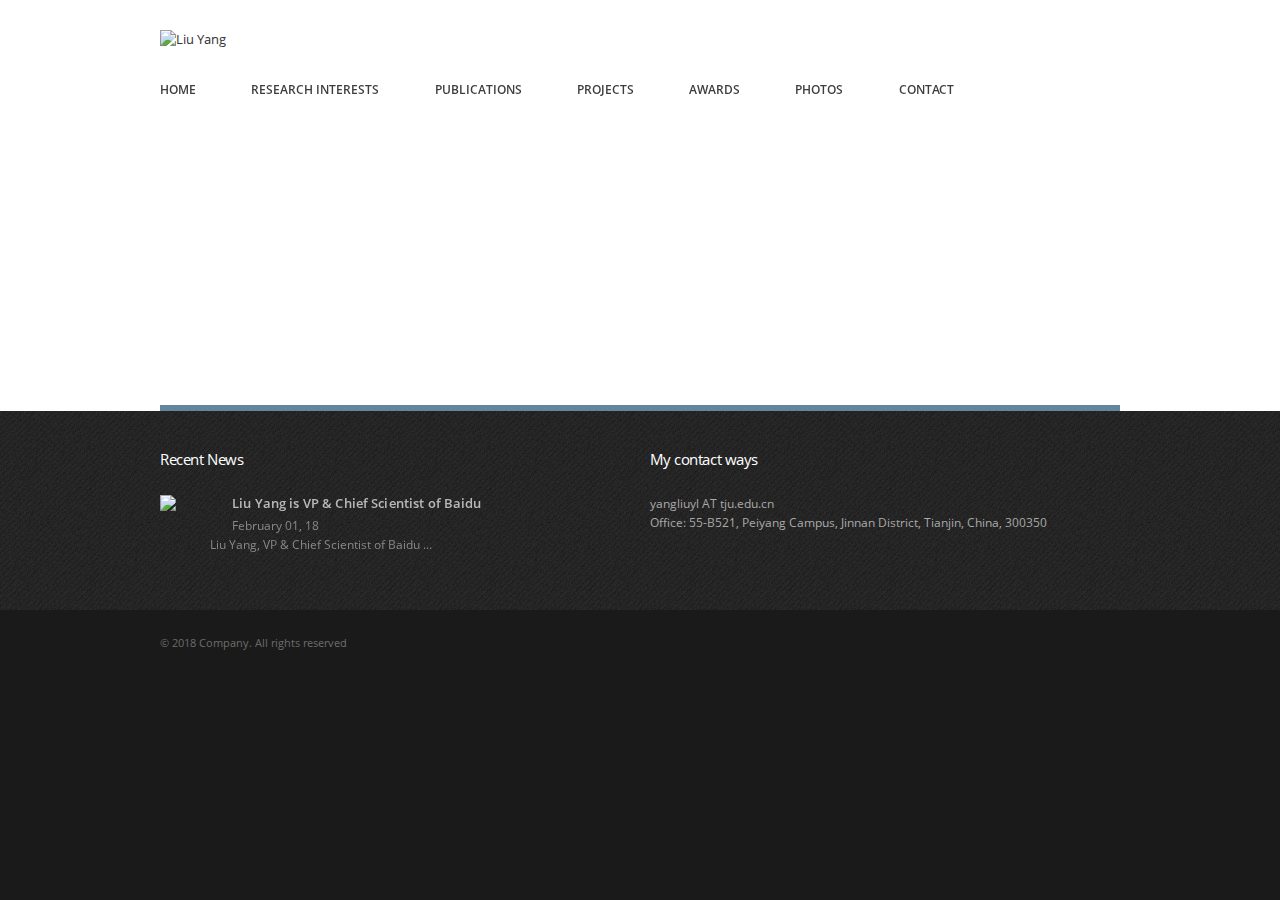
==== public/index.html @ 0d100b4a "init" ====
<!DOCTYPE html>
<!--[if IE 7]>
<html class="no-js oldie ie7 ie" lang="en-US" prefix="og: http://ogp.me/ns#">
<![endif]-->

<!--[if IE 8]>
<html class="no-js oldie ie8 ie" lang="en-US" prefix="og: http://ogp.me/ns#">
<![endif]-->

<!--[if IE 9 ]>
<html class="no-js ie9 ie" lang="en-US" prefix="og: http://ogp.me/ns#">
<![endif]-->

<!--[if (gt IE 9)|!(IE)]><!-->
<html class="no-js" lang="en-US" prefix="og: http://ogp.me/ns#">
<head>
    <meta charset="UTF-8">
    <meta http-equiv="X-UA-Compatible" content="IE=edge,chrome=1">
    <!-- devices setting -->
    <meta name="viewport" content="initial-scale=1,user-scalable=no,width=device-width">
    <!-- Microsoft cleartype rendering -->
    <meta http-equiv="cleartype" content="on">
    <meta name="author" content="">

    <link rel="stylesheet" href='http://fonts.googleapis.com/css?family=Open+Sans:300,400,600,700,800'>
    <!-- stylesheets -->
    <link rel="stylesheet" href="css/base.css" type="text/css" media="screen"/>
    <link rel="stylesheet" href="css/main.min.css" type="text/css" media="all"/>
    <link rel="stylesheet" href="css/superfish.css" type="text/css" media="screen"/>
    <link rel="stylesheet" href="css/responsive.css" type="text/css" media="all"/>
    <link rel="stylesheet" href="css/fonts.css" type="text/css"/>

    <!--[if IE 7]>
    <link rel="stylesheet" href="css/ie7.css" type="text/css" media="screen"/>
    <![endif]-->

    <!-- enables HTML5 elements & feature detects -->
    <script src="https://cdn.bootcss.com/modernizr/2.6.2/modernizr.min.js"></script>
    <!-- outputs by wp_head -->

    <!-- This site is optimized with the Yoast SEO plugin v5.4 - https://yoast.com/wordpress/plugins/seo/ -->
    <title>Home - Liu Yang</title>
    <meta property="og:locale" content="en_US"/>
    <meta property="og:type" content="website"/>
    <meta property="og:title" content="Home - Liu Yang"/>
    <meta property="og:site_name" content="Liu Yang"/>
    <!-- / Yoast SEO plugin. -->

    <link rel='stylesheet' id='userdefined-css' href='css/custom.min.css' type='text/css' media='all'/>
    <script type='text/javascript' src='https://cdn.bootcss.com/jquery/1.8.1/jquery.min.js'></script>
    <!-- end wp_head -->

    <!--  [AC] MOVED DOWN STYLES TO OVERRIDE ALL OTHER STYLES  -->
    <link rel="stylesheet" href="css/style.css" type="text/css" media="all"/>

    <!-- Media query for old IE
    [if lt IE 9]>
    <script src="https://cdn.bootcss.com/livingston-css3-mediaqueries-js/1.0.0/css3-mediaqueries.min.js"></script>
    <![endif]-->
    <base href="/">
</head>
<body class="home page-template-default page page-id-412">
<!--[if lt IE 7]>
<p class=chromeframe>
    Your browser is <em>ancient!</em>
    <a href="http://browsehappy.com/">
        Upgrade to a different browser
    </a> or
    <a href="http://www.google.com/chromeframe/?redirect=true">install Google Chrome Frame</a>
    to experience this site.
</p>
<![endif]-->
<div id="inner-body">
    <header id="siteheader" role="banner" class="wrapper">
        <div class="container">
            <div id="sitetitle">
                <div id="logo" class="fold">
                    <div class="logo_inner">
                        <hgroup>
                            <h2 class="site-title"><a href="/" title="Liu Yang" rel="home">
                                Liu Yang
                            </a>
                            </h2>
                            <h3 class="site-description"></h3>
                        </hgroup>
                        <a href="/" title="Liu Yang" rel="home">
                            <img src="images/logo.png" alt="Liu Yang"/>
                        </a>
                    </div><!-- end logo inner -->
                    <div class="nav-toggle"><a href="#"></a></div>
                </div><!-- end logo fold -->
            </div><!-- end #sitetitle -->

            <!-- start navigation -->
            <nav id="access" class="menu-header-menu-container">
                <ul id="menu-header-menu" class="sf-menu">
                    <li id="index" class="menu-item">
                        <a ui-sref="home">Home</a>
                    </li>
                    <li id="research" class="menu-item">
                        <a ui-sref="research">Research Interests</a>
                    </li>
                    <li id="publications" class="menu-item">
                        <a ui-sref="publications">Publications</a>
                    </li>
                    <li id="projects" class="menu-item">
                        <a ui-sref="projects">Projects</a>
                    </li>
                    <li id="awards" class="menu-item">
                        <a ui-sref="awards">Awards</a>
                    </li>
                    <li id="courses" class="menu-item">
                        <a ui-sref="courses">Photos</a>
                    </li>
                    <li id="contact" class="menu-item">
                        <a ui-sref="contact">Contact</a>
                    </li>
                </ul>
            </nav><!-- end navigation -->
        </div><!-- end of container -->
    </header><!-- end header -->
    <div class="top_content"></div>
    <div id="main" class="no-sidebar">
        <div ui-view></div>
    </div><!-- end main -->
    <div class="container fold subfooter-bar"></div>
    <aside class="wrapper subfooter">
        <div class="container fold">
            <div class="grid_wrapper">
                <section class="widget-area one_half">
                    <section id="recent_news-2" class="widget-container widget_recent_news">
                        <h3 class="widget-title">Recent News</h3>
                        <div class="widget-inner">
                            <article class="mini ">
                                <figure>
                                    <div class="imgHolder">
                                        <a href="/">
                                            <img src="images/quora2-80x80.jpg"/>
                                        </a>
                                    </div>
                                    <figcaption>
                                        <div class="entry-header">
                                            <h4 class="entry-title">
                                                <a href="/">
                                                    Liu Yang is VP &amp; Chief Scientist of Baidu
                                                </a>
                                            </h4>
                                            <div class="entry-format">
                                                <div class="post-format image-format"></div>
                                            </div>
                                        </div>
                                        <div class="entry-content">
                                            <time datetime="2018-01-12" title="2018-01-12">February 01, 18</time>
                                            <p>Liu Yang, VP &amp; Chief Scientist of Baidu ...</p>
                                        </div>
                                    </figcaption>
                                </figure>
                            </article>
                        </div>
                    </section>
                </section>
                <section class="widget-area one_half">
                    <section id="twitter_widget-2" class="widget-container widget_twitter_widget">
                        <h3 class="widget-title">My contact ways</h3>
                        <a class="twitter-timeline" href="/">yangliuyl AT tju.edu.cn</a><br>
                        <a class="twitter-timeline" href="/">Office: 55-B521, Peiyang Campus, Jinnan District,
                            Tianjin, China, 300350</a>
                    </section>
                </section>
            </div>
        </div><!-- end of container -->
    </aside><!-- end footer widget -->

    <footer id="sitefooter" class="wrapper" role="contentinfo">
        <div class="container fold">
            <!--<ul class="socials">
                <li><a class="facebook" href="/" target="_blank"></a></li>
                <li><a class="twitter" href="/" target="_blank"></a></li>
                <li><a class="gplus" href="/" target="_blank"></a></li>
                <li><a class="youtube" href="/" target="_blank"></a></li>
                <li><a class="linkedin" href="/" target="_blank"></a></li>
            </ul>--><!-- end socials -->
            <div id="copyright">
                <small>© 2018 Company. All rights reserved</small>
            </div>
            <!-- end navigation -->
        </div><!-- end of container -->
    </footer><!-- end sitefooter -->
    <!--<div class="scroll2top"></div>-->
    <!--[if (lte IE 8)]>
    <script src="https://cdn.bootcss.com/selectivizr/1.0.2/selectivizr-min.js"></script>
    <![endif]-->
    <script type='text/javascript' src='js/libs/plugins.js'></script>
    <script type='text/javascript' src='https://cdn.bootcss.com/superfish/1.7.9/js/superfish.min.js'></script>
    <script type='text/javascript'
            src='https://cdn.bootcss.com/prettyPhoto/3.1.6/js/jquery.prettyPhoto.min.js'></script>
    <script type='text/javascript'
            src='https://cdn.bootcss.com/jquery.caroufredsel/6.1.0/jquery.carouFredSel.packed.min.js'></script>
    <!-- end wp_footer -->
    <script src="js/libs/script.js"></script>
    <script data-main="js/main.js" src="https://cdn.bootcss.com/require.js/2.2.0/require.min.js"></script>
</div><!--! end of #inner-body -->
</body>
</html>
---- public/css/base.css ----
/*=============================================================
   Table of Content
 ==============================================================
  #Reset
    
  #Domument
    $Body
    $Typography
    $Clear
    $Image
    $Lists
    $Buttons
    $Icons
    $Tabs
    $Table
    $Forms
    $Grid
    $Other
 ============================================================== 

 >>>>>>>>>>>>>>>>>>>>>>>>>> #Reset <<<<<<<<<<<<<<<<<<<<<<<<<<<< */
/*------------ $CSS Reset [html5boilerplate v4.0] --------------- */
article, aside, details, figcaption, figure, footer, header, hgroup, nav, section, summary {
    display: block;
}

audio, canvas, video {
    display: inline-block;
    *display: inline;
    *zoom: 1;
}

audio:not([controls]) {
    display: none;
    height: 0;
}

[hidden] {
    display: none;
}

html {
    font-size: 100%;
    -webkit-text-size-adjust: 100%;
    -ms-text-size-adjust: 100%;
}

html, button, input, select, textarea {
    font-family: sans-serif;
}

body {
    margin: 0;
    font-size: 1em;
    line-height: 1.4;
}

::-moz-selection {
    background: #fe57a1;
    color: #fff;
    text-shadow: none;
}

::-webkit-selection {
    background: #fe57a1;
    color: #fff;
    text-shadow: none;
}

a {
    color: #00e;
}

a:focus {
    outline: thin dotted;
}

a:hover, a:active {
    outline: 0;
}

h1 {
    font-size: 2em;
    margin: .67em 0;
}

h2 {
    font-size: 1.5em;
    margin: .83em 0;
}

h3 {
    font-size: 1.17em;
    margin: 1em 0;
}

h4 {
    font-size: 1em;
    margin: 1.33em 0;
}

h5 {
    font-size: .83em;
    margin: 1.67em 0;
}

h6 {
    font-size: .75em;
    margin: 2.33em 0;
}

abbr[title] {
    border-bottom: 1px dotted;
}

b, strong {
    font-weight: bold;
}

blockquote {
    margin: 1em 40px;
}

hr {
    display: block;
    height: 1px;
    border: 0;
    border-top: 1px solid #ccc;
    margin: 1em 0;
    padding: 0;
}

dfn {
    font-style: italic;
}

mark {
    background: #ff0;
    color: #000;
}

p, pre {
    margin: 1em 0;
}

code, kbd, pre, samp {
    font-family: monospace, serif;
    _font-family: 'courier new', monospace;
    font-size: 1em;
}

pre {
    white-space: pre;
    white-space: pre-wrap;
    word-wrap: break-word;
}

q {
    quotes: none;
}

q:before, q:after {
    content: '';
    content: none;
}

small {
    font-size: 80%;
}

sub, sup {
    font-size: 75%;
    line-height: 0;
    position: relative;
    vertical-align: baseline;
}

sup {
    top: -0.5em;
}

sub {
    bottom: -0.25em;
}

dl, menu, ol, ul {
    margin: 1em 0;
}

dd {
    margin: 0 0 0 40px;
}

menu, ol, ul {
    padding: 0 0 0 40px;
}

nav ul, nav ol {
    list-style: none;
    list-style-image: none;
}

img {
    border: 0;
    -ms-interpolation-mode: bicubic;
}

svg:not(:root) {
    overflow: hidden;
}

figure {
    margin: 0;
}

form {
    margin: 0;
}

fieldset {
    border: 1px solid #c0c0c0;
    margin: 0 2px;
    padding: .35em .625em .75em;
}

legend {
    border: 0;
    padding: 0;
    white-space: normal;
    *margin-left: -7px;
}

button, input, select, textarea {
    font-size: 100%;
    margin: 0;
    vertical-align: baseline;
    *vertical-align: middle;
}

button, input {
    line-height: normal;
}

button, html input[type="button"], input[type="reset"], input[type="submit"] {
    -webkit-appearance: button;
    cursor: pointer;
    *overflow: visible;
}

button[disabled], input[disabled] {
    cursor: default;
}

input[type="checkbox"], input[type="radio"] {
    box-sizing: border-box;
    padding: 0;
    *height: 13px;
    *width: 13px;
}

input[type="search"] {
    -webkit-appearance: textfield;
    -moz-box-sizing: content-box;
    -webkit-box-sizing: content-box;
    box-sizing: content-box;
}

input[type="search"]::-webkit-search-cancel-button, input[type="search"]::-webkit-search-decoration {
    -webkit-appearance: none;
}

button::-moz-focus-inner, input::-moz-focus-inner {
    border: 0;
    padding: 0;
}

textarea {
    overflow: auto;
    vertical-align: top;
}

table {
    border-collapse: collapse;
    border-spacing: 0;
}

td {
    vertical-align: top;
}

.chromeframe {
    margin: 0.2em 0;
    background: #ccc;
    color: black;
    padding: 0.2em 0;
}

/*>>>>>>>>>>>>>>>>>>> #Dodument [averta] <<<<<<<<<<<<<<<<<<<<<< */
/* $Body ==============================
======================================= */
html {
    overflow-y: scroll;
    min-height: 100%;
    font-size: 100.01%;
    -webkit-overflow-scrolling: touch;
    -webkit-tap-highlight-color: rgba(0, 0, 0, 0);
    -webkit-text-size-adjust: 100%;
    -ms-text-size-adjust: 100%;
}

body {
    font: normal 81.25%/1.5 arial, helvetica, sans-serif;
    min-height: 100%;
    background: #eee;
}

body, select, input, textarea {
    color: #444;
    -webkit-font-smoothing: antialiased; /* Fix for webkit rendering */
    text-rendering: optimizelegibility;
}

/* $Typography ========================
======================================= */
/* links ------------- */
a {
    text-decoration: none;
    -webkit-transition: background-color 150ms linear, color 150ms linear;
    -moz-transition: background-color 150ms linear, color 150ms linear;
    -o-transition: background-color 150ms linear, color 150ms linear;
    transition: background-color 150ms linear, color 150ms linear;
    border: none;
    padding: 0;
    margin: 0;
}

a:hover {
    color: #FFD62C;
}

a img {
    display: block;
    border: none;
    padding: 0;
    margin: 0;
}

::-webkit-selection, ::-moz-selection {
    background: #ffb7b7;
}

.chromeframe {
    margin: 0.2em 0;
    background: #FFFF00;
    color: black;
    text-align: center;
}

.chromeframe a {
    color: #007fff;
}

a:focus {
    outline: none;
}

/* paragraph ---------- */
p {
    margin: 0 0 1em 0;
}

p.red::-webkit-selection {
    background: #ffb7b7;
}

p.red::-moz-selection {
    background: #ffb7b7;
}

p.blue::-webkit-selection {
    background: #a8d1ff;
}

p.blue::-moz-selection {
    background: #a8d1ff;
}

p.yellow::-webkit-selection {
    background: #fff2a8;
}

p.yellow::-moz-selection {
    background: #fff2a8;
}

hr, .divider {
    display: block;
    clear: both;
    height: 0;
    line-height: 0;
    border-color: #404040;
    border-bottom-width: 1px;
    border-top-width: 0;
    border-bottom-style: solid;
}

.divider {
    position: relative;
}

.divider > * {
    display: inline-block;
    position: absolute;
    right: 0;
    line-height: 100%;
    cursor: pointer;
}

hr.dotted, .divider.dotted {
    border-bottom-style: dotted;
}

hr.dashed, .divider.dashed {
    border-bottom-style: dashed;
}

hr.both {
    margin-bottom: 1.5em;
    margin-top: 1.5em;
}

hr.both2 {
    margin-bottom: 2em;
    margin-top: 2em;
}

hr.top, article.top {
    margin-top: 1em;
}

hr.top2 {
    margin-top: 2em;
}

hr.bottom {
    margin-bottom: 1em;
}

hr.bottom2 {
    margin-bottom: 2em;
}

aside hr {
    margin-top: 1em;
    margin-bottom: 1em;
}

pre {
    clear: both;
    line-height: 1.5em;
    padding: 0px .5em;
}

pre, code, kbd, samp {
    font-family: monospace, Monaco, Courier New, serif;
}

dl {
    margin: 0 0 1.5em 0;
}

dl dt {
    font-weight: bold;
}

dd {
    margin-left: 1.5em;
}

small {
    font-size: small;
}

big {
    font-size: larger;
}

.alert {
    color: #CA0000 !important;
}

/* headings ----------- */
h1, h2, h3, h4, h5, h6 {
    font-weight: normal;
    font-family: "Georgia", Helvetica, sans-serif;
    letter-spacing: 0;
    margin-top: .2em;
    text-rendering: optimizeSpeed;
}

h1 {
    font-size: 2.76923em;
    line-height: 2;
    margin-bottom: .7em;
    letter-spacing: 0.1em;
}

h2 {
    font-size: 2.15385em;
    line-height: 1.6;
    margin-bottom: .6em;
    letter-spacing: 0.01em;
}

h3 {
    font-size: 1.69231em;
    line-height: 1.4;
    margin-bottom: .4em;
    letter-spacing: 0.015em;
}

h4 {
    font-size: 1.38462em;
    line-height: 1.3;
    margin-bottom: .3em;
    letter-spacing: 0.025em;
}

h5 {
    font-size: 1.23077em;
    line-height: 1.2;
    margin-bottom: .2em;
    letter-spacing: 0.04em;
}

h6 {
    font-size: 1em;
    line-height: 1;
    margin-bottom: .2em;
    letter-spacing: 0.14em;
}

h1 .small, h2 .small, h3 .small, h4 .small {
    font-weight: normal;
}

h1 .small {
    font-size: 1.84615em;
}

h2 .small {
    font-size: 1.38462em;
}

h3 .small {
    font-size: 1.07692em;
}

h4 .small {
    font-size: 1.07692em;
}

/* blockquote ---------- */
blockquote {
    margin: 0 0 1em;
    padding: 1em 1em 1em 2em;
    border-left: 1px solid #ddd;
    *zoom: 1;
    position: relative;
    font-size: 120%;
    line-height: 1.6;
    color: #777;
    font-style: italic;
}

blockquote:before, blockquote:after {
    content: "";
    display: table;
}

blockquote:after {
    clear: both;
}

blockquote > i {
    color: #555;
    font-size: 450%;
    line-height: 1em;
    position: absolute;
    top: 0.1em;
    left: 0.2em;
    color: #B9B9B9;
    *zoom: expression(this.runtimeStyle['zoom'] = '1', this.innerHTML = '&#8220;');
    -webkit-touch-callout: none;
    -webkit-user-select: none;
    -khtml-user-select: none;
    -moz-user-select: none;
    -ms-user-select: none;
    user-select: none;
    z-index: 3;
}

blockquote > i:before {
    content: '\201C';
    -webkit-touch-callout: none;
    -webkit-user-select: none;
    -khtml-user-select: none;
    -moz-user-select: none;
    -ms-user-select: none;
    user-select: none;
}

blockquote > i + p {
    padding-left: 1.5em;
}

blockquote p {
    margin: 0;
}

blockquote cite {
    font-style: normal;
    font-size: 13px;
}

blockquote blockquote {
    font-size: 100%;
}

/* Clear =============================
====================================== */
.clear {
    clear: both;
    display: block;
    overflow: hidden;
    visibility: hidden;
    width: 0;
    height: 0;
}

.clearfix, .container, figure {
    *zoom: 1;
}

.clearfix:before, .container:before, figure:before, .clearfix:after, .container:after, figure:after {
    content: "";
    display: table;
}

.clearfix:after, .container:after, figure:after {
    clear: both;
}

.container {
    max-width: 960px;
    width: 100%;
    margin: 0 auto;
}

/* $Image ==========================
==================================== */
img {
    image-rendering: -webkit-optimizeSpeed;
    max-width: 100%;
    height: auto;
}

.ie7 img {
    -ms-interpolation-mode: bicubic;
}

img.aligncenter {
    display: block;
    margin: 10px auto;
}

img.alignleft {
    margin: 0.4em 1.2em 1em 0;
    float: left;
}

img.alignright {
    margin: 0.4em 0 1em 1.2em;
    float: right;
}

.frame {
    padding: .5em;
    border: 1px solid #c5c5c5;
    background-color: #FFFFFF;
}

.imgHolder {
    display: block;
    position: relative;
    overflow: hidden;
    max-width: 100%;
    text-align: center;
}

.imgHolder img, .imgHolder span, .imgHolder li, .imgHolder li a {
    -webkit-transition: all 250ms ease-out;
    -moz-transition: all 250ms ease-out;
    -o-transition: all 250ms ease-out;
    transition: all 250ms ease-out;
}

.imgHolder > a {
    background: none;
    cursor: pointer;
}

.imgHolder img {
    width: 100%;
    height: auto;
    display: block;
}

.imgHolder span {
    display: block;
    position: absolute;
    top: 0;
    left: 0;
    opacity: 0;
    visibility: hidden;
    width: 100%;
    height: 100%;
    z-index: 99;
    -webkit-box-sizing: border-box;
    -moz-box-sizing: border-box;
    box-sizing: border-box;
}

.imgHolder ul {
    margin: 0;
    display: inline-block;
    position: absolute;
    width: auto;
    height: 52px;
    text-align: center;
    z-index: 99;
    top: 50%;
    margin-top: -26px;
}

.imgHolder ul.ico_2 {
    width: 104px;
    margin-left: -52px;
    left: 50%;
}

.imgHolder ul.lightbox {
    width: 52px;
    margin-left: -26px;
    left: 50%;
}

.imgHolder ul li {
    opacity: 0;
    display: inline-block;
    width: 52px;
    text-align: center;
    margin: 0 auto;
    height: 100%;
    overflow: hidden;
    *display: inline;
    zoom: 1;
    position: relative;
}

.imgHolder ul li a {
    display: block;
    height: 100%;
    position: relative;
}

.imgHolder.lightbox ul {
    width: 52px;
    margin-left: -26px;
    left: 50%;
}

.imgHolder.ico_2 ul {
    width: 104px;
    margin-left: -52px;
    left: 50%;
}

.imgHolder:hover span, .imgHolder a:hover span {
    visibility: visible;
    opacity: 1;
}

.imgHolder:hover ul, .imgHolder a:hover ul {
    visibility: visible;
}

.imgHolder:hover ul li, .imgHolder a:hover ul li {
    opacity: 1;
}

.imgHolder.fade a:hover img {
    opacity: 0.5;
}

.oldie .imgHolder ul {
    visibility: hidden;
}

.oldie .imgHolder:hover ul {
    visibility: visible;
}

/* $Lists ===========================
===================================== */
ul, ol {
    margin-bottom: 1em;
    margin-left: 0;
    padding: 0;
    border: none;
}

ol {
    list-style: decimal;
    list-style-position: inside;
}

ul ul, ul ol, ol ol, ol ul {
    margin: 0.3em 0 0.3em 2.7em;
    font-size: 97%;
}

ul ul li, ul ol li, ol ol li, ol ul li {
    margin-bottom: .8em;
}

li {
    margin-bottom: 1em;
    line-height: 1.5;
    border-color: #ccc;
    border-width: 1px;
}

ul.large li {
    line-height: 100%;
}

/* decorations */
ul.nostyle, ol.nostyle {
    margin-left: 0;
    list-style: none;
}

ul.bordered li, ol.bordered li {
    margin-bottom: 0.4em;
    padding-bottom: 0.4em;
    border-bottom-style: solid;
}

ul.bordered ul, ol.bordered ul {
    margin-bottom: 0;
    margin-top: 0.6em;
}

ul.bordered ul li:last-child, ol.bordered ul li:last-child {
    border-bottom: none;
    padding-bottom: 0;
    margin-bottom: 0;
}

ul.dotted, ol.dotted {
    border-style: none;
}

ul.dotted li, ol.dotted li {
    border-bottom-style: dotted;
}

ul.dashed, ol.dashed {
    border-style: none;
}

ul.dashed li, ol.dashed li {
    border-bottom-style: dashed;
}

ul {
    list-style: none outside;
}

ul.square li {
    list-style: square inside;
}

ul.circle li {
    list-style: circle inside;
}

ul.disc li {
    list-style: disc inside;
}

ol {
    counter-reset: item;
}

ol.decimal {
    list-style: none inside;
    *list-style: decimal inside;
}

ol.decimal li:before {
    content: counter(item);
    counter-increment: item;
    background-color: #b9b9b9;
    color: #fff;
    font-weight: 600;
    margin-right: 0.7em;
    padding: 0 0.5em;
    line-height: 1em;
    font-size: 0.85em;
    -webkit-border-radius: 3px;
    -moz-border-radius: 3px;
    -ms-border-radius: 3px;
    -o-border-radius: 3px;
    border-radius: 3px;
}

/* $Buttons ===========================
======================================= */
a.button, button, input[type="submit"], input[type="reset"], input[type="button"] {
    -webkit-transition: all 200ms linear;
    -webkit-transition-delay: 0s;
    -moz-transition: all 200ms linear 0s;
    -o-transition: all 200ms linear 0s;
    transition: all 200ms linear 0s;
    background-image: url('[data-uri]');
    background-size: 100%;
    background-image: -webkit-gradient(linear, 50% 0%, 50% 100%, color-stop(0%, rgba(255, 255, 255, 0.2)), color-stop(100%, rgba(0, 0, 0, 0.15)));
    background-image: -webkit-linear-gradient(rgba(255, 255, 255, 0.2) 0%, rgba(0, 0, 0, 0.15) 100%);
    background-image: -moz-linear-gradient(rgba(255, 255, 255, 0.2) 0%, rgba(0, 0, 0, 0.15) 100%);
    background-image: -o-linear-gradient(rgba(255, 255, 255, 0.2) 0%, rgba(0, 0, 0, 0.15) 100%);
    background-image: linear-gradient(rgba(255, 255, 255, 0.2) 0%, rgba(0, 0, 0, 0.15) 100%);
    background-size: auto;
    text-shadow: 0 1px rgba(255, 255, 255, 0.1);
    -webkit-border-radius: 3px;
    -moz-border-radius: 3px;
    -ms-border-radius: 3px;
    -o-border-radius: 3px;
    border-radius: 3px;
    border-width: 1px;
    -webkit-box-shadow: 0 1px 1px rgba(0, 0, 0, 0.15), 0 1px 0 0 rgba(255, 255, 255, 0.2) inset;
    -moz-box-shadow: 0 1px 1px rgba(0, 0, 0, 0.15), 0 1px 0 0 rgba(255, 255, 255, 0.2) inset;
    box-shadow: 0 1px 1px rgba(0, 0, 0, 0.15), 0 1px 0 0 rgba(255, 255, 255, 0.2) inset;
    color: #606060;
    background-color: #FFFFFF;
    cursor: pointer;
    display: inline-block;
    font-size: 100%;
    line-height: 100%;
    margin-bottom: 1em;
    padding: 0.75em 1.5em;
    border-color: #555 #444 #333;
}

a.button:hover, button:hover, input[type="submit"]:hover, input[type="reset"]:hover, input[type="button"]:hover {
    background-image: url('[data-uri]');
    background-size: 100%;
    background-image: -webkit-gradient(linear, 50% 0%, 50% 100%, color-stop(0%, rgba(255, 255, 255, 0.25)), color-stop(100%, rgba(0, 0, 0, 0.2)));
    background-image: -webkit-linear-gradient(top, rgba(255, 255, 255, 0.25) 0%, rgba(0, 0, 0, 0.2) 100%);
    background-image: -moz-linear-gradient(top, rgba(255, 255, 255, 0.25) 0%, rgba(0, 0, 0, 0.2) 100%);
    background-image: -o-linear-gradient(top, rgba(255, 255, 255, 0.25) 0%, rgba(0, 0, 0, 0.2) 100%);
    background-image: linear-gradient(top, rgba(255, 255, 255, 0.25) 0%, rgba(0, 0, 0, 0.2) 100%);
}

a.button:active, button:active, input[type="submit"]:active, input[type="reset"]:active, input[type="button"]:active {
    background-image: url('[data-uri]');
    background-size: 100%;
    background-image: -webkit-gradient(linear, 50% 0%, 50% 100%, color-stop(0%, rgba(255, 255, 255, 0.2)), color-stop(100%, rgba(0, 0, 0, 0.15)));
    background-image: -webkit-linear-gradient(top, rgba(255, 255, 255, 0.2) 0%, rgba(0, 0, 0, 0.15) 100%);
    background-image: -moz-linear-gradient(top, rgba(255, 255, 255, 0.2) 0%, rgba(0, 0, 0, 0.15) 100%);
    background-image: -o-linear-gradient(top, rgba(255, 255, 255, 0.2) 0%, rgba(0, 0, 0, 0.15) 100%);
    background-image: linear-gradient(top, rgba(255, 255, 255, 0.2) 0%, rgba(0, 0, 0, 0.15) 100%);
    border: 1px solid #d2d2d2;
    border-bottom: 1px solid #d8d8d8;
    -webkit-box-shadow: 0px 1px 0px rgba(255, 255, 255, 0.58), inset 0px 1px 6px rgba(0, 0, 0, 0.07), inset 0px -14px 12px rgba(255, 255, 255, 0.2);
    -moz-box-shadow: 0px 1px 0px rgba(255, 255, 255, 0.58), inset 0px 1px 6px rgba(0, 0, 0, 0.07), inset 0px -14px 12px rgba(255, 255, 255, 0.2);
    box-shadow: 0px 1px 0px rgba(255, 255, 255, 0.58), inset 0px 1px 6px rgba(0, 0, 0, 0.07), inset 0px -14px 12px rgba(255, 255, 255, 0.2);
}

a.button.active, button.active, input[type="submit"].active, input[type="reset"].active, input[type="button"].active {
    color: #F5F5F5 !important;
    background-color: #606060 !important;
    text-shadow: 0 1px #333333 !important;
    border-color: transparent !important;
    -webkit-box-shadow: 0 1px 1px 0px rgba(0, 0, 0, 0.7) inset !important;
    -moz-box-shadow: 0 1px 1px 0px rgba(0, 0, 0, 0.7) inset !important;
    box-shadow: 0 1px 1px 0px rgba(0, 0, 0, 0.7) inset !important;
    background-image: none; /* W3C */
}

a.button.flat, button.flat, input[type="submit"].flat, input[type="reset"].flat, input[type="button"].flat {
    -webkit-box-shadow: none !important;
    -moz-box-shadow: none !important;
    box-shadow: none !important;
    background-image: none;
    border: none;
}

a.button.large, button.large, input[type="submit"].large, input[type="reset"].large, input[type="button"].large {
    padding: 1.1em 2.8em;
    font-size: 105%;
    text-transform: uppercase;
}

a.button.small, button.small, input[type="submit"].small, input[type="reset"].small, input[type="button"].small {
    padding: 0.6em 1.3em;
    font-size: 90%;
}

a.button.tiny, button.tiny, input[type="submit"].tiny, input[type="reset"].tiny, input[type="button"].tiny {
    padding: 0.4em 1.2em;
    font-size: 80%;
    -webkit-border-radius: 5px;
    -moz-border-radius: 5px;
    -ms-border-radius: 5px;
    -o-border-radius: 5px;
    border-radius: 5px;
    -webkit-box-shadow: none !important;
    -moz-box-shadow: none !important;
    box-shadow: none !important;
    background-image: none;
    border: none;
    font-weight: 600;
}

/* $Colors ===========================
====================================== */
.blue, .red, .yellow, .green, .grey, .black, .night, .white {
    border-style: solid;
}

/* ----------------- white ----------------------- */
.white, a.button.white, button.white, input[type="submit"].white, input[type="reset"].white, input[type="button"].white {
    background-color: #fcfcfc;
}

a.button.white, button.white, input.white {
    color: #505050;
    text-shadow: 0 1px white;
    border-color: #dddddd #c4c4c4 #aaaaaa;
    -webkit-box-shadow: 0 1px 1px rgba(0, 0, 0, 0.15), 0 1px 0 0 rgba(255, 255, 255, 0.7) inset;
    -moz-box-shadow: 0 1px 1px rgba(0, 0, 0, 0.15), 0 1px 0 0 rgba(255, 255, 255, 0.7) inset;
    box-shadow: 0 1px 1px rgba(0, 0, 0, 0.15), 0 1px 0 0 rgba(255, 255, 255, 0.7) inset;
}

a.button.white:hover, button.white:hover, input.white:hover {
    color: #3c3c3c;
    background-color: #efefef;
}

a.button.white.flat, button.white.flat, input.white.flat {
    border: 1px solid #e8e8e8 !important;
}

a.button.white.tiny, button.white.tiny, input.white.tiny {
    border: 1px solid #e8e8e8;
}

.dark a.button.white, .dark a.button.white:hover, .dark button.white, .dark button.white:hover, .dark input.white {
    border-color: #555 #444 #333;
}

/* ------------------- grey ------------------------------ */
.grey, a.button.grey, button.grey, input[type="submit"].grey, input[type="reset"].grey, input[type="button"].grey {
    background-color: silver;
}

a.button.grey, button.grey, input.grey {
    color: white;
    text-shadow: 0 1px #8d8d8d;
    border-color: #cdcdcd #b3b3b3 gray;
    -webkit-box-shadow: 0 1px 1px rgba(0, 0, 0, 0.2), 0 1px 0 0 rgba(255, 255, 255, 0.6) inset;
    -moz-box-shadow: 0 1px 1px rgba(0, 0, 0, 0.2), 0 1px 0 0 rgba(255, 255, 255, 0.6) inset;
    box-shadow: 0 1px 1px rgba(0, 0, 0, 0.2), 0 1px 0 0 rgba(255, 255, 255, 0.6) inset;
}

a.button.grey:hover, button.grey:hover, input.grey:hover {
    color: white;
    background-color: #a7a7a7;
}

a.button.grey.flat, button.grey.flat, input.grey.flat {
    border: 1px solid #a1a1a1 !important;
}

a.button.grey.tiny, button.grey.tiny, input.grey.tiny {
    border: 1px solid #a1a1a1;
}

.dark a.button.grey, .dark a.button.grey:hover, .dark button.grey, .dark button.grey:hover, .dark input.grey {
    border-color: #e1e1e1 #a5a5a5 #808080;
}

/* ------------------ black ----------------------- */
.black, a.button.black, button.black, input[type="submit"].black, input[type="reset"].black, input[type="button"].black {
    background-color: #404245;
}

a.button.black, button.black, input.black {
    color: whitesmoke;
    text-shadow: 0 1px #1b1c1d;
    border-color: #54565a #313335 #191a1b;
    -webkit-box-shadow: 0 1px 1px rgba(0, 0, 0, 0.25), 0 1px 0 0 rgba(255, 255, 255, 0.3) inset;
    -moz-box-shadow: 0 1px 1px rgba(0, 0, 0, 0.25), 0 1px 0 0 rgba(255, 255, 255, 0.3) inset;
    box-shadow: 0 1px 1px rgba(0, 0, 0, 0.25), 0 1px 0 0 rgba(255, 255, 255, 0.3) inset;
}

a.button.black:hover, button.black:hover, input.black:hover {
    color: white;
    background-color: #27292b;
}

a.button.black.flat, button.black.flat, input.black.flat {
    border: 1px solid #232425 !important;
}

a.button.black.tiny, button.black.tiny, input.black.tiny {
    border: 1px solid #232425;
}

.dark a.button.black, .dark a.button.black:hover, .dark button.black, .dark button.black:hover, .dark input.black {
    border-color: #666 #252525 #101010;
}

/* ----------------- night ------------------------- */
.night, a.button.night, button.night, input[type="submit"].night, input[type="reset"].night, input[type="button"].night {
    background-color: #111111;
}

a.button.night, button.night, input.night {
    color: whitesmoke;
    text-shadow: 0 1px black;
    border-color: #535353 #2d2d2d #141414;
    -webkit-box-shadow: 0 1px 1px rgba(0, 0, 0, 0.25), 0 1px 0 0 rgba(255, 255, 255, 0.25) inset;
    -moz-box-shadow: 0 1px 1px rgba(0, 0, 0, 0.25), 0 1px 0 0 rgba(255, 255, 255, 0.25) inset;
    box-shadow: 0 1px 1px rgba(0, 0, 0, 0.25), 0 1px 0 0 rgba(255, 255, 255, 0.25) inset;
}

a.button.night:hover, button.night:hover, input.night:hover {
    color: white;
}

a.button.night.flat, button.night.flat, input.night.flat {
    border: 1px solid #1e1e1e !important;
}

a.button.night.tiny, button.night.tiny, input.night.tiny {
    border: 1px solid #1e1e1e;
}

.dark a.button.night, .dark a.button.night:hover, .dark button.night, .dark button.night:hover, .dark input.night {
    -webkit-box-shadow: 0 1px 1px rgba(0, 0, 0, 0.25), 0 1px 0 0 rgba(255, 255, 255, 0.08) inset;
    -moz-box-shadow: 0 1px 1px rgba(0, 0, 0, 0.25), 0 1px 0 0 rgba(255, 255, 255, 0.08) inset;
    box-shadow: 0 1px 1px rgba(0, 0, 0, 0.25), 0 1px 0 0 rgba(255, 255, 255, 0.08) inset;
    border-color: #555 #202020 #191919;
}

/* ------------------- red ------------------------------ */
.red, a.button.red, button.red, input[type="submit"].red, input[type="reset"].red, input[type="button"].red {
    background-color: #ed1c24;
}

a.button.red, button.red, input.red {
    color: whitesmoke;
    text-shadow: 0 1px rgba(0, 0, 0, 0.3);
    border-color: #ef343b #de1219 #7f0a0f;
    -webkit-box-shadow: 0 1px 1px rgba(0, 0, 0, 0.2), 0 1px 0 0 rgba(255, 255, 255, 0.3) inset;
    -moz-box-shadow: 0 1px 1px rgba(0, 0, 0, 0.2), 0 1px 0 0 rgba(255, 255, 255, 0.3) inset;
    box-shadow: 0 1px 1px rgba(0, 0, 0, 0.2), 0 1px 0 0 rgba(255, 255, 255, 0.3) inset;
}

a.button.red:hover, button.red:hover, input.red:hover {
    color: white;
    background-color: #de1219;
}

a.button.red.flat, button.red.flat, input.red.flat {
    border: 1px solid #d01018 !important;
}

a.button.red.tiny, button.red.tiny, input.red.tiny {
    border: 1px solid #d01018;
}

.dark a.button.red, .dark a.button.red:hover, .dark button.red, .dark button.red:hover, .dark input.red {
    border-color: #e47b7b #e75a45 #A93125;
}

/* ------------------- orange ------------------------------ */
.orange, a.button.orange, button.orange, input[type="submit"].orange, input[type="reset"].orange, input[type="button"].orange {
    background-color: #f48a01;
}

a.button.orange, button.orange, input.orange {
    color: white;
    text-shadow: 0 1px rgba(0, 0, 0, 0.4);
    border: 1px solid #d2d2d2;
    border-color: #fe940b #cb7301 #844b01;
    -webkit-box-shadow: 0 1px 1px rgba(0, 0, 0, 0.1), 0 1px 0 0 rgba(255, 255, 255, 0.2) inset;
    -moz-box-shadow: 0 1px 1px rgba(0, 0, 0, 0.1), 0 1px 0 0 rgba(255, 255, 255, 0.2) inset;
    box-shadow: 0 1px 1px rgba(0, 0, 0, 0.1), 0 1px 0 0 rgba(255, 255, 255, 0.2) inset;
}

a.button.orange:hover, button.orange:hover, input.orange:hover {
    color: white;
    background-color: #db7c01;
}

a.button.orange.flat, button.orange.flat, input.orange.flat {
    border: 1px solid #cb7301 !important;
}

a.button.orange.tiny, button.orange.tiny, input.orange.tiny {
    border: 1px solid #cb7301;
}

.dark a.button.orange, .dark a.button.orange:hover, .dark button.orange, .dark button.orange:hover, .dark input.orange {
    border-color: #FFBB00 #FFAA00 #BB7700;
}

/* ------------------- yellow ------------------------------ */
.yellow, a.button.yellow, button.yellow, input[type="submit"].yellow, input[type="reset"].yellow, input[type="button"].yellow {
    background-color: #ffd62c;
}

a.button.yellow, button.yellow, input.yellow {
    color: #774400;
    text-shadow: 0 1px rgba(255, 255, 255, 0.4);
    border-color: #ffdb46 #dfb300 #ac8a00;
    -webkit-box-shadow: 0 1px 1px rgba(0, 0, 0, 0.1), 0 1px 0 0 rgba(255, 255, 255, 0.2) inset;
    -moz-box-shadow: 0 1px 1px rgba(0, 0, 0, 0.1), 0 1px 0 0 rgba(255, 255, 255, 0.2) inset;
    box-shadow: 0 1px 1px rgba(0, 0, 0, 0.1), 0 1px 0 0 rgba(255, 255, 255, 0.2) inset;
}

a.button.yellow:hover, button.yellow:hover, input.yellow:hover {
    color: #4e2d00;
    background-color: #f8c800;
}

a.button.yellow.flat, button.yellow.flat, input.yellow.flat {
    border: 1px solid #eec000 !important;
}

a.button.yellow.tiny, button.yellow.tiny, input.yellow.tiny {
    border: 1px solid #eec000;
}

.dark a.button.yellow, .dark a.button.yellow:hover, .dark button.yellow, .dark button.yellow:hover, .dark input.yellow {
    border-color: #FFFF99 #FFD62C #FFBB00;
}

/* ------------------- green ------------------------------ */
.green, a.button.green, button.green, input[type="submit"].green, input[type="reset"].green, input[type="button"].green {
    background-color: #a5d12f;
}

a.button.green, button.green, input.green {
    color: white;
    text-shadow: 1px 1px rgba(0, 0, 0, 0.4);
    border-color: #aed644 #95bd2a #536917;
    -webkit-box-shadow: 0 1px 1px rgba(0, 0, 0, 0.2), 0 1px 0 0 rgba(255, 255, 255, 0.3) inset;
    -moz-box-shadow: 0 1px 1px rgba(0, 0, 0, 0.2), 0 1px 0 0 rgba(255, 255, 255, 0.3) inset;
    box-shadow: 0 1px 1px rgba(0, 0, 0, 0.2), 0 1px 0 0 rgba(255, 255, 255, 0.3) inset;
}

a.button.green:hover, button.green:hover, input.green:hover {
    color: #ebebeb;
    background-color: #8bb027;
}

a.button.green.flat, button.green.flat, input.green.flat {
    border: 1px solid #84a825 !important;
}

a.button.green.tiny, button.green.tiny, input.green.tiny {
    border: 1px solid #84a825;
}

.dark a.button.green, .dark a.button.green:hover, .dark button.green, .dark button.green:hover, .dark input.green {
    border-color: #bddd73 #85bd53 #5b8230;
}

/* ------------------- blue ------------------------------ */
.blue, a.button.blue, button.blue, input[type="submit"].blue, input[type="reset"].blue, input[type="button"].blue {
    background-color: #4583b3;
}

a.button.blue, button.blue, input.blue {
    color: #d8f1fe;
    text-shadow: 0 1px rgba(0, 0, 0, 0.45);
    border-color: #548fbd #3e76a1 #224057;
    -webkit-box-shadow: 0 1px 1px rgba(0, 0, 0, 0.1), 0 1px 0 0 rgba(255, 255, 255, 0.3) inset;
    -moz-box-shadow: 0 1px 1px rgba(0, 0, 0, 0.1), 0 1px 0 0 rgba(255, 255, 255, 0.3) inset;
    box-shadow: 0 1px 1px rgba(0, 0, 0, 0.1), 0 1px 0 0 rgba(255, 255, 255, 0.3) inset;
}

a.button.blue:hover, button.blue:hover, input.blue:hover {
    color: white;
    background-color: #37688e;
}

a.button.blue.flat, button.blue.flat, input.blue.flat {
    border: 1px solid #346387 !important;
}

a.button.blue.tiny, button.blue.tiny, input.blue.tiny {
    border: 1px solid #346387;
}

.dark a.button.blue, .dark a.button.blue:hover, .dark button.blue, .dark button.blue:hover, .dark input.blue {
    border-color: #399CD0 #1F78A7 #0A5278;
}

/* $Icons ============================
====================================== */
.ico3 {
    width: 30px;
    height: 30px;
    display: block;
    overflow: hidden;
}

/* $Tabs ============================
====================================== */
ul.tabs {
    display: block;
    margin: 0 0 20px 0;
    padding: 0;
    border-bottom: solid 1px #ddd;
}

ul.tabs li {
    display: block;
    width: auto;
    height: auto;
    padding: 0;
    float: left;
    margin-bottom: 0;
}

ul.tabs li a {
    display: block;
    text-decoration: none;
    width: auto;
    height: 29px;
    padding: 0px 20px;
    line-height: 30px;
    border: solid 1px #ddd;
    border-width: 1px 1px 0 1px;
    margin: 0;
    margin-right: -1px;
    background: #f5f5f5;
    font-size: 80%;
}

ul.tabs li a.active {
    background: #fff;
    height: 30px;
    position: relative;
    top: -4px;
    padding-top: 4px;
    border-left-width: 1px;
    margin: 0 0 0 -1px;
    color: #111;
    -moz-border-radius-topleft: 2px;
    -webkit-border-top-left-radius: 2px;
    border-top-left-radius: 2px;
    -moz-border-radius-topright: 2px;
    -webkit-border-top-right-radius: 2px;
    border-top-right-radius: 2px;
}

ul.tabs li:first-child a {
    border-width: 1px 1px 0 1px;
    -moz-border-radius-topleft: 2px;
    -webkit-border-top-left-radius: 2px;
    border-top-left-radius: 2px;
}

ul.tabs li:first-child a.active {
    margin-left: 0;
}

ul.tabs li:last-child a {
    -moz-border-radius-topright: 2px;
    -webkit-border-top-right-radius: 2px;
    border-top-right-radius: 2px;
}

ul.tabs-content {
    margin: 0;
    display: block;
}

ul.tabs-content > li {
    display: none;
}

ul.tabs-content > li.active {
    display: block;
}

/* Clearfixing tabs for beautiful stacking */
ul.tabs {
    *zoom: 1;
}

ul.tabs:before, ul.tabs:after {
    content: "";
    display: table;
}

ul.tabs:after {
    clear: both;
}

/* $Table ============================
====================================== */
table {
    margin-bottom: 1.4em;
    width: 100%;
    max-width: 100%;
}

th {
    font-weight: bold;
}

thead th {
    background: #aaaaaa;
}

th, td, caption {
    padding: 4px 10px 4px 5px;
}

table.striped tr:nth-child(even) td, table tr.even td {
    background: #fcfcfc;
}

/* $Forms ============================
====================================== */
form {
    margin-bottom: 1em;
}

fieldset {
    margin-bottom: 1em;
}

fieldset legend {
    padding-bottom: .7em;
    padding-top: 1em;
    font-size: 1.3em;
    font-weight: normal;
}

label, legend {
    display: block;
    font-weight: bold;
}

label span, legend span {
    font-weight: normal;
    color: #444;
}

label, input, button, select, textarea {
    vertical-align: baseline;
    *vertical-align: middle;
}

input[type="text"], input[type="password"], input[type="email"], input[type="tel"], input[type="url"], textarea, select {
    border: 1px solid #ccc;
    padding: .5em .7em;
    font-size: 90%;
    line-height: 1.3em;
    outline: none;
    -webkit-border-radius: 2px;
    -moz-border-radius: 2px;
    -ms-border-radius: 2px;
    -o-border-radius: 2px;
    border-radius: 2px;
    color: #777;
    margin: 0;
    width: 210px;
    max-width: 100%;
    display: block;
    margin-bottom: 1em;
    background: #fff;
    -webkit-box-sizing: border-box;
    -moz-box-sizing: border-box;
    box-sizing: border-box;
}

input[type="text"].fat, input[type="password"].fat, input[type="email"].fat, input[type="tel"].fat, input[type="url"].fat, textarea.fat, select.fat {
    padding: .7em;
}

.ie input[type="text"], .ie input[type="password"], .ie input[type="email"], .ie input[type="tel"], .ie input[type="url"], .ie textarea, .ie select {
    padding: .8em;
}

input[type="checkbox"] {
    display: inline;
}

input[type="text"]:focus, input[type="password"]:focus, input[type="email"]:focus, input[type="tel"]:focus, input[type="url"]:focus, textarea:focus {
    border-color: #aaa;
    color: #444;
    -webkit-box-shadow: 0 0 5px rgba(0, 0, 0, 0.2);
    -moz-box-shadow: 0 0 5px rgba(0, 0, 0, 0.2);
    box-shadow: 0 0 5px rgba(0, 0, 0, 0.2);
}

textarea {
    min-height: 60px;
}

select {
    width: 220px;
    padding: 0;
}

/* align =============================
====================================== */
.ie7 img {
    -ms-interpolation-mode: bicubic;
}

.hidden {
    display: none;
}

.left {
    float: left;
}

.right {
    float: right;
}

.center {
    margin-left: auto;
    margin-right: auto;
    display: block;
    clear: both;
}

.alignright, .alignleft {
    margin-bottom: 1em;
}

.alignright {
    float: right;
    margin-left: 1.5em;
}

.alignleft {
    float: left;
    margin-right: 1.5em;
}

/* divider ---------- */
.sep {
    display: block;
    clear: both;
    height: 0;
    line-height: 0;
}

.sep.space {
    height: 45px;
}

/* Grid 
-------------------- */
.one_one, .one_half, .one_third, .two_third, .one_fourth, .two_fourth, .three_fourth, .col {
    margin-left: 1%;
    margin-right: 1%;
    float: left;
    display: block;
}

.one-column .col {
    margin-left: 0;
    margin-right: 0;
}

.grid_wrapper, .row {
    margin-left: -1%;
    margin-right: -1%;
    *zoom: 1;
    position: relative;
}

.grid_wrapper:before, .grid_wrapper:after, .row:before, .row:after {
    content: "";
    display: table;
}

.grid_wrapper:after, .row:after {
    clear: both;
}

.one_one {
    width: 97.98%;
}

.one_one.no-gutter {
    width: 100%;
}

.one_half {
    width: 47.98%;
}

.ie7 .one_half {
    width: 47%;
}

.one_third {
    width: 31.31%;
}

.ie7 .one_third {
    width: 31%;
}

.two_third {
    width: 64.64%;
}

.ie7 .two_third {
    width: 64%;
}

.one_fourth {
    width: 22.98%;
}

.ie7 .one_fourth {
    width: 22%;
}

.two_fourth {
    width: 47.98%;
}

.ie7 .two_fourth {
    width: 47%;
}

.three_fourth {
    width: 72.98%;
}

.ie7 .three_fourth {
    width: 72%;
}

.one_fifth {
    width: 17.98%;
}

.ie7 .one_fifth {
    width: 17%;
}

.one_sixth {
    width: 14.64%;
}

.ie7 .one_sixth {
    width: 14%;
}

.one-column .col, .col1 .col {
    width: 100%;
    margin-right: 0;
}

.one-column .col.height1, .one-column .col.height2, .col1 .col.height1, .col1 .col.height2 {
    overflow: hidden;
}

.two-column, .col2 {
    margin-left: -1%;
    margin-right: -1%;
}

.ie7 .two-column .col, .two-column.isotope .col, .ie7 .col2 .col, .col2.isotope .col {
    width: 47.8%;
}

.two-column .col, .col2 .col {
    width: 47.98%;
}

.three-column, .col3 {
    margin-left: -1%;
    margin-right: -1%;
}

.ie7 .three-column .col, .three-column.isotope .col, .ie7 .col3 .col, .col3.isotope .col {
    width: 31.2%;
}

.three-column .col, .col3 .col {
    width: 31.31%;
}

.four-column, .col4 {
    margin-left: -1%;
    margin-right: -1%;
}

.ie7 .four-column .col, .four-column.isotope .col, .ie7 .col4 .col, .col4.isotope .col {
    width: 22.8%;
}

.four-column .col, .col4 .col {
    width: 22.98%;
}

.five-column, .col5 {
    margin-left: -1%;
    margin-right: -1%;
}

.ie7 .five-column .col, .five-column.isotope .col, .ie7 .col5 .col, .col5.isotope .col {
    width: 17.8%;
}

.five-column .col, .col5 .col {
    width: 17.98%;
}

.six-column, .col6 {
    margin-left: -1%;
    margin-right: -1%;
}

.ie7 .six-column .col, .six-column.isotope .col, .ie7 .col6 .col, .col6.isotope .col {
    width: 14.5%;
}

.six-column .col, .col6 .col {
    width: 14.64%;
}

.first {
    margin-left: 0 !important;
}

.last {
    margin-right: 0 !important;
}

.top {
    margin-top: 0;
    padding-top: 0;
}

.bottom {
    margin-bottom: 0;
    padding-bottom: 0;
}

/* easing ============================
====================================== */
.ease-out-quint {
    -webkit-transition-timing-function: cubic-bezier(0.23, 1, 0.32, 1);
    -moz-transition-timing-function: cubic-bezier(0.23, 1, 0.32, 1);
    -o-transition-timing-function: cubic-bezier(0.23, 1, 0.32, 1);
    transition-timing-function: cubic-bezier(0.23, 1, 0.32, 1);
}

.ease-out-expo {
    -webkit-transition-timing-function: cubic-bezier(0.19, 1, 0.22, 1);
    -moz-transition-timing-function: cubic-bezier(0.19, 1, 0.22, 1);
    -o-transition-timing-function: cubic-bezier(0.19, 1, 0.22, 1);
    transition-timing-function: cubic-bezier(0.19, 1, 0.22, 1);
}

.ease-out-circ {
    -webkit-transition-timing-function: cubic-bezier(0.075, 0.82, 0.165, 1);
    -moz-transition-timing-function: cubic-bezier(0.075, 0.82, 0.165, 1);
    -o-transition-timing-function: cubic-bezier(0.075, 0.82, 0.165, 1);
    transition-timing-function: cubic-bezier(0.075, 0.82, 0.165, 1);
}

.ease-out-quart {
    -webkit-transition-timing-function: cubic-bezier(0.165, 0.84, 0.44, 1);
    -moz-transition-timing-function: cubic-bezier(0.165, 0.84, 0.44, 1);
    -o-transition-timing-function: cubic-bezier(0.165, 0.84, 0.44, 1);
    transition-timing-function: cubic-bezier(0.165, 0.84, 0.44, 1);
}

.ease-out-cubic {
    -webkit-transition-timing-function: cubic-bezier(0.215, 0.61, 0.355, 1);
    -moz-transition-timing-function: cubic-bezier(0.215, 0.61, 0.355, 1);
    -o-transition-timing-function: cubic-bezier(0.215, 0.61, 0.355, 1);
    transition-timing-function: cubic-bezier(0.215, 0.61, 0.355, 1);
}

.flexslider {
    position: relative;
}

.flexslider li {
    margin-bottom: 0;
}

.flexslider.flex-carousel .slides li img {
    opacity: 0.3;
    cursor: pointer;
}

.flexslider.flex-carousel .slides .flex-active-slide img {
    opacity: 1;
    cursor: auto;
}

/**** Isotope Filtering ****/
.isotope-item {
    z-index: 2;
}

.isotope-hidden.isotope-item {
    pointer-events: none;
    z-index: 1;
}

/**** Isotope CSS3 transitions ****/
.isotope, .isotope .isotope-item {
    -webkit-transition-duration: 0.8s;
    -moz-transition-duration: 0.8s;
    -ms-transition-duration: 0.8s;
    -o-transition-duration: 0.8s;
    transition-duration: 0.8s;
}

.isotope {
    -webkit-transition-property: height, width;
    -moz-transition-property: height, width;
    -ms-transition-property: height, width;
    -o-transition-property: height, width;
    transition-property: height, width;
}

.isotope .isotope-item {
    -webkit-transition-property: -webkit-transform, opacity;
    -moz-transition-property: -moz-transform, opacity;
    -ms-transition-property: -ms-transform, opacity;
    -o-transition-property: top, left, opacity;
    transition-property: transform, opacity;
}

/**** disabling Isotope CSS3 transitions ****/
.isotope.no-transition, .isotope.no-transition .isotope-item, .isotope .isotope-item.no-transition {
    -webkit-transition-duration: 0s;
    -moz-transition-duration: 0s;
    -ms-transition-duration: 0s;
    -o-transition-duration: 0s;
    transition-duration: 0s;
}

.about-list {
    display: inline-block;
    list-style: disc;
    margin-left: 1em;
}

.about-list li {
    margin-bottom: .1em;
}

.center span {
    display: block;
}

.center, .center-left, .center-right {
    text-align: center;
}

.center .center-left {
    width: 50%;
    float: left;
}

.center .center-right {
    width: 50%;
    float: right;
}

@media (min-width: 992px) {
    .col-md-3 {
        width: 25%;
        float: left;
    }
}

.col-xs-3, .col-xs-6 {
    position: relative;
    min-height: 1px;
    padding-right: 15px;
    padding-left: 15px;
}

.thumbnail {
    display: block;
    padding: 4px;
    margin-bottom: 20px;
    line-height: 1.42857143;
    background-color: #fff;
    border: 1px solid #ddd;
    border-radius: 4px;
    -webkit-transition: border .2s ease-in-out;
    -o-transition: border .2s ease-in-out;
    transition: border .2s ease-in-out;
}

.thumbnail a > img, .thumbnail > img {
    margin-right: auto;
    margin-left: auto;
    height: 180px;
    display: block;
}
---- public/css/main.min.css ----
.col,.one_fourth,.one_half,.one_one,.one_third,.single-axi_product .left-layout .entry-content,.single-axi_product .left-layout .entry-media,.single-axi_product .right-layout .entry-content,.single-axi_product .right-layout .entry-media,.single-portfolio .full-layout .entry-content .overview,.single-portfolio .full-layout .entry-content .single-info,.single-portfolio .left-layout .entry-content,.single-portfolio .left-layout .entry-media,.single-portfolio .no-layout .entry-content .overview,.single-portfolio .no-layout .entry-content .single-info,.single-portfolio .right-layout .entry-content,.single-portfolio .right-layout .entry-media,.three_fourth,.two_fourth,.two_third{margin-left:1%;margin-right:1%;float:left;display:block}.one-column .col{margin-left:0;margin-right:0}.grid_wrapper,.row,.single-axi_product .left-layout .entry-wrapper,.single-axi_product .right-layout .entry-wrapper,.single-portfolio .full-layout .entry-content,.single-portfolio .left-layout .entry-wrapper,.single-portfolio .no-layout .entry-content,.single-portfolio .right-layout .entry-wrapper,.type-staff.hentry .entry-wrapper{margin-left:-1%;margin-right:-1%;position:relative}.grid_wrapper:after,.grid_wrapper:before,.row:after,.row:before,.single-axi_product .left-layout .entry-wrapper:after,.single-axi_product .left-layout .entry-wrapper:before,.single-axi_product .right-layout .entry-wrapper:after,.single-axi_product .right-layout .entry-wrapper:before,.single-portfolio .full-layout .entry-content:after,.single-portfolio .full-layout .entry-content:before,.single-portfolio .left-layout .entry-wrapper:after,.single-portfolio .left-layout .entry-wrapper:before,.single-portfolio .no-layout .entry-content:after,.single-portfolio .no-layout .entry-content:before,.single-portfolio .right-layout .entry-wrapper:after,.single-portfolio .right-layout .entry-wrapper:before,.type-staff.hentry .entry-wrapper:after,.type-staff.hentry .entry-wrapper:before{content:"";display:table}.grid_wrapper:after,.row:after,.single-axi_product .left-layout .entry-wrapper:after,.single-axi_product .right-layout .entry-wrapper:after,.single-portfolio .full-layout .entry-content:after,.single-portfolio .left-layout .entry-wrapper:after,.single-portfolio .no-layout .entry-content:after,.single-portfolio .right-layout .entry-wrapper:after,.type-staff.hentry .entry-wrapper:after{clear:both}.one_one{width:97.98%}.one_one.no-gutter{width:100%}.one_half{width:47.98%}.ie7 .one_half{width:47%}.one_third,.single-axi_product .left-layout .entry-content,.single-axi_product .right-layout .entry-content,.single-portfolio .full-layout .entry-content .single-info,.single-portfolio .left-layout .entry-content,.single-portfolio .no-layout .entry-content .single-info,.single-portfolio .right-layout .entry-content{width:31.31%}.ie7 .one_third,.ie7 .single-axi_product .left-layout .entry-content,.ie7 .single-axi_product .right-layout .entry-content,.ie7 .single-portfolio .full-layout .entry-content .single-info,.ie7 .single-portfolio .left-layout .entry-content,.ie7 .single-portfolio .no-layout .entry-content .single-info,.ie7 .single-portfolio .right-layout .entry-content,.single-axi_product .left-layout .ie7 .entry-content,.single-axi_product .right-layout .ie7 .entry-content,.single-portfolio .full-layout .entry-content .ie7 .single-info,.single-portfolio .left-layout .ie7 .entry-content,.single-portfolio .no-layout .entry-content .ie7 .single-info,.single-portfolio .right-layout .ie7 .entry-content{width:31%}.single-axi_product .left-layout .entry-media,.single-axi_product .right-layout .entry-media,.single-portfolio .full-layout .entry-content .overview,.single-portfolio .left-layout .entry-media,.single-portfolio .no-layout .entry-content .overview,.single-portfolio .right-layout .entry-media,.two_third{width:64.64%}.ie7 .single-axi_product .left-layout .entry-media,.ie7 .single-axi_product .right-layout .entry-media,.ie7 .single-portfolio .full-layout .entry-content .overview,.ie7 .single-portfolio .left-layout .entry-media,.ie7 .single-portfolio .no-layout .entry-content .overview,.ie7 .single-portfolio .right-layout .entry-media,.ie7 .two_third,.single-axi_product .left-layout .ie7 .entry-media,.single-axi_product .right-layout .ie7 .entry-media,.single-portfolio .full-layout .entry-content .ie7 .overview,.single-portfolio .left-layout .ie7 .entry-media,.single-portfolio .no-layout .entry-content .ie7 .overview,.single-portfolio .right-layout .ie7 .entry-media{width:64%}.one_fourth{width:22.98%}.ie7 .one_fourth{width:22%}.two_fourth{width:47.98%}.ie7 .two_fourth{width:47%}.three_fourth{width:72.98%}.ie7 .three_fourth{width:72%}.one_fifth{width:17.98%}.ie7 .one_fifth{width:17%}.one_sixth{width:14.64%}.ie7 .one_sixth{width:14%}.col1 .col,.one-column .col{width:100%;margin-right:0}.col1 .col.height1,.col1 .col.height2,.one-column .col.height1,.one-column .col.height2{overflow:hidden}.col2,.two-column{margin-left:-1%;margin-right:-1%}.col2.isotope .col,.ie7 .col2 .col,.ie7 .two-column .col,.two-column.isotope .col{width:47.8%}.col2 .col,.two-column .col{width:47.98%}.col3,.three-column{margin-left:-1%;margin-right:-1%}.col3.isotope .col,.ie7 .col3 .col,.ie7 .three-column .col,.three-column.isotope .col{width:31.2%}.col3 .col,.three-column .col{width:31.31%}.col4,.four-column{margin-left:-1%;margin-right:-1%}.col4.isotope .col,.four-column.isotope .col,.ie7 .col4 .col,.ie7 .four-column .col{width:22.8%}.col4 .col,.four-column .col{width:22.98%}.col5,.five-column{margin-left:-1%;margin-right:-1%}.col5.isotope .col,.five-column.isotope .col,.ie7 .col5 .col,.ie7 .five-column .col{width:17.8%}.col5 .col,.five-column .col{width:17.98%}.col6,.six-column{margin-left:-1%;margin-right:-1%}.col6.isotope .col,.ie7 .col6 .col,.ie7 .six-column .col,.six-column.isotope .col{width:14.5%}.col6 .col,.six-column .col{width:14.64%}.first{margin-left:0!important}.last{margin-right:0!important}.top{margin-top:0;padding-top:0}.bottom{margin-bottom:0;padding-bottom:0}body{background-color:#cfcfcf;color:#3d3d3d;font-family:'Open Sans',arial,sans-serif}#inner-body{background-color:#fff}::-moz-selection,::selection{background:#78acc2;color:#f5f5f5}.callout a.featured_btn,.callout p,.flexslider.side-circle-slider .slides>li p,.open-sans,.stunning a.featured_btn,.stunning p,.widget-testimonial .testimonial-author,.widget_testimonial .testimonial-author,h1,h2,h3,h4,h5,h6,header#siteheader #logo h2,header#siteheader #logo h3{font-family:'Open Sans',arial,sans-serif;font-weight:400}.callout .widget-title,.merri,.page-title,.stunning .widget-title{font-family:Merriweather,georgia,serif;font-weight:400}a{color:#78acc2}a:hover{color:#5c9bb5}#comments,#reply-title,.hbar,.pat5_1,.respond-title,.widget-title-bar{background:url(images/pattern/av_pat_5_1.png) left top repeat}.hbar{height:15px}.divider,hr{border-color:#e9e9e9}.divider span{top:-7px;padding-left:10px;background:#fff}.wrapper{width:100%;margin-left:auto;margin-right:auto}.container{max-width:960px;margin:0 auto}#primary{position:relative}.block{margin-top:0;margin-bottom:2em}.row{padding:2.5em 0}.inner{padding-right:2.5em;padding-left:2.5em}.seperator{border-bottom:.5em solid #B8B8B8}.thickhr{height:2.5em;background-color:#dcdcdc;margin-bottom:1em}.widget-container{padding-bottom:1em}aside .widget-container{margin-bottom:1em}figcaption,figure{position:relative}figcaption:after,figcaption:before,figure:after,figure:before{content:"";display:table}figcaption:after,figure:after{clear:both}.imgHolder .overlay{background-color:#fff}.imgHolder span.text{color:#333;background-color:#FF0;padding:3px 7px}.block{margin-bottom:40px}.mulicolumn{margin-right:-17px}figure figcaption h4{margin-top:30px;margin-bottom:10px}.caption-over figcaption{position:absolute;top:0;z-index:-1}.col .imgHolder{margin-bottom:0}#main{min-height:260px}#primary .content{margin-bottom:3em}.boxed #inner-body{max-width:1000px;margin:0 auto;-webkit-box-shadow:0 2px 6px rgba(100,100,100,.3);-moz-box-shadow:0 2px 6px rgba(100,100,100,.3);box-shadow:0 2px 6px rgba(100,100,100,.3)}.entry-builder-wrapper{width:100%;margin-left:auto;margin-right:auto}.entry-builder-frame{margin-right:-1%;margin-left:-1%;position:relative}@font-face{font-family:FontAwesome;src:url(fonts/font-awesome/fontawesome-webfont.eot?v=3.0.1);src:url(fonts/font-awesome/fontawesome-webfont.eot?#iefix&v=3.0.1) format("embedded-opentype"),url(fonts/font-awesome/fontawesome-webfont.woff?v=3.0.1) format("woff"),url(fonts/font-awesome/fontawesome-webfont.ttf?v=3.0.1) format("truetype"),url(fonts/font-awesome/fontawesome-webfont.svg#fontawesomeregular) format("svg");font-weight:400;font-style:normal}@media screen and (-webkit-min-device-pixel-ratio:0){@font-face{font-family:FontAwesome;src:url(fonts/font-awesome/fontawesome-webfont.svg#fontawesomeregular) format("svg");font-weight:400}}[class*=" icon-"],[class^=icon-]{font-family:FontAwesome;font-weight:400;font-style:normal;text-decoration:inherit;-webkit-font-smoothing:antialiased;display:inline;width:auto;height:auto;line-height:normal;vertical-align:baseline;background-image:none;background-position:0 0;background-repeat:repeat;margin-top:0}.dropdown-menu>.active>a>[class*=" icon-"],.dropdown-menu>.active>a>[class^=icon-],.dropdown-menu>li>a:hover>[class*=" icon-"],.dropdown-menu>li>a:hover>[class^=icon-],.dropdown-submenu:hover>a>[class*=" icon-"],.dropdown-submenu:hover>a>[class^=icon-],.icon-white,.nav-list>.active>a>[class*=" icon-"],.nav-list>.active>a>[class^=icon-],.nav-pills>.active>a>[class*=" icon-"],.nav-pills>.active>a>[class^=icon-],.navbar-inverse .nav>.active>a>[class*=" icon-"],.navbar-inverse .nav>.active>a>[class^=icon-]{background-image:none}[class*=" icon-"]:before,[class^=icon-]:before{text-decoration:inherit;display:inline-block;speak:none}a [class*=" icon-"],a [class^=icon-]{display:inline-block}.icon-large:before{vertical-align:-10%;font-size:1.3333333333333333em}.btn [class*=" icon-"],.btn [class^=icon-],.nav [class*=" icon-"],.nav [class^=icon-]{display:inline}.btn [class*=" icon-"].icon-large,.btn [class^=icon-].icon-large,.nav [class*=" icon-"].icon-large,.nav [class^=icon-].icon-large{line-height:.9em}.btn [class*=" icon-"].icon-spin,.btn [class^=icon-].icon-spin,.nav [class*=" icon-"].icon-spin,.nav [class^=icon-].icon-spin{display:inline-block}.nav-pills [class*=" icon-"],.nav-pills [class*=" icon-"].icon-large,.nav-pills [class^=icon-],.nav-pills [class^=icon-].icon-large,.nav-tabs [class*=" icon-"],.nav-tabs [class*=" icon-"].icon-large,.nav-tabs [class^=icon-],.nav-tabs [class^=icon-].icon-large{line-height:.9em}.nav li [class*=" icon-"],.nav li [class^=icon-],li [class*=" icon-"],li [class^=icon-]{display:inline-block;width:1.25em;text-align:center}.nav li [class*=" icon-"].icon-large,.nav li [class^=icon-].icon-large,li [class*=" icon-"].icon-large,li [class^=icon-].icon-large{width:1.5625em}ul.icons{list-style-type:none;text-indent:-.75em}ul.icons li [class*=" icon-"],ul.icons li [class^=icon-]{width:.75em}.icon-muted{color:#eee}.icon-border{border:solid 1px #eee;padding:.2em .25em .15em;-webkit-border-radius:3px;-moz-border-radius:3px;-ms-border-radius:3px;-o-border-radius:3px;border-radius:3px}.icon-2x{font-size:2em}.icon-2x.icon-border{border-width:2px;-webkit-border-radius:4px;-moz-border-radius:4px;-ms-border-radius:4px;-o-border-radius:4px;border-radius:4px}.icon-3x{font-size:3em}.icon-3x.icon-border{border-width:3px;-webkit-border-radius:5px;-moz-border-radius:5px;-ms-border-radius:5px;-o-border-radius:5px;border-radius:5px}.icon-4x{font-size:4em}.icon-4x.icon-border{border-width:4px;-webkit-border-radius:6px;-moz-border-radius:6px;-ms-border-radius:6px;-o-border-radius:6px;border-radius:6px}.pull-right{float:right}.pull-left{float:left}[class*=" icon-"].pull-left,[class^=icon-].pull-left{margin-right:.3em}[class*=" icon-"].pull-right,[class^=icon-].pull-right{margin-left:.3em}.btn [class*=" icon-"].pull-left.icon-2x,.btn [class*=" icon-"].pull-right.icon-2x,.btn [class^=icon-].pull-left.icon-2x,.btn [class^=icon-].pull-right.icon-2x{margin-top:.18em}.btn [class*=" icon-"].icon-spin.icon-large,.btn [class^=icon-].icon-spin.icon-large{line-height:.8em}.btn.btn-small [class*=" icon-"].pull-left.icon-2x,.btn.btn-small [class*=" icon-"].pull-right.icon-2x,.btn.btn-small [class^=icon-].pull-left.icon-2x,.btn.btn-small [class^=icon-].pull-right.icon-2x{margin-top:.25em}.btn.btn-large [class*=" icon-"],.btn.btn-large [class^=icon-]{margin-top:0}.btn.btn-large [class*=" icon-"].pull-left.icon-2x,.btn.btn-large [class*=" icon-"].pull-right.icon-2x,.btn.btn-large [class^=icon-].pull-left.icon-2x,.btn.btn-large [class^=icon-].pull-right.icon-2x{margin-top:.05em}.btn.btn-large [class*=" icon-"].pull-left.icon-2x,.btn.btn-large [class^=icon-].pull-left.icon-2x{margin-right:.2em}.btn.btn-large [class*=" icon-"].pull-right.icon-2x,.btn.btn-large [class^=icon-].pull-right.icon-2x{margin-left:.2em}.icon-spin{display:inline-block;-moz-animation:spin 2s infinite linear;-o-animation:spin 2s infinite linear;-webkit-animation:spin 2s infinite linear;animation:spin 2s infinite linear}@-moz-keyframes spin{0%{-moz-transform:rotate(0)}100%{-moz-transform:rotate(359deg)}}@-webkit-keyframes spin{0%{-webkit-transform:rotate(0)}100%{-webkit-transform:rotate(359deg)}}@-o-keyframes spin{0%{-o-transform:rotate(0)}100%{-o-transform:rotate(359deg)}}@-ms-keyframes spin{0%{-ms-transform:rotate(0)}100%{-ms-transform:rotate(359deg)}}@keyframes spin{0%{transform:rotate(0)}100%{transform:rotate(359deg)}}@-moz-document url-prefix(){.icon-spin{height:.9em}.btn .icon-spin{height:auto}.icon-spin.icon-large{height:1.25em}.btn .icon-spin.icon-large{height:.75em}}.icon-glass:before{content:"\f000"}.icon-music:before{content:"\f001"}.icon-search:before{content:"\f002"}.icon-envelope:before{content:"\f003"}.icon-heart:before{content:"\f004"}.icon-star:before{content:"\f005"}.icon-star-empty:before{content:"\f006"}.icon-user:before{content:"\f007"}.icon-film:before{content:"\f008"}.icon-th-large:before{content:"\f009"}.icon-th:before{content:"\f00a"}.icon-th-list:before{content:"\f00b"}.icon-ok:before{content:"\f00c"}.icon-remove:before{content:"\f00d"}.icon-zoom-in:before{content:"\f00e"}.icon-zoom-out:before{content:"\f010"}.icon-off:before{content:"\f011"}.icon-signal:before{content:"\f012"}.icon-cog:before{content:"\f013"}.icon-trash:before{content:"\f014"}.icon-home:before{content:"\f015"}.icon-file:before{content:"\f016"}.icon-time:before{content:"\f017"}.icon-road:before{content:"\f018"}.icon-download-alt:before{content:"\f019"}.icon-download:before{content:"\f01a"}.icon-upload:before{content:"\f01b"}.icon-inbox:before{content:"\f01c"}.icon-play-circle:before{content:"\f01d"}.icon-repeat:before{content:"\f01e"}.icon-refresh:before{content:"\f021"}.icon-list-alt:before{content:"\f022"}.icon-lock:before{content:"\f023"}.icon-flag:before{content:"\f024"}.icon-headphones:before{content:"\f025"}.icon-volume-off:before{content:"\f026"}.icon-volume-down:before{content:"\f027"}.icon-volume-up:before{content:"\f028"}.icon-qrcode:before{content:"\f029"}.icon-barcode:before{content:"\f02a"}.icon-tag:before{content:"\f02b"}.icon-tags:before{content:"\f02c"}.icon-book:before{content:"\f02d"}.icon-bookmark:before{content:"\f02e"}.icon-print:before{content:"\f02f"}.icon-camera:before{content:"\f030"}.icon-font:before{content:"\f031"}.icon-bold:before{content:"\f032"}.icon-italic:before{content:"\f033"}.icon-text-height:before{content:"\f034"}.icon-text-width:before{content:"\f035"}.icon-align-left:before{content:"\f036"}.icon-align-center:before{content:"\f037"}.icon-align-right:before{content:"\f038"}.icon-align-justify:before{content:"\f039"}.icon-list:before{content:"\f03a"}.icon-indent-left:before{content:"\f03b"}.icon-indent-right:before{content:"\f03c"}.icon-facetime-video:before{content:"\f03d"}.icon-picture:before{content:"\f03e"}.icon-pencil:before{content:"\f040"}.icon-map-marker:before{content:"\f041"}.icon-adjust:before{content:"\f042"}.icon-tint:before{content:"\f043"}.icon-edit:before{content:"\f044"}.icon-share:before{content:"\f045"}.icon-check:before{content:"\f046"}.icon-move:before{content:"\f047"}.icon-step-backward:before{content:"\f048"}.icon-fast-backward:before{content:"\f049"}.icon-backward:before{content:"\f04a"}.icon-play:before{content:"\f04b"}.icon-pause:before{content:"\f04c"}.icon-stop:before{content:"\f04d"}.icon-forward:before{content:"\f04e"}.icon-fast-forward:before{content:"\f050"}.icon-step-forward:before{content:"\f051"}.icon-eject:before{content:"\f052"}.icon-chevron-left:before{content:"\f053"}.icon-chevron-right:before{content:"\f054"}.icon-plus-sign:before{content:"\f055"}.icon-minus-sign:before{content:"\f056"}.icon-remove-sign:before{content:"\f057"}.icon-ok-sign:before{content:"\f058"}.icon-question-sign:before{content:"\f059"}.icon-info-sign:before{content:"\f05a"}.icon-screenshot:before{content:"\f05b"}.icon-remove-circle:before{content:"\f05c"}.icon-ok-circle:before{content:"\f05d"}.icon-ban-circle:before{content:"\f05e"}.icon-arrow-left:before{content:"\f060"}.icon-arrow-right:before{content:"\f061"}.icon-arrow-up:before{content:"\f062"}.icon-arrow-down:before{content:"\f063"}.icon-share-alt:before{content:"\f064"}.icon-resize-full:before{content:"\f065"}.icon-resize-small:before{content:"\f066"}.icon-plus:before{content:"\f067"}.icon-minus:before{content:"\f068"}.icon-asterisk:before{content:"\f069"}.icon-exclamation-sign:before{content:"\f06a"}.icon-gift:before{content:"\f06b"}.icon-leaf:before{content:"\f06c"}.icon-fire:before{content:"\f06d"}.icon-eye-open:before{content:"\f06e"}.icon-eye-close:before{content:"\f070"}.icon-warning-sign:before{content:"\f071"}.icon-plane:before{content:"\f072"}.icon-calendar:before{content:"\f073"}.icon-random:before{content:"\f074"}.icon-comment:before{content:"\f075"}.icon-magnet:before{content:"\f076"}.icon-chevron-up:before{content:"\f077"}.icon-chevron-down:before{content:"\f078"}.icon-retweet:before{content:"\f079"}.icon-shopping-cart:before{content:"\f07a"}.icon-folder-close:before{content:"\f07b"}.icon-folder-open:before{content:"\f07c"}.icon-resize-vertical:before{content:"\f07d"}.icon-resize-horizontal:before{content:"\f07e"}.icon-bar-chart:before{content:"\f080"}.icon-twitter-sign:before{content:"\f081"}.icon-facebook-sign:before{content:"\f082"}.icon-camera-retro:before{content:"\f083"}.icon-key:before{content:"\f084"}.icon-cogs:before{content:"\f085"}.icon-comments:before{content:"\f086"}.icon-thumbs-up:before{content:"\f087"}.icon-thumbs-down:before{content:"\f088"}.icon-star-half:before{content:"\f089"}.icon-heart-empty:before{content:"\f08a"}.icon-signout:before{content:"\f08b"}.icon-linkedin-sign:before{content:"\f08c"}.icon-pushpin:before{content:"\f08d"}.icon-external-link:before{content:"\f08e"}.icon-signin:before{content:"\f090"}.icon-trophy:before{content:"\f091"}.icon-github-sign:before{content:"\f092"}.icon-upload-alt:before{content:"\f093"}.icon-lemon:before{content:"\f094"}.icon-phone:before{content:"\f095"}.icon-check-empty:before{content:"\f096"}.icon-bookmark-empty:before{content:"\f097"}.icon-phone-sign:before{content:"\f098"}.icon-twitter:before{content:"\f099"}.icon-facebook:before{content:"\f09a"}.icon-github:before{content:"\f09b"}.icon-unlock:before{content:"\f09c"}.icon-credit-card:before{content:"\f09d"}.icon-rss:before{content:"\f09e"}.icon-hdd:before{content:"\f0a0"}.icon-bullhorn:before{content:"\f0a1"}.icon-bell:before{content:"\f0a2"}.icon-certificate:before{content:"\f0a3"}.icon-hand-right:before{content:"\f0a4"}.icon-hand-left:before{content:"\f0a5"}.icon-hand-up:before{content:"\f0a6"}.icon-hand-down:before{content:"\f0a7"}.icon-circle-arrow-left:before{content:"\f0a8"}.icon-circle-arrow-right:before{content:"\f0a9"}.icon-circle-arrow-up:before{content:"\f0aa"}.icon-circle-arrow-down:before{content:"\f0ab"}.icon-globe:before{content:"\f0ac"}.icon-wrench:before{content:"\f0ad"}.icon-tasks:before{content:"\f0ae"}.icon-filter:before{content:"\f0b0"}.icon-briefcase:before{content:"\f0b1"}.icon-fullscreen:before{content:"\f0b2"}.icon-group:before{content:"\f0c0"}.icon-link:before{content:"\f0c1"}.icon-cloud:before{content:"\f0c2"}.icon-beaker:before{content:"\f0c3"}.icon-cut:before{content:"\f0c4"}.icon-copy:before{content:"\f0c5"}.icon-paper-clip:before{content:"\f0c6"}.icon-save:before{content:"\f0c7"}.icon-sign-blank:before{content:"\f0c8"}.icon-reorder:before{content:"\f0c9"}.icon-list-ul:before{content:"\f0ca"}.icon-list-ol:before{content:"\f0cb"}.icon-strikethrough:before{content:"\f0cc"}.icon-underline:before{content:"\f0cd"}.icon-table:before{content:"\f0ce"}.icon-magic:before{content:"\f0d0"}.icon-truck:before{content:"\f0d1"}.icon-pinterest:before{content:"\f0d2"}.icon-pinterest-sign:before{content:"\f0d3"}.icon-google-plus-sign:before{content:"\f0d4"}.icon-google-plus:before{content:"\f0d5"}.icon-money:before{content:"\f0d6"}.icon-caret-down:before{content:"\f0d7"}.icon-caret-up:before{content:"\f0d8"}.icon-caret-left:before{content:"\f0d9"}.icon-caret-right:before{content:"\f0da"}.icon-columns:before{content:"\f0db"}.icon-sort:before{content:"\f0dc"}.icon-sort-down:before{content:"\f0dd"}.icon-sort-up:before{content:"\f0de"}.icon-envelope-alt:before{content:"\f0e0"}.icon-linkedin:before{content:"\f0e1"}.icon-undo:before{content:"\f0e2"}.icon-legal:before{content:"\f0e3"}.icon-dashboard:before{content:"\f0e4"}.icon-comment-alt:before{content:"\f0e5"}.icon-comments-alt:before{content:"\f0e6"}.icon-bolt:before{content:"\f0e7"}.icon-sitemap:before{content:"\f0e8"}.icon-umbrella:before{content:"\f0e9"}.icon-paste:before{content:"\f0ea"}.icon-lightbulb:before{content:"\f0eb"}.icon-exchange:before{content:"\f0ec"}.icon-cloud-download:before{content:"\f0ed"}.icon-cloud-upload:before{content:"\f0ee"}.icon-user-md:before{content:"\f0f0"}.icon-stethoscope:before{content:"\f0f1"}.icon-suitcase:before{content:"\f0f2"}.icon-bell-alt:before{content:"\f0f3"}.icon-coffee:before{content:"\f0f4"}.icon-food:before{content:"\f0f5"}.icon-file-alt:before{content:"\f0f6"}.icon-building:before{content:"\f0f7"}.icon-hospital:before{content:"\f0f8"}.icon-ambulance:before{content:"\f0f9"}.icon-medkit:before{content:"\f0fa"}.icon-fighter-jet:before{content:"\f0fb"}.icon-beer:before{content:"\f0fc"}.icon-h-sign:before{content:"\f0fd"}.icon-plus-sign-alt:before{content:"\f0fe"}.icon-double-angle-left:before{content:"\f100"}.icon-double-angle-right:before{content:"\f101"}.icon-double-angle-up:before{content:"\f102"}.icon-double-angle-down:before{content:"\f103"}.icon-angle-left:before{content:"\f104"}.icon-angle-right:before{content:"\f105"}.icon-angle-up:before{content:"\f106"}.icon-angle-down:before{content:"\f107"}.icon-desktop:before{content:"\f108"}.icon-laptop:before{content:"\f109"}.icon-tablet:before{content:"\f10a"}.icon-mobile-phone:before{content:"\f10b"}.icon-circle-blank:before{content:"\f10c"}.icon-quote-left:before{content:"\f10d"}.icon-quote-right:before{content:"\f10e"}.icon-spinner:before{content:"\f110"}.icon-circle:before{content:"\f111"}.icon-reply:before{content:"\f112"}.icon-github-alt:before{content:"\f113"}.icon-folder-close-alt:before{content:"\f114"}.icon-folder-open-alt:before{content:"\f115"}@-webkit-keyframes fadeInLeft{0%{opacity:0;-webkit-transform:translateX(-20px)}100%{opacity:1;-webkit-transform:translateX(0)}}@-moz-keyframes fadeInLeft{0%{opacity:0;-moz-transform:translateX(-20px)}100%{opacity:1;-moz-transform:translateX(0)}}@-o-keyframes fadeInLeft{0%{opacity:0;-o-transform:translateX(-20px)}100%{opacity:1;-o-transform:translateX(0)}}@keyframes fadeInLeft{0%{opacity:0;transform:translateX(-20px)}100%{opacity:1;transform:translateX(0)}}.fadeInLeft{-webkit-animation-name:fadeInLeft;-moz-animation-name:fadeInLeft;-o-animation-name:fadeInLeft;animation-name:fadeInLeft}b,dl dt,strong{font-weight:600}h1,h2,h3,h4,h5,h6{letter-spacing:-.05em}h6{font-weight:700}dl dt{position:relative}dl dd{margin-bottom:1em}a.more,button.more{font-size:85%;padding:.25em .5em;font-size:90%}a.more.inline,button.more.inline{padding:0 .2em;text-decoration:underline}.button.more,button.more{padding:.4em .7em}a.more,button.more{padding:2px 10px;background-color:#78acc2;color:#fff!important;font-size:10px;display:inline-block;-webkit-border-radius:9px;-moz-border-radius:9px;-ms-border-radius:9px;-o-border-radius:9px;border-radius:9px}a.more:hover,button.more:hover{background-color:#5596b2}.cell-comment,.entry-tax a[rel=category],.linkblock,a.linkblock{background:#b9b9b9;color:#fff;-webkit-border-radius:3px;-moz-border-radius:3px;-ms-border-radius:3px;-o-border-radius:3px;border-radius:3px;padding:0 8px;font-size:10px;display:inline-block;float:left;font-weight:600;line-height:19px}.entry-tax a[rel=category],a.cell-comment,a.linkblock{color:#fff!important}.entry-tax a[rel=category]:hover,a.cell-comment:hover,a.linkblock:hover{background-color:#5c9bb5}a.linkbutton{display:inline-block;font-size:13px}ul.arrow li,ul.arrow2 li,ul.arrow3 li,ul.arrow4 li,ul.bookmark li,ul.check li,ul.cross li,ul.disc li,ul.download li,ul.pen li,ul.plus li,ul.star li{list-style-position:inside}ul.arrow li{list-style-image:url(images/icons/list/arrow1.png)}ul.arrow2 li{list-style-image:url(images/icons/list/arrow2.png)}ul.arrow3 li{list-style-image:url(images/icons/list/arrow3.png)}ul.arrow4 li{list-style-image:url(images/icons/list/arrow4.png)}ul.plus li{list-style-image:url(images/icons/list/plus.png)}ul.pen li{list-style-image:url(images/icons/list/pen.png)}ul.star li{list-style-image:url(images/icons/list/star.png)}ul.check li{list-style-image:url(images/icons/list/ok.png)}ul.cross li{list-style-image:url(images/icons/list/cross.png)}ul.disc li{list-style-image:url(images/icons/list/disc.png)}ul.bookmark li{list-style-image:url(images/icons/list/bookmark.png)}ul.download li{list-style-image:url(images/icons/list/download.png)}blockquote{background-color:#f8f8f8;border:none}blockquote p{color:#6d6d6d}.dropcap{font-size:315%;padding:0;margin-right:.3em;height:.7em;line-height:.85em;float:left;color:#333}.dropcap.round{-webkit-border-radius:3px;-moz-border-radius:3px;-ms-border-radius:3px;-o-border-radius:3px;border-radius:3px}.dropcap.circle,.dropcap.square{font-size:260%;padding:.4em;line-height:.7em;margin-top:.05em;background-color:#78acc2;color:#fff}.dropcap.circle{-webkit-border-radius:50%;-moz-border-radius:50%;-ms-border-radius:50%;-o-border-radius:50%;border-radius:50%}form{margin-bottom:1em}input[type=submit]{padding:.8em 2em}input[type=email],input[type=password],input[type=tel],input[type=text],input[type=url],textarea{padding:13px}header#siteheader .container{min-height:80px;position:relative}#logo{position:relative}#logo h1,#logo h3,#logo h4,#logo img{position:absolute;top:0;left:0;margin:0;color:#333}#logo a{background:0 0}header#siteheader .container{z-index:2000;margin-bottom:0}header#siteheader nav{position:absolute;bottom:0;right:0}header#siteheader .sf-menu:after,header#siteheader .sf-menu:before{content:"";display:table}header#siteheader .sf-menu:after{clear:both}.sf-menu li li{background:#C5C5C5;font-family:Arial,Helvetica,sans-serif}#top-header{min-height:3em;background-color:#3d3d3d;color:#b9b9b9;position:relative}#top-header .container{position:relative;min-height:38px}#top-header p{margin:0 450px 0 0;padding:.7em 0}#top-header .header-tools{position:absolute;top:50%;right:0;margin-top:-14px;overflow:hidden}#top-header #searchform{float:right}#top-header #searchform #s,#top-header #searchform form{margin:0}#top-header #searchform #s{padding:.5em 2em .5em 1em;background:#171717 url(images/icons/sprite24.png) right top no-repeat;border-color:#3d3d3d;-webkit-border-radius:7px;-moz-border-radius:7px;-ms-border-radius:7px;-o-border-radius:7px;border-radius:7px;min-width:90px;width:100px;-webkit-transition:width .2s ease-out;-moz-transition:width .2s ease-out;-o-transition:width .2s ease-out;transition:width .2s ease-out;filter:alpha(Opacity=70);opacity:.7}#top-header #searchform #s:focus{color:#fff;width:200px;filter:alpha(Opacity=90);opacity:.9}#sitefooter .socials,#top-header .socials{float:right;margin-top:2px}#sitefooter .socials li,#top-header .socials li{width:22px;height:22px;margin-right:10px}#sitefooter .socials li a,#top-header .socials li a{background:url(images/icons/socials/social16.png) left top no-repeat;width:22px;height:22px;text-indent:-9999px;display:inline-block;-webkit-transition:opacity .3s ease-out;-moz-transition:opacity .3s ease-out;-o-transition:opacity .3s ease-out;transition:opacity .3s ease-out;filter:alpha(Opacity=25);opacity:.25}#sitefooter .socials li a.digg,#top-header .socials li a.digg{background-position:-9px 2px}#sitefooter .socials li a.delicious,#top-header .socials li a.delicious{background-position:-56px 2px}#sitefooter .socials li a.twitter,#top-header .socials li a.twitter{background-position:-108px 2px}#sitefooter .socials li a.dribble,#top-header .socials li a.dribble{background-position:-157px 2px}#sitefooter .socials li a.stuble,#top-header .socials li a.stuble{background-position:-207px 2px}#sitefooter .socials li a.lastfm,#top-header .socials li a.lastfm{background-position:-256px 2px}#sitefooter .socials li a.youtube,#top-header .socials li a.youtube{background-position:-307px 2px}#sitefooter .socials li a.vimeo,#top-header .socials li a.vimeo{background-position:-356px 2px}#sitefooter .socials li a.vimeo2,#top-header .socials li a.vimeo2{background-position:-406px 2px}#sitefooter .socials li a.skype,#top-header .socials li a.skype{background-position:-456px 2px}#sitefooter .socials li a.facebook,#top-header .socials li a.facebook{background-position:-507px 2px}#sitefooter .socials li a.gplus,#top-header .socials li a.gplus{background-position:-557px 2px}#sitefooter .socials li a.rss,#top-header .socials li a.rss{background-position:-607px 2px}#sitefooter .socials li a.linkedin,#top-header .socials li a.linkedin{background-position:-657px 2px}#sitefooter .socials li a.tumbler,#top-header .socials li a.tumbler{background-position:-707px 2px}#sitefooter .socials li a.flicker,#top-header .socials li a.flicker{background-position:-757px 2px}#sitefooter .socials li a:hover,#top-header .socials li a:hover{filter:alpha(Opacity=100);opacity:1}header#siteheader{background-color:#4a9bdc;border-bottom:1px solid #358fd8}header#siteheader .container{min-height:85px;color:#fff}header#siteheader #logo{padding:0;position:relative}header#siteheader #logo a{color:#fff}header#siteheader #logo h2,header#siteheader #logo h3{font-weight:600;line-height:80px;margin:0;text-indent:-9999px;display:inline-block}header#siteheader #logo .logo_inner{width:200px;height:80px}header#siteheader #logo .logo_inner>a{top:18px;position:absolute;display:inline-block}header#siteheader #logo img{max-width:none}header#siteheader #logo .nav-toggle{display:none;position:absolute;right:0;top:50%;height:30px}header#siteheader #logo .nav-toggle a{display:block;width:30px;height:30px;position:relative;margin-top:-50%;background:url(images/icons/menu-toggle.png) 1px 1px no-repeat;-webkit-border-radius:3px;-moz-border-radius:3px;-ms-border-radius:3px;-o-border-radius:3px;border-radius:3px}header#siteheader #logo .nav-toggle.active a{background-position:0 -25px}header#siteheader .sf-menu{z-index:1001;-webkit-transform:translate3d(0,0,0);-moz-transform:translate3d(0,0,0);-ms-transform:translate3d(0,0,0);-o-transform:translate3d(0,0,0);transform:translate3d(0,0,0);-webkit-perspective:1000;-moz-perspective:1000;-ms-perspective:1000;-o-perspective:1000;perspective:1000}header#siteheader .sf-menu>li a{color:#fff}header#siteheader .sf-menu>li>a{font-weight:600}@media only screen and (max-width:959px){header#siteheader #logo{min-height:85px}}.sf-menu li li{font-family:'Open Sans',sans-serif}#page-title-section+#site_topslider{margin-top:40px}.g1 .col,.g1.one_fourth,.g1.one_half,.g1.one_one,.g1.one_third,.g1.three_fourth,.g1.two_fourth,.g1.two_third,.single-axi_product .left-layout .g1.entry-content,.single-axi_product .left-layout .g1.entry-media,.single-axi_product .right-layout .g1.entry-content,.single-axi_product .right-layout .g1.entry-media,.single-portfolio .full-layout .entry-content .g1.overview,.single-portfolio .full-layout .entry-content .g1.single-info,.single-portfolio .left-layout .g1.entry-content,.single-portfolio .left-layout .g1.entry-media,.single-portfolio .no-layout .entry-content .g1.overview,.single-portfolio .no-layout .entry-content .g1.single-info,.single-portfolio .right-layout .g1.entry-content,.single-portfolio .right-layout .g1.entry-media{margin-left:.1%;margin-right:.1%;float:left;display:block}.g1.one-column .col{margin-left:0;margin-right:0}.g1.grid_wrapper,.g1.row,.single-axi_product .left-layout .g1.entry-wrapper,.single-axi_product .right-layout .g1.entry-wrapper,.single-portfolio .full-layout .g1.entry-content,.single-portfolio .left-layout .g1.entry-wrapper,.single-portfolio .no-layout .g1.entry-content,.single-portfolio .right-layout .g1.entry-wrapper,.type-staff.hentry .g1.entry-wrapper{margin-left:-.1%;margin-right:-.1%;position:relative}.g1.grid_wrapper:after,.g1.grid_wrapper:before,.g1.row:after,.g1.row:before,.single-axi_product .left-layout .g1.entry-wrapper:after,.single-axi_product .left-layout .g1.entry-wrapper:before,.single-axi_product .right-layout .g1.entry-wrapper:after,.single-axi_product .right-layout .g1.entry-wrapper:before,.single-portfolio .full-layout .g1.entry-content:after,.single-portfolio .full-layout .g1.entry-content:before,.single-portfolio .left-layout .g1.entry-wrapper:after,.single-portfolio .left-layout .g1.entry-wrapper:before,.single-portfolio .no-layout .g1.entry-content:after,.single-portfolio .no-layout .g1.entry-content:before,.single-portfolio .right-layout .g1.entry-wrapper:after,.single-portfolio .right-layout .g1.entry-wrapper:before,.type-staff.hentry .g1.entry-wrapper:after,.type-staff.hentry .g1.entry-wrapper:before{content:"";display:table}.g1.grid_wrapper:after,.g1.row:after,.single-axi_product .left-layout .g1.entry-wrapper:after,.single-axi_product .right-layout .g1.entry-wrapper:after,.single-portfolio .full-layout .g1.entry-content:after,.single-portfolio .left-layout .g1.entry-wrapper:after,.single-portfolio .no-layout .g1.entry-content:after,.single-portfolio .right-layout .g1.entry-wrapper:after,.type-staff.hentry .g1.entry-wrapper:after{clear:both}.g1.one_one{width:99.78%}.g1.one_one.no-gutter{width:100%}.g1.one_half{width:49.78%}.ie7 .g1.one_half{width:49%}.g1.one_third,.single-axi_product .left-layout .g1.entry-content,.single-axi_product .right-layout .g1.entry-content,.single-portfolio .full-layout .entry-content .g1.single-info,.single-portfolio .left-layout .g1.entry-content,.single-portfolio .no-layout .entry-content .g1.single-info,.single-portfolio .right-layout .g1.entry-content{width:33.11%}.ie7 .g1.one_third,.ie7 .single-axi_product .left-layout .g1.entry-content,.ie7 .single-axi_product .right-layout .g1.entry-content,.ie7 .single-portfolio .full-layout .entry-content .g1.single-info,.ie7 .single-portfolio .left-layout .g1.entry-content,.ie7 .single-portfolio .no-layout .entry-content .g1.single-info,.ie7 .single-portfolio .right-layout .g1.entry-content,.single-axi_product .left-layout .ie7 .g1.entry-content,.single-axi_product .right-layout .ie7 .g1.entry-content,.single-portfolio .full-layout .entry-content .ie7 .g1.single-info,.single-portfolio .left-layout .ie7 .g1.entry-content,.single-portfolio .no-layout .entry-content .ie7 .g1.single-info,.single-portfolio .right-layout .ie7 .g1.entry-content{width:33%}.g1.two_third,.single-axi_product .left-layout .g1.entry-media,.single-axi_product .right-layout .g1.entry-media,.single-portfolio .full-layout .entry-content .g1.overview,.single-portfolio .left-layout .g1.entry-media,.single-portfolio .no-layout .entry-content .g1.overview,.single-portfolio .right-layout .g1.entry-media{width:66.44%}.ie7 .g1.two_third,.ie7 .single-axi_product .left-layout .g1.entry-media,.ie7 .single-axi_product .right-layout .g1.entry-media,.ie7 .single-portfolio .full-layout .entry-content .g1.overview,.ie7 .single-portfolio .left-layout .g1.entry-media,.ie7 .single-portfolio .no-layout .entry-content .g1.overview,.ie7 .single-portfolio .right-layout .g1.entry-media,.single-axi_product .left-layout .ie7 .g1.entry-media,.single-axi_product .right-layout .ie7 .g1.entry-media,.single-portfolio .full-layout .entry-content .ie7 .g1.overview,.single-portfolio .left-layout .ie7 .g1.entry-media,.single-portfolio .no-layout .entry-content .ie7 .g1.overview,.single-portfolio .right-layout .ie7 .g1.entry-media{width:66%}.g1.one_fourth{width:24.78%}.ie7 .g1.one_fourth{width:24%}.g1.two_fourth{width:49.78%}.ie7 .g1.two_fourth{width:49%}.g1.three_fourth{width:74.78%}.ie7 .g1.three_fourth{width:74%}.g1.one_fifth{width:19.78%}.ie7 .g1.one_fifth{width:19%}.g1.one_sixth{width:16.44%}.ie7 .g1.one_sixth{width:16%}.g1.col1 .col,.g1.one-column .col{width:100%;margin-right:0}.g1.col1 .col.height1,.g1.col1 .col.height2,.g1.one-column .col.height1,.g1.one-column .col.height2{overflow:hidden}.g1.col2,.g1.two-column{margin-left:-.1%;margin-right:-.1%}.g1.col2.isotope .col,.g1.two-column.isotope .col,.ie7 .g1.col2 .col,.ie7 .g1.two-column .col{width:49.6%}.g1.col2 .col,.g1.two-column .col{width:49.78%}.g1.col3,.g1.three-column{margin-left:-.1%;margin-right:-.1%}.g1.col3.isotope .col,.g1.three-column.isotope .col,.ie7 .g1.col3 .col,.ie7 .g1.three-column .col{width:33%}.g1.col3 .col,.g1.three-column .col{width:33.11%}.g1.col4,.g1.four-column{margin-left:-.1%;margin-right:-.1%}.g1.col4.isotope .col,.g1.four-column.isotope .col,.ie7 .g1.col4 .col,.ie7 .g1.four-column .col{width:24.6%}.g1.col4 .col,.g1.four-column .col{width:24.78%}.g1.col5,.g1.five-column{margin-left:-.1%;margin-right:-.1%}.g1.col5.isotope .col,.g1.five-column.isotope .col,.ie7 .g1.col5 .col,.ie7 .g1.five-column .col{width:19.6%}.g1.col5 .col,.g1.five-column .col{width:19.78%}.g1.col6,.g1.six-column{margin-left:-.1%;margin-right:-.1%}.g1.col6.isotope .col,.g1.six-column.isotope .col,.ie7 .g1.col6 .col,.ie7 .g1.six-column .col{width:16.3%}.g1.col6 .col,.g1.six-column .col{width:16.44%}.left-sidebar .g1,.right-sidebar .g1{margin-right:-.15%;margin-left:-.15%}.left-sidebar .g1 .col,.right-sidebar .g1 .col{margin-right:.15%;margin-left:.15%;margin-bottom:.15%}.left-sidebar .g1.two-column .col,.right-sidebar .g1.two-column .col{width:49.68%}.left-sidebar .g1.three-column .col,.right-sidebar .g1.three-column .col{width:33.01%}.left-sidebar .g1.four-column .col,.right-sidebar .g1.four-column .col{width:24.68%}.left-sidebar .g1.five-column .col,.right-sidebar .g1.five-column .col{width:19.68%}.left-sidebar .g1.six-column .col,.right-sidebar .g1.six-column .col{width:16.34%}.left-sidebar>.wrapper,.no-sidebar>.wrapper,.right-sidebar>.wrapper{margin-right:auto;margin-left:auto;max-width:960px}.no-sidebar aside.sidebar{display:none;float:none;width:0}.no-sidebar #primary{float:none;width:100%}.left-sidebar #primary,.left-sidebar aside.sidebar,.right-sidebar #primary,.right-sidebar aside.sidebar{display:block}.left-sidebar #primary,.right-sidebar #primary{max-width:960px;margin:0 auto}.left-sidebar aside.sidebar,.right-sidebar aside.sidebar{padding:0}.right-sidebar #primary{float:left;width:70%;margin-right:3.96%}.right-sidebar aside.sidebar{float:left;width:25%;margin-right:0}.left-sidebar #primary{float:right;width:70%;margin-right:0}.left-sidebar aside.sidebar{float:left;width:25%;margin-right:3.96%}.widget-container figcaption h4,figcaption h4{margin-bottom:.5em;margin-top:1.5em}aside .widget-inner{margin:0}aside blockquote{padding:0;border:none}aside blockquote p{margin:1em 1.2em}.col,.imgHolder{-webkit-transition:height .7s ease-out;-moz-transition:height .7s ease-out;-o-transition:height .7s ease-out;transition:height .7s ease-out}.imgHolder{-webkit-transform:translateZ(0);-moz-transform:translateZ(0);-ms-transform:translateZ(0);-o-transform:translateZ(0);transform:translateZ(0)}.imgHolder ul{left:50%;margin-left:-51px}.imgHolder ul li{-webkit-transform:scale(.3) rotate(.09deg);-moz-transform:scale(.3) rotate(.09deg);-ms-transform:scale(.3) rotate(.09deg);-o-transform:scale(.3) rotate(.09deg);transform:scale(.3) rotate(.09deg)}.imgHolder ul li.hover-link a{background:url(images/icons/common/link-dark-50.png) center center no-repeat}.imgHolder ul li.hover-plus a{background:url(images/icons/common/plus-dark-50.png) center center no-repeat}.imgHolder.lightbox ul li a{left:1px}.imgHolder span{-webkit-transition:all .4s linear;-moz-transition:all .4s linear;-o-transition:all .4s linear;transition:all .4s linear;background:url(images/pattern/av_pat_5_2.png) top left repeat}.imgHolder span em,.imgHolder span i{font-style:normal}.imgHolder span em{position:relative;top:40%;display:block;width:100%}.imgHolder span em h4,.imgHolder span em i{position:relative}.imgHolder span em h4{margin:0;font-size:17px;-webkit-transition:opacity .3s ease-out;-webkit-transition-delay:0;-moz-transition:opacity .3s ease-out 0;-o-transition:opacity .3s ease-out 0;transition:opacity .3s ease-out 0;opacity:0}.imgHolder span em i{font-size:13px;color:#b9b9b9;opacity:0;font-size:13px;-webkit-transition:all 2s ease-out;-webkit-transition-delay:.1s;-moz-transition:all 2s ease-out .1s;-o-transition:all 2s ease-out .1s;transition:all 2s ease-out .1s;-webkit-transition-timing-function:cubic-bezier(.165,.84,.44,1);-moz-transition-timing-function:cubic-bezier(.165,.84,.44,1);-o-transition-timing-function:cubic-bezier(.165,.84,.44,1);transition-timing-function:cubic-bezier(.165,.84,.44,1)}.imgHolder a:hover span,.imgHolder:hover span{visibility:visible;opacity:1}.imgHolder a:hover span em h4,.imgHolder:hover span em h4{opacity:1}.imgHolder a:hover span em i,.imgHolder:hover span em i{opacity:1}.imgHolder a:hover li,.imgHolder:hover li{opacity:1;-webkit-transform:scale(1) rotate(.09deg);-moz-transform:scale(1) rotate(.09deg);-ms-transform:scale(1) rotate(.09deg);-o-transform:scale(1) rotate(.09deg);transform:scale(1) rotate(.09deg)}.slider{max-width:960px;margin:0 auto}.comment-body h1,.comment-body h2,.comment-body h3,.comment-body h4,.comment-body h5,.hentry .entry-content h1,.hentry .entry-content h2,.hentry .entry-content h3,.hentry .entry-content h4,.hentry .entry-content h5{font-weight:600;clear:both}.comment-body h1,.hentry .entry-content h1{font-size:21px;font-size:1.5rem;line-height:1.5;margin:24px 0;margin:1.714285714rem 0}.comment-body h2,.hentry .entry-content h2{font-size:18px;font-size:1.285714286rem;line-height:1.6;margin:24px 0;margin:1.714285714rem 0}.comment-body h3,.hentry .entry-content h3{font-size:16px;font-size:1.142857143rem;line-height:1.846153846;margin:24px 0;margin:1.714285714rem 0}.comment-body h4,.hentry .entry-content h4{font-size:14px;font-size:1rem;line-height:1.846153846;margin:24px 0;margin:1.714285714rem 0}.comment-body h5,.hentry .entry-content h5{font-size:13px;font-size:.928571429rem;line-height:1.846153846;margin:24px 0;margin:1.714285714rem 0}.comment-body h6,.hentry .entry-content h6{font-size:12px;font-size:.857142857rem;line-height:1.846153846;margin:24px 0;margin:1.714285714rem 0}.comment-body img.size-thumbnail,.hentry .entry-content img.size-thumbnail{margin:0 5px 0 0}.comment-body pre,.hentry .entry-content pre{border:1px solid #EDEDED;color:#666;font-family:Consolas,Monaco,Lucida Console,monospace;font-size:12px;font-size:.857142857rem;line-height:1.714285714;margin:24px 0;margin:1.714285714rem 0;overflow:auto;padding:24px;padding:1.714285714rem}.comment-body ul,.hentry .entry-content ul{list-style:initial;list-style-type:disk}.comment-body li,.hentry .entry-content li{margin-bottom:.4em;margin-left:20px}.hentry .entry-content .wp-caption-dt{display:inline-block;padding:2px 2px 5px;letter-spacing:0;background:#f5f5f5;font-weight:400;font-size:15px}.wp-caption{margin-bottom:8px}.wp-caption .wp-caption-container{display:inline-block}.wp-caption.aligncenter{width:100%!important;text-align:center}.wp-caption.alignleft,.wp-caption.alignright{display:inline-block;margin-top:5px}.wp-caption.alignleft{text-align:left;margin-right:1.2em}.wp-caption.alignright{text-align:right;margin-left:1.2em}.wp-caption-text{background-color:#ebebeb;padding:8px;text-align:center}aside .widget-container{margin-bottom:30px}aside .widget-container .widget-title{position:relative}aside .widget-container .entry-title{font-size:1.05em}aside .widget-container ul{margin-top:0}aside .widget-container ul li{font-size:12px}aside .widget-container ul li:last-child{border-bottom:none!important}aside .widget-container input,aside .widget-container textarea{-webkit-border-radius:0;-moz-border-radius:0;-ms-border-radius:0;-o-border-radius:0;border-radius:0}aside .widget-container img{max-width:100%}aside .widget-container input[type=email],aside .widget-container input[type=text],aside .widget-container input[type=url],aside .widget-container textarea{-webkit-box-shadow:none;-moz-box-shadow:none;box-shadow:none;-webkit-transition:all .2s;-moz-transition:all .2s;-o-transition:all .2s;transition:all .2s}aside .widget_archive li,aside .widget_categories li,aside .widget_links li,aside .widget_meta li,aside .widget_nav_menu li,aside .widget_pages li,aside .widget_recent_comments li,aside .widget_recent_entries li{margin-bottom:.75em;padding-bottom:.75em;border-bottom:1px dotted #cfcfcf}aside .widget_recent_blog article:last-child,aside .widget_recent_news article:last-child,aside .widget_recent_tweets article:last-child{border-bottom:none!important}aside .widget_recent_products .imgHolder{display:inline-block;float:left;margin:0 1px 1px 0;max-width:60px;max-height:60px}aside .widget_recent_portfolios .imgHolder{display:inline-block;float:left;margin:0 1px 1px 0;max-width:60px;max-height:60px}aside .widget_archive li{line-height:100%;margin-bottom:.9em;padding-bottom:.9em}aside .widget_recent_blog .entry-title,aside .widget_recent_news .entry-title{margin-top:0;display:inline}aside .widget_recent_blog .mini,aside .widget_recent_news .mini{margin-bottom:15px;padding-bottom:5px;border-bottom:1px dotted #4a4a4a}aside .widget_recent_blog .imgHolder,aside .widget_recent_news .imgHolder{width:50px}aside .widget_recent_blog .imgHolder+figcaption .entry-content,aside .widget_recent_blog .imgHolder+figcaption .entry-header,aside .widget_recent_news .imgHolder+figcaption .entry-content,aside .widget_recent_news .imgHolder+figcaption .entry-header{margin-left:59px!important}aside .widget_recent_blog time,aside .widget_recent_news time{font-size:12px;font-style:normal;color:inherit}aside .widget_recent_blog p,aside .widget_recent_news p{margin-bottom:5px!important}aside .widget_recent_blog .post-format{display:inline-block;width:35px;height:35px}aside .widget_recent_blog .entry-format{display:inline-block;top:auto;float:left;z-index:20}aside .widget_recent_blog .entry-format+figcaption{z-index:19}aside .widget_recent_blog .entry-format+figcaption .entry-content,aside .widget_recent_blog .entry-format+figcaption .entry-header{margin-left:45px!important}aside .widget_recent_news .entry-format{display:none}aside .widget_recent_news .mini .imgHolder{margin-right:12px}aside .widget_recent_news .mini .imgHolder+figcaption .entry-title{margin-left:0!important}aside .widget_recent_news .imgHolder+figcaption .entry-content,aside .widget_recent_news .imgHolder+figcaption .entry-header{margin-left:59px!important}aside .widget_recent_tweets .tweet:last-child{border-bottom:none!important}aside .widget_recent_tweets .tweet{border-bottom:1px dotted #4a4a4a}aside .widget_recent_tweets .mt_text{font-size:90%}aside .widget_contact_form form input,aside .widget_contact_form form textarea{margin-bottom:3px;margin-top:0}aside .widget_contact_form form input,aside .widget_contact_form form textarea{padding:.7em 1.2em;font-size:100%!important}aside .widget_contact_form form input[type=submit]{padding:7px 22px;font-size:11px!important}aside .widget_contact_form form textarea{min-height:130px!important}aside .widget_contact_form form input[type=text]{margin-right:0!important}aside .widget_contact_form form input[type=email],aside .widget_contact_form form input[type=text],aside .widget_contact_form form input[type=url],aside .widget_contact_form form textarea{width:100%!important;float:none;font-style:italic}aside .widget_contactinfowidget .contact-detail li i{font-size:13px;margin-right:3px}aside .widget_rss .widget-title img{display:inline-block}aside .widget_rss ul a.rsswidget{font-size:1.05em;font-weight:600;letter-spacing:.01em;line-height:100%}aside .widget_rss ul li{border-bottom:1px dotted #b9b9b9;padding-bottom:1em}aside .widget_rss ul a:hover{text-decoration:underline}aside .widget_rss .rss_date{font-size:85%}aside .widget_tag_cloud .tagcloud>a{display:inline-block;margin:0 2px 4px 0;font-style:italic;font-size:12px!important;padding:2px 8px}aside .widget_links li a{text-decoration:underline}aside .widget_nav_menu ul li{background:url(images/icons/list/arrow-right1.png) left 5px no-repeat;padding-left:12px;background-position:left 13px;border-bottom:1px dotted #CFCFCF;margin-bottom:0;padding-top:.9em}aside .widget_nav_menu ul li.current-menu-item{background:#fbfbfb;border-right:1px dotted #cfcfcf;border-left:2px solid #78acc2;border-bottom:1px dotted #cfcfcf!important}aside .widget_nav_menu ul ul{margin:10px 0 0 10px;border-top:1px dotted #cfcfcf}aside .widget_nav_menu ul ul li:last-child{padding-bottom:0}aside .widget_calendar td,aside .widget_calendar th{padding:0 5px;background-color:transparent;line-height:2.4em}aside .widget_calendar th{background-color:#f8f8f8}aside .widget_calendar caption{padding:0 0 .9em;line-height:100%;text-align:left}aside .widget_testimonial .testimonial-author a{color:#78acc2!important}aside .widget_testimonial .testimonial-author a:hover{text-decoration:underline}aside .widget_testimonial blockquote p{line-height:1.45;font-size:12px}aside .widget_testimonial blockquote>img{width:50px;height:50px;margin:7px 10px 5px 5px}aside .widget_testimonial blockquote>img~p{margin:.3em .6em;padding-left:0}aside .widget_testimonial blockquote>img~i{display:none!important}aside .widget_contact_info li i{font-size:120%;margin-right:5px}footer#sitefooter{margin:0;font-size:11px;padding:20px 0}.subfooter-bar{background:#c5c5c5;height:6px}.subfooter{background:#343434 url(images/pattern/noise-1.png) repeat left top;width:100%;position:relative;color:#888;border-top:none;font-size:96%}.subfooter>.container{padding-top:35px}.subfooter .entry-title a,.subfooter a{color:#a9a9a9}.subfooter .entry-title a:hover,.subfooter a:hover{color:#78acc2}.subfooter blockquote,.subfooter blockquote p{font-size:100%}.subfooter .widget-container{padding-bottom:0}.subfooter .widget-container .widget-title{font-size:1.2em;margin-bottom:1.7em;font-weight:400;letter-spacing:-.03em}.subfooter .widget-container .widget-title,.subfooter .widget-container .widget-title a{color:#fff}.subfooter .widget-container .entry-title,.subfooter .widget-container h4{color:#fff;font-size:1.05em;font-weight:600;letter-spacing:.01em}.subfooter .widget-container h5{font-weight:700}.subfooter .widget-container p{margin-bottom:25px}.subfooter .widget-container input[type=email],.subfooter .widget-container input[type=text],.subfooter .widget-container input[type=url],.subfooter .widget-container textarea{border-color:#4a4a4a;background-color:#4a4a4a;color:#a9a9a9!important}.subfooter .widget-container input[type=email]:focus,.subfooter .widget-container input[type=text]:focus,.subfooter .widget-container input[type=url]:focus,.subfooter .widget-container textarea:focus{border-color:#5a5a5a;color:#b9b9b9!important}.subfooter .widget_archive li,.subfooter .widget_categories li,.subfooter .widget_links li,.subfooter .widget_meta li,.subfooter .widget_nav_menu li,.subfooter .widget_pages li,.subfooter .widget_recent_comments li,.subfooter .widget_recent_entries li{border-bottom:1px dotted #4a4a4a;-webkit-box-shadow:0 1px 1px rgba(0,0,0,.1);-moz-box-shadow:0 1px 1px rgba(0,0,0,.1);box-shadow:0 1px 1px rgba(0,0,0,.1)}.subfooter .widget_recent_blog .entry-title a,.subfooter .widget_recent_news .entry-title a{color:#b9b9b9}.subfooter .widget_recent_blog .post-format{background-color:#555}.subfooter .widget_recent_blog .mini{margin-bottom:18px;padding-bottom:9px}.subfooter .widget_recent_news .mini p{margin-bottom:8px}.subfooter .widget-testimonial blockquote,.subfooter .widget_testimonial blockquote{background-color:#1f1f1f}.subfooter .widget-testimonial .testimonial-author div,.subfooter .widget_testimonial .testimonial-author div{border-top-color:#1f1f1f}.subfooter .widget-testimonial .testimonial-author em,.subfooter .widget_testimonial .testimonial-author em{color:#fff}.subfooter .widget-testimonial .testimonial-author a,.subfooter .widget_testimonial .testimonial-author a{color:#78acc2}.subfooter .widget_contact_form form input[type=submit]{font-size:11px!important}.subfooter .widget_contact_form form input[type=submit]:active{background-image:none!important}.subfooter .widget_text a{color:#fff}.subfooter .widget_text a:hover{text-decoration:underline}.subfooter .widget_rss ul li{border-bottom:1px dotted #4a4a4a!important}.subfooter .widget_tag_cloud .tagcloud>a{background-color:#4a4a4a}.subfooter .widget_tag_cloud .tagcloud>a:hover{background-color:#575757}.subfooter .widget_recent_comments .recentcomments a{color:#cfcfcf}.subfooter .widget_recent_comments .recentcomments a:hover{text-decoration:underline}.subfooter .widget_calendar th{background-color:#4a4a4a}.subfooter .widget_calendar td,.subfooter .widget_calendar th{border-color:#4a4a4a}.subfooter .widget_nav_menu ul li.current-menu-item{background:#454545;border-right:1px dotted #4a4a4a;border-left:2px solid #78acc2;border-bottom:1px dotted #4a4a4a!important}footer#sitefooter{background-color:#1a1a1a;color:#6d6d6d;position:relative;font-size:11px;padding:25px 0;margin:0}footer#sitefooter ul:after,footer#sitefooter ul:before{content:"";display:table}footer#sitefooter ul:after{clear:both}footer#sitefooter li a,footer#sitefooter small{font-size:11px;line-height:100%}footer#sitefooter #copyright,footer#sitefooter #footer_nav{float:left}footer#sitefooter #copyright{margin:0 10px 0 0}footer#sitefooter ul.footer-menu{margin:0;display:block;margin-left:-1em;text-align:center}footer#sitefooter ul.footer-menu li{display:inline-block;float:left;margin:0}footer#sitefooter ul.footer-menu li a{padding:0 1em;border-right:1px solid #292929;color:#6d6d6d;-webkit-transition:color 250ms ease-out;-moz-transition:color 250ms ease-out;-o-transition:color 250ms ease-out;transition:color 250ms ease-out}footer#sitefooter ul.footer-menu li a:hover{color:#888}footer#sitefooter ul.footer-menu li:last-child a{border-right:none}footer#sitefooter .container{position:relative}footer#sitefooter ul.socials{position:absolute;top:50%;right:0;margin-top:-12px}aside.sidebar .widget-container .widget-title-bar{margin-top:0}aside.sidebar .widget-container .widget-title,aside.sidebar .widget-container h4{font-size:12px;font-weight:600;letter-spacing:-.07em;text-transform:uppercase;margin-bottom:1em}aside.sidebar .widget-container a{color:#6d6d6d}aside.sidebar .widget-container a:hover{color:#78acc2}aside.sidebar .widget-container input[type=email],aside.sidebar .widget-container input[type=text],aside.sidebar .widget-container input[type=url],aside.sidebar .widget-container textarea{border-color:transparent;background-color:#f8f8f8}aside.sidebar .widget-container input[type=email]:focus,aside.sidebar .widget-container input[type=text]:focus,aside.sidebar .widget-container input[type=url]:focus,aside.sidebar .widget-container textarea:focus{border-color:#ebebeb;color:#b9b9b9!important}aside.sidebar .widget-container blockquote p{margin:.3em .6em}aside.sidebar .widget_recent_comments .recentcomments a{text-decoration:underline}aside.sidebar .widget_search input[type=text]{color:#6d6d6d}aside.sidebar .widget_search input[type=text]:focus{color:#6d6d6d!important}aside.sidebar .widget_tag_cloud .tagcloud>a{color:#6d6d6d;background-color:#f5f5f5}aside.sidebar .widget_tag_cloud .tagcloud>a:hover{background-color:#6d6d6d!important;color:#f8f8f8}aside.sidebar .widget_calendar td,aside.sidebar .widget_calendar th{border-color:#ebebeb}aside.sidebar .widget_recent_blog article,aside.sidebar .widget_recent_news article,aside.sidebar .widget_recent_tweets article{border-bottom:1px dotted #cfcfcf}aside.sidebar .widget_recent_tweets .tweet{border-bottom:1px dotted #cfcfcf}aside.sidebar .widget_contact_info li i{color:#888}aside.sidebar .widget_testimonial blockquote>img~p{padding-left:0}.cell-date{width:35px;height:40px;position:relative;display:inline-block}.cell-date em{width:100%;height:14px;display:block;background:#78acc2;margin-bottom:1px;-moz-border-radius-bottomleft:3px;-webkit-border-bottom-left-radius:3px;border-bottom-left-radius:3px;-moz-border-radius-bottomright:3px;-webkit-border-bottom-right-radius:3px;border-bottom-right-radius:3px}.cell-date em:first-child{-moz-border-radius-bottomleft:0;-webkit-border-bottom-left-radius:0;border-bottom-left-radius:0;-moz-border-radius-bottomright:0;-webkit-border-bottom-right-radius:0;border-bottom-right-radius:0;-moz-border-radius-topleft:3px;-webkit-border-top-left-radius:3px;border-top-left-radius:3px;-moz-border-radius-topright:3px;-webkit-border-top-right-radius:3px;border-top-right-radius:3px}.cell-date span,.cell-date strong{position:absolute;text-align:center;letter-spacing:-.07em;display:inline-block;width:100%;left:0;font-weight:400;font-weight:600}.cell-date strong{font-size:25px;top:0;line-height:28px;color:#fff}.cell-date span{font-size:12px;color:#78acc2;text-transform:uppercase}.cell-date.weight1{width:24px}.cell-date.weight1 em{height:9px;background:#b9b9b9}.cell-date.weight1 strong{font-size:17px;line-height:17px}.cell-date.weight1 span{font-size:10px;color:#b9b9b9;top:17px}.cell-comment{padding-right:8px;padding-left:8px;font-size:12px;font-weight:700;text-align:center;letter-spacing:-.07em;line-height:19px}.flex-container{max-height:100%;overflow:hidden;-webkit-transform:translate3d(0,0,0);-moz-transform:translate3d(0,0,0);-ms-transform:translate3d(0,0,0);-o-transform:translate3d(0,0,0);transform:translate3d(0,0,0);-webkit-perspective:1000;-moz-perspective:1000;-ms-perspective:1000;-o-perspective:1000;perspective:1000}.flexslider{display:none}.flexslider .flex-dir-nav{position:absolute;top:0;right:20px;height:18px;margin-left:0;width:auto;background-color:transparent;z-index:20}.flexslider .flex-dir-nav.pagination a{background-color:#fff}.flexslider .flex-dir-nav.pagination a.disabled{background-color:#fff}.flexslider .flex-dir-nav.pagination a.w_next{background-position:-20px 0}.flexslider .flex-dir-nav.pagination a.w_prev{background-position:0 0}.flexslider.side-circle-slider .flex-dir-nav{width:100%;top:50%;right:0;margin-top:-20px}.flexslider.side-circle-slider .flex-dir-nav.disabled{opacity:.4!important}.flexslider.side-circle-slider .flex-dir-nav a.w_next,.flexslider.side-circle-slider .flex-dir-nav a.w_prev{background:url(images/controls/slider/slider-circle-arrows.png) -5px -5px no-repeat;position:relative;width:40px;height:40px;text-indent:-9999px;-webkit-transition:all .3s ease-out;-moz-transition:all .3s ease-out;-o-transition:all .3s ease-out;transition:all .3s ease-out}.flexslider.side-circle-slider .flex-dir-nav a.w_next{background-position:-55px -5px;float:right;opacity:0}.flexslider.side-circle-slider .flex-dir-nav a.w_prev{background-position:-5px -5px;float:left;opacity:0}.flexslider.side-circle-slider:hover .side-arrows a.w_next{opacity:1;-webkit-transform:translate3d(-25px,0,0);-moz-transform:translate3d(-25px,0,0);-ms-transform:translate3d(-25px,0,0);-o-transform:translate3d(-25px,0,0);transform:translate3d(-25px,0,0)}.flexslider.side-circle-slider:hover .side-arrows a.w_prev{opacity:1;-webkit-transform:translate3d(25px,0,0);-moz-transform:translate3d(25px,0,0);-ms-transform:translate3d(25px,0,0);-o-transform:translate3d(25px,0,0);transform:translate3d(25px,0,0)}.flexslider.side-circle-slider .flex-control-nav{top:20px;bottom:auto;display:inline-block;width:auto;right:25px}.flexslider.side-circle-slider .flex-control-nav li{margin:0 4px}.flexslider.side-circle-slider .flex-control-nav li a{background:url(images/controls/slider/bullets.png) -5px -3px no-repeat;text-indent:-9999px;width:13px;height:13px;-webkit-box-shadow:none;-moz-box-shadow:none;box-shadow:none;border:none}.flexslider.side-circle-slider .flex-control-nav li a.flex-active{background-position:-5px -25px}.flexslider.side-circle-slider .slides>li{position:relative}.flexslider.side-circle-slider .slides>li p{position:absolute;bottom:30px;padding:20px;background:#eee;background:rgba(255,255,255,.5);margin:0;color:#191919;font-size:1.6em;text-transform:uppercase;font-weight:700;width:auto;letter-spacing:-.07em;max-width:370px;line-height:1.15}.flexslider.side-circle-slider .slides>li p a,.flexslider.side-circle-slider .slides>li p em,.flexslider.side-circle-slider .slides>li p i,.flexslider.side-circle-slider .slides>li p small,.flexslider.side-circle-slider .slides>li p span,.flexslider.side-circle-slider .slides>li p strong{font-weight:400;text-transform:none;letter-spacing:0;line-height:1.4}.flexslider.side-circle-slider .slides>li p a{color:#4583b3}.flexslider.side-circle-slider .slides>li p a:hover{color:ligten(#4583b3,5%);text-decoration:underline}.circle-style .nivo-caption{position:absolute;bottom:30px;padding:20px;margin:0;color:#191919;font-size:1.6em;text-transform:uppercase;font-weight:700;width:auto;letter-spacing:-.07em;max-width:370px;line-height:1.15;background:0 0\9;background-color:rgba(255,255,255,.5);zoom:1;filter:progid:DXImageTransform.Microsoft.gradient(startColorstr=#80FFFFFF, endColorstr=#80FFFFFF)}.circle-style .nivo-caption a,.circle-style .nivo-caption em,.circle-style .nivo-caption i,.circle-style .nivo-caption small,.circle-style .nivo-caption span,.circle-style .nivo-caption strong{font-size:13px;font-weight:400;text-transform:none;letter-spacing:0;line-height:1.4}.circle-style .nivo-caption a{color:#4583b3}.circle-style .nivo-caption a:hover{text-decoration:underline}.nivoSlider a.nivo-imageLink{background:#fff;filter:alpha(opacity=0);opacity:0}.rev_slider .tp-bannertimer{height:1px}.rev_slider .caption iframe{border:none}.tp-bannertimer{height:1px}thead{background-color:#f8f8f8}th,thead td{font-weight:600}td,th{text-align:center;border:1px solid #ebebeb;line-height:3em;padding-top:0;padding-bottom:0}td{font-weight:400}a.button.flat,button.flat,input[type=button].flat,input[type=reset].flat,input[type=submit].flat{-webkit-border-radius:0;-moz-border-radius:0;-ms-border-radius:0;-o-border-radius:0;border-radius:0}a.button.tiny,button.tiny,input[type=button].tiny,input[type=reset].tiny,input[type=submit].tiny{text-shadow:none}div.scroll2top{display:inline-block;position:fixed;right:50px;bottom:66px;width:46px;height:46px;background:url(images/controls/arrows/scrolltop.png) no-repeat left top;z-index:9;cursor:pointer}.msgbox{border:1px solid #ccc;display:block;padding:.8em 1em .8em 1em;position:relative;margin-top:5px;background-color:#fff;color:#909090;border-color:#d5d5d5}.msgbox i:first-child{font-size:2em;line-height:100%;position:absolute;top:.25em;left:.5em;margin-right:.3em;display:inline-block}.ie .msgbox i:first-child{top:.3em}.msgbox a.close{position:absolute;right:1em}.msgbox.error,.msgbox.info,.msgbox.notice,.msgbox.success,.msgbox.warn{padding-left:3.3em;padding-right:2.3em}.msgbox.error.no-icon,.msgbox.info.no-icon,.msgbox.notice.no-icon,.msgbox.success.no-icon,.msgbox.warn.no-icon{padding-left:1em}.msgbox.success{background-color:#ebf5de;color:#598527;border-color:#a6d570;text-shadow:0 1px 1px #fff}.msgbox.success .close,.msgbox.success i:first-child{color:#598527;text-shadow:0 1px 1px #fff}.msgbox.warn{background-color:#fefbee;color:#b2950e;border-color:#f9db50;text-shadow:0 1px 1px #fff}.msgbox.warn .close,.msgbox.warn i:first-child{color:#dcb607;text-shadow:0 1px 1px #fff}.msgbox.error{background-color:#fef1f1;color:#dc171f;border-color:#f8aaad;text-shadow:0 1px 1px #fff}.msgbox.error .close,.msgbox.error i:first-child{color:#dc171f;text-shadow:0 1px 1px #fff}.msgbox.info{background-color:#e8f0f6;color:#4583b3;border-color:#b0cce1;text-shadow:0 1px 1px #fff}.msgbox.info .close,.msgbox.info i:first-child{color:#4583b3;text-shadow:0 1px 1px #fff}.msgbox.notice{background-color:#fff;color:#909090;border-color:#d5d5d5;color:#6d6d6d}.msgbox.notice .close,.msgbox.notice i:first-child{color:#999}.wrapper_carousel{position:relative;padding-left:10px;padding-right:10px}.wrapper_carousel ul{display:block;text-align:center;margin:0;padding:0;list-style:none;min-height:55px}.wrapper_carousel li{display:inline-block;float:left;margin:0 25px 0 0}.wrapper_carousel li>a{display:block;float:left}.caroufredsel_wrapper{cursor:auto!important;width:auto!important}.axi_paginate_nav{margin-bottom:40px;display:block}.axi_paginate_nav .page-numbers{width:23px;height:23px;display:inline-block;text-align:center;margin-right:0;color:#6d6d6d;line-height:23px;border:1px solid #ebebeb}.axi_paginate_nav a.page-numbers:hover{background-color:#78acc2;color:#fff}.axi_paginate_nav a.next,.axi_paginate_nav a.prev{background:transparent url(images/controls/slider/arrows_18.png) left top no-repeat;text-indent:-9999px}.axi_paginate_nav a.next:hover,.axi_paginate_nav a.prev:hover{background-color:#3d3d3d}.axi_paginate_nav a.next{background-position:-17px 3px}.axi_paginate_nav a.next:hover{background-position:-17px -17px}.axi_paginate_nav a.prev{background-position:3px 3px}.axi_paginate_nav a.prev:hover{background-position:3px -17px}.axi_paginate_nav .current,.axi_paginate_nav .current:hover{background:#cfcfcf;color:#fff;border-color:transparent}.widget-inner{overflow:hidden}.widget-inner:after,.widget-inner:before{content:"";display:table}.widget-inner:after{clear:both}.widget-title-bar{height:20px;position:relative}.widget-title-bar h2,.widget-title-bar h3{position:relative;display:inline-block;line-height:100%}.fig-title{letter-spacing:-.07em;margin-bottom:.5em;margin-top:1.5em;font-weight:600;color:#6d6d6d}.widget-container{position:relative}.widget-container .entry-title{font-weight:600}.widget-container h4{letter-spacing:-.07em}.widget-container figure{-webkit-transform:translate3d(0,0,0);-moz-transform:translate3d(0,0,0);-ms-transform:translate3d(0,0,0);-o-transform:translate3d(0,0,0);transform:translate3d(0,0,0);-webkit-perspective:1000px;-moz-perspective:1000px;-ms-perspective:1000px;-o-perspective:1000px;perspective:1000px}.widget-container .col{margin-bottom:10px}.widget-container .land .entry-header,.widget-container .mini .entry-header{margin-top:0}.widget-container .land figcaption{width:100%}.widget-container .land .imgHolder,.widget-container .land figcaption{float:left}.widget-container .land .imgHolder,.widget-container .land figure>.flex-container,.widget-container .land figure>.widget-video{margin-right:2.3%;width:47%}.widget-container .land .imgHolder+figcaption,.widget-container .land figure>.flex-container+figcaption,.widget-container .land figure>.widget-video+figcaption{width:50%;margin-top:0;display:inline}.widget-container .mini{margin-bottom:30px}.widget-container .mini .imgHolder{float:left;margin-right:3%;margin-bottom:.8em;display:inline-block;width:60px;z-index:20}.widget-container .mini .entry-format{top:0}.widget-container .mini .entry-header{margin-bottom:3px}.widget-container .mini .entry-title{line-height:100%}.widget-container .mini figcaption{z-index:19}.widget-container .mini .entry-content,.widget-container .mini .entry-title{margin-left:0!important}.widget-container .mini .imgHolder+figcaption{display:inline}.widget-container .mini .imgHolder+figcaption .entry-content,.widget-container .mini .imgHolder+figcaption .entry-title{margin-left:50px!important}.widget-container.caption-over .col:hover .imgHolder span{visibility:visible;opacity:1;top:0;left:0}.widget-container.caption-over .col:hover .imgHolder span em h4,.widget-container.caption-over .col:hover .imgHolder span em i{top:0}.widget-container .imgHolder ul li{-webkit-transition-timing-function:cubic-bezier(.165,.84,.44,1);-moz-transition-timing-function:cubic-bezier(.165,.84,.44,1);-o-transition-timing-function:cubic-bezier(.165,.84,.44,1);transition-timing-function:cubic-bezier(.165,.84,.44,1);-webkit-transition-duration:1.1s;-moz-transition-duration:1.1s;-o-transition-duration:1.1s;transition-duration:1.1s}.widget-container .imgHolder ul li:first-child{-webkit-transition-delay:50ms;-moz-transition-delay:50ms;-o-transition-delay:50ms;transition-delay:50ms}.widget-container .imgHolder ul li:nth-child(2){-webkit-transition-delay:150ms;-moz-transition-delay:150ms;-o-transition-delay:150ms;transition-delay:150ms}.widget-container .imgHolder a img{-webkit-transition:-webkit-transform 1.4s;-moz-transition:-moz-transform 1.4s;-o-transition:-o-transform 1.4s;transition:transform 1.4s;-webkit-transform:scale(1) rotate(0);-moz-transform:scale(1) rotate(0);-ms-transform:scale(1) rotate(0);-o-transform:scale(1) rotate(0);transform:scale(1) rotate(0)}.widget-container .imgHolder a:hover img{-webkit-transform:scale(1.1) rotate(.09deg);-moz-transform:scale(1.1) rotate(.09deg);-ms-transform:scale(1.1) rotate(.09deg);-o-transform:scale(1.1) rotate(.09deg);transform:scale(1.1) rotate(.09deg)}.widget-container .arr_small_next,.widget-container .arr_small_prev{position:absolute;top:50%;width:10px;height:50px;text-indent:-9999px;margin-top:-25px;background:url(images/controls/arrows/widget-side-arrows-small.png) left center no-repeat}.widget-container .arr_small_prev{left:0;background-position:2px center}.widget-container .arr_small_next{right:0;background-position:-10px center}.entry-header{margin-top:30px;margin-bottom:15px}.widget-title{letter-spacing:-.07em}.widget-title-bar{margin:10px 0 21px;position:relative;height:18px;z-index:1}.widget-title-bar .widget-title{margin:0;bottom:3px;padding-right:14px;background-color:#fff;z-index:2;letter-spacing:-.07em;display:inline;width:auto;position:relative;font-weight:600}.widget-title-bar h5.widget-title{bottom:2px}.widget-title-bar h3{padding-bottom:2px}.widget-nav{font-size:13px;display:inline-block;height:100%;position:absolute;bottom:0;right:0;background-color:#fff}.widget-nav a,.widget-nav span{display:inline-block;height:18px}.widget-nav.pagination a{text-indent:-9999px;width:18px;background:#6d6d6d url(images/controls/slider/arrows_18.png) left top no-repeat;float:right;margin-left:1px}.widget-nav.pagination a.disabled{background-color:#b9b9b9;cursor:default}.widget-nav.pagination a.w_next{background-position:-19px -20px}.widget-nav.pagination a.w_prev{background-position:0 -20px;margin-left:12px}.widget-nav.filterable{padding-left:15px}.widget-nav.filterable span{margin-left:3px;color:#b9b9b9}.widget-nav.filterable a{margin-left:3px;font-weight:400;color:#6d6d6d}.widget-nav.filterable a:hover{color:#000}.widget-nav.filterable a.active{color:#000;font-weight:600}.widget-inner{position:relative}.widget-inner:after,.widget-inner:before{content:"";display:table}.widget-inner:after{clear:both}.motion-wrapper:after,.motion-wrapper:before{content:"";display:table}.motion-wrapper:after{clear:both}.g1 .col{margin-bottom:2px}.entry-related .fig-title{margin-bottom:0;margin-top:.5em}.entry-related .fig-title a{color:#6d6d6d}.entry-related .fig-title a:hover{color:#78acc2}.entry-builder .widget-container.one_one{margin-right:1%!important;margin-left:1%!important}.entry-meta{height:20px;width:auto;margin-top:40px;background:url(images/pattern/meta-hr.png) left 1px repeat-x;position:relative}.entry-meta .cell-date,.entry-meta>a{margin-right:3px}.entry-meta .readmore{background-color:#fff;display:inline-block}.entry-meta .readmore .cell-comment,.entry-meta .readmore .entry-tax a[rel=category],.entry-meta .readmore .linkblock,.entry-meta .readmore .linkbutton,.entry-tax .entry-meta .readmore a[rel=category]{float:right;margin-left:5px}.entry-meta .readmore .cell-comment,.entry-meta .readmore .entry-tax a[rel=category],.entry-meta .readmore .linkblock,.entry-tax .entry-meta .readmore a[rel=category]{font:700 11px/18px arial,sans-serif;padding:0 5px;background:#78acc2;letter-spacing:1px}.entry-meta .readmore .cell-comment:hover,.entry-meta .readmore .entry-tax a[rel=category]:hover,.entry-meta .readmore .linkblock:hover,.entry-tax .entry-meta .readmore a[rel=category]:hover{background:#5c9bb5}.callout{position:relative}.featured_btn{display:inline-block}.callout,.stunning{position:relative}.callout:after,.callout:before,.stunning:after,.stunning:before{content:"";display:table}.callout:after,.stunning:after{clear:both}.callout .widget-title,.callout p,.stunning .widget-title,.stunning p{font-weight:400;display:block;text-align:center}.callout p,.stunning p{font-size:13px}.callout a.featured_btn,.stunning a.featured_btn{display:inline-block;position:absolute;background-color:#78acc2;font-weight:700;text-transform:uppercase;font-size:12px;margin:0;border-color:transparent}.callout>a~.widget-title,.callout>a~p,.stunning>a~.widget-title,.stunning>a~p{margin-right:170px;text-align:left}.callout{background-color:#3d3d3d}.callout .widget-title,.callout p{color:#fff;text-shadow:0 1px 2px #000;margin:35px}.callout .widget-title+p{margin-top:-37px}.callout a.featured_btn{padding:0 40px;height:100%;color:#fff;border-top:none;top:0;right:0;line-height:100%;border-left:2px solid #fff;text-shadow:0 1px 2px rgba(0,0,0,.5)}.callout a.featured_btn span{position:relative;top:47%;z-index:1000}.callout a.featured_btn:hover{background-color:#5596b2}.stunning{background-color:transparent;padding:1.4em 0}.stunning a.featured_btn{top:50%;right:0;padding:12px 22px;color:#fff;margin-top:-19px}.stunning .widget-title,.stunning p{margin-top:0;margin-bottom:0;color:#3d3d3d}.stunning .widget-title{font-size:2em}.stunning.center,.stunning.center .widget-title,.stunning.center p{text-align:center}.left-sidebar .one_half.callout,.left-sidebar .one_half.stunning,.right-sidebar .one_half.callout,.right-sidebar .one_half.stunning{padding-bottom:10px}.left-sidebar .one_half.callout .widget-title,.left-sidebar .one_half.stunning .widget-title,.right-sidebar .one_half.callout .widget-title,.right-sidebar .one_half.stunning .widget-title{display:block}.left-sidebar .one_half.callout>.widget-title,.left-sidebar .one_half.callout>p,.left-sidebar .one_half.stunning>.widget-title,.left-sidebar .one_half.stunning>p,.right-sidebar .one_half.callout>.widget-title,.right-sidebar .one_half.callout>p,.right-sidebar .one_half.stunning>.widget-title,.right-sidebar .one_half.stunning>p{text-align:center}.left-sidebar .one_half.callout,.right-sidebar .one_half.callout{padding-bottom:60px}.left-sidebar .one_half.callout>a~.widget-title,.left-sidebar .one_half.callout>a~p,.right-sidebar .one_half.callout>a~.widget-title,.right-sidebar .one_half.callout>a~p{margin-right:35px}.left-sidebar .one_half.callout a.featured_btn,.right-sidebar .one_half.callout a.featured_btn{border-top:1px solid #fff;padding:0;height:60px;width:100%;text-align:center;top:auto;bottom:0;right:auto;left:0;border-left:none}.left-sidebar .one_half.callout a.featured_btn span,.right-sidebar .one_half.callout a.featured_btn span{top:auto;display:inline-block;line-height:60px}.left-sidebar .one_half.stunning>a~.widget-title,.left-sidebar .one_half.stunning>a~p,.right-sidebar .one_half.stunning>a~.widget-title,.right-sidebar .one_half.stunning>a~p{margin-right:0}.left-sidebar .one_half.stunning a.featured_btn,.right-sidebar .one_half.stunning a.featured_btn{top:auto;bottom:0;right:auto;left:50%;margin-left:-60px}.widget-folio .fig-title a{color:#6d6d6d}.widget-folio .fig-title a:hover{color:#78acc2}.widget-folio.caption-over .g1 .col{margin-bottom:2px}.widget-folio.caption-over .isotope .col{margin-left:0!important;margin-right:2px!important}.widget-folio.caption-over .imgHolder span em i{color:#a9a9a9}.widget-folio.caption-over .imgHolder em{display:block;position:absolute;left:0;background:#fff;padding:7px 10px;font-style:normal;width:100%;-webkit-box-sizing:border-box;-moz-box-sizing:border-box;box-sizing:border-box;-webkit-transition:all 1.6s;-moz-transition:all 1.6s;-o-transition:all 1.6s;transition:all 1.6s;-webkit-transition-timing-function:cubic-bezier(.23,1,.32,1);-moz-transition-timing-function:cubic-bezier(.23,1,.32,1);-o-transition-timing-function:cubic-bezier(.23,1,.32,1);transition-timing-function:cubic-bezier(.23,1,.32,1)}.widget-folio.caption-over .imgHolder em h4{font-weight:600;line-height:1;color:#78acc2;letter-spacing:0}.widget-folio.caption-over .imgHolder em i{font-style:normal;color:#6d6d6d}.widget-folio.caption-over .imgHolder a img{-webkit-transition:all .6s;-moz-transition:all .6s;-o-transition:all .6s;transition:all .6s;-webkit-transform:translate3d(0,0,0);-moz-transform:translate3d(0,0,0);-ms-transform:translate3d(0,0,0);-o-transform:translate3d(0,0,0);transform:translate3d(0,0,0);position:relative}.widget-folio.caption-over .imgHolder a em{bottom:0;-webkit-transform:translate3d(0,90px,0);-moz-transform:translate3d(0,90px,0);-ms-transform:translate3d(0,90px,0);-o-transform:translate3d(0,90px,0);transform:translate3d(0,90px,0)}.widget-folio.caption-over .imgHolder a:hover img{-webkit-transition:all 1.2s;-moz-transition:all 1.2s;-o-transition:all 1.2s;transition:all 1.2s;-webkit-transform:scale3d(1.08,1.08,1) translate3d(0,-25px,0) rotate(.1deg);-moz-transform:scale3d(1.08,1.08,1) translate3d(0,-25px,0) rotate(.1deg);-ms-transform:scale3d(1.08,1.08,1) translate3d(0,-25px,0) rotate(.1deg);-o-transform:scale3d(1.08,1.08,1) translate3d(0,-25px,0) rotate(.1deg);transform:scale3d(1.08,1.08,1) translate3d(0,-25px,0) rotate(.1deg)}.widget-folio.caption-over .imgHolder a:hover em{-webkit-transition:all .6s;-moz-transition:all .6s;-o-transition:all .6s;transition:all .6s;-webkit-transform:translate3d(0,0,0);-moz-transform:translate3d(0,0,0);-ms-transform:translate3d(0,0,0);-o-transform:translate3d(0,0,0);transform:translate3d(0,0,0)}.widget-folio .col{margin-bottom:35px}.no-csstransforms3d .widget-folio.caption-over .imgHolder a em{bottom:-90px}.no-csstransforms3d .widget-folio.caption-over .imgHolder a:hover em{bottom:0}.ie9 .widget-container .imgHolder a:hover img,.ie9 .widget-folio.caption-over .imgHolder a:hover img,.oldie .widget-container .imgHolder a:hover img,.oldie .widget-folio.caption-over .imgHolder a:hover img{-ms-transform:none!important;transform:none!important}.widget-product .col{margin-bottom:15px}.widget-product figure{-webkit-transition:background-color .3s linear;-moz-transition:background-color .3s linear;-o-transition:background-color .3s linear;transition:background-color .3s linear}.widget-product figure:hover{background-color:#ebebeb}.widget-product figure:hover .item-title{background-image:url(images/pattern/meta-hr-w.png)}.widget-product figure:hover .item-title a{background-color:#ebebeb}.widget-product figure .imgHolder{border-bottom:2px solid #fff;margin-bottom:0}.widget-product figcaption{padding-bottom:10px;min-height:115px}.widget-product figcaption .item-title,.widget-product figcaption del,.widget-product figcaption p{text-align:center}.widget-product figcaption del,.widget-product figcaption p{font-weight:600;line-height:100%;margin-bottom:0}.widget-product figcaption .item-title{background-color:#fff;background:url(images/pattern/meta-hr.png) left 6px repeat-x;line-height:1.5;font-size:140%;font-weight:600}.widget-product figcaption .item-title a{background-color:#fff;padding:0 7px;color:#6d6d6d;-webkit-transition:background-color .3s linear;-moz-transition:background-color .3s linear;-o-transition:background-color .3s linear;transition:background-color .3s linear}.widget-product figcaption .item-title a:hover{color:#78acc2}.widget-product figcaption del{font-size:18px;color:#cfcfcf;display:block}.widget-product figcaption .current-price{font-size:21px}.widget-product.no-price figcaption{min-height:80px}.widget-product.no-price .current-price,.widget-product.no-price del{display:none}.widget-product .isotope{margin-left:0;margin-right:-2%}.widget-product .isotope .col{margin-left:0;margin-right:2%}.widget-product .product-list-item{position:relative;min-height:70px;margin-bottom:15px;padding-bottom:5px;border-bottom:1px solid #ebebeb}.widget-product .product-list-item .item-title,.widget-product .product-list-item>p{margin-right:60px}.widget-product .product-list-item .item-title{margin-right:60px;margin-top:0;line-height:100%;margin-bottom:12px;font-weight:600}.widget-product .product-list-item .pr-prices-wrapper{position:absolute;right:0;top:2px}.widget-product .product-list-item.isotope-item .pr-prices-wrapper{right:12px}.widget-product .product-list-item .current-price,.widget-product .product-list-item del{display:block;text-align:center;width:100%}.widget-product .product-list-item .current-price{font-size:18px;font-weight:600;line-height:100%}.widget-product .product-list-item del{color:#cfcfcf;font-size:14px}.widget-product .product-list-item .imgHolder{width:70px;height:70px;float:left;margin-right:14px;margin-bottom:9px}.widget-pages .col{margin-bottom:15px}.widget-pages figure{-webkit-transition:background-color .3s linear;-moz-transition:background-color .3s linear;-o-transition:background-color .3s linear;transition:background-color .3s linear}.widget-pages figure:hover{background-color:#ebebeb}.widget-pages figure:hover .item-title{background-image:url(images/pattern/meta-hr-w.png)}.widget-pages figure:hover .item-title a{background-color:#ebebeb}.widget-pages figure .imgHolder{border-bottom:2px solid #fff;margin-bottom:0}.widget-pages figcaption{padding-bottom:10px;min-height:115px}.widget-pages figcaption .item-title,.widget-pages figcaption del,.widget-pages figcaption p{text-align:center}.widget-pages figcaption p{margin-bottom:0;padding:0 1em 1em}.widget-pages figcaption .item-title{background-color:#fff;background:url(images/pattern/meta-hr.png) left 6px repeat-x;line-height:1.5;font-size:140%}.widget-pages figcaption .item-title a{background-color:#fff;padding:0 7px;-webkit-transition:background-color .3s linear;-moz-transition:background-color .3s linear;-o-transition:background-color .3s linear;transition:background-color .3s linear}.widget-pages.no-excerpt figcaption{min-height:80px}.list-post .entry-title,.widget-blog .entry-title,.widget_recent_blog .entry-title{margin:0;color:#6d6d6d}.list-post .entry-title a,.widget-blog .entry-title a,.widget_recent_blog .entry-title a{color:#6d6d6d}.list-post .entry-title a:hover,.widget-blog .entry-title a:hover,.widget_recent_blog .entry-title a:hover{color:#78acc2}.list-post .post-format,.widget-blog .post-format,.widget_recent_blog .post-format{width:35px;height:34px;background:#b9b9b9 url(images/icons/format-sprite.png) 1px 0 no-repeat;-webkit-border-radius:3px;-moz-border-radius:3px;-ms-border-radius:3px;-o-border-radius:3px;border-radius:3px;-webkit-transition:background-color .6s;-moz-transition:background-color .6s;-o-transition:background-color .6s;transition:background-color .6s;-webkit-touch-callout:none;-webkit-user-select:none;-khtml-user-select:none;-moz-user-select:none;-ms-user-select:none;user-select:none;margin-bottom:5px;display:inline-block}.list-post .post-format:hover,.widget-blog .post-format:hover,.widget_recent_blog .post-format:hover{background-color:#78acc2}.list-post .post-format.format-image,.widget-blog .post-format.format-image,.widget_recent_blog .post-format.format-image{background-position:0 -40px}.list-post .post-format.format-video,.widget-blog .post-format.format-video,.widget_recent_blog .post-format.format-video{background-position:0 -120px}.list-post .post-format.format-link,.widget-blog .post-format.format-link,.widget_recent_blog .post-format.format-link{background-position:0 -200px}.list-post .post-format.format-gallery,.widget-blog .post-format.format-gallery,.widget_recent_blog .post-format.format-gallery{background-position:0 -240px}.list-post .post-format.format-audio,.widget-blog .post-format.format-audio,.widget_recent_blog .post-format.format-audio{background-position:0 -280px}.list-post .post-format.format-quote,.widget-blog .post-format.format-quote,.widget_recent_blog .post-format.format-quote{background-position:0 -320px}.list-post .post-format.format-aside,.widget-blog .post-format.format-aside,.widget_recent_blog .post-format.format-aside{background-position:0 -360px}.list-post .entry-header,.widget-blog .entry-header,.widget_recent_blog .entry-header{margin-top:0}.list-post .entry-content time,.widget-blog .entry-content time,.widget_recent_blog .entry-content time{display:block;color:#6d6d6d;font-style:italic;font-size:12px;margin-bottom:3px}.list-post .imgHolder+figcaption,.widget-blog .imgHolder+figcaption,.widget_recent_blog .imgHolder+figcaption{margin-top:30px}.list-post .flex-container~figcaption,.list-post .widget-audio+figcaption,.list-post .widget-video+figcaption,.list-post iframe+figcaption,.widget-blog .flex-container~figcaption,.widget-blog .widget-audio+figcaption,.widget-blog .widget-video+figcaption,.widget-blog iframe+figcaption,.widget_recent_blog .flex-container~figcaption,.widget_recent_blog .widget-audio+figcaption,.widget_recent_blog .widget-video+figcaption,.widget_recent_blog iframe+figcaption{margin-top:30px}.list-post .entry-format,.widget-blog .entry-format{width:36px;height:90px;position:absolute;top:3px;left:0}.list-post.format-image .post-format,.widget-blog.format-image .post-format{background-position:0 -40px}.list-post.format-video .post-format,.widget-blog.format-video .post-format{background-position:0 -120px}.list-post.format-link .post-format,.widget-blog.format-link .post-format{background-position:0 -200px}.list-post.format-gallery .post-format,.widget-blog.format-gallery .post-format{background-position:0 -240px}.list-post.format-audio .post-format,.widget-blog.format-audio .post-format{background-position:0 -280px}.list-post.format-quote .post-format,.widget-blog.format-quote .post-format{background-position:0 -320px}.list-post.format-aside .post-format,.widget-blog.format-aside .post-format{background-position:0 -360px}.list-post .entry-format,.widget-blog .entry-format{top:0}.list-post .entry-title,.widget-blog .entry-title{top:-.23em}.list-post .land .flex-container,.list-post .land figure>.widget-video,.widget-blog .land .flex-container,.widget-blog .land figure>.widget-video{display:inline-block}.list-post .land .flex-container~figcaption,.list-post .land figure>.widget-video~figcaption,.widget-blog .land .flex-container~figcaption,.widget-blog .land figure>.widget-video~figcaption{margin-top:0;display:inline;width:50%;float:right}.widget-blog .land .entry-header,.widget-blog .land .entry-title{margin-top:0}.widget-blog .col{margin-bottom:30px}.widget-blog .entry-content,.widget-blog .entry-meta,.widget-blog .entry-title{margin-left:50px}.widget-blog .imgHolder{position:relative}.widget-blog .imgHolder a{display:block;position:relative;text-align:center}.widget-blog .imgHolder a img{-webkit-transition:-webkit-transform 1.4s;-moz-transition:-moz-transform 1.4s;-o-transition:-o-transform 1.4s;transition:transform 1.4s;-webkit-transform:scale(1) rotate(0);-moz-transform:scale(1) rotate(0);-ms-transform:scale(1) rotate(0);-o-transform:scale(1) rotate(0);transform:scale(1) rotate(0)}.widget-blog .imgHolder a:hover img{-webkit-transform:scale(1.1) rotate(.09deg);-moz-transform:scale(1.1) rotate(.09deg);-ms-transform:scale(1.1) rotate(.09deg);-o-transform:scale(1.1) rotate(.09deg);transform:scale(1.1) rotate(.09deg)}.widget-blog .mini .entry-content,.widget-blog .mini .entry-title{margin-left:50px!important}.widget-blog .mini .imgHolder+figcaption{display:inline}.widget-blog .mini .imgHolder+figcaption .entry-content,.widget-blog .mini .imgHolder+figcaption .entry-title{margin-left:70px!important}.widget-blog .mini .entry-content,.widget-blog .mini .entry-title{margin-left:0!important}.widget-blog .date-type-big.thumb_top .entry-content,.widget-blog .date-type-big.thumb_top .entry-title{margin-left:47px!important}.widget-blog .date-type-big.mini{min-height:100px}.widget-blog .date-type-big.mini .entry-content,.widget-blog .date-type-big.mini .entry-title{margin-left:47px!important}.widget-blog .date-type-big.mini .imgHolder+figcaption{display:inline}.widget-blog .date-type-big.mini .imgHolder+figcaption .entry-content,.widget-blog .date-type-big.mini .imgHolder+figcaption .entry-title{margin-left:115px!important}.widget-blog .date-type-big.mini .imgHolder+figcaption .entry-format{left:70px}.widget-blog .date-type-big.land .imgHolder+figcaption{display:inline}.widget-blog .date-type-big.land .imgHolder+figcaption .entry-content,.widget-blog .date-type-big.land .imgHolder+figcaption .entry-title{margin-left:47px!important}.widget-blog .date-type-big.land .imgHolder+figcaption .entry-format{left:0}.widget-blog .date-type-inline.thumb_top .entry-content,.widget-blog .date-type-inline.thumb_top .entry-title,.widget-blog .date-type-none.thumb_top .entry-content,.widget-blog .date-type-none.thumb_top .entry-title{margin-left:47px!important}.widget-blog .date-type-inline.mini .entry-content,.widget-blog .date-type-inline.mini .entry-title,.widget-blog .date-type-none.mini .entry-content,.widget-blog .date-type-none.mini .entry-title{margin-left:47px!important}.widget-blog .date-type-inline.mini .imgHolder+figcaption,.widget-blog .date-type-none.mini .imgHolder+figcaption{display:inline}.widget-blog .date-type-inline.mini .imgHolder+figcaption .entry-content,.widget-blog .date-type-inline.mini .imgHolder+figcaption .entry-title,.widget-blog .date-type-none.mini .imgHolder+figcaption .entry-content,.widget-blog .date-type-none.mini .imgHolder+figcaption .entry-title{margin-left:80px!important}.widget-blog .date-type-inline.mini .imgHolder+figcaption .entry-format,.widget-blog .date-type-none.mini .imgHolder+figcaption .entry-format{display:none}.widget-blog .date-type-inline.land .entry-format,.widget-blog .date-type-none.land .entry-format{display:none}.widget-blog .date-type-inline.land .entry-content,.widget-blog .date-type-inline.land .entry-title,.widget-blog .date-type-none.land .entry-content,.widget-blog .date-type-none.land .entry-title{margin-left:0!important}.widget-blog .date-type-inline.land .imgHolder+figcaption,.widget-blog .date-type-none.land .imgHolder+figcaption{display:inline}.list-post .mini,.widget-blog .mini,.widget-news .mini{margin-bottom:15px;padding-bottom:5px;border-bottom:1px dotted #cfcfcf}.list-post .mini:last-child,.widget-blog .mini:last-child,.widget-news .mini:last-child{border-bottom:none}.list-post .caroufredsel_wrapper .mini,.widget-blog .caroufredsel_wrapper .mini,.widget-news .caroufredsel_wrapper .mini{border-bottom:none}.widget-news .post-format{display:none}.widget-news .mini{min-height:65px}.widget-news .mini .imgHolder{position:absolute}.widget-news .mini .entry-content,.widget-news .mini .entry-title{margin-left:0!important}.widget-news .mini .entry-title{top:-.1em}.widget-news .land .imgHolder{margin-right:2%}.widget-news .date-type-big.thumb_top .entry-content,.widget-news .date-type-big.thumb_top .entry-title{margin-left:47px!important}.widget-news .date-type-big.mini{min-height:65px}.widget-news .date-type-big.mini .entry-content,.widget-news .date-type-big.mini .entry-title{margin-left:47px!important}.widget-news .date-type-big.mini .imgHolder+figcaption{display:inline}.widget-news .date-type-big.mini .imgHolder+figcaption .entry-content,.widget-news .date-type-big.mini .imgHolder+figcaption .entry-title{margin-left:115px!important}.widget-news .date-type-big.mini .imgHolder+figcaption .entry-format{left:70px}.widget-news .date-type-big.land .imgHolder+figcaption{display:inline}.widget-news .date-type-big.land .imgHolder+figcaption .entry-content,.widget-news .date-type-big.land .imgHolder+figcaption .entry-title{margin-left:47px!important}.widget-news .date-type-big.land .imgHolder+figcaption .entry-format{left:0}.widget-news .date-type-inline.thumb_top .entry-content,.widget-news .date-type-inline.thumb_top .entry-title,.widget-news .date-type-none.thumb_top .entry-content,.widget-news .date-type-none.thumb_top .entry-title{margin-left:0!important}.widget-news .date-type-inline.mini .entry-content,.widget-news .date-type-inline.mini .entry-title,.widget-news .date-type-none.mini .entry-content,.widget-news .date-type-none.mini .entry-title{margin-left:0!important}.widget-news .date-type-inline.mini .entry-content,.widget-news .date-type-none.mini .entry-content{margin-top:7px}.widget-news .date-type-inline.mini .imgHolder+figcaption,.widget-news .date-type-none.mini .imgHolder+figcaption{display:inline}.widget-news .date-type-inline.mini .imgHolder+figcaption .entry-content,.widget-news .date-type-inline.mini .imgHolder+figcaption .entry-title,.widget-news .date-type-none.mini .imgHolder+figcaption .entry-content,.widget-news .date-type-none.mini .imgHolder+figcaption .entry-title{margin-left:80px!important}.widget-news .date-type-inline.mini .imgHolder+figcaption .entry-format,.widget-news .date-type-none.mini .imgHolder+figcaption .entry-format{display:none}.widget-news .date-type-inline.land .entry-format,.widget-news .date-type-none.land .entry-format{display:none}.widget-news .date-type-inline.land .entry-content,.widget-news .date-type-inline.land .entry-title,.widget-news .date-type-none.land .entry-content,.widget-news .date-type-none.land .entry-title{margin-left:0!important}.widget-news .date-type-inline.land .imgHolder+figcaption,.widget-news .date-type-none.land .imgHolder+figcaption{display:inline}.widget-column .col,.widget-column section{margin-bottom:20px}.widget-column .col>span,.widget-column section>span{display:block;text-align:center;color:#78acc2;font-size:4em;line-height:100%;height:auto;-webkit-touch-callout:none;-webkit-user-select:none;-khtml-user-select:none;-moz-user-select:none;-ms-user-select:none;user-select:none;margin-bottom:15px}.widget-column img{margin-bottom:15px}.widget-column h4{margin-top:0}.widget-column .col-title{font-weight:600;color:#6d6d6d}.widget-column .img-left,.widget-column .img-right{position:relative}.widget-column .img-left img,.widget-column .img-left>span,.widget-column .img-right img,.widget-column .img-right>span{max-width:45px;position:absolute;top:4px;height:auto;max-height:80px}.widget-column .img-left>span,.widget-column .img-right>span{width:45px;height:50px;font-size:3.1em;top:0}.widget-column .img-left blockquote,.widget-column .img-left h4,.widget-column .img-left p{margin-left:60px}.widget-column .img-left blockquote p{margin-left:0}.widget-column .img-left img,.widget-column .img-left>span{left:0}.widget-column .img-right h4,.widget-column .img-right p{margin-right:60px}.widget-column .img-right img,.widget-column .img-right>span{right:0}.widget-column .img-top>img{display:block;margin-left:auto;margin-right:auto;max-width:100%}.widget-column .entry-content ul{list-style:initial;list-style-type:disk}.widget-column .entry-content li{margin-bottom:.4em;margin-left:20px}.widget-testimonial blockquote,.widget_testimonial blockquote{background-color:#f8f8f8;margin-bottom:0;padding:1.3em;font-size:100%;border:none}.widget-testimonial blockquote img,.widget_testimonial blockquote img{border:3px solid #cfcfcf;max-width:60px;width:60px;float:left}.widget-testimonial blockquote>i,.widget_testimonial blockquote>i{display:none}.widget-testimonial blockquote p,.widget_testimonial blockquote p{margin-bottom:0!important;line-height:1.4;font-style:normal;padding-left:0}.widget-testimonial blockquote>img~p,.widget_testimonial blockquote>img~p{margin-left:85px;margin-top:1em;position:relative;padding-left:1.4em}.widget-testimonial blockquote>img~i,.widget_testimonial blockquote>img~i{font-size:4.2em;position:absolute;left:90px;top:.2em;line-height:100%;display:inline!important}.widget-testimonial aside blockquote,.widget_testimonial aside blockquote{padding:.5em}.widget-testimonial .testimonial-author,.widget_testimonial .testimonial-author{height:40px;position:relative;overflow:hidden;padding-left:63px}.widget-testimonial .testimonial-author div,.widget_testimonial .testimonial-author div{display:inline-block;width:0;height:0;border:20px solid #f8f8f8;border-top-width:50px;border-bottom-width:50px;border-right-color:transparent;border-left-color:transparent;border-bottom-color:transparent;position:absolute;top:-25px;left:30px;-webkit-transform:rotate(-20deg);-moz-transform:rotate(-20deg);-ms-transform:rotate(-20deg);-o-transform:rotate(-20deg);transform:rotate(-20deg);zoom:1}.widget-testimonial .testimonial-author a,.widget-testimonial .testimonial-author em,.widget_testimonial .testimonial-author a,.widget_testimonial .testimonial-author em{font-size:12px;font-style:normal;font-weight:600;margin:10px 5px 0 0;display:inline-block}.widget-testimonial .testimonial-author em,.widget_testimonial .testimonial-author em{color:#3d3d3d}.widget-testimonial .testimonial-author a,.widget_testimonial .testimonial-author a{color:#78acc2}.widget-testimonial .testimonial_slider,.widget_testimonial .testimonial_slider{display:inline-block;width:100%!important}.widget-testimonial .testimonial_slider>div,.widget_testimonial .testimonial_slider>div{margin-bottom:5px}.widget-testimonial.max .testimonial_slider{width:auto!important}.widget-testimonial.max blockquote{text-align:center;background-color:transparent}.widget-testimonial.max blockquote>i{font-size:5em;display:block;height:50px;position:relative;left:0}.widget-testimonial.max blockquote>p{text-align:center;color:#3d3d3d;font-size:110%}.widget-testimonial.max blockquote>img{display:none}.widget-testimonial.max .testimonial-author{text-align:center;padding-left:0;height:auto}.widget-testimonial.max .testimonial-author div{display:none}.widget-testimonial.max .testimonial-author em{display:block;margin-right:0;font-size:1.9em;font-family:'Open Sans';letter-spacing:-.07em}.widget-testimonial.max .testimonial-author a{margin:0}.widget-testimonial.max .caroufredsel_wrapper{margin-right:10px!important;margin-left:10px!important}.widget-testimonial.max .widget-nav{display:none}.testi-nav{position:absolute;bottom:30px;right:0}.testi-nav .w_next,.testi-nav .w_prev{width:18px;height:18px;text-indent:-9999px;float:right;background:url(images/controls/carousel/carousel-nav.png) left center no-repeat}.testi-nav .w_prev{background-position:6px 4px;margin-right:1px}.testi-nav .w_next{background-position:-6px 4px}.socials{display:block;margin:0;display:inline-block;width:auto}.socials:after,.socials:before{content:"";display:table}.socials:after{clear:both}.socials li{margin:0;font-size:22px;float:left}.socials a{display:inline-block;width:20px;color:#b9b9b9}.socials a:hover{background:0 0;color:#78acc2}.socials.small a,.socials.small li{line-height:18px}.socials.small li{font-size:22px}.socials.small .icon-twitter{font-size:20px}.socials.sort li{margin-right:5px}.widget-tabs ul ol,.widget-tabs ul ul{margin:1em 0 1em 0}.widget-tabs .tabs,.widget-tabs .tabs-content{list-style:none!important}.widget-tabs .tabs-content>li,.widget-tabs .tabs>li{margin:0!important}.widget-tabs .tabs{border-bottom-color:#ebebeb}.widget-tabs .tabs>li{-webkit-touch-callout:none;-webkit-user-select:none;-khtml-user-select:none;-moz-user-select:none;-ms-user-select:none;user-select:none}.widget-tabs .tabs>li a{padding:5px 20px;font-size:1em;font-weight:600;border-color:#ebebeb;background-color:#f8f8f8;color:#6d6d6d}.widget-tabs .tabs>li a:hover{color:#78acc2}.widget-tabs .tabs>li.active a{border-bottom-color:#fff;background-color:#fff;color:#78acc2;padding-bottom:6px;margin-bottom:-1px;border-top-color:#78acc2}.widget-tabs .tabs>li p{margin:0}.widget-tabs .tabs-content{background:#fff}.widget-tabs .tabs-content>li p{margin:0 0 15px 0}.widget-tabs.bordered .tabs{margin-bottom:0}.widget-tabs.bordered .tabs-content{border:1px solid #ebebeb;border-top:none;padding:1.3em}.widget-tabs .entry-editor:after,.widget-tabs .entry-editor:before{content:"";display:table}.widget-tabs .entry-editor:after{clear:both}.widget-staff .col{margin-bottom:55px}.widget-staff figure{-webkit-transition:background-color .3s linear;-moz-transition:background-color .3s linear;-o-transition:background-color .3s linear;transition:background-color .3s linear}.widget-staff figure:hover{background-color:#f8f8f8}.widget-staff figure:hover .item-title{background-image:url(images/pattern/meta-hr-w.png)}.widget-staff figure:hover .item-title a{background-color:#f8f8f8}.widget-staff figure:hover .imgHolder{border-bottom-color:#78acc2}.widget-staff figure .imgHolder{border-bottom:5px solid transparent;margin-bottom:0;-webkit-transition:border-color 250ms linear;-moz-transition:border-color 250ms linear;-o-transition:border-color 250ms linear;transition:border-color 250ms linear}.widget-staff figcaption{padding-bottom:10px;text-align:center}.widget-staff figcaption .item-title,.widget-staff figcaption p{text-align:center}.widget-staff figcaption p.staff-spes{font-weight:600;line-height:100%;margin-bottom:0;color:#78acc2}.widget-staff figcaption p.staff-bio{margin-top:22px}.widget-staff figcaption .item-title{background-color:#fff;background:url(images/pattern/meta-hr.png) left 6px repeat-x;color:#6d6d6d}.widget-staff figcaption .item-title a{font-weight:600;font-size:1.1em;background-color:#fff;padding:0 7px;-webkit-transition:background-color .3s linear;-moz-transition:background-color .3s linear;-o-transition:background-color .3s linear;transition:background-color .3s linear;color:#6d6d6d}.widget-staff figcaption .item-title a:hover{color:#78acc2}.widget-staff figcaption .socials{margin-top:10px;text-align:center;display:inline-block}.widget-staff figcaption .socials li{margin-right:8px}.widget-staff figcaption .socials li:last-child{margin-right:0}.widget-staff figcaption .socials a{font-size:20px;color:#cfcfcf;text-shadow:0 1px 1px #fff}.widget-staff figcaption .socials a:hover{color:#78acc2}.widget-contact .widget-title{font-weight:600;margin-bottom:20px}.widget-contact .c_info ul{margin:0}.widget-contact .c_info ul i{font-style:normal}.c_form input#cURL,.c_form input[type=email],.c_form input[type=password],.c_form input[type=tel],.c_form input[type=text],.c_form input[type=url],.c_form textarea,.wpcf7 input#cURL,.wpcf7 input[type=email],.wpcf7 input[type=password],.wpcf7 input[type=tel],.wpcf7 input[type=text],.wpcf7 input[type=url],.wpcf7 textarea{background-color:#ebebeb;font-size:12px;color:#b9b9b9;border-color:transparent;width:100%}.c_form input#cURL:focus,.c_form input[type=email]:focus,.c_form input[type=password]:focus,.c_form input[type=tel]:focus,.c_form input[type=text]:focus,.c_form input[type=url]:focus,.c_form textarea:focus,.wpcf7 input#cURL:focus,.wpcf7 input[type=email]:focus,.wpcf7 input[type=password]:focus,.wpcf7 input[type=tel]:focus,.wpcf7 input[type=text]:focus,.wpcf7 input[type=url]:focus,.wpcf7 textarea:focus{border-color:#cfcfcf;-webkit-box-shadow:none;-moz-box-shadow:none;box-shadow:none;color:#6d6d6d!important}.c_form input[type=email],.c_form input[type=text],.wpcf7 input[type=email],.wpcf7 input[type=text]{display:inline-block;width:49%}.c_form input[type=text],.wpcf7 input[type=text]{margin-right:1%}.c_form input[type=email],.wpcf7 input[type=email]{width:49%;float:right}.c_form textarea,.wpcf7 textarea{min-height:160px}.c_form input[type=submit],.wpcf7 input[type=submit]{background-image:none}.c_form .wpcf7-submit,.wpcf7 .wpcf7-submit{background-color:#111;color:#f5f5f5}.widget-faq .widget-title-bar{margin-bottom:2em}.widget-faq dl{margin-top:20px}.widget-faq dt{margin:0 0 1em 30px;line-height:18px;border-bottom:1px solid #cfcfcf;padding-bottom:1em;-webkit-transition:border-color .3s;-moz-transition:border-color .3s;-o-transition:border-color .3s;transition:border-color .3s}.widget-faq dt i{font-style:normal;display:inline-block;width:18px;height:18px;background-color:#b9b9b9;-webkit-border-radius:3px;-moz-border-radius:3px;-ms-border-radius:3px;-o-border-radius:3px;border-radius:3px;line-height:100%;float:left;margin-right:12px;margin-left:-30px;text-align:center;font-size:1.32em;font-weight:700;color:#fff;-webkit-touch-callout:none;-webkit-user-select:none;-khtml-user-select:none;-moz-user-select:none;-ms-user-select:none;user-select:none}.widget-faq dt.active{border-bottom-color:transparent;margin-bottom:5px}.widget-faq dt.active i{background-color:#78acc2}.widget-faq dd{padding-left:20px;margin-left:9px;border-left:1px solid #cfcfcf;margin-bottom:30px}.widget-pricetable .widget-inner{overflow:visible}.widget-pricetable.col1,.widget-pricetable.col2,.widget-pricetable.col3,.widget-pricetable.col4,.widget-pricetable.col5,.widget-pricetable.col6{margin:0}.widget-pricetable.col1 .col{width:99.5%}.widget-pricetable.col2 .col{width:49.75%}.widget-pricetable.col3 .col{width:33.16667%}.widget-pricetable.col4 .col{width:24.875%}.widget-pricetable.col5 .col{width:19%}.widget-pricetable.col6 .col{width:16.2%}.widget-pricetable .pt-header{text-align:center;min-height:142px}.widget-pricetable .pt-header>*{line-height:2.5em;color:#fff;margin:0}.widget-pricetable .pt-header .period,.widget-pricetable .pt-header .plan{font-size:1.7em;line-height:2.4em}.widget-pricetable .pt-header .plan{background-color:#3d3d3d;min-height:2.4em}.widget-pricetable .pt-header .period{background-color:#8a8a8a;font-weight:600;min-height:2.6em}.widget-pricetable .pt-header .period span{font-size:60%;font-weight:300}.widget-pricetable .pt-header .desc{background-color:#969696;min-height:2.5em}.widget-pricetable .pt-content{margin:0 0 1px}.widget-pricetable .pt-content li{text-align:center;padding:1.2em 0;background-color:#f8f8f8;margin:1px 0 0;height:1.46154em;max-height:1.46154em}.widget-pricetable .pt-content li:nth-child(2n){background-color:#f3f3f3}.widget-pricetable .pt-content li i{background:0 0}.widget-pricetable .pt-footer{text-align:center;background-color:#ebebeb}.widget-pricetable .pt-footer>a{font-size:90%;padding:.8em 1.6em;margin:1em 0;background-color:#1f1f1f;color:#fff}.widget-pricetable .pt-footer>a:hover{background-color:#333}.widget-pricetable .price-table-col{margin:0 1px 3em 0;position:relative}.widget-pricetable .price-table-col.featured{margin-top:-1.64em;margin-bottom:-3em;-webkit-box-shadow:1px 0 20px rgba(0,0,0,.25);-moz-box-shadow:1px 0 20px rgba(0,0,0,.25);box-shadow:1px 0 20px rgba(0,0,0,.25);z-index:5;margin-right:-2px;margin-left:-2px}.widget-pricetable .price-table-col.featured .plan{font-size:1.9em;line-height:3em}.widget-pricetable .price-table-col.featured .period span{font-weight:400}.widget-pricetable .price-table-col.featured .desc{font-weight:400}.widget-pricetable .price-table-col.featured .pt-footer button{font-size:110%;padding:.8em 2em}.widget-pricetable .price-table-col.theading li{font-weight:600}.widget-pricetable .price-table-col.theading .desc,.widget-pricetable .price-table-col.theading .period,.widget-pricetable .price-table-col.theading .plan,.widget-pricetable .price-table-col.theading .pt-footer{background-color:transparent}.widget-pricetable .price-table-col.theading .pt-content li{padding-right:5px;padding-left:5px}.widget-pricetable .price-table-col.theading .pt-footer a{display:none}.widget-pricetable .price-table-col.pts-blue .plan{background-color:#4583b3}.widget-pricetable .price-table-col.pts-blue .period{background-color:#8cb4d2}.widget-pricetable .price-table-col.pts-blue .desc{background-color:#9ec0da}.widget-pricetable .price-table-col.pts-blue i{color:#4583b3;background:0 0}.widget-pricetable .price-table-col.pts-blue .pt-footer>a{background-color:#4583b3}.widget-pricetable .price-table-col.pts-red .plan{background-color:#c43131}.widget-pricetable .price-table-col.pts-red .period{background-color:#d76060}.widget-pricetable .price-table-col.pts-red .desc{background-color:#db7171}.widget-pricetable .price-table-col.pts-red i{color:#c43131;background:0 0}.widget-pricetable .price-table-col.pts-red .pt-footer>a{background-color:#b02c2c}.widget-pricetable .price-table-col.pts-orange .plan{background-color:#e48a20}.widget-pricetable .price-table-col.pts-orange .period{background-color:#eba757}.widget-pricetable .price-table-col.pts-orange .desc{background-color:#edb069}.widget-pricetable .price-table-col.pts-orange i{color:#e48a20;background:0 0}.widget-pricetable .price-table-col.pts-orange .pt-footer>a{background-color:#e48a20}.widget-pricetable .price-table-col.pts-yellow .plan{background-color:#e9aa00}.widget-pricetable .price-table-col.pts-yellow .period{background-color:#ffbf13}.widget-pricetable .price-table-col.pts-yellow .desc{background-color:#ffc937}.widget-pricetable .price-table-col.pts-yellow i{color:#e9aa00;background:0 0}.widget-pricetable .price-table-col.pts-yellow .pt-footer>a{background-color:#e9aa00}.widget-pricetable .price-table-col.pts-green .plan{background-color:#8faa0f}.widget-pricetable .price-table-col.pts-green .period{background-color:#b2d413}.widget-pricetable .price-table-col.pts-green .desc{background-color:#c2e715}.widget-pricetable .price-table-col.pts-green i{color:#8faa0f;background:0 0}.widget-pricetable .price-table-col.pts-green .pt-footer>a{background-color:#839c0e}.widget-pricetable .price-table-col.pts-green2 .plan{background-color:#4b9a25}.widget-pricetable .price-table-col.pts-green2 .period{background-color:#63cb31}.widget-pricetable .price-table-col.pts-green2 .desc{background-color:#78d44c}.widget-pricetable .price-table-col.pts-green2 i{color:#4b9a25;background:0 0}.widget-pricetable .price-table-col.pts-green2 .pt-footer>a{background-color:#418520}.widget-pricetable .price-table-col.pts-brown .plan{background-color:#987f47}.widget-pricetable .price-table-col.pts-brown .period{background-color:#b9a068}.widget-pricetable .price-table-col.pts-brown .desc{background-color:#c0a976}.widget-pricetable .price-table-col.pts-brown i{color:#987f47;background:0 0}.widget-pricetable .price-table-col.pts-brown .pt-footer>a{background-color:#957c45}.widget-pricetable .price-table-col .pt-footer>a:hover{background-color:#777}.oldie .widget-pricetable .featured{border:1px solid #cfcfcf;border-top:none}.widget-pricetable .sep.space{height:25px}.widget-toggle .widget-inner{background:#fff}.widget-toggle .widget-inner>section{margin-top:-1px}.widget-toggle .widget-inner>section:first-child{margin-top:0}.widget-toggle .toggle-header{font-size:1em;line-height:35px;background-color:#f8f8f8;cursor:pointer;position:relative;border:1px solid #ebebeb;margin-top:0;margin-bottom:0;font-weight:600}.widget-toggle .toggle-header:after,.widget-toggle .toggle-header:before{content:"";display:table}.widget-toggle .toggle-header:after{clear:both}.widget-toggle .toggle-header i{font-style:normal;display:inline-block;width:18px;height:18px;position:relative;top:9px;left:5px;-webkit-border-radius:3px;-moz-border-radius:3px;-ms-border-radius:3px;-o-border-radius:3px;border-radius:3px;line-height:100%;float:left;margin-right:12px;text-align:center;font-size:120%;font-weight:700;-webkit-touch-callout:none;-webkit-user-select:none;-khtml-user-select:none;-moz-user-select:none;-ms-user-select:none;user-select:none}.widget-toggle .toggle-content{margin:1.3em 0 1.3em 1.2em;padding-left:1.3em;border-left:1px solid #ebebeb}.widget-toggle .toggle-content p{margin:0}.wrapper_brands{position:relative}.wrapper_brands ul{display:block;text-align:center;margin:0;padding:0;list-style:none;min-height:55px}.wrapper_brands li{display:inline-block;float:left;margin:0 15px 0 0}.wrapper_brands li>a{display:block;float:left}.wrapper_carousel.wrapper_brands li{display:none}.tweet{font-size:13px;margin-bottom:10px;padding-bottom:10px}.tweet a:hover{color:#78acc2}.tweet .avatar{margin-right:10px;margin-top:2px}.tweet .avatar,.tweet .avatar img{width:32px;height:32px;float:left}.tweet .avatar .icon-twitter{font-size:30px;line-height:100%;margin-top:-5px;color:#b9b9b9;-webkit-transition:all 250ms;-moz-transition:all 250ms;-o-transition:all 250ms;transition:all 250ms}.tweet .avatar .icon-twitter:hover{color:#78acc2}.tweet .mt_footer,.tweet .mt_header,.tweet .mt_text{margin-left:42px}.tweet .mt_header{position:relative}.tweet .mt_header .mt_user{font-weight:600}.tweet .mt_header .mt_screen_name{font-size:12px;color:#b9b9b9}.tweet .mt_header .time{color:#b9b9b9;font-size:11px;font-style:italic}.tweet .mt_footer{font-size:12px;color:#b9b9b9}.tweet .mt_footer .mt_retweet{color:#888}.tweet .mt_footer .mt_retweet:hover{text-decoration:underline}.tweet .mt_footer .image_r{background:url(images/icons/retweet.png) left 3px no-repeat;display:inline-block;width:16px;height:12px}.subfooter .tweet .mt_user{color:#a9a9a9!important}.subfooter .tweet .mt_user:hover{color:#78acc2!important}form.searchform{position:relative;max-width:400px}form.searchform input[type=text]{width:100%;padding:13px 45px 13px 13px;font-style:italic}form.searchform input[type=submit]{width:40px;height:40px;text-indent:-9999px;position:absolute;top:1px;right:1px;border:none;-webkit-box-shadow:none;-moz-box-shadow:none;box-shadow:none;background:transparent url(images/icons/sprite24.png) 18px 7px no-repeat}form.searchform input[type=submit]:active,form.searchform input[type=submit]:hover{background-image:url(images/icons/sprite24.png)}.widget-chart .widget-inner div{height:38px;width:auto}.widget-chart .widget-inner div div{background:#78acc2}.widget-chart .widget-inner>div{background:#ebebeb;margin-bottom:10px;position:relative}.widget-chart .widget-inner span{position:absolute;left:13px;top:9px;color:#fff;z-index:1}.widget-chart .widget-inner span em{font-style:normal;margin-left:6px}.widget-map img{max-width:none}.widget-list ul{margin-top:7px}.widget-list ul li{line-height:100%;padding-bottom:2px}.widget-list ul.dashed li,.widget-list ul.dotted li{padding-bottom:10px;margin-bottom:10px}.widget-image .imgHolder ul{margin-left:-25px}.widget-image .imgHolder li{margin:0!important}.carousel_list.brands_slider>li{display:none}.caroufredsel_wrapper .one-column .col{max-width:100%}.widget-gallery .col{margin-bottom:15px}.widget-gallery figcaption{margin:0!important;background:#f5f5f5;-webkit-transition:all 1.5s;-moz-transition:all 1.5s;-o-transition:all 1.5s;transition:all 1.5s;-webkit-transition-timing-function:cubic-bezier(.23,1,.32,1);-moz-transition-timing-function:cubic-bezier(.23,1,.32,1);-o-transition-timing-function:cubic-bezier(.23,1,.32,1);transition-timing-function:cubic-bezier(.23,1,.32,1);position:absolute;bottom:-70px;width:100%;-webkit-transform:translate3d(0,0,0);-moz-transform:translate3d(0,0,0);-ms-transform:translate3d(0,0,0);-o-transform:translate3d(0,0,0);transform:translate3d(0,0,0)}.widget-gallery figcaption p{margin:0;padding:1em}.widget-gallery figure{overflow:hidden}.widget-gallery figure:hover figcaption{-webkit-transform:translate3d(0,-70px,0);-moz-transform:translate3d(0,-70px,0);-ms-transform:translate3d(0,-70px,0);-o-transform:translate3d(0,-70px,0);transform:translate3d(0,-70px,0);-webkit-transition:all .6s;-moz-transition:all .6s;-o-transition:all .6s;transition:all .6s}.no-csstransforms3d .widget-gallery figure figcaption{bottom:-70px}.no-csstransforms3d .widget-gallery figure:hover figcaption{bottom:0}.hentry{margin-bottom:50px;position:relative;min-height:130px}.hentry:after,.hentry:before{content:"";display:table}.hentry:after{clear:both}.type-page.hentry{min-height:0;margin-bottom:0}.entry-content img,.entry-main img{max-width:100%}.page #primary .poat_content ul{list-style:initial;list-style-type:disk}.page #primary .poat_content li{margin-bottom:.4em;margin-left:20px}.page .page-header{margin-bottom:0}.page #comments{margin-top:40px}.page-title{letter-spacing:0;margin-bottom:0;line-height:100%;font-size:2.1em;display:inline-block}.page-subtitle{font-size:1.15em;margin-top:3px}.page-header{margin-bottom:50px;border:1px solid #ebebeb;border-width:1px 0 1px;padding:35px 0;position:relative;top:0}.page-header .page-title{position:relative;margin:0}.page-header .container{position:relative}#axi_breadcrumbs{margin:5px 0 0 0;font-size:11px;text-align:center;text-align:left;position:absolute;right:0;top:50%;margin-top:-8px}#axi_breadcrumbs span{color:#3d3d3d;font-weight:600}#axi_breadcrumbs a{color:#6d6d6d;font-weight:400}#axi_breadcrumbs a:hover{color:#78acc2;text-decoration:underline}@media only screen and (min-width:1024px){#axi_breadcrumbs{text-align:left;position:absolute;right:0;top:50%;margin-top:-8px;max-width:250px}#page-title-section hgroup{margin-right:260px}}.entry-title{position:relative;letter-spacing:-.07em;font-weight:600;color:#3d3d3d}.entry-title cite{font-size:12px;color:#b9b9b9;letter-spacing:0;font-weight:400}h2.entry-title{font-weight:600}.entry-header{display:block;position:relative}.entry-info{font-size:11px;margin-bottom:25px}.entry-info .entry-date{display:inline}.entry-info .author.vcard,.entry-info .entry-date{color:#6d6d6d}.entry-header+.entry-info{margin-top:-17px}.entry-meta .entry-tax{float:left}.entry-tax{display:inline-block;font-size:11px;background-color:#fff;line-height:18px;padding-right:5px}.entry-tax a,.entry-tax i,.entry-tax span{margin-right:1px;margin-bottom:1px}.entry-tax .cell-comment+span,.entry-tax .linkblock+span,.entry-tax a.linkblock+span,.entry-tax a[rel=category]+span{margin-left:8px}.entry-tax a,.entry-tax i{font-style:normal;color:#6d6d6d}.entry-share{float:right;background-color:#fff}.entry-share li{float:right;padding-left:7px}.entry-nav{font-size:13px;width:320px;position:absolute;top:0;right:0;height:23px}.entry-nav .p_next.disable,.entry-nav .p_prev.disable{color:#b9b9b9}.entry-nav span{color:#b9b9b9}.entry-nav .entry-nav-inner{display:inline-block;position:relative;float:right;top:7px;margin-bottom:-1px}.entry-related{margin-top:50px}#main.land .hentry{margin-bottom:65px;min-height:165px}#main.land .hentry div.jp-video div.jp-jplayer{min-height:180px}#main.land .hentry .entry-media{width:50%;float:left;margin-left:0;margin-bottom:0}#main.land .hentry .entry-media~.entry-main{margin-left:3%;width:47%;position:absolute;top:0;left:50%;height:100%}#main.land .hentry .entry-media~.entry-main .entry-title{margin-top:0}#main.land .hentry .entry-media~.entry-main .entry-format{display:none}#main.land .hentry .entry-media~.entry-main .entry-meta{bottom:-29px;position:absolute;bottom:0;width:100%}.page-links{margin-top:30px}.page-links span{height:20px;display:inline-block;padding:0 4px;border:1px solid #ddd;line-height:20px}.page-links a{display:inline-block;width:20px;height:20px;text-align:center;line-height:20px;border:1px solid #ddd;color:#6d6d6d}.page-links a,.page-links span{background:#fff}.single-content:after,.single-content:before{content:"";display:table}.single-content:after{clear:both}.single-info{position:relative}.single-info ul:first-child a{color:#78acc2}.single-info strong,.single-info ul{font-size:13px}.single-info ul{margin-top:20px}.single-info strong{font-weight:600}.single-info li{margin-bottom:4px}.single-info ul.socials{margin-top:10px}.single-info ul.socials li{margin-right:5px}.single-info ul.socials .icon-twitter{font-size:20px}.top_content{height:50px}#comments,#reply-title,.respond-title{height:18px}#comments h3,#reply-title span,.respond-title h3{font-size:1.3em;font-weight:600;background-color:#fff;letter-spacing:-.07;display:inline;position:relative;width:auto;padding-right:14px;bottom:3px}.commentlist{list-style:none;margin-top:28px;font-size:13px}.commentlist ul.children{margin:0 0 0 72px;padding-top:3em;border-top:1px solid #ebebeb}.commentlist ul.children,.commentlist ul.children>li{margin-top:2.4em;padding-top:2.9em;border-top:1px solid #ebebeb}.commentlist ul.children>li:first-child{padding-top:0;margin-top:0;border:none}.commentlist cite{font-style:normal;font-weight:600;font-size:14px}.commentlist>li{padding-bottom:2em;margin-bottom:3em;border-bottom:1px solid #ebebeb}.commentlist .comment{position:relative}.commentlist .comment .comment-body,.commentlist .comment>header,.commentlist .comment>nav{margin-left:72px}.commentlist .comment>header cite,.commentlist .comment>header time{display:block}.commentlist .comment>header time{margin-bottom:2px}.commentlist .comment>header time a{font-size:11px;color:#888}.commentlist .comment>header em{color:red}.commentlist .comment .comment-edit-link,.commentlist .comment>nav{position:absolute;top:0;right:2px;font-size:11px}.commentlist .comment .comment-edit-link{top:20px}.commentlist .avatar{float:left;margin-right:0;border:3px solid #ebebeb}.comments-navi{height:20px;margin-top:30px}.comments-navi .comments-pre-page{float:left}.comments-navi .comment-next-page{float:right}#respond{margin:45px 0 40px;max-width:800px}.respond-title h3{font-size:18px;bottom:4px}#reply-title span{font-size:18px;bottom:9px}#reply-title,#respond,.respond-title{position:relative}#commentform{margin-top:20px}#commentform input[type=text]{margin-right:1%}#commentform input[type=email]{float:right}#commentform input[type=email],#commentform input[type=text]{display:inline-block;width:49%}#commentform input[type=url],#commentform textarea{width:100%}#commentform textarea{min-height:160px}#commentform input[type=email],#commentform input[type=text],#commentform input[type=url],#commentform textarea{background-color:#EBEBEB;font-size:12px;color:#3d3d3d;border-color:transparent}#commentform input[type=email]:focus,#commentform input[type=text]:focus,#commentform input[type=url]:focus,#commentform textarea:focus{border-color:#cfcfcf;-webkit-box-shadow:none;-moz-box-shadow:none;box-shadow:none}#commentform input[type=submit]{background-image:none;color:#f5f5f5;background-color:#111;text-shadow:0 1px #000;border-color:#535353 #2d2d2d #141414;-webkit-box-shadow:0 1px 1px rgba(0,0,0,.25),0 1px 0 0 rgba(255,255,255,.25) inset;-moz-box-shadow:0 1px 1px rgba(0,0,0,.25),0 1px 0 0 rgba(255,255,255,.25) inset;box-shadow:0 1px 1px rgba(0,0,0,.25),0 1px 0 0 rgba(255,255,255,.25) inset}#commentform input[type=submit]:hover{color:#fff}#commentform textarea{font-size:13px}#cancel-comment-reply-link{position:absolute;top:0;right:0;background:#fff;padding-left:7px;letter-spacing:0}.single-portfolio .page-header{margin-bottom:0}.single-portfolio .entry-header{margin-top:0}.single-portfolio .entry-content .overview h5{font-weight:600;font-size:14px;margin:0 0 10px;letter-spacing:.05em}.single-portfolio .entry-content .single-info ul{list-style:none}.single-portfolio .entry-content .single-info ul li{margin-left:0}.single-portfolio .flexslider .slides img{width:auto}.single-portfolio .imgHolder img{width:auto;min-width:auto}.single-portfolio .left-layout .entry-header,.single-portfolio .right-layout .entry-header{height:25px;margin-bottom:0}.single-portfolio .right-layout .entry-nav{border-bottom:1px solid #e9e9e9;width:310px}.single-portfolio .right-layout .entry-nav-inner{background-color:#fff;padding-left:10px}.single-portfolio .left-layout .entry-content,.single-portfolio .left-layout .entry-media{float:right}.single-portfolio .left-layout .entry-nav{border-bottom:1px solid #e9e9e9;width:310px;right:auto;left:0}.single-portfolio .left-layout .entry-nav-inner{background-color:#fff;padding-right:10px;float:left}.single-portfolio .full-layout .entry-header,.single-portfolio .no-layout .entry-header{height:25px;display:none}.single-portfolio .full-layout .entry-media,.single-portfolio .no-layout .entry-media{width:100%;float:none}.single-portfolio .full-layout .entry-content,.single-portfolio .no-layout .entry-content{margin-top:3.5em}.single-portfolio .full-layout .entry-content .overview,.single-portfolio .no-layout .entry-content .overview{float:right}.single-portfolio .full-layout .entry-content .single-info,.single-portfolio .no-layout .entry-content .single-info{margin-bottom:0}.single-portfolio .full-layout .entry-content .single-info ul,.single-portfolio .no-layout .entry-content .single-info ul{margin-top:0}.single-portfolio .full-layout .entry-content .single-info ul.socials,.single-portfolio .no-layout .entry-content .single-info ul.socials{margin-top:30px;padding-top:23px;border-top:1px solid #e9e9e9;width:100%}.single-portfolio .full-layout .entry-content .single-info .sep.hbar,.single-portfolio .no-layout .entry-content .single-info .sep.hbar{display:none}.single-portfolio .full-layout .entry-content .single-info span,.single-portfolio .no-layout .entry-content .single-info span{color:#b9b9b9}.single-portfolio .widget-related h4{margin-top:1em}.type-staff.hentry{margin-bottom:50px}.type-staff.hentry .entry-header{margin-top:0;margin-bottom:0}.type-staff.hentry .entry-header .entry-title2{color:#78acc2;font-size:1.15em;line-height:1.5;margin:0;font-weight:400}.type-staff.hentry .entry-title{margin-top:0;line-height:100%;margin-bottom:6px}.type-staff.hentry .entry-content .socials{display:block;background:url(images/pattern/meta-hr.png) left 10px repeat-x;margin-bottom:20px;list-style:none}.type-staff.hentry .entry-content .socials li{float:right;padding-left:10px;background-color:#fff;margin-left:0}.type-staff.hentry .entry-content .socials a{color:#cfcfcf}.list-post #primary .entry-media,.single-post #primary .entry-media{margin-bottom:30px}.list-post #primary .entry-header,.single-post #primary .entry-header{height:auto}.list-post #primary .entry-title,.single-post #primary .entry-title{margin-bottom:20px;margin-top:0;font-weight:600;top:-.25em}.list-post #primary .entry-format,.single-post #primary .entry-format{left:-50px}.list-post #primary .entry-main,.single-post #primary .entry-main{margin-left:50px}.list-post #primary .entry-content ul,.single-post #primary .entry-content ul{list-style:initial;list-style-type:disk}.list-post #primary .entry-content li,.single-post #primary .entry-content li{margin-bottom:.4em;margin-left:20px}.list-post #primary .imgHolder img,.single-post #primary .imgHolder img{width:auto}.land .list-post #primary .entry-title{line-height:100%}#entry-author-info{background-color:#f8f8f8;padding:2em 1.5em;margin-top:50px}#author-avatar{display:inline-block;position:absolute}#author-avatar img{border:3px solid #cfcfcf}#author-description{margin-left:90px;position:relative}#author-description dl{position:relative}#author-description dt{font-size:19px;font-weight:600;line-height:100%}#author-description dt a{color:#6d6d6d}#author-description dt a:hover{color:#78acc2}#author-description dd{margin:40px 0 10px}#author-description dd span{font-size:13px;color:#b9b9b9;position:absolute;top:18px;font-style:italic}#author-description .socials{position:relative;bottom:-8px}.sticky{background:#F4FAFF;border:1px solid #eee;padding:10px}.sticky .entry-meta .readmore,.sticky .entry-tax{background-color:#F4FAFF!important}.list-news #primary .entry-media,.single-news #primary .entry-media{margin-bottom:30px}.list-news #primary .entry-header,.single-news #primary .entry-header{height:auto}.list-news #primary .entry-header .cell-date,.single-news #primary .entry-header .cell-date{position:absolute;top:0;left:-50px}.list-news #primary .entry-title,.single-news #primary .entry-title{margin-bottom:20px;margin-top:0;font-weight:600;top:-.25em;color:#6d6d6d}.list-news #primary .entry-title a,.single-news #primary .entry-title a{color:#6d6d6d}.list-news #primary .entry-title a:hover,.single-news #primary .entry-title a:hover{color:#78acc2}.list-news #primary .entry-main,.single-news #primary .entry-main{margin-left:50px}.list-news #primary a.cell-comment,.single-news #primary a.cell-comment{margin-right:3px}.list-news #primary .entry-content ul,.single-news #primary .entry-content ul{list-style:initial;list-style-type:disk}.list-news #primary .entry-content li,.single-news #primary .entry-content li{margin-bottom:.4em;margin-left:20px}.list-news #primary .imgHolder img,.single-news #primary .imgHolder img{width:auto}.list-news.land #primary .entry-header,.single-news.land #primary .entry-header{margin-top:0}.list-news.land #primary .entry-header .cell-date,.single-news.land #primary .entry-header .cell-date{left:-50px}.list-news.land #primary .entry-tax,.single-news.land #primary .entry-tax{display:none}.list-news.land .hentry .entry-media~.entry-main,.single-news.land .hentry .entry-media~.entry-main{margin-left:10%!important;width:40%!important}.list-news.land .hentry .entry-media~.entry-main .entry-header,.single-news.land .hentry .entry-media~.entry-main .entry-header{margin-left:-18%}.list-news.land .hentry .entry-media~.entry-main .entry-header .cell-date,.single-news.land .hentry .entry-media~.entry-main .entry-header .cell-date{position:absolute;bottom:-64px!important;top:auto!important;left:0!important}.list-news.land .hentry .entry-media~.entry-main .entry-content:after,.list-news.land .hentry .entry-media~.entry-main .entry-content:before,.single-news.land .hentry .entry-media~.entry-main .entry-content:after,.single-news.land .hentry .entry-media~.entry-main .entry-content:before{content:"";display:table}.list-news.land .hentry .entry-media~.entry-main .entry-content:after,.single-news.land .hentry .entry-media~.entry-main .entry-content:after{clear:both}.ie7 .list-news .entry-header .cell-date,.ie7 .single-news .entry-header .cell-date{bottom:-44px!important}.single-axi_product .page-header{margin-bottom:0}.single-axi_product .hentry{margin-bottom:45px}.single-axi_product .single-info ul{list-style:none}.single-axi_product .single-info ul li{margin-left:0}.single-axi_product .single-info .meta-product{margin-top:0}.single-axi_product .single-info .meta-product li .current-price{font-size:30px;font-weight:600;color:#78acc2;line-height:100%}.single-axi_product .single-info .meta-product li del{font-size:18px;color:#b9b9b9;font-weight:600}.single-axi_product .single-info .meta-product li .p_stock_label{font-size:1.3em;font-weight:400;color:#0a0}.single-axi_product .single-info .meta-product li .p_not_stock{color:#a00;font-size:1.2em}.single-axi_product .single-info .buy-btn a{color:#fff;background-color:#78acc2}.single-axi_product .single-info .buy-btn a:hover{background-color:#5596b2}.single-axi_product .widget-title-bar h5.widget-title{font-size:16px;clear:none;line-height:1.2}.single-axi_product .entry-wrapper{position:relative}.single-axi_product .editor-entry{margin-top:40px}.single-axi_product #main .hentry .entry-content,.single-axi_product #main .hentry .entry-media{min-height:410px}.single-axi_product #main .entry-content{position:absolute;right:0;top:0;height:100%}.single-axi_product #main .entry-content .flex-container{position:absolute;bottom:0;width:100%}.single-axi_product .entry-header{margin-top:0}.single-axi_product .entry-title{margin-top:-3px;line-height:100%}.single-axi_product .flexslider .slides img{width:auto}.single-axi_product .flexslider.flex-carousel .slides img{width:100%}.single-axi_product .imgHolder img{width:auto;min-width:auto}.single-axi_product .right-layout .entry-content{right:0}.single-axi_product .left-layout .entry-content{left:0}.single-axi_product .left-layout .entry-media{float:right}.single-axi_product .widget-related h4{margin-top:1em}#single-product-carousel{width:100%}#single-product-carousel .slides{margin:0}#single-product-carousel .slides>li{margin-right:2px;margin-bottom:0;min-height:60px;max-height:120px;margin-left:0;border-top:1px solid transparent}#single-product-carousel .slides>li.flex-active-slide{border-top-color:#78acc2}#single-product-carousel .widget-nav a{-webkit-transition-duration:50ms;-moz-transition-duration:50ms;-o-transition-duration:50ms;transition-duration:50ms}#single-product-carousel .widget-title-bar{margin:10px 0}.type-service .entry-header{margin-top:0}.type-service .hentry{margin-bottom:0}.single-service .hentry{margin-bottom:0}.error404 #primary .entry-header{text-align:center}.error404 #primary .entry-header h1{font-weight:300;font-size:6em;line-height:100%;margin:0}.error404 #primary .entry-header .entry-title{margin-top:0;font-weight:700;text-transform:uppercase;font-size:1.5em}.error404 #primary .message404{text-align:center;border-top:1px solid #ebebeb;padding-top:1.5em;margin-bottom:2em}.error404 #primary .searchform{margin-right:auto;margin-left:auto}.search-resault .hentry{margin-bottom:50px}
---- public/css/superfish.css ----
/*** ESSENTIAL STYLES ***/
.sf-menu { line-height: 1.0; }
.sf-menu, .sf-menu * { margin: 0; padding: 0; list-style: none; }
.sf-menu ul { position: absolute; top: -999em; width: 16em; /* left offset of submenus need to match (see below) */ }
.sf-menu ul li { width: 100%; }
.sf-menu li { float: left; position: relative; }
.sf-menu li :hover { visibility: inherit; /* fixes IE7 'sticky bug' */ }
.sf-menu, .sf-menu a { display: block; position: relative; }

.sf-menu li:hover ul, .sf-menu li.sfHover ul { left: 0; top: 85px; /* match top ul list item height { submenu offset }   */ z-index: 99; }

ul.sf-menu li:hover li ul, ul.sf-menu li.sfHover li ul { top: -999em; }

ul.sf-menu li li:hover ul, ul.sf-menu li li.sfHover ul { left: 16.5em; /* match ul width */ top: 0; }

ul.sf-menu li li:hover li ul, ul.sf-menu li li.sfHover li ul { top: -999em; }

ul.sf-menu li li li:hover ul, ul.sf-menu li li li.sfHover ul { left: 10em; /* match ul width */ top: 0; }

/*** -------- SKIN -------- ***/
.sf-menu { float: left; margin-bottom: 0px; color: #f0f0f0; }

.sf-menu a { /*border-left:  1px solid #fff;
border-top:   1px solid #CFDEFF;*/ padding: 0 1.5em; text-align: center; text-decoration: none; font-size: 92%; text-transform: uppercase; -webkit-transition: background-color 250ms linear, color 250ms linear; -moz-transition: background-color 250ms linear, color 250ms linear; -o-transition: background-color 250ms linear, color 250ms linear; transition: background-color 250ms linear, color 250ms linear; }

.sf-menu > li a { border-bottom: 4px solid transparent; line-height: 81px; /* height of parents */ }

.sf-menu li:hover, .sf-menu li.sfHover, .sf-menu a:focus, .sf-menu a:hover, .sf-menu a:active { outline: 0; }

.sf-menu li li { border-top: 1px solid #3f3f3f; border-bottom: 1px solid #262626; }

.sf-menu li li a, .sf-menu li.sfHover li a, .sf-menu li li li a { line-height: normal; text-align: left; padding-top: 1em; padding-bottom: 1em; border: none; font-size: 11px; color: #e3e3e3; background-color: #333333; }

.sf-menu li li, .sf-menu li li li { color: #e3e3e3; }
.sf-menu li li:first-child, .sf-menu li li li:first-child { border-top: none; }
.sf-menu li li:last-child, .sf-menu li li li:last-child { border-bottom: none; }
.sf-menu li li a, .sf-menu li li li a { text-transform: none; }
.sf-menu li li a:hover, .sf-menu li li li a:hover { background-color: #262626; color: #f5f5f5; }
.sf-menu li.sfHover li.sfHover > a { background-color: #262626; color: #f5f5f5; }
.sf-menu li ul { left: 30px; }
.sf-menu > li a:hover, .sf-menu li.sfHover, .sf-menu li.sfHover > a { background-color: #305b7c; border-bottom-color: #2a2a2a; }
.sf-menu li.current-menu-ancestor, .sf-menu li.current-menu-ancestor > a, .sf-menu li.current-menu-parent, .sf-menu li.current-menu-parent > a, .sf-menu li.current_page_item, .sf-menu li.current_page_item > a { background-color: #4583b3 !important; border-bottom-color: #2a2a2a; }
.sf-menu li.current-menu-item, .sf-menu li.current-menu-item > a { background-color: #4583b3 !important; }

/******** arrows ***********/
.sf-menu a.sf-with-ul { min-width: 1px; /* trigger IE7 hasLayout so spans position accurately */ }

.sf-sub-indicator { position: absolute; display: block; right: .75em; top: 1.05em; /* IE6 only */ width: 10px; height: 10px; text-indent: -999em; overflow: hidden; /* background:    url('../images/arrows-ffffff.png') no-repeat -10px -100px;  8-bit indexed alpha png. IE6 gets solid image only */ }

a > .sf-sub-indicator { /* give all except IE6 the correct values */ top: .8em; background-position: 0 -100px; /* use translucent arrow for modern browsers*/ }

/* apply hovers to modern browsers */
a:focus > .sf-sub-indicator, a:hover > .sf-sub-indicator, a:active > .sf-sub-indicator, li:hover > a > .sf-sub-indicator, li.sfHover > a > .sf-sub-indicator { background-position: -10px -100px; /* arrow hovers for modern browsers*/ }

/* point right for anchors in subs */
.sf-menu ul .sf-sub-indicator { background-position: -10px 0; }

.sf-menu ul a > .sf-sub-indicator { background-position: 0 0; }

/* apply hovers to modern browsers */
.sf-menu ul a:focus > .sf-sub-indicator, .sf-menu ul a:hover > .sf-sub-indicator, .sf-menu ul a:active > .sf-sub-indicator, .sf-menu ul li:hover > a > .sf-sub-indicator, .sf-menu ul li.sfHover > a > .sf-sub-indicator { background-position: -10px 0; /* arrow hovers for modern browsers*/ }

/*** shadows for all but IE6 ***/
.sf-shadow ul { padding: 0 8px 9px 0; -moz-border-radius-bottomleft: 17px; -moz-border-radius-topright: 17px; -webkit-border-top-right-radius: 17px; -webkit-border-bottom-left-radius: 17px; }

.sf-shadow ul.sf-shadow-off { background: transparent; }
---- public/css/responsive.css ----
@media only screen and (max-width: 499px) { .fold { width: 85%; } }
@media only screen and (min-width: 500px) and (max-width: 649px) { .fold, header#siteheader nav, #access.fold { width: 65% !important; } }
@media only screen and (max-width: 479px) { .widget-pricetable .pt-content { *zoom: 1; margin-right: -0.6%; }
  .widget-pricetable .pt-content:before, .widget-pricetable .pt-content:after { content: ""; display: table; }
  .widget-pricetable .pt-content:after { clear: both; }
  .widget-pricetable .pt-content li { float: left; width: 49.5%; margin-right: 0.4%; }
  .widget-pricetable .pt-content li:nth-child(2n) { background-color: #f8f8f8; }
  .widget-pricetable .pt-content li:nth-child(4n+4), .widget-pricetable .pt-content li:nth-child(4n+3) { background-color: #f3f3f3; }
  .widget-pricetable .price-table-col { -webkit-box-shadow: 0 0 3px 1px rgba(0, 0, 0, 0.05); -moz-box-shadow: 0 0 3px 1px rgba(0, 0, 0, 0.05); box-shadow: 0 0 3px 1px rgba(0, 0, 0, 0.05); }
  .single-axi_product .left-layout .entry-media { width: 98%; }
  .widget-contact .c_form input[type="email"], .widget-contact .c_form input[type="text"] { width: 100%; margin-right: 0; }
  .ie7 .widget-container.col2, .ie7 .widget-container.col3, .ie7 .widget-container.col4, .ie7 .widget-container.col5, .ie7 .widget-container.col6 { width: 99.5%; }
  .widget-container.col2 .col, .widget-container.col3 .col, .widget-container.col4 .col, .widget-container.col5 .col, .widget-container.col6 .col { width: 99.65% !important; } }
@media only screen and (max-width: 649px) { .one-column .col, .col1 .col { margin-bottom: 2.5em; }
  .g1 .col { margin-bottom: 2px; }
  .col.img-top * { text-align: center; }
  .widget-tabs .tabs > li a { font-size: 85%; padding-right: 1em; padding-left: 1em; }
  .col2 .col { width: 49.5% !important; }
  footer#sitefooter ul.footer-menu li { float: none; }
  footer#sitefooter #copyright { width: 100%; padding: 0.5em 0; }
  footer#sitefooter #copyright small { float: none; display: block; margin: 0; padding: 0 1em; text-align: center; }
  .single-portfolio .entry-header .entry-title, .sinle-axi_product .entry-header .entry-title { text-align: center; }
  .single-portfolio .entry-header .entry-nav, .sinle-axi_product .entry-header .entry-nav { position: relative; width: auto !important; text-align: center; }
  .single-portfolio .entry-header .entry-nav-inner, .sinle-axi_product .entry-header .entry-nav-inner { float: none; }
  .single-post .entry-main, .single-news .entry-main { margin-left: 0 !important; }
  .single-post .entry-title, .single-post .entry-info, .single-news .entry-title, .single-news .entry-info { text-align: center !important; }
  .single-post .entry-format { display: none; }
  .widget-container .two-column .col, .widget-container .two-column.isotope .col, .widget-container .three-column .col, .widget-container .three-column.isotope .col, .widget-container .four-column .col, .widget-container .four-column.isotope .col, .widget-container .five-column .col, .widget-container .five-column.isotope .col, .widget-container .six-column .col, .widget-container .six-column.isotope .col, .subfooter .two-column .col, .subfooter .two-column.isotope .col, .subfooter .three-column .col, .subfooter .three-column.isotope .col, .subfooter .four-column .col, .subfooter .four-column.isotope .col, .subfooter .five-column .col, .subfooter .five-column.isotope .col, .subfooter .six-column .col, .subfooter .six-column.isotope .col { width: 100%; margin-right: 0; margin-right: 0; margin-left: 0; }
  .widget-container .two-column .col.height1, .widget-container .two-column .col.height2, .widget-container .two-column.isotope .col.height1, .widget-container .two-column.isotope .col.height2, .widget-container .three-column .col.height1, .widget-container .three-column .col.height2, .widget-container .three-column.isotope .col.height1, .widget-container .three-column.isotope .col.height2, .widget-container .four-column .col.height1, .widget-container .four-column .col.height2, .widget-container .four-column.isotope .col.height1, .widget-container .four-column.isotope .col.height2, .widget-container .five-column .col.height1, .widget-container .five-column .col.height2, .widget-container .five-column.isotope .col.height1, .widget-container .five-column.isotope .col.height2, .widget-container .six-column .col.height1, .widget-container .six-column .col.height2, .widget-container .six-column.isotope .col.height1, .widget-container .six-column.isotope .col.height2, .subfooter .two-column .col.height1, .subfooter .two-column .col.height2, .subfooter .two-column.isotope .col.height1, .subfooter .two-column.isotope .col.height2, .subfooter .three-column .col.height1, .subfooter .three-column .col.height2, .subfooter .three-column.isotope .col.height1, .subfooter .three-column.isotope .col.height2, .subfooter .four-column .col.height1, .subfooter .four-column .col.height2, .subfooter .four-column.isotope .col.height1, .subfooter .four-column.isotope .col.height2, .subfooter .five-column .col.height1, .subfooter .five-column .col.height2, .subfooter .five-column.isotope .col.height1, .subfooter .five-column.isotope .col.height2, .subfooter .six-column .col.height1, .subfooter .six-column .col.height2, .subfooter .six-column.isotope .col.height1, .subfooter .six-column.isotope .col.height2 { overflow: hidden; }
  .widget-container .two-column .col.height1, .widget-container .two-column .col .height1, .widget-container .two-column.isotope .col.height1, .widget-container .two-column.isotope .col .height1, .widget-container .three-column .col.height1, .widget-container .three-column .col .height1, .widget-container .three-column.isotope .col.height1, .widget-container .three-column.isotope .col .height1, .widget-container .four-column .col.height1, .widget-container .four-column .col .height1, .widget-container .four-column.isotope .col.height1, .widget-container .four-column.isotope .col .height1, .widget-container .five-column .col.height1, .widget-container .five-column .col .height1, .widget-container .five-column.isotope .col.height1, .widget-container .five-column.isotope .col .height1, .widget-container .six-column .col.height1, .widget-container .six-column .col .height1, .widget-container .six-column.isotope .col.height1, .widget-container .six-column.isotope .col .height1, .subfooter .two-column .col.height1, .subfooter .two-column .col .height1, .subfooter .two-column.isotope .col.height1, .subfooter .two-column.isotope .col .height1, .subfooter .three-column .col.height1, .subfooter .three-column .col .height1, .subfooter .three-column.isotope .col.height1, .subfooter .three-column.isotope .col .height1, .subfooter .four-column .col.height1, .subfooter .four-column .col .height1, .subfooter .four-column.isotope .col.height1, .subfooter .four-column.isotope .col .height1, .subfooter .five-column .col.height1, .subfooter .five-column .col .height1, .subfooter .five-column.isotope .col.height1, .subfooter .five-column.isotope .col .height1, .subfooter .six-column .col.height1, .subfooter .six-column .col .height1, .subfooter .six-column.isotope .col.height1, .subfooter .six-column.isotope .col .height1 { height: 60.606%; max-height: 60.60%; }
  .widget-container .two-column .col.height2, .widget-container .two-column .col .height2, .widget-container .two-column.isotope .col.height2, .widget-container .two-column.isotope .col .height2, .widget-container .three-column .col.height2, .widget-container .three-column .col .height2, .widget-container .three-column.isotope .col.height2, .widget-container .three-column.isotope .col .height2, .widget-container .four-column .col.height2, .widget-container .four-column .col .height2, .widget-container .four-column.isotope .col.height2, .widget-container .four-column.isotope .col .height2, .widget-container .five-column .col.height2, .widget-container .five-column .col .height2, .widget-container .five-column.isotope .col.height2, .widget-container .five-column.isotope .col .height2, .widget-container .six-column .col.height2, .widget-container .six-column .col .height2, .widget-container .six-column.isotope .col.height2, .widget-container .six-column.isotope .col .height2, .subfooter .two-column .col.height2, .subfooter .two-column .col .height2, .subfooter .two-column.isotope .col.height2, .subfooter .two-column.isotope .col .height2, .subfooter .three-column .col.height2, .subfooter .three-column .col .height2, .subfooter .three-column.isotope .col.height2, .subfooter .three-column.isotope .col .height2, .subfooter .four-column .col.height2, .subfooter .four-column .col .height2, .subfooter .four-column.isotope .col.height2, .subfooter .four-column.isotope .col .height2, .subfooter .five-column .col.height2, .subfooter .five-column .col .height2, .subfooter .five-column.isotope .col.height2, .subfooter .five-column.isotope .col .height2, .subfooter .six-column .col.height2, .subfooter .six-column .col .height2, .subfooter .six-column.isotope .col.height2, .subfooter .six-column.isotope .col .height2 { height: 123.212%; max-height: 123.21%; }
  .fold > .two-column, .fold > .three-column, .fold > .four-column, .fold > .five-column, .fold > .six-column { margin-left: 0; margin-right: 0; }
  .one_one, .one_half, .one_third, .two_third, .one_fourth, .two_fourth, .three_fourth, .one_fifth, .one_sixth { width: 97.98%; }
  .subfooter .one_fourth { width: 97.98% !important; }
  .one-column, .two-column, .three-column, .four-column, .five-column, .six-column { margin-right: 0; margin-left: 0; }
  .page-header .page-title, .page-header .page-subtitle { display: block; text-align: center; }
  div.scroll2top { right: 0; bottom: 0; }
  header#siteheader #logo img { max-width: 270px; } }
@media only screen and (max-width: 650px) { #axi_breadcrumbs { text-align: center !important; }
  .single-axi_product #main .left-layout .entry-content, .single-axi_product #main .right-layout .entry-content { margin-top: 0; }
  .single-axi_product #main .left-layout .entry-content .single-info, .single-axi_product #main .right-layout .entry-content .single-info { margin-top: 150px !important; } }
@media only screen and (min-width: 650px) and (max-width: 767px) { .fold { width: 95%; }
  header#siteheader nav#access, #top-header .container, #logo.fold { width: 80% !important; }
  .widget-container .two-column .col, .widget-container .three-column .col, .widget-container .four-column .col, .widget-container .five-column .col, .widget-container .six-column .col, .subfooter .two-column .col, .subfooter .three-column .col, .subfooter .four-column .col, .subfooter .five-column .col, .subfooter .six-column .col { width: 47.98%; }
  header#siteheader #logo img { max-width: 550px; } }
@media only screen and (max-width: 767px) { header#siteheader { text-align: center; }
  header#siteheader > .container { width: 100% !important; min-height: 80px; }
  header#siteheader #sitetitle { background-color: #308dd7; }
  header#siteheader #logo { display: block; }
  header#siteheader #logo.fold { width: 90%; margin: 0 auto; }
  header#siteheader #logo .logo_inner { margin: 0; }
  header#siteheader #logo .logo_inner hgroup { display: none; }
  header#siteheader #logo .logo_inner > a { top: 16px; position: relative; display: block; height: 80px; }
  header#siteheader #logo .nav-toggle { display: block; }
  header#siteheader nav { position: relative; width: 90%; margin: 0 auto; }
  header#siteheader .sf-menu { display: none; float: none; }
  header#siteheader .sf-menu li { float: none; }
  header#siteheader .sf-menu li:hover ul, header#siteheader .sf-menu li.sfHover ul { top: 0px; }
  header#siteheader .sf-menu li:hover ul ul > li > a, header#siteheader .sf-menu li.sfHover ul ul > li > a { background-color: #2b2b2b; }
  header#siteheader .sf-menu li.sfHover .sfHover > a { border-bottom: 1px solid #1a1a1a; }
  header#siteheader .sf-menu li li li { border-bottom: 1px solid #181818; border-top: 1px solid #343434; }
  header#siteheader .sf-menu li li li:last-child { border-bottom: none; }
  header#siteheader .sf-menu > li > a { line-height: 44px; border-bottom: 1px solid #2782cc; text-align: left; border-top: 1px solid #75b3e4; }
  header#siteheader .sf-menu ul { left: 0; width: 100%; position: relative; }
  header#siteheader .sf-menu .sf-with-ul { background-image: url(images/controls/menu/ul-arrow.png); background-position: right center; background-repeat: no-repeat; }
  header#siteheader .sf-menu .sf-with-ul a.sf-with-ul { background-color: black !important; }
  .callout, .stunning { padding-bottom: 10px; }
  .callout .widget-title, .stunning .widget-title { display: block; }
  .callout > p, .callout > .widget-title, .stunning > p, .stunning > .widget-title { text-align: center !important; }
  .callout.has_btn { padding-bottom: 60px; }
  .callout > a ~ p, .callout > a ~ .widget-title { margin-right: 35px; }
  .callout a.featured_btn { border-top: 1px solid #fff; padding: 0; height: 60px; width: 100%; text-align: center; top: auto; bottom: 0; right: auto; left: 0; border-left: none; }
  .callout a.featured_btn span { top: auto; display: inline-block; line-height: 60px; }
  .stunning { padding-bottom: 70px; }
  .stunning > a ~ p, .stunning > a ~ .widget-title { margin-right: 0px; }
  .stunning > a ~ p { min-height: 110px; }
  .stunning a.featured_btn { top: auto; bottom: 0; right: auto; left: 50%; margin-left: -60px; }
  .widget-pricetable .price-table-col.featured { margin-bottom: 1em; }
  .single-axi_product #main .left-layout .entry-media, .single-axi_product #main .right-layout .entry-media, .single-portfolio #main .left-layout .entry-media, .single-portfolio #main .right-layout .entry-media { width: 98%; min-height: 0; }
  .single-axi_product #main .left-layout .entry-content, .single-axi_product #main .right-layout .entry-content, .single-portfolio #main .left-layout .entry-content, .single-portfolio #main .right-layout .entry-content { margin-top: 3em; width: 98%; position: relative; }
  .single-axi_product #main .left-layout .entry-content .meta-folio, .single-axi_product #main .right-layout .entry-content .meta-folio, .single-portfolio #main .left-layout .entry-content .meta-folio, .single-portfolio #main .right-layout .entry-content .meta-folio { margin-right: 60px; }
  .single-axi_product #main .left-layout .entry-content .socials, .single-axi_product #main .right-layout .entry-content .socials, .single-portfolio #main .left-layout .entry-content .socials, .single-portfolio #main .right-layout .entry-content .socials { position: absolute; top: 20px; right: 0; }
  .single-axi_product #main .left-layout .entry-content, .single-axi_product #main .right-layout .entry-content { margin-top: 0; }
  .single-axi_product #main .left-layout .entry-content .single-info, .single-axi_product #main .right-layout .entry-content .single-info { margin-top: 210px; }
  .single-axi_product #main .left-layout .entry-content .flex-container, .single-axi_product #main .right-layout .entry-content .flex-container { top: 0; bottom: auto; }
  .single-axi_product #main .hentry .entry-content, .single-axi_product #main .hentry .entry-media { min-height: auto; }
  .single-portfolio #main .entry-header { display: none; }
  /* sidebars */
  .right-sidebar #primary, .right-sidebar aside.sidebar, .left-sidebar #primary, .left-sidebar aside.sidebar { width: 100%; margin: 0 auto; }
  .right-sidebar aside.sidebar, .left-sidebar aside.sidebar { margin-bottom: 2em; padding-top: 2em; border-top: 1px dotted #cfcfcf; }
  #top-header { text-align: center; }
  #top-header p { margin: 0; }
  #top-header .header-tools { position: relative; top: auto; right: auto; margin-top: 0; min-height: 60px; }
  #top-header #searchform { float: none; position: relative; top: auto; left: auto; }
  #top-header #searchform form, #top-header #searchform #search { margin: 0; }
  #top-header #searchform form { position: relative; display: inline-block; }
  #top-header #searchform #search { padding: 0.5em 1em; min-width: 250px; max-width: 320px; width: 80%; margin: 0 auto; }
  #top-header #searchform #search:focus { width: 80%; }
  #top-header .socials { float: none; margin-top: 5px; margin-bottom: 5px; }
  #top-header .socials li:last-child { margin-right: 0; }
  .ie7 .widget-container.col2, .ie7 .widget-container.col3, .ie7 .widget-container.col4, .ie7 .widget-container.col5, .ie7 .widget-container.col6 { width: 49.5%; }
  .widget-container.col2 .col, .widget-container.col3 .col, .widget-container.col4 .col, .widget-container.col5 .col, .widget-container.col6 .col { width: 49.65%; }
  .commentlist ul.children { margin-left: 0; }
  #commentform input[type="text"], #commentform input[type="email"] { float: none; width: 100%; margin-right: 0; }
  .widget-title-bar.mob { height: auto; background-image: none; text-align: center; }
  .widget-title-bar.mob .widget-title { display: block; padding-right: 0; }
  .widget-title-bar.mob .widget-nav.filterable { position: relative; margin-top: 0.5em; }
  .widget-title-bar .widget-nav { padding: 0; }
  .header_flags_lan_selector { display: inline-block; width: 100%; float: none !important; border: none !important; padding-bottom: 20px; } }
@media only screen and (max-width: 768px) { footer#sitefooter .container { text-align: center; }
  footer#sitefooter ul.footer-menu, footer#sitefooter ul.socials { float: none; display: inline-block; margin-bottom: 5px; }
  footer#sitefooter nav#footer_nav { display: block; text-align: center; width: 100%; margin-bottom: 0; }
  footer#sitefooter ul.socials { position: relative; top: auto; left: auto; margin-top: 0; }
  footer#sitefooter div#copyright { float: none; display: block; text-align: center; margin: 0 0 5px; }
  footer#sitefooter div#copyright small { display: inline-block; float: none; }
  .subfooter .one_fourth { width: 47.9%; } }
@media only screen and (min-width: 769px) { #copyright ~ #footer_nav li:first-child a { padding-left: 10px; margin-left: 12px; border-left: 1px solid #292929; } }
@media only screen and (min-width: 768px) { header#siteheader .sf-menu { display: inline-block !important; *display: inline !important; } }
@media only screen and (min-width: 768px) and (max-width: 959px) { 
 header#siteheader { margin-left:20px;}
 /* header#siteheader { text-align: center; }
header#siteheader > .container { width: 100% !important; }
  header#siteheader #logo { display: block; background-color: #4196da; }
  header#siteheader #logo .logo_inner { margin: 0 auto; }
  header#siteheader #logo .logo_inner hgroup { display: none; }
  header#siteheader #logo .logo_inner > a { top: 18px; position: relative; display: block; height: 80px; }
  header#siteheader nav { position: relative; width: 100%; float: left; height: 85px; }
  header#siteheader .sf-menu { float: none; display: inline-block; *display: inline; }
  */
  .left-sidebar .commentlist ul.children, .right-sidebar .commentlist ul.children { margin-left: 0; }
  .left-sidebar #commentform input[type="text"], .left-sidebar #commentform input[type="email"], .right-sidebar #commentform input[type="text"], .right-sidebar #commentform input[type="email"] { float: none; width: 100%; margin-right: 0; } }
@media only screen and (min-width: 960px) and (max-width: 989px) { header#siteheader > .container { width: 90%; }
  /*header#siteheader .sf-menu > li > a { padding-right: 1.1em; padding-left: 1.1em; font-size: 90%; }*/ }
@media only screen and (min-width: 768px) and (max-width: 990px) { .fold { width: 90%; }
  /*#logo.fold { width: 100%; }*/ }
@media only screen and (max-width: 960px) { #axi_breadcrumbs { text-align: left; position: relative; right: auto; top: auto; margin-top: 5px; } }
@media only screen and (min-width: 1024px) { .boxed #inner-body { max-width: 1050px; margin: 0 auto; } }
@media only screen and (-webkit-min-device-pixel-ratio: 1.5), only screen and (min--moz-device-pixel-ratio: 1.5), only screen and (min-device-pixel-ratio: 1.5) { /* 2x =================================================== */ }
---- public/css/fonts.css ----
@font-face {
  font-family: 'Open Sans';
  font-style: normal;
  font-weight: 300;
  src: local('Open Sans Light'), local('OpenSans-Light'), 
  url(fonts/opensans/opensans-300.woff) format('woff');
}
@font-face {
  font-family: 'Open Sans';
  font-style: normal;
  font-weight: 400;
  src: local('Open Sans'), local('OpenSans'), 
  url(fonts/opensans/opensans-400.woff) format('woff');
}
@font-face {
  font-family: 'Open Sans';
  font-style: normal;
  font-weight: 600;
  src: local('Open Sans Semibold'), local('OpenSans-Semibold'), 
  url(fonts/opensans/opensans-600.woff) format('woff');
}
@font-face {
  font-family: 'Open Sans';
  font-style: normal;
  font-weight: 700;
  src: local('Open Sans Bold'), local('OpenSans-Bold'),
  url(fonts/opensans/opensans-700.woff) format('woff');
}


@font-face {
    font-family: 'Merriweather';
    src: url('fonts/merriweather/Merriweather-webfont.eot');
    src: url('fonts/merriweather/Merriweather-webfont.eot?#iefix') format('embedded-opentype'),
         url('fonts/merriweather/Merriweather-webfont.woff') format('woff'),
         url('fonts/merriweather/Merriweather-webfont.ttf') format('truetype'),
         url('fonts/merriweather/Merriweather-webfont.svg#webfontXi7LqEKj') format('svg');
    font-weight: 400;
    font-style: normal;
}

@media screen and (-webkit-min-device-pixel-ratio:0) {
    @font-face {
        font-family: 'Merriweather';
        src: url('fonts/merriweather/Merriweather-webfont.svg#webfontXi7LqEKj') format('svg');
        font-weight: 400;
    }
}

@font-face {
    font-family: 'Merriweather';
    src: url('fonts/merriweather/Merriweather-Bold-webfont.eot');
    src: url('fonts/merriweather/Merriweather-Bold-webfont.eot?#iefix') format('embedded-opentype'),
         url('fonts/merriweather/Merriweather-Bold-webfont.woff') format('woff'),
         url('fonts/merriweather/Merriweather-Bold-webfont.ttf') format('truetype'),
         url('fonts/merriweather/Merriweather-Bold-webfont.svg#MerriweatherBold') format('svg');
    font-weight: 700;
    font-style: normal;
}

@media screen and (-webkit-min-device-pixel-ratio:0) {
    @font-face {
        font-family: 'Merriweather';
        src: url('fonts/merriweather/Merriweather-Bold-webfont.svg#MerriweatherBold') format('svg');
        font-weight: 700;
    }
}
---- public/css/ie7.css ----
/*!
 *  Font Awesome 3.0.1
 *  the iconic font designed for use with Twitter Bootstrap
 *  -------------------------------------------------------
 *  The full suite of pictographic icons, examples, and documentation
 *  can be found at: http://fortawesome.github.com/Font-Awesome/
 *
 *  License
 *  -------------------------------------------------------
 *  - The Font Awesome font is licensed under the SIL Open Font License - http://scripts.sil.org/OFL
 *  - Font Awesome CSS, LESS, and SASS files are licensed under the MIT License -
 *    http://opensource.org/licenses/mit-license.html
 *  - The Font Awesome pictograms are licensed under the CC BY 3.0 License - http://creativecommons.org/licenses/by/3.0/
 *  - Attribution is no longer required in Font Awesome 3.0, but much appreciated:
 *    "Font Awesome by Dave Gandy - http://fortawesome.github.com/Font-Awesome"

 *  Contact
 *  -------------------------------------------------------
 *  Email: dave@davegandy.com
 *  Twitter: http://twitter.com/fortaweso_me
 *  Work: Lead Product Designer @ http://kyruus.com
 */[class^="icon-"],[class*=" icon-"]{padding-right:.3em}.icon-large{font-size:1.3333333333333333em;margin-top:-4px;padding-top:3px;margin-bottom:-4px;padding-bottom:3px;vertical-align:-20%}.btn [class^="icon-"],.nav [class^="icon-"],.btn [class*=" icon-"],.nav [class*=" icon-"]{vertical-align:inherit;margin-top:-4px;padding-top:3px;margin-bottom:-4px;padding-bottom:3px;line-height:.9em}a [class^="icon-"],a [class*=" icon-"]{cursor:pointer}ul.icons{text-indent:-1.5em;margin-left:3em}.icon-glass{*zoom:expression(this.runtimeStyle['zoom'] = '1',this.innerHTML = '&#xf000;')}.icon-music{*zoom:expression(this.runtimeStyle['zoom'] = '1',this.innerHTML = '&#xf001;')}.icon-search{*zoom:expression(this.runtimeStyle['zoom'] = '1',this.innerHTML = '&#xf002;')}.icon-envelope{*zoom:expression(this.runtimeStyle['zoom'] = '1',this.innerHTML = '&#xf003;')}.icon-heart{*zoom:expression(this.runtimeStyle['zoom'] = '1',this.innerHTML = '&#xf004;')}.icon-star{*zoom:expression(this.runtimeStyle['zoom'] = '1',this.innerHTML = '&#xf005;')}.icon-star-empty{*zoom:expression(this.runtimeStyle['zoom'] = '1',this.innerHTML = '&#xf006;')}.icon-user{*zoom:expression(this.runtimeStyle['zoom'] = '1',this.innerHTML = '&#xf007;')}.icon-film{*zoom:expression(this.runtimeStyle['zoom'] = '1',this.innerHTML = '&#xf008;')}.icon-th-large{*zoom:expression(this.runtimeStyle['zoom'] = '1',this.innerHTML = '&#xf009;')}.icon-th{*zoom:expression(this.runtimeStyle['zoom'] = '1',this.innerHTML = '&#xf00a;')}.icon-th-list{*zoom:expression(this.runtimeStyle['zoom'] = '1',this.innerHTML = '&#xf00b;')}.icon-ok{*zoom:expression(this.runtimeStyle['zoom'] = '1',this.innerHTML = '&#xf00c;')}.icon-remove{*zoom:expression(this.runtimeStyle['zoom'] = '1',this.innerHTML = '&#xf00d;')}.icon-zoom-in{*zoom:expression(this.runtimeStyle['zoom'] = '1',this.innerHTML = '&#xf00e;')}.icon-zoom-out{*zoom:expression(this.runtimeStyle['zoom'] = '1',this.innerHTML = '&#xf010;')}.icon-off{*zoom:expression(this.runtimeStyle['zoom'] = '1',this.innerHTML = '&#xf011;')}.icon-signal{*zoom:expression(this.runtimeStyle['zoom'] = '1',this.innerHTML = '&#xf012;')}.icon-cog{*zoom:expression(this.runtimeStyle['zoom'] = '1',this.innerHTML = '&#xf013;')}.icon-trash{*zoom:expression(this.runtimeStyle['zoom'] = '1',this.innerHTML = '&#xf014;')}.icon-home{*zoom:expression(this.runtimeStyle['zoom'] = '1',this.innerHTML = '&#xf015;')}.icon-file{*zoom:expression(this.runtimeStyle['zoom'] = '1',this.innerHTML = '&#xf016;')}.icon-time{*zoom:expression(this.runtimeStyle['zoom'] = '1',this.innerHTML = '&#xf017;')}.icon-road{*zoom:expression(this.runtimeStyle['zoom'] = '1',this.innerHTML = '&#xf018;')}.icon-download-alt{*zoom:expression(this.runtimeStyle['zoom'] = '1',this.innerHTML = '&#xf019;')}.icon-download{*zoom:expression(this.runtimeStyle['zoom'] = '1',this.innerHTML = '&#xf01a;')}.icon-upload{*zoom:expression(this.runtimeStyle['zoom'] = '1',this.innerHTML = '&#xf01b;')}.icon-inbox{*zoom:expression(this.runtimeStyle['zoom'] = '1',this.innerHTML = '&#xf01c;')}.icon-play-circle{*zoom:expression(this.runtimeStyle['zoom'] = '1',this.innerHTML = '&#xf01d;')}.icon-repeat{*zoom:expression(this.runtimeStyle['zoom'] = '1',this.innerHTML = '&#xf01e;')}.icon-refresh{*zoom:expression(this.runtimeStyle['zoom'] = '1',this.innerHTML = '&#xf021;')}.icon-list-alt{*zoom:expression(this.runtimeStyle['zoom'] = '1',this.innerHTML = '&#xf022;')}.icon-lock{*zoom:expression(this.runtimeStyle['zoom'] = '1',this.innerHTML = '&#xf023;')}.icon-flag{*zoom:expression(this.runtimeStyle['zoom'] = '1',this.innerHTML = '&#xf024;')}.icon-headphones{*zoom:expression(this.runtimeStyle['zoom'] = '1',this.innerHTML = '&#xf025;')}.icon-volume-off{*zoom:expression(this.runtimeStyle['zoom'] = '1',this.innerHTML = '&#xf026;')}.icon-volume-down{*zoom:expression(this.runtimeStyle['zoom'] = '1',this.innerHTML = '&#xf027;')}.icon-volume-up{*zoom:expression(this.runtimeStyle['zoom'] = '1',this.innerHTML = '&#xf028;')}.icon-qrcode{*zoom:expression(this.runtimeStyle['zoom'] = '1',this.innerHTML = '&#xf029;')}.icon-barcode{*zoom:expression(this.runtimeStyle['zoom'] = '1',this.innerHTML = '&#xf02a;')}.icon-tag{*zoom:expression(this.runtimeStyle['zoom'] = '1',this.innerHTML = '&#xf02b;')}.icon-tags{*zoom:expression(this.runtimeStyle['zoom'] = '1',this.innerHTML = '&#xf02c;')}.icon-book{*zoom:expression(this.runtimeStyle['zoom'] = '1',this.innerHTML = '&#xf02d;')}.icon-bookmark{*zoom:expression(this.runtimeStyle['zoom'] = '1',this.innerHTML = '&#xf02e;')}.icon-print{*zoom:expression(this.runtimeStyle['zoom'] = '1',this.innerHTML = '&#xf02f;')}.icon-camera{*zoom:expression(this.runtimeStyle['zoom'] = '1',this.innerHTML = '&#xf030;')}.icon-font{*zoom:expression(this.runtimeStyle['zoom'] = '1',this.innerHTML = '&#xf031;')}.icon-bold{*zoom:expression(this.runtimeStyle['zoom'] = '1',this.innerHTML = '&#xf032;')}.icon-italic{*zoom:expression(this.runtimeStyle['zoom'] = '1',this.innerHTML = '&#xf033;')}.icon-text-height{*zoom:expression(this.runtimeStyle['zoom'] = '1',this.innerHTML = '&#xf034;')}.icon-text-width{*zoom:expression(this.runtimeStyle['zoom'] = '1',this.innerHTML = '&#xf035;')}.icon-align-left{*zoom:expression(this.runtimeStyle['zoom'] = '1',this.innerHTML = '&#xf036;')}.icon-align-center{*zoom:expression(this.runtimeStyle['zoom'] = '1',this.innerHTML = '&#xf037;')}.icon-align-right{*zoom:expression(this.runtimeStyle['zoom'] = '1',this.innerHTML = '&#xf038;')}.icon-align-justify{*zoom:expression(this.runtimeStyle['zoom'] = '1',this.innerHTML = '&#xf039;')}.icon-list{*zoom:expression(this.runtimeStyle['zoom'] = '1',this.innerHTML = '&#xf03a;')}.icon-indent-left{*zoom:expression(this.runtimeStyle['zoom'] = '1',this.innerHTML = '&#xf03b;')}.icon-indent-right{*zoom:expression(this.runtimeStyle['zoom'] = '1',this.innerHTML = '&#xf03c;')}.icon-facetime-video{*zoom:expression(this.runtimeStyle['zoom'] = '1',this.innerHTML = '&#xf03d;')}.icon-picture{*zoom:expression(this.runtimeStyle['zoom'] = '1',this.innerHTML = '&#xf03e;')}.icon-pencil{*zoom:expression(this.runtimeStyle['zoom'] = '1',this.innerHTML = '&#xf040;')}.icon-map-marker{*zoom:expression(this.runtimeStyle['zoom'] = '1',this.innerHTML = '&#xf041;')}.icon-adjust{*zoom:expression(this.runtimeStyle['zoom'] = '1',this.innerHTML = '&#xf042;')}.icon-tint{*zoom:expression(this.runtimeStyle['zoom'] = '1',this.innerHTML = '&#xf043;')}.icon-edit{*zoom:expression(this.runtimeStyle['zoom'] = '1',this.innerHTML = '&#xf044;')}.icon-share{*zoom:expression(this.runtimeStyle['zoom'] = '1',this.innerHTML = '&#xf045;')}.icon-check{*zoom:expression(this.runtimeStyle['zoom'] = '1',this.innerHTML = '&#xf046;')}.icon-move{*zoom:expression(this.runtimeStyle['zoom'] = '1',this.innerHTML = '&#xf047;')}.icon-step-backward{*zoom:expression(this.runtimeStyle['zoom'] = '1',this.innerHTML = '&#xf048;')}.icon-fast-backward{*zoom:expression(this.runtimeStyle['zoom'] = '1',this.innerHTML = '&#xf049;')}.icon-backward{*zoom:expression(this.runtimeStyle['zoom'] = '1',this.innerHTML = '&#xf04a;')}.icon-play{*zoom:expression(this.runtimeStyle['zoom'] = '1',this.innerHTML = '&#xf04b;')}.icon-pause{*zoom:expression(this.runtimeStyle['zoom'] = '1',this.innerHTML = '&#xf04c;')}.icon-stop{*zoom:expression(this.runtimeStyle['zoom'] = '1',this.innerHTML = '&#xf04d;')}.icon-forward{*zoom:expression(this.runtimeStyle['zoom'] = '1',this.innerHTML = '&#xf04e;')}.icon-fast-forward{*zoom:expression(this.runtimeStyle['zoom'] = '1',this.innerHTML = '&#xf050;')}.icon-step-forward{*zoom:expression(this.runtimeStyle['zoom'] = '1',this.innerHTML = '&#xf051;')}.icon-eject{*zoom:expression(this.runtimeStyle['zoom'] = '1',this.innerHTML = '&#xf052;')}.icon-chevron-left{*zoom:expression(this.runtimeStyle['zoom'] = '1',this.innerHTML = '&#xf053;')}.icon-chevron-right{*zoom:expression(this.runtimeStyle['zoom'] = '1',this.innerHTML = '&#xf054;')}.icon-plus-sign{*zoom:expression(this.runtimeStyle['zoom'] = '1',this.innerHTML = '&#xf055;')}.icon-minus-sign{*zoom:expression(this.runtimeStyle['zoom'] = '1',this.innerHTML = '&#xf056;')}.icon-remove-sign{*zoom:expression(this.runtimeStyle['zoom'] = '1',this.innerHTML = '&#xf057;')}.icon-ok-sign{*zoom:expression(this.runtimeStyle['zoom'] = '1',this.innerHTML = '&#xf058;')}.icon-question-sign{*zoom:expression(this.runtimeStyle['zoom'] = '1',this.innerHTML = '&#xf059;')}.icon-info-sign{*zoom:expression(this.runtimeStyle['zoom'] = '1',this.innerHTML = '&#xf05a;')}.icon-screenshot{*zoom:expression(this.runtimeStyle['zoom'] = '1',this.innerHTML = '&#xf05b;')}.icon-remove-circle{*zoom:expression(this.runtimeStyle['zoom'] = '1',this.innerHTML = '&#xf05c;')}.icon-ok-circle{*zoom:expression(this.runtimeStyle['zoom'] = '1',this.innerHTML = '&#xf05d;')}.icon-ban-circle{*zoom:expression(this.runtimeStyle['zoom'] = '1',this.innerHTML = '&#xf05e;')}.icon-arrow-left{*zoom:expression(this.runtimeStyle['zoom'] = '1',this.innerHTML = '&#xf060;')}.icon-arrow-right{*zoom:expression(this.runtimeStyle['zoom'] = '1',this.innerHTML = '&#xf061;')}.icon-arrow-up{*zoom:expression(this.runtimeStyle['zoom'] = '1',this.innerHTML = '&#xf062;')}.icon-arrow-down{*zoom:expression(this.runtimeStyle['zoom'] = '1',this.innerHTML = '&#xf063;')}.icon-share-alt{*zoom:expression(this.runtimeStyle['zoom'] = '1',this.innerHTML = '&#xf064;')}.icon-resize-full{*zoom:expression(this.runtimeStyle['zoom'] = '1',this.innerHTML = '&#xf065;')}.icon-resize-small{*zoom:expression(this.runtimeStyle['zoom'] = '1',this.innerHTML = '&#xf066;')}.icon-plus{*zoom:expression(this.runtimeStyle['zoom'] = '1',this.innerHTML = '&#xf067;')}.icon-minus{*zoom:expression(this.runtimeStyle['zoom'] = '1',this.innerHTML = '&#xf068;')}.icon-asterisk{*zoom:expression(this.runtimeStyle['zoom'] = '1',this.innerHTML = '&#xf069;')}.icon-exclamation-sign{*zoom:expression(this.runtimeStyle['zoom'] = '1',this.innerHTML = '&#xf06a;')}.icon-gift{*zoom:expression(this.runtimeStyle['zoom'] = '1',this.innerHTML = '&#xf06b;')}.icon-leaf{*zoom:expression(this.runtimeStyle['zoom'] = '1',this.innerHTML = '&#xf06c;')}.icon-fire{*zoom:expression(this.runtimeStyle['zoom'] = '1',this.innerHTML = '&#xf06d;')}.icon-eye-open{*zoom:expression(this.runtimeStyle['zoom'] = '1',this.innerHTML = '&#xf06e;')}.icon-eye-close{*zoom:expression(this.runtimeStyle['zoom'] = '1',this.innerHTML = '&#xf070;')}.icon-warning-sign{*zoom:expression(this.runtimeStyle['zoom'] = '1',this.innerHTML = '&#xf071;')}.icon-plane{*zoom:expression(this.runtimeStyle['zoom'] = '1',this.innerHTML = '&#xf072;')}.icon-calendar{*zoom:expression(this.runtimeStyle['zoom'] = '1',this.innerHTML = '&#xf073;')}.icon-random{*zoom:expression(this.runtimeStyle['zoom'] = '1',this.innerHTML = '&#xf074;')}.icon-comment{*zoom:expression(this.runtimeStyle['zoom'] = '1',this.innerHTML = '&#xf075;')}.icon-magnet{*zoom:expression(this.runtimeStyle['zoom'] = '1',this.innerHTML = '&#xf076;')}.icon-chevron-up{*zoom:expression(this.runtimeStyle['zoom'] = '1',this.innerHTML = '&#xf077;')}.icon-chevron-down{*zoom:expression(this.runtimeStyle['zoom'] = '1',this.innerHTML = '&#xf078;')}.icon-retweet{*zoom:expression(this.runtimeStyle['zoom'] = '1',this.innerHTML = '&#xf079;')}.icon-shopping-cart{*zoom:expression(this.runtimeStyle['zoom'] = '1',this.innerHTML = '&#xf07a;')}.icon-folder-close{*zoom:expression(this.runtimeStyle['zoom'] = '1',this.innerHTML = '&#xf07b;')}.icon-folder-open{*zoom:expression(this.runtimeStyle['zoom'] = '1',this.innerHTML = '&#xf07c;')}.icon-resize-vertical{*zoom:expression(this.runtimeStyle['zoom'] = '1',this.innerHTML = '&#xf07d;')}.icon-resize-horizontal{*zoom:expression(this.runtimeStyle['zoom'] = '1',this.innerHTML = '&#xf07e;')}.icon-bar-chart{*zoom:expression(this.runtimeStyle['zoom'] = '1',this.innerHTML = '&#xf080;')}.icon-twitter-sign{*zoom:expression(this.runtimeStyle['zoom'] = '1',this.innerHTML = '&#xf081;')}.icon-facebook-sign{*zoom:expression(this.runtimeStyle['zoom'] = '1',this.innerHTML = '&#xf082;')}.icon-camera-retro{*zoom:expression(this.runtimeStyle['zoom'] = '1',this.innerHTML = '&#xf083;')}.icon-key{*zoom:expression(this.runtimeStyle['zoom'] = '1',this.innerHTML = '&#xf084;')}.icon-cogs{*zoom:expression(this.runtimeStyle['zoom'] = '1',this.innerHTML = '&#xf085;')}.icon-comments{*zoom:expression(this.runtimeStyle['zoom'] = '1',this.innerHTML = '&#xf086;')}.icon-thumbs-up{*zoom:expression(this.runtimeStyle['zoom'] = '1',this.innerHTML = '&#xf087;')}.icon-thumbs-down{*zoom:expression(this.runtimeStyle['zoom'] = '1',this.innerHTML = '&#xf088;')}.icon-star-half{*zoom:expression(this.runtimeStyle['zoom'] = '1',this.innerHTML = '&#xf089;')}.icon-heart-empty{*zoom:expression(this.runtimeStyle['zoom'] = '1',this.innerHTML = '&#xf08a;')}.icon-signout{*zoom:expression(this.runtimeStyle['zoom'] = '1',this.innerHTML = '&#xf08b;')}.icon-linkedin-sign{*zoom:expression(this.runtimeStyle['zoom'] = '1',this.innerHTML = '&#xf08c;')}.icon-pushpin{*zoom:expression(this.runtimeStyle['zoom'] = '1',this.innerHTML = '&#xf08d;')}.icon-external-link{*zoom:expression(this.runtimeStyle['zoom'] = '1',this.innerHTML = '&#xf08e;')}.icon-signin{*zoom:expression(this.runtimeStyle['zoom'] = '1',this.innerHTML = '&#xf090;')}.icon-trophy{*zoom:expression(this.runtimeStyle['zoom'] = '1',this.innerHTML = '&#xf091;')}.icon-github-sign{*zoom:expression(this.runtimeStyle['zoom'] = '1',this.innerHTML = '&#xf092;')}.icon-upload-alt{*zoom:expression(this.runtimeStyle['zoom'] = '1',this.innerHTML = '&#xf093;')}.icon-lemon{*zoom:expression(this.runtimeStyle['zoom'] = '1',this.innerHTML = '&#xf094;')}.icon-phone{*zoom:expression(this.runtimeStyle['zoom'] = '1',this.innerHTML = '&#xf095;')}.icon-check-empty{*zoom:expression(this.runtimeStyle['zoom'] = '1',this.innerHTML = '&#xf096;')}.icon-bookmark-empty{*zoom:expression(this.runtimeStyle['zoom'] = '1',this.innerHTML = '&#xf097;')}.icon-phone-sign{*zoom:expression(this.runtimeStyle['zoom'] = '1',this.innerHTML = '&#xf098;')}.icon-twitter{*zoom:expression(this.runtimeStyle['zoom'] = '1',this.innerHTML = '&#xf099;')}.icon-facebook{*zoom:expression(this.runtimeStyle['zoom'] = '1',this.innerHTML = '&#xf09a;')}.icon-github{*zoom:expression(this.runtimeStyle['zoom'] = '1',this.innerHTML = '&#xf09b;')}.icon-unlock{*zoom:expression(this.runtimeStyle['zoom'] = '1',this.innerHTML = '&#xf09c;')}.icon-credit-card{*zoom:expression(this.runtimeStyle['zoom'] = '1',this.innerHTML = '&#xf09d;')}.icon-rss{*zoom:expression(this.runtimeStyle['zoom'] = '1',this.innerHTML = '&#xf09e;')}.icon-hdd{*zoom:expression(this.runtimeStyle['zoom'] = '1',this.innerHTML = '&#xf0a0;')}.icon-bullhorn{*zoom:expression(this.runtimeStyle['zoom'] = '1',this.innerHTML = '&#xf0a1;')}.icon-bell{*zoom:expression(this.runtimeStyle['zoom'] = '1',this.innerHTML = '&#xf0a2;')}.icon-certificate{*zoom:expression(this.runtimeStyle['zoom'] = '1',this.innerHTML = '&#xf0a3;')}.icon-hand-right{*zoom:expression(this.runtimeStyle['zoom'] = '1',this.innerHTML = '&#xf0a4;')}.icon-hand-left{*zoom:expression(this.runtimeStyle['zoom'] = '1',this.innerHTML = '&#xf0a5;')}.icon-hand-up{*zoom:expression(this.runtimeStyle['zoom'] = '1',this.innerHTML = '&#xf0a6;')}.icon-hand-down{*zoom:expression(this.runtimeStyle['zoom'] = '1',this.innerHTML = '&#xf0a7;')}.icon-circle-arrow-left{*zoom:expression(this.runtimeStyle['zoom'] = '1',this.innerHTML = '&#xf0a8;')}.icon-circle-arrow-right{*zoom:expression(this.runtimeStyle['zoom'] = '1',this.innerHTML = '&#xf0a9;')}.icon-circle-arrow-up{*zoom:expression(this.runtimeStyle['zoom'] = '1',this.innerHTML = '&#xf0aa;')}.icon-circle-arrow-down{*zoom:expression(this.runtimeStyle['zoom'] = '1',this.innerHTML = '&#xf0ab;')}.icon-globe{*zoom:expression(this.runtimeStyle['zoom'] = '1',this.innerHTML = '&#xf0ac;')}.icon-wrench{*zoom:expression(this.runtimeStyle['zoom'] = '1',this.innerHTML = '&#xf0ad;')}.icon-tasks{*zoom:expression(this.runtimeStyle['zoom'] = '1',this.innerHTML = '&#xf0ae;')}.icon-filter{*zoom:expression(this.runtimeStyle['zoom'] = '1',this.innerHTML = '&#xf0b0;')}.icon-briefcase{*zoom:expression(this.runtimeStyle['zoom'] = '1',this.innerHTML = '&#xf0b1;')}.icon-fullscreen{*zoom:expression(this.runtimeStyle['zoom'] = '1',this.innerHTML = '&#xf0b2;')}.icon-group{*zoom:expression(this.runtimeStyle['zoom'] = '1',this.innerHTML = '&#xf0c0;')}.icon-link{*zoom:expression(this.runtimeStyle['zoom'] = '1',this.innerHTML = '&#xf0c1;')}.icon-cloud{*zoom:expression(this.runtimeStyle['zoom'] = '1',this.innerHTML = '&#xf0c2;')}.icon-beaker{*zoom:expression(this.runtimeStyle['zoom'] = '1',this.innerHTML = '&#xf0c3;')}.icon-cut{*zoom:expression(this.runtimeStyle['zoom'] = '1',this.innerHTML = '&#xf0c4;')}.icon-copy{*zoom:expression(this.runtimeStyle['zoom'] = '1',this.innerHTML = '&#xf0c5;')}.icon-paper-clip{*zoom:expression(this.runtimeStyle['zoom'] = '1',this.innerHTML = '&#xf0c6;')}.icon-save{*zoom:expression(this.runtimeStyle['zoom'] = '1',this.innerHTML = '&#xf0c7;')}.icon-sign-blank{*zoom:expression(this.runtimeStyle['zoom'] = '1',this.innerHTML = '&#xf0c8;')}.icon-reorder{*zoom:expression(this.runtimeStyle['zoom'] = '1',this.innerHTML = '&#xf0c9;')}.icon-list-ul{*zoom:expression(this.runtimeStyle['zoom'] = '1',this.innerHTML = '&#xf0ca;')}.icon-list-ol{*zoom:expression(this.runtimeStyle['zoom'] = '1',this.innerHTML = '&#xf0cb;')}.icon-strikethrough{*zoom:expression(this.runtimeStyle['zoom'] = '1',this.innerHTML = '&#xf0cc;')}.icon-underline{*zoom:expression(this.runtimeStyle['zoom'] = '1',this.innerHTML = '&#xf0cd;')}.icon-table{*zoom:expression(this.runtimeStyle['zoom'] = '1',this.innerHTML = '&#xf0ce;')}.icon-magic{*zoom:expression(this.runtimeStyle['zoom'] = '1',this.innerHTML = '&#xf0d0;')}.icon-truck{*zoom:expression(this.runtimeStyle['zoom'] = '1',this.innerHTML = '&#xf0d1;')}.icon-pinterest{*zoom:expression(this.runtimeStyle['zoom'] = '1',this.innerHTML = '&#xf0d2;')}.icon-pinterest-sign{*zoom:expression(this.runtimeStyle['zoom'] = '1',this.innerHTML = '&#xf0d3;')}.icon-google-plus-sign{*zoom:expression(this.runtimeStyle['zoom'] = '1',this.innerHTML = '&#xf0d4;')}.icon-google-plus{*zoom:expression(this.runtimeStyle['zoom'] = '1',this.innerHTML = '&#xf0d5;')}.icon-money{*zoom:expression(this.runtimeStyle['zoom'] = '1',this.innerHTML = '&#xf0d6;')}.icon-caret-down{*zoom:expression(this.runtimeStyle['zoom'] = '1',this.innerHTML = '&#xf0d7;')}.icon-caret-up{*zoom:expression(this.runtimeStyle['zoom'] = '1',this.innerHTML = '&#xf0d8;')}.icon-caret-left{*zoom:expression(this.runtimeStyle['zoom'] = '1',this.innerHTML = '&#xf0d9;')}.icon-caret-right{*zoom:expression(this.runtimeStyle['zoom'] = '1',this.innerHTML = '&#xf0da;')}.icon-columns{*zoom:expression(this.runtimeStyle['zoom'] = '1',this.innerHTML = '&#xf0db;')}.icon-sort{*zoom:expression(this.runtimeStyle['zoom'] = '1',this.innerHTML = '&#xf0dc;')}.icon-sort-down{*zoom:expression(this.runtimeStyle['zoom'] = '1',this.innerHTML = '&#xf0dd;')}.icon-sort-up{*zoom:expression(this.runtimeStyle['zoom'] = '1',this.innerHTML = '&#xf0de;')}.icon-envelope-alt{*zoom:expression(this.runtimeStyle['zoom'] = '1',this.innerHTML = '&#xf0e0;')}.icon-linkedin{*zoom:expression(this.runtimeStyle['zoom'] = '1',this.innerHTML = '&#xf0e1;')}.icon-undo{*zoom:expression(this.runtimeStyle['zoom'] = '1',this.innerHTML = '&#xf0e2;')}.icon-legal{*zoom:expression(this.runtimeStyle['zoom'] = '1',this.innerHTML = '&#xf0e3;')}.icon-dashboard{*zoom:expression(this.runtimeStyle['zoom'] = '1',this.innerHTML = '&#xf0e4;')}.icon-comment-alt{*zoom:expression(this.runtimeStyle['zoom'] = '1',this.innerHTML = '&#xf0e5;')}.icon-comments-alt{*zoom:expression(this.runtimeStyle['zoom'] = '1',this.innerHTML = '&#xf0e6;')}.icon-bolt{*zoom:expression(this.runtimeStyle['zoom'] = '1',this.innerHTML = '&#xf0e7;')}.icon-sitemap{*zoom:expression(this.runtimeStyle['zoom'] = '1',this.innerHTML = '&#xf0e8;')}.icon-umbrella{*zoom:expression(this.runtimeStyle['zoom'] = '1',this.innerHTML = '&#xf0e9;')}.icon-paste{*zoom:expression(this.runtimeStyle['zoom'] = '1',this.innerHTML = '&#xf0ea;')}.icon-lightbulb{*zoom:expression(this.runtimeStyle['zoom'] = '1',this.innerHTML = '&#xf0eb;')}.icon-exchange{*zoom:expression(this.runtimeStyle['zoom'] = '1',this.innerHTML = '&#xf0ec;')}.icon-cloud-download{*zoom:expression(this.runtimeStyle['zoom'] = '1',this.innerHTML = '&#xf0ed;')}.icon-cloud-upload{*zoom:expression(this.runtimeStyle['zoom'] = '1',this.innerHTML = '&#xf0ee;')}.icon-user-md{*zoom:expression(this.runtimeStyle['zoom'] = '1',this.innerHTML = '&#xf0f0;')}.icon-stethoscope{*zoom:expression(this.runtimeStyle['zoom'] = '1',this.innerHTML = '&#xf0f1;')}.icon-suitcase{*zoom:expression(this.runtimeStyle['zoom'] = '1',this.innerHTML = '&#xf0f2;')}.icon-bell-alt{*zoom:expression(this.runtimeStyle['zoom'] = '1',this.innerHTML = '&#xf0f3;')}.icon-coffee{*zoom:expression(this.runtimeStyle['zoom'] = '1',this.innerHTML = '&#xf0f4;')}.icon-food{*zoom:expression(this.runtimeStyle['zoom'] = '1',this.innerHTML = '&#xf0f5;')}.icon-file-alt{*zoom:expression(this.runtimeStyle['zoom'] = '1',this.innerHTML = '&#xf0f6;')}.icon-building{*zoom:expression(this.runtimeStyle['zoom'] = '1',this.innerHTML = '&#xf0f7;')}.icon-hospital{*zoom:expression(this.runtimeStyle['zoom'] = '1',this.innerHTML = '&#xf0f8;')}.icon-ambulance{*zoom:expression(this.runtimeStyle['zoom'] = '1',this.innerHTML = '&#xf0f9;')}.icon-medkit{*zoom:expression(this.runtimeStyle['zoom'] = '1',this.innerHTML = '&#xf0fa;')}.icon-fighter-jet{*zoom:expression(this.runtimeStyle['zoom'] = '1',this.innerHTML = '&#xf0fb;')}.icon-beer{*zoom:expression(this.runtimeStyle['zoom'] = '1',this.innerHTML = '&#xf0fc;')}.icon-h-sign{*zoom:expression(this.runtimeStyle['zoom'] = '1',this.innerHTML = '&#xf0fd;')}.icon-plus-sign-alt{*zoom:expression(this.runtimeStyle['zoom'] = '1',this.innerHTML = '&#xf0fe;')}.icon-double-angle-left{*zoom:expression(this.runtimeStyle['zoom'] = '1',this.innerHTML = '&#xf100;')}.icon-double-angle-right{*zoom:expression(this.runtimeStyle['zoom'] = '1',this.innerHTML = '&#xf101;')}.icon-double-angle-up{*zoom:expression(this.runtimeStyle['zoom'] = '1',this.innerHTML = '&#xf102;')}.icon-double-angle-down{*zoom:expression(this.runtimeStyle['zoom'] = '1',this.innerHTML = '&#xf103;')}.icon-angle-left{*zoom:expression(this.runtimeStyle['zoom'] = '1',this.innerHTML = '&#xf104;')}.icon-angle-right{*zoom:expression(this.runtimeStyle['zoom'] = '1',this.innerHTML = '&#xf105;')}.icon-angle-up{*zoom:expression(this.runtimeStyle['zoom'] = '1',this.innerHTML = '&#xf106;')}.icon-angle-down{*zoom:expression(this.runtimeStyle['zoom'] = '1',this.innerHTML = '&#xf107;')}.icon-desktop{*zoom:expression(this.runtimeStyle['zoom'] = '1',this.innerHTML = '&#xf108;')}.icon-laptop{*zoom:expression(this.runtimeStyle['zoom'] = '1',this.innerHTML = '&#xf109;')}.icon-tablet{*zoom:expression(this.runtimeStyle['zoom'] = '1',this.innerHTML = '&#xf10a;')}.icon-mobile-phone{*zoom:expression(this.runtimeStyle['zoom'] = '1',this.innerHTML = '&#xf10b;')}.icon-circle-blank{*zoom:expression(this.runtimeStyle['zoom'] = '1',this.innerHTML = '&#xf10c;')}.icon-quote-left{*zoom:expression(this.runtimeStyle['zoom'] = '1',this.innerHTML = '&#xf10d;')}.icon-quote-right{*zoom:expression(this.runtimeStyle['zoom'] = '1',this.innerHTML = '&#xf10e;')}.icon-spinner{*zoom:expression(this.runtimeStyle['zoom'] = '1',this.innerHTML = '&#xf110;')}.icon-circle{*zoom:expression(this.runtimeStyle['zoom'] = '1',this.innerHTML = '&#xf111;')}.icon-reply{*zoom:expression(this.runtimeStyle['zoom'] = '1',this.innerHTML = '&#xf112;')}.icon-github-alt{*zoom:expression(this.runtimeStyle['zoom'] = '1',this.innerHTML = '&#xf113;')}.icon-folder-close-alt{*zoom:expression(this.runtimeStyle['zoom'] = '1',this.innerHTML = '&#xf114;')}.icon-folder-open-alt{*zoom:expression(this.runtimeStyle['zoom'] = '1',this.innerHTML = '&#xf115;')}
---- public/css/custom.min.css ----
body{background:#eee repeat fixed left top}header#siteheader #logo .logo_inner{width:200px;height:85px}a{color:#b2c0cd}a:hover{color:#8f9ba8}.entry-meta .readmore a.linkblock{background-color:#b2c0cd}.entry-meta .readmore a.linkblock:hover,.entry-tax a[rel=category]:hover,a.cell-comment:hover{background-color:#8f9ba8}.left-sidebar .one_half.callout a.featured_btn,.right-sidebar .one_half.callout a.featured_btn{border-top-color:#fff}.callout a.featured_btn{border-left-color:#fff}.widget-pages figure .imgHolder,.widget-product figure .imgHolder{border-bottom-color:#fff}#cancel-comment-reply-link,#comments h3,#inner-body,#reply-title span,.divider span,.entry-meta .readmore,.entry-share,.entry-tax,.flexslider .flex-dir-nav.pagination a,.flexslider .flex-dir-nav.pagination a.disabled,.respond-title h3,.single-portfolio .right-layout .entry-nav-inner,.type-staff.hentry .entry-content .socials li,.widget-nav,.widget-pages figcaption .item-title a,.widget-product figcaption .item-title a,.widget-staff figcaption .item-title a,.widget-tabs .tabs>li.active a,.widget-title-bar .widget-title{background-color:#fff}.widget-tabs .tabs>li.active a{border-bottom-color:#fff}.widget-chart .widget-inner>div,.widget-product figure:hover,.widget-product figure:hover .item-title a,.widget-staff figure:hover,.widget-staff figure:hover .item-title a,blockquote{background-color:#f5f5f5}.widget-staff figcaption .socials a{color:#FFF}@media only screen and (max-width:767px){.callout a.featured_btn{border-top-color:#fff}}.divider,hr{border-color:#b9b9b9}aside .widget_nav_menu ul li.current-menu-item{border-left:2px solid #78acc2}#author-description dt a:hover,#axi_breadcrumbs a:hover,.cell-date span,.entry-related .fig-title a:hover,.list-news #primary .entry-title a:hover,.list-post .entry-title a:hover,.single-axi_product .single-info .meta-product li .current-price,.single-info ul:first-child a,.single-news #primary .entry-title a:hover,.socials a:hover,.subfooter .entry-title a:hover,.subfooter .widget-testimonial .testimonial-author a,.subfooter a:hover,.tweet .avatar .icon-twitter:hover,.tweet a:hover,.type-staff.hentry .entry-header .entry-title2,.widget-blog .entry-title a:hover,.widget-column .col>span,.widget-column section>span,.widget-folio .fig-title a:hover,.widget-folio.caption-over .imgHolder em h4,.widget-product figcaption .item-title a:hover,.widget-staff figcaption .item-title a:hover,.widget-staff figcaption .socials a:hover,.widget-staff figcaption p.staff-spes,.widget-tabs .tabs>li a:hover,.widget-tabs .tabs>li.active a,.widget-testimonial .testimonial-author a,.widget_recent_blog .entry-title a:hover,aside.sidebar .widget-container a:hover{color:#78acc2}.subfooter .tweet .mt_user:hover,.subfooter .widget_testimonial .testimonial-author a,aside .widget_testimonial .testimonial-author a{color:#78acc2!important}.axi_paginate_nav .current,.axi_paginate_nav a.page-numbers:hover,.callout a.featured_btn,.cell-date em,.dropcap.circle,.dropcap.square,.entry-meta .readmore .cell-comment,.entry-meta .readmore .entry-tax a[rel=category],.entry-tax .entry-meta .readmore a[rel=category],.list-post .post-format:hover,.single-axi_product .single-info .buy-btn a,.widget-blog .post-format:hover,.widget-chart .widget-inner div div,.widget-faq section.active dt i,.widget_recent_blog .post-format:hover,a.linkblock:hover,a.more,button.more{background-color:#78acc2}::selection{background-color:#78acc2}::-moz-selection{background-color:#78acc2}#single-product-carousel .slides>li.flex-active-slide,.widget-tabs .tabs>li.active a{border-top-color:#78acc2}.widget-staff figure:hover .imgHolder{border-bottom-color:#78acc2}.single-axi_product .single-info .buy-btn a:hover,a.more:hover,button.more:hover{background-color:#6ea2b8}.widget-column section>span,[class*=" icon-"],[class^=icon-]{color:#78acc2}.callout a.featured_btn,.stunning a.featured_btn{background-color:#78acc2}.callout a.featured_btn:hover,.stunning a.featured_btn:hover{background-color:#6ea2b8}#top-header{background-color:#3d3d3d}#top-header #searchform #s{background-color:#292929}#top-header #searchform #s,.header-tools .socials+.header_flags_lan_selector{border-color:#242424}#top-header #searchform #s,#top-header #searchform #s:focus,#top-header p{color:#b9b9b9}header#siteheader{background-color:#fff;border-bottom:1px solid #fff}@media only screen and (max-width:767px){header#siteheader #sitetitle{background-color:#6c7479}}@media only screen and (max-width:959px) and (min-width:768px){header#siteheader #logo{background-color:#6c7479}}header#siteheader .sf-menu>li a{color:#3d3d3d}@media only screen and (min-width:960px){header#siteheader .container{height:85px}}@media only screen and (max-width:959px){header#siteheader #logo{height:85px}}.sf-menu>li a:hover,.sf-menu>li.sfHover,.sf-menu>li.sfHover>a{color:#3d3d3d!important;background-color:#f5f5f5}header#siteheader .sf-menu li li a{color:#fff}.sfHover li a:hover,header#siteheader .sf-menu li.sfHover li.sfHover>a{color:#999!important}.sf-menu li.current-menu-ancestor,.sf-menu li.current-menu-ancestor>a,.sf-menu li.current-menu-item,.sf-menu li.current-menu-item>a,.sf-menu li.current-menu-parent,.sf-menu li.current-menu-parent>a,.sf-menu li.current_page_item,.sf-menu li.current_page_item>a{color:#3d3d3d!important;background-color:#f5f5f5!important}.sf-menu li.current-menu-ancestor>a,.sf-menu li.current-menu-item>a,.sf-menu li.current-menu-parent>a,.sf-menu li.current_page_item>a,.sf-menu>li.sfHover,.sf-menu>li.sfHover>a,.sf-menu>li>a:hover{border-bottom-color:#b2c0cd}@media only screen and (max-width:767px){header#siteheader .sf-menu>li>a{border-bottom:1px solid #e5e5e5;border-top:1px solid #fcfcfc}}footer#sitefooter{background-color:#1a1a1a}footer#sitefooter,footer#sitefooter ul.footer-menu li a{color:#6d6d6d}footer#sitefooter ul.footer-menu li a{border-color:#292929!important}footer#sitefooter ul.footer-menu li a:hover{color:#636363}
---- public/css/style.css ----
/* ==============================================================================
Theme Name: Lotus v1
Theme URI: http://demo.averta.net/themes/lotus
Description: Powerful Multipurpose Wordpress Theme
Author: averta
Author URI: http://www.averta.net
Version: 1.7
License:GNU General Public License
License URI:license.txt
================================================================================= */



/* --------------------------------------------------------------------------------------------------------------  */
/* ------------------------------------------ [AC] ADDED 2013-4-9 -----------------------------------------------  */
/* --------------------------------------------------------------------------------------------------------------  */

body {
	color:#6d6e71;
	background-color:#1A1A1A;
}
H1.page-title, H1 {
    display: inline-block;
    font-size: 1.9em;
    letter-spacing: 0;
    line-height: 100%;
    margin-bottom: 0;
	
	/*color:#63859d;*/
	color:#a3988c;
	font-weight:normal;
    font-family:'Open Sans',arial,sans-serif;
}

.single-portfolio H1 {
	color:#63859d;
}



#primary H2 {
	font-size: 1.6em;
    letter-spacing: 0.015em;
    line-height: normal;
    margin-bottom:10px;
	padding:0px;
	font-weight:normal;
	color:#63859d;
	
}
#primary H3 {
	font-size: 1.8em;
    letter-spacing: 0.015em;
    margin: 0px 0px 6px 0px;
	padding:0px;
	font-weight:bold;
	color: #63859D;
	line-height:normal;
}
#primary H3 img {
	margin-top:0px;
}

#primary .widget-contact H3 {
	color:#000;
	font-weight:normal;
	line-height:normal;
	padding-right:5px;
	font-size:1.6em;
}
.widget-contact .widget-title-bar {
	margin-top:25px;
	margin-bottom:20px;
	
}
#primary .widget-faq H3{
	font-weight:normal;
	padding-right:10px;
}

#primary H4 {
	font-size: 1.1em;
    letter-spacing: 0.015em;
    line-height: 1.4;
    margin-top: 0;
    margin-bottom: 0.2em;
	padding-top:0px;
	font-weight:bold;
	color:#aa9a8d;
}
#primary H4.fig-title {
    margin-bottom: 1.4em;
}

#primary .widget-folio H4.fig-title {
    margin:10px 0px 10px 0px;
	
}
/*  STYLES FOR RESEARCH LIST */
#primary .widget-folio .four-column figcaption {
	text-align:center;
	color:#a3988c;
}
#primary .widget-folio .four-column h4 {
	/*background:url("css/images/pattern/meta-hr.png") repeat-x scroll left 10px transparent;*/
}
#primary .widget-folio .four-column h4 a {
	background-color:#FFF;
}

#primary H5 {
	font-size: 1.2em;
    letter-spacing: 0.015em;
    line-height: 1.8;
    margin-bottom: 20px;
	padding:0px;
	font-weight:normal;
	color:#63859d;
}

#primary H6 {
	font-size: 1.1em;
    letter-spacing: 0.015em;
    line-height: 1.4;
    margin-top: 0;
    margin-bottom: 0;
	padding-top:0px;
	font-weight:bold;
	color:#000;
}

.widget_recent_tweets a {
	color:#E77B0B;
}


/*  HIDE PAGE TOP SECTION AS IT ADDS 50 pixels to every new page and we don't want that!! */
.top_content {display:none;}

#site_topslider {
	margin-bottom:16px;
}
/*  SET SLIDE LINK COLOR */
.flexslider.side-circle-slider .slides > li p {
	
	margin-left:10px;
	line-height:12px;
	background:none;
	/* -moz-border-radius: 10px;
    -webkit-border-radius: 10px;
    -khtml-border-radius: 10px;
    border-radius: 10px;*/
}
.flexslider.side-circle-slider .slides > li p span {
	color:#CCC;
	font-size:14px;
	padding:2px;
	background:none repeat scroll 0 0 rgba(0, 0, 0, 1);
}
.flexslider.side-circle-slider .slides > li p span.title {
	color:#e5ad7e;
	font-size:26px;
	line-height:25px;
	padding:2px;
	background:none repeat scroll 0 0 rgba(0, 0, 0, 1);
}
.flexslider.side-circle-slider .slides > li p span.link {
	color:#FFF;
	font-size:12px;
	padding:2px;
	/*background:none repeat scroll 0 0 rgba(0, 0, 0, 1);*/
	background:url("css/images/black_diag_trans_bg.png") no-repeat 0 0;
	
}

.flexslider.side-circle-slider .slides > li p a {
	color:#FFF;
}
.flexslider.side-circle-slider .slides > li p a:hover {
	text-decoration:none;
}
#primary .entry-content UL{
	margin:0px 0px 10px 20px;
}
#primary .entry-content OL {
	margin:0px 0px 10px 5px;
}
#primary .entry-content UL LI {
	list-style:disc;
	padding:0px 0px 5px 0px;
	margin:0px;	
}
#primary .entry-content ul.socials li {
    list-style: none outside none;
	margin-left: 0;
	margin-right:5px;
}

footer#sitefooter .footer-menu {
	display:none;
}
.subfooter-bar {
    background: none repeat scroll 0 0 #63859d;
}
.c_form input[type="email"], .wpcf7 input[type="email"] {
    float: none;
}

.list-news #primary .imgHolder img, .single-news #primary .imgHolder img {
	max-width:673px;
}
.list-news #primary .entry-title a, .single-news #primary .entry-title a {
	font-weight:normal;
	letter-spacing:normal;
}
.list-news #primary h3.entry-title, .single-news #primary h3.entry-title {
	font-weight:normal;
	letter-spacing:normal;
	font-size:1.6em;
	margin-bottom:0px;
}
.list-news .entry-header {
	
	margin-bottom:0px;
}
	

.wp-caption-container:hover figcaption { visibility: visible; opacity: 1; bottom: 5px; left: 0; position:absolute; transition:all 1600ms cubic-bezier(0.23, 1, 0.32, 1) 0s; }
.wp-caption-container figcaption { visibility: visible; opacity: 0; bottom: 5px; left: 0; position:absolute; }



/* ---------- HEADER ---------- */
header#siteheader #logo .logo_inner {
    height: 40px;
	position:inherit;
}
header#siteheader #logo .logo_inner > a {
    top: 30px;
	position: inherit;
}
#logo img {
    position: inherit;
}
/*
header#siteheader .container {
    height: 70px;
}*/
header#siteheader .container {
    min-height: 144px;
}
header#siteheader #logo .logo_inner hgroup {
	display:none;
}
.sf-menu > li {
	/* updated in responsive css below */
	margin-right:1.0em; 
}
.sf-menu > li a {
    line-height: 20px;
	padding:0px;
}
header#siteheader .sf-menu li.current-menu-ancestor > a, .sf-menu li.current-menu-parent > a, .sf-menu li.current_page_item > a, .sf-menu li.current-menu-item > a, .sf-menu > li > a:hover, .sf-menu > li.sfHover, .sf-menu > li.sfHover > a {
    border-bottom-color: #63859d !important;
	background-color: #FFF !important;
}
header#siteheader #logo {
    background-color: #FFF;
}
header#siteheader #sitetitle {
    background-color: #FFF;
}
header#siteheader nav {
    top: 40px;
	position:relative;
}

.page-header {
	border:none;
	padding:0px 0px 20px 0px;
}

/* ---------- PUBLICATIONS IMAGES ---------- */
#primary .entry-content UL.socials {
	margin-left:5px;
}
#primary .entry-content UL.socialsMore {
	float:left;
	padding-top:5px;
	margin-left:0px;
	
}
#primary .entry-content UL.socialsMore LI {
	list-style:none;
	float:left;
	width:150px;
	height:20px;
	
}
#primary .entry-content UL.socialsMore LI a{
	display:block;
	width:20px;
	height:20px;/**/
}
	
#primary .entry-content UL.socialsMore LI .weiboIcon {
	display:inline-block;
	background: url("css/images/icons/socials/social_weibo.png")  no-repeat 0 2px;
}
#primary .entry-content UL.socialsMore LI .weiboIcon:hover {
	/*background: url(css/images/icons/socials/social_weibo_act.png) no-repeat 0 2px;*/
}
.portfolio .single-info {
	margin-top:20px;
}
.widget-title-bar {
    margin-bottom:50px;
}
.widget-folio figcaption b{
		color:#000;
}
.page-id-414 .widget-folio .imgHolder img {
    display: block;
    height: auto;
    /*min-width: 100%;
    width: 100%;*/
	min-width: inherit;
    width: inherit;
}
.page-id-414 .widget-folio .imgHolder{
	float:left;
	width:300px;
	margin-right:20px;
}
.page-id-414 .widget-folio .fig-title a {
	color:#e87d0f;
}
#primary .widget-folio H3 {
    color: #63859d;
    font-size: 1.5em;
    font-weight: normal;
	padding-right:10px;
	padding-bottom:0px;
	margin-bottom:0px;
}
.page-id-15 .widget-folio figure {
	/*border-bottom:1px #e0e0e1 solid;
	padding-bottom:5px;*/
}

.one_third, .single-portfolio .right-layout .entry-content, .single-portfolio .left-layout .entry-content, .single-portfolio .full-layout .entry-content .single-info, .single-portfolio .no-layout .entry-content .single-info, .single-axi_product .right-layout .entry-content, .single-axi_product .left-layout .entry-content {
   /* width: 31.31%;*/
	width:auto;
}
 .single-portfolio .left-layout .entry-media {
    float: left;
	width:100%;
}
.single-portfolio .left-layout .entry-content {
    float: left;
}
.portfolio .entry-wrapper {
	width: 60%;
	float: left;
}
.single-portfolio .imgHolder img {
    width: 100%;
}
.single-portfolio #axi_breadcrumbs {
	 position:relative;
	 top:10px;
	 padding:0px 0px 20px 0px;
	 max-width: 90%;
}
.single-portfolio #page-title-section hgroup {
    /*margin-right: 260px;*/
	margin-right: 20px;
}
#primary .hentry .entry-content .porfolioBoxPreview {
	display:none;
}
.porfolioBoxAuthor {
	padding:20px;
	background-color:#f2f3f3;
	margin:10px 0px 20px 0px;
}
.single-portfolio .one_third{
	width:30%;
	margin-right:10px;
}
 .single-portfolio .two_third{
	width:30%;
	margin-right:10px;
}
#primary .hentry .entry-content  h3 {
	font-size: 1.2em;
    letter-spacing: 0.015em;
    margin-bottom: 20px;
	padding:0px;
	color:#63859d;
}
#primary .portfolio .entry-content  h3 {
	font-size: 1.2em;
	font-weight:bold;
}

#primary #comments h3 {
    color: #272425;
    font-size: 1.6em;
    font-weight: normal;
	padding-right:10px;
}
#primary #respond h3 span{
    color: #272425;
    font-size: .8em;
    font-weight: normal;
	line-height: 1.8;
}
.single-portfolio .left-layout .entry-content {
	margin-left: 0px;
	margin-right: 0px;
}
#recentPortfolioList {
	width:25%;
	float:right;
	z-index:3000px;
}
#recentPortfolioList H4 {
	color:#63859d;
	font-weight:normal;
}

hr.hrPost {
	margin:0px 0px 5px 320px;
	padding:0px;
	color: #3e0e0e1;
	background-color: #3e0e0e1;
	height: 1px;
	
}


/*  --- NEWS --- */
#recentNewsList {
	width:25%;
	float:right;
	z-index:3000px;
	margin-top:35px;
}
#recentNewsList H4 {
	color:#63859d;
	font-weight:normal;
	font-size:1.1em;
}



/*  --- SEARCH --- */
#top-header {
	position:absolute;
	right:20px;
	top:30px;
	background:none;
	z-index:5000;
}
#top-header #searchform #s {
    background: url("css/images/icons/sprite24.png") no-repeat scroll right top #fafafb;
    border:none;
    border-radius: 7px 7px 7px 7px;
    min-width: 90px;
    padding: 0.5em 2em 0.5em 1em;
    transition: width 200ms ease-out 0s;
    width: 100px;
}
/* -------------- SOCIALS FLOAT RIGHT (INLINE) ------------------ */
#primary #socialsFloatRight {
    margin-top: 0;
    position: absolute;
    right: 2px;
    top: 0px;
}
#primary #socialsFloatRight ul {
	margin:0px 0px 5px 10px;
}
#primary #socialsFloatRight li {
	list-style:none;
	float:left;
	
    height: 22px;
    margin-right: 10px;
    width: 22px;
}


.wp-caption-text {
	width:100%;
	margin:0px;
	padding:0px;
	color:#E77B0B;
}
/* fun with caption styles */
/*.wp-caption { position:relative }
p.wp-caption-text { display:none;}
.wp-caption:hover p.wp-caption-text {display:block;position:absolute;bottom:-1px;left:-5px;background: #f4f4f4;width:100%; }
*/


.flexslider.side-circle-slider .flex-control-nav li a {
	background:url("css/images/slide_dot.png") no-repeat scroll 0px 0px;
	width:10px;
	height:10px;
	
}
.flexslider.side-circle-slider .flex-control-nav li a.flex-active {
	background:url("css/images/slide_dot_act.png") no-repeat scroll 0px 0px;
	width:10px;
	height:10px;
}


.entry-content strong {
	color:#000;
}

.widget-staff figcaption .item-title a {
	color:#a1a1a1;
	font-weight:normal;
	font-size:1.4em;
}


header#siteheader #logo img{
	max-width:200px;
}
.flexslider.side-circle-slider .slides > li p {
	bottom:2px;
	padding-bottom:8px;
}



@media only screen and (max-width: 499px) { 
	header#siteheader nav {
		top:0px;
	}
	#recentPortfolioList {
		display:none;
	}
	.portfolio .entry-wrapper {
		width:100%;
	}
	
	
	.flexslider.side-circle-slider .slides > li p {
		bottom:2px;
	}
	.flexslider.side-circle-slider .slides > li p span {
		font-size:10px;
		line-height:8px;
	}
	.flexslider.side-circle-slider .slides > li p span.title {
		font-size:12px;
		line-height:normal;
	}
	.flexslider.side-circle-slider .slides > li p span.link {
		font-size:10px;
		line-height:normal;
	}
}
@media only screen and (min-width: 500px) and (max-width: 649px) {
	header#siteheader nav {
		top:0px;
	}
	#recentPortfolioList {
		display:none;
	}
	.portfolio .entry-wrapper {
		width:100%;
	}
	
}
@media only screen and (max-width: 479px) {
	header#siteheader nav {
		top:0px;
	}
	#recentPortfolioList {
		display:none;
	}
	.portfolio .entry-wrapper {
		width:100%;
	}	
	
	
}
@media only screen and (max-width: 649px) {
	header#siteheader nav {
		top:0px;
	}
	#recentPortfolioList {
		display:none;
	}	
	
	/*  SET ICONS TO APPEAR FULL WIDTH */
	#primary #socialsFloatRight{
		width:100%;
		height:50px;
		position:relative;
	}
	#top-header {
		
		position:relative;
		width:100%;
		height:50px;
	}
	
}
@media only screen and (max-width: 650px) {
	header#siteheader nav {
		top:0px;
	}
	#recentPortfolioList {
		display:none;
	}
	.portfolio .entry-wrapper {
		width:100%;
	}
}

@media only screen and (min-width: 650px) and (max-width: 767px) {
	header#siteheader nav {
		top:0px;
	}	
	#recentPortfolioList {
		display:none;
	}
	.portfolio .entry-wrapper {
		width:100%;
	}
}
@media only screen and (max-width: 767px) { 
	header#siteheader nav {
		top:0px;
	}
}

@media only screen and (min-width: 990px) {
	.sf-menu > li {
		margin-right:4.25em;
	}
	header#siteheader nav {
		top:40px;
	}
	

}
@media only screen and (min-width: 768px) and (max-width: 959px) { 
	header#siteheader { text-align: center; }
	.sf-menu > li {
		margin-right:2.0em;
	}
	header#siteheader #logo .logo_inner {
		height: 50px;
	}
	header#siteheader #logo {
		height: 50px;
		min-height:50px;
	}
	header#siteheader nav {
		top:40px;
	}
}
@media only screen and (min-width: 960px) and (max-width: 989px) {
	.sf-menu > li {
		margin-right:2.0em;
	}
	header#siteheader .container {
		height:inherit;
	}

}
@media only screen and (min-width: 768px) {
	header#siteheader nav {
		top:40px;
	}

}

@media only screen and (min-width: 768px) and (max-width: 990px) {
	.sf-menu > li {
		margin-right:2.0em;
	}
	
	.portfolio img {
		max-width:500px;
	}
}
	  
.single-news .page-header .container span {
	display:none;			
}
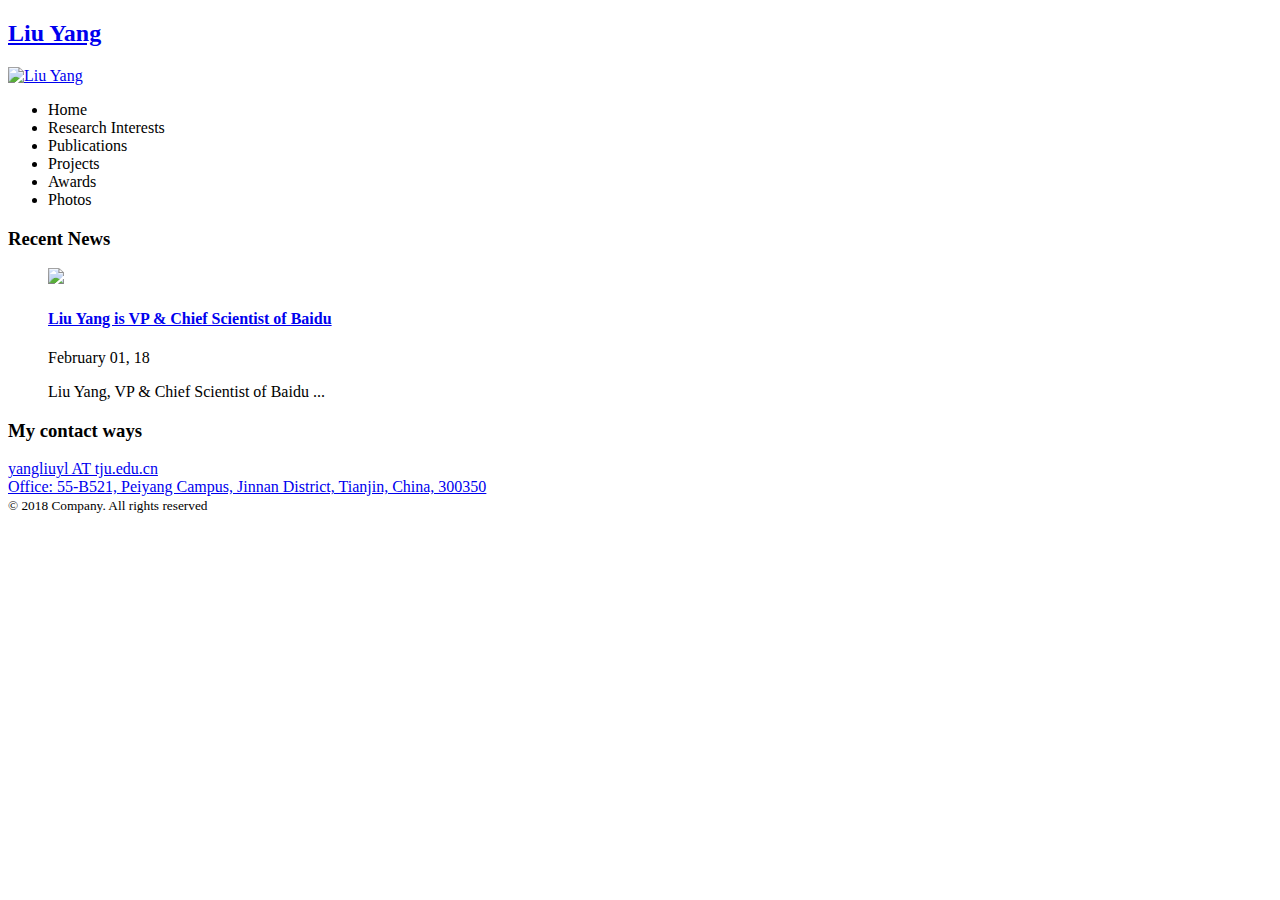
==== commit 5104ab35: "精简" ====
--- a/public/index.html
+++ b/public/index.html
@@ -11,55 +11,44 @@
 <html class="no-js ie9 ie" lang="en-US" prefix="og: http://ogp.me/ns#">
 <![endif]-->
 
-<!--[if (gt IE 9)|!(IE)]><!-->
+<!--[if (gt IE 9)|!(IE)]>
 <html class="no-js" lang="en-US" prefix="og: http://ogp.me/ns#">
+<!--<![endif]-->
 <head>
     <meta charset="UTF-8">
     <meta http-equiv="X-UA-Compatible" content="IE=edge,chrome=1">
     <!-- devices setting -->
     <meta name="viewport" content="initial-scale=1,user-scalable=no,width=device-width">
-    <!-- Microsoft cleartype rendering -->
-    <meta http-equiv="cleartype" content="on">
-    <meta name="author" content="">
+    <meta name="author" content="Liu Yang,yangliuyl@tju.edu.cn">
 
+    <!-- stylesheets -->
     <link rel="stylesheet" href='http://fonts.googleapis.com/css?family=Open+Sans:300,400,600,700,800'>
-    <!-- stylesheets -->
-    <link rel="stylesheet" href="css/base.css" type="text/css" media="screen"/>
-    <link rel="stylesheet" href="css/main.min.css" type="text/css" media="all"/>
-    <link rel="stylesheet" href="css/superfish.css" type="text/css" media="screen"/>
-    <link rel="stylesheet" href="css/responsive.css" type="text/css" media="all"/>
-    <link rel="stylesheet" href="css/fonts.css" type="text/css"/>
+    <link rel="stylesheet" href="/css/base.css" type="text/css" media="screen"/>
+    <link rel="stylesheet" href="/css/main.css" type="text/css" media="all"/>
 
     <!--[if IE 7]>
-    <link rel="stylesheet" href="css/ie7.css" type="text/css" media="screen"/>
+    <link rel="stylesheet" href="/css/ie7.css" type="text/css" media="screen"/>
     <![endif]-->
+    <link rel='stylesheet' href='/css/custom.css' type='text/css' media='all'/>
+    <title>Home - Liu Yang</title>
 
-    <!-- enables HTML5 elements & feature detects -->
-    <script src="https://cdn.bootcss.com/modernizr/2.6.2/modernizr.min.js"></script>
-    <!-- outputs by wp_head -->
-
-    <!-- This site is optimized with the Yoast SEO plugin v5.4 - https://yoast.com/wordpress/plugins/seo/ -->
-    <title>Home - Liu Yang</title>
+    <!--SEO-->
     <meta property="og:locale" content="en_US"/>
     <meta property="og:type" content="website"/>
     <meta property="og:title" content="Home - Liu Yang"/>
     <meta property="og:site_name" content="Liu Yang"/>
-    <!-- / Yoast SEO plugin. -->
 
-    <link rel='stylesheet' id='userdefined-css' href='css/custom.min.css' type='text/css' media='all'/>
-    <script type='text/javascript' src='https://cdn.bootcss.com/jquery/1.8.1/jquery.min.js'></script>
-    <!-- end wp_head -->
-
-    <!--  [AC] MOVED DOWN STYLES TO OVERRIDE ALL OTHER STYLES  -->
-    <link rel="stylesheet" href="css/style.css" type="text/css" media="all"/>
-
+    <!--[if (lte IE 8)]>
+    <script src="https://cdn.bootcss.com/selectivizr/1.0.2/selectivizr-min.js"></script>
+    <![endif]-->
     <!-- Media query for old IE
     [if lt IE 9]>
-    <script src="https://cdn.bootcss.com/livingston-css3-mediaqueries-js/1.0.0/css3-mediaqueries.min.js"></script>
+    <script src="//cdn.bootcss.com/livingston-css3-mediaqueries-js/1.0.0/css3-mediaqueries.min.js"></script>
     <![endif]-->
+    <script data-main="js/main.js" src="https://cdn.bootcss.com/require.js/2.2.0/require.min.js"></script>
     <base href="/">
 </head>
-<body class="home page-template-default page page-id-412">
+<body>
 <!--[if lt IE 7]>
 <p class=chromeframe>
     Your browser is <em>ancient!</em>
@@ -87,6 +76,7 @@
                             <img src="images/logo.png" alt="Liu Yang"/>
                         </a>
                     </div><!-- end logo inner -->
+
                     <div class="nav-toggle"><a href="#"></a></div>
                 </div><!-- end logo fold -->
             </div><!-- end #sitetitle -->
@@ -112,18 +102,22 @@
                     <li id="courses" class="menu-item">
                         <a ui-sref="courses">Photos</a>
                     </li>
-                    <li id="contact" class="menu-item">
+                    <!--<li id="contact" class="menu-item">
                         <a ui-sref="contact">Contact</a>
-                    </li>
+                    </li>-->
                 </ul>
             </nav><!-- end navigation -->
         </div><!-- end of container -->
     </header><!-- end header -->
+
     <div class="top_content"></div>
+
     <div id="main" class="no-sidebar">
         <div ui-view></div>
     </div><!-- end main -->
+
     <div class="container fold subfooter-bar"></div>
+
     <aside class="wrapper subfooter">
         <div class="container fold">
             <div class="grid_wrapper">
@@ -131,7 +125,7 @@
                     <section id="recent_news-2" class="widget-container widget_recent_news">
                         <h3 class="widget-title">Recent News</h3>
                         <div class="widget-inner">
-                            <article class="mini ">
+                            <article class="mini">
                                 <figure>
                                     <div class="imgHolder">
                                         <a href="/">
@@ -186,19 +180,8 @@
             <!-- end navigation -->
         </div><!-- end of container -->
     </footer><!-- end sitefooter -->
-    <!--<div class="scroll2top"></div>-->
-    <!--[if (lte IE 8)]>
-    <script src="https://cdn.bootcss.com/selectivizr/1.0.2/selectivizr-min.js"></script>
-    <![endif]-->
-    <script type='text/javascript' src='js/libs/plugins.js'></script>
-    <script type='text/javascript' src='https://cdn.bootcss.com/superfish/1.7.9/js/superfish.min.js'></script>
-    <script type='text/javascript'
-            src='https://cdn.bootcss.com/prettyPhoto/3.1.6/js/jquery.prettyPhoto.min.js'></script>
-    <script type='text/javascript'
-            src='https://cdn.bootcss.com/jquery.caroufredsel/6.1.0/jquery.carouFredSel.packed.min.js'></script>
-    <!-- end wp_footer -->
-    <script src="js/libs/script.js"></script>
-    <script data-main="js/main.js" src="https://cdn.bootcss.com/require.js/2.2.0/require.min.js"></script>
+
+    <div class="scroll2top"></div>
 </div><!--! end of #inner-body -->
 </body>
 </html>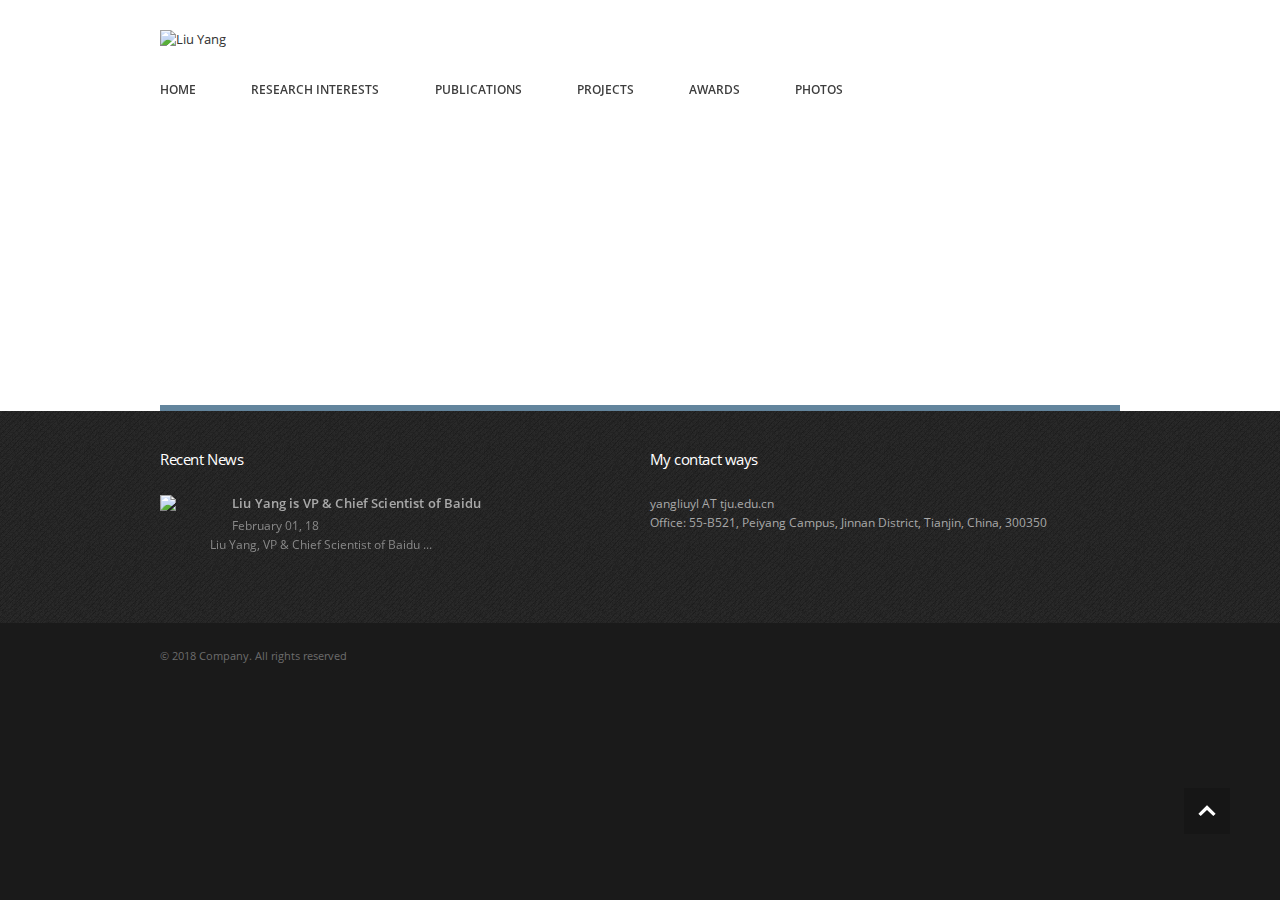
==== commit f19f3f07: "add min.css" ====
--- a/public/index.html
+++ b/public/index.html
@@ -23,13 +23,13 @@
 
     <!-- stylesheets -->
     <link rel="stylesheet" href='http://fonts.googleapis.com/css?family=Open+Sans:300,400,600,700,800'>
-    <link rel="stylesheet" href="/css/base.css" type="text/css" media="screen"/>
-    <link rel="stylesheet" href="/css/main.css" type="text/css" media="all"/>
+    <link rel="stylesheet" href="./css/base.min.css" type="text/css" media="screen"/>
+    <link rel="stylesheet" href="./css/main.min.css" type="text/css" media="all"/>
 
     <!--[if IE 7]>
-    <link rel="stylesheet" href="/css/ie7.css" type="text/css" media="screen"/>
+    <link rel="stylesheet" href="./css/ie7.css" type="text/css" media="screen"/>
     <![endif]-->
-    <link rel='stylesheet' href='/css/custom.css' type='text/css' media='all'/>
+    <link rel='stylesheet' href='./css/custom.min.css' type='text/css' media='all'/>
     <title>Home - Liu Yang</title>
 
     <!--SEO-->
@@ -45,7 +45,7 @@
     [if lt IE 9]>
     <script src="//cdn.bootcss.com/livingston-css3-mediaqueries-js/1.0.0/css3-mediaqueries.min.js"></script>
     <![endif]-->
-    <script data-main="js/main.js" src="https://cdn.bootcss.com/require.js/2.2.0/require.min.js"></script>
+    <script data-main="./js/main.js" src="https://cdn.bootcss.com/require.js/2.2.0/require.min.js"></script>
     <base href="/">
 </head>
 <body>
@@ -73,7 +73,7 @@
                             <h3 class="site-description"></h3>
                         </hgroup>
                         <a href="/" title="Liu Yang" rel="home">
-                            <img src="images/logo.png" alt="Liu Yang"/>
+                            <img src="./images/logo.png" alt="Liu Yang"/>
                         </a>
                     </div><!-- end logo inner -->
 
@@ -129,7 +129,7 @@
                                 <figure>
                                     <div class="imgHolder">
                                         <a href="/">
-                                            <img src="images/quora2-80x80.jpg"/>
+                                            <img src="./images/quora2-80x80.jpg"/>
                                         </a>
                                     </div>
                                     <figcaption>
--- a/public/css/base.min.css
+++ b/public/css/base.min.css
@@ -0,0 +1 @@
+article,aside,details,figcaption,figure,footer,header,hgroup,nav,section,summary{display:block}audio,canvas,video{display:inline-block}audio:not([controls]){display:none;height:0}[hidden]{display:none}html{font-size:100%;-webkit-text-size-adjust:100%;-ms-text-size-adjust:100%}button,html,input,select,textarea{font-family:sans-serif}body{margin:0;font-size:1em;line-height:1.4}::-moz-selection{background:#fe57a1;color:#fff;text-shadow:none}::-webkit-selection{background:#fe57a1;color:#fff;text-shadow:none}a{color:#00e}a:focus{outline:thin dotted}a:active,a:hover{outline:0}h1{font-size:2em;margin:.67em 0}h2{font-size:1.5em;margin:.83em 0}h3{font-size:1.17em;margin:1em 0}h4{font-size:1em;margin:1.33em 0}h5{font-size:.83em;margin:1.67em 0}h6{font-size:.75em;margin:2.33em 0}abbr[title]{border-bottom:1px dotted}b,strong{font-weight:700}blockquote{margin:1em 40px}hr{display:block;height:1px;border:0;border-top:1px solid #ccc;margin:1em 0;padding:0}dfn{font-style:italic}mark{background:#ff0;color:#000}p,pre{margin:1em 0}code,kbd,pre,samp{font-family:monospace,serif;font-size:1em}pre{white-space:pre;white-space:pre-wrap;word-wrap:break-word}q{quotes:none}q:after,q:before{content:'';content:none}small{font-size:80%}sub,sup{font-size:75%;line-height:0;position:relative;vertical-align:baseline}sup{top:-.5em}sub{bottom:-.25em}dl,menu,ol,ul{margin:1em 0}dd{margin:0 0 0 40px}menu,ol,ul{padding:0 0 0 40px}nav ol,nav ul{list-style:none;list-style-image:none}img{border:0;-ms-interpolation-mode:bicubic}svg:not(:root){overflow:hidden}figure{margin:0}form{margin:0}fieldset{border:1px solid silver;margin:0 2px;padding:.35em .625em .75em}legend{border:0;padding:0;white-space:normal}button,input,select,textarea{font-size:100%;margin:0;vertical-align:baseline}button,input{line-height:normal}button,html input[type=button],input[type=reset],input[type=submit]{-webkit-appearance:button;cursor:pointer}button[disabled],input[disabled]{cursor:default}input[type=checkbox],input[type=radio]{box-sizing:border-box;padding:0}input[type=search]{-webkit-appearance:textfield;-moz-box-sizing:content-box;-webkit-box-sizing:content-box;box-sizing:content-box}input[type=search]::-webkit-search-cancel-button,input[type=search]::-webkit-search-decoration{-webkit-appearance:none}button::-moz-focus-inner,input::-moz-focus-inner{border:0;padding:0}textarea{overflow:auto;vertical-align:top}table{border-collapse:collapse;border-spacing:0}td{vertical-align:top}.chromeframe{margin:.2em 0;background:#ccc;color:#000;padding:.2em 0}html{overflow-y:scroll;min-height:100%;font-size:100.01%;-webkit-overflow-scrolling:touch;-webkit-tap-highlight-color:transparent;-webkit-text-size-adjust:100%;-ms-text-size-adjust:100%}body{font:400 81.25%/1.5 arial,helvetica,sans-serif;min-height:100%;background:#eee}body,input,select,textarea{color:#444;-webkit-font-smoothing:antialiased;text-rendering:optimizelegibility}a{text-decoration:none;-webkit-transition:background-color 150ms linear,color 150ms linear;-moz-transition:background-color 150ms linear,color 150ms linear;-o-transition:background-color 150ms linear,color 150ms linear;transition:background-color 150ms linear,color 150ms linear;border:none;padding:0;margin:0}a:hover{color:#FFD62C}a img{display:block;border:none;padding:0;margin:0}::-moz-selection,::-webkit-selection{background:#ffb7b7}.chromeframe{margin:.2em 0;background:#FF0;color:#000;text-align:center}.chromeframe a{color:#007fff}a:focus{outline:0}p{margin:0 0 1em 0}p.red::-webkit-selection{background:#ffb7b7}p.red::-moz-selection{background:#ffb7b7}p.blue::-webkit-selection{background:#a8d1ff}p.blue::-moz-selection{background:#a8d1ff}p.yellow::-webkit-selection{background:#fff2a8}p.yellow::-moz-selection{background:#fff2a8}.divider,hr{display:block;clear:both;height:0;line-height:0;border-color:#404040;border-bottom-width:1px;border-top-width:0;border-bottom-style:solid}.divider{position:relative}.divider>*{display:inline-block;position:absolute;right:0;line-height:100%;cursor:pointer}.divider.dotted,hr.dotted{border-bottom-style:dotted}.divider.dashed,hr.dashed{border-bottom-style:dashed}hr.both{margin-bottom:1.5em;margin-top:1.5em}hr.both2{margin-bottom:2em;margin-top:2em}article.top,hr.top{margin-top:1em}hr.top2{margin-top:2em}hr.bottom{margin-bottom:1em}hr.bottom2{margin-bottom:2em}aside hr{margin-top:1em;margin-bottom:1em}pre{clear:both;line-height:1.5em;padding:0 .5em}code,kbd,pre,samp{font-family:monospace,Monaco,Courier New,serif}dl{margin:0 0 1.5em 0}dl dt{font-weight:700}dd{margin-left:1.5em}small{font-size:small}big{font-size:larger}.alert{color:#CA0000!important}h1,h2,h3,h4,h5,h6{font-weight:400;font-family:Georgia,Helvetica,sans-serif;letter-spacing:0;margin-top:.2em;text-rendering:optimizeSpeed}h1{font-size:2.76923em;line-height:2;margin-bottom:.7em;letter-spacing:.1em}h2{font-size:2.15385em;line-height:1.6;margin-bottom:.6em;letter-spacing:.01em}h3{font-size:1.69231em;line-height:1.4;margin-bottom:.4em;letter-spacing:.015em}h4{font-size:1.38462em;line-height:1.3;margin-bottom:.3em;letter-spacing:.025em}h5{font-size:1.23077em;line-height:1.2;margin-bottom:.2em;letter-spacing:.04em}h6{font-size:1em;line-height:1;margin-bottom:.2em;letter-spacing:.14em}h1 .small,h2 .small,h3 .small,h4 .small{font-weight:400}h1 .small{font-size:1.84615em}h2 .small{font-size:1.38462em}h3 .small{font-size:1.07692em}h4 .small{font-size:1.07692em}blockquote{margin:0 0 1em;padding:1em 1em 1em 2em;border-left:1px solid #ddd;position:relative;font-size:120%;line-height:1.6;color:#777;font-style:italic}blockquote:after,blockquote:before{content:"";display:table}blockquote:after{clear:both}blockquote>i{color:#555;font-size:450%;line-height:1em;position:absolute;top:.1em;left:.2em;color:#B9B9B9;-webkit-touch-callout:none;-webkit-user-select:none;-khtml-user-select:none;-moz-user-select:none;-ms-user-select:none;user-select:none;z-index:3}blockquote>i:before{content:'\201C';-webkit-touch-callout:none;-webkit-user-select:none;-khtml-user-select:none;-moz-user-select:none;-ms-user-select:none;user-select:none}blockquote>i+p{padding-left:1.5em}blockquote p{margin:0}blockquote cite{font-style:normal;font-size:13px}blockquote blockquote{font-size:100%}.clear{clear:both;display:block;overflow:hidden;visibility:hidden;width:0;height:0}.clearfix:after,.clearfix:before,.container:after,.container:before,figure:after,figure:before{content:"";display:table}.clearfix:after,.container:after,figure:after{clear:both}.container{max-width:960px;width:100%;margin:0 auto}img{image-rendering:-webkit-optimizeSpeed;max-width:100%;height:auto}.ie7 img{-ms-interpolation-mode:bicubic}img.aligncenter{display:block;margin:10px auto}img.alignleft{margin:.4em 1.2em 1em 0;float:left}img.alignright{margin:.4em 0 1em 1.2em;float:right}.frame{padding:.5em;border:1px solid #c5c5c5;background-color:#FFF}.imgHolder{display:block;position:relative;overflow:hidden;max-width:100%;text-align:center}.imgHolder img,.imgHolder li,.imgHolder li a,.imgHolder span{-webkit-transition:all 250ms ease-out;-moz-transition:all 250ms ease-out;-o-transition:all 250ms ease-out;transition:all 250ms ease-out}.imgHolder>a{background:0 0;cursor:pointer}.imgHolder img{width:100%;height:auto;display:block}.imgHolder span{display:block;position:absolute;top:0;left:0;opacity:0;visibility:hidden;width:100%;height:100%;z-index:99;-webkit-box-sizing:border-box;-moz-box-sizing:border-box;box-sizing:border-box}.imgHolder ul{margin:0;display:inline-block;position:absolute;width:auto;height:52px;text-align:center;z-index:99;top:50%;margin-top:-26px}.imgHolder ul.ico_2{width:104px;margin-left:-52px;left:50%}.imgHolder ul.lightbox{width:52px;margin-left:-26px;left:50%}.imgHolder ul li{opacity:0;display:inline-block;width:52px;text-align:center;margin:0 auto;height:100%;overflow:hidden;zoom:1;position:relative}.imgHolder ul li a{display:block;height:100%;position:relative}.imgHolder.lightbox ul{width:52px;margin-left:-26px;left:50%}.imgHolder.ico_2 ul{width:104px;margin-left:-52px;left:50%}.imgHolder a:hover span,.imgHolder:hover span{visibility:visible;opacity:1}.imgHolder a:hover ul,.imgHolder:hover ul{visibility:visible}.imgHolder a:hover ul li,.imgHolder:hover ul li{opacity:1}.imgHolder.fade a:hover img{opacity:.5}.oldie .imgHolder ul{visibility:hidden}.oldie .imgHolder:hover ul{visibility:visible}ol,ul{margin-bottom:1em;margin-left:0;padding:0;border:none}ol{list-style:decimal;list-style-position:inside}ol ol,ol ul,ul ol,ul ul{margin:.3em 0 .3em 2.7em;font-size:97%}ol ol li,ol ul li,ul ol li,ul ul li{margin-bottom:.8em}li{margin-bottom:1em;line-height:1.5;border-color:#ccc;border-width:1px}ul.large li{line-height:100%}ol.nostyle,ul.nostyle{margin-left:0;list-style:none}ol.bordered li,ul.bordered li{margin-bottom:.4em;padding-bottom:.4em;border-bottom-style:solid}ol.bordered ul,ul.bordered ul{margin-bottom:0;margin-top:.6em}ol.bordered ul li:last-child,ul.bordered ul li:last-child{border-bottom:none;padding-bottom:0;margin-bottom:0}ol.dotted,ul.dotted{border-style:none}ol.dotted li,ul.dotted li{border-bottom-style:dotted}ol.dashed,ul.dashed{border-style:none}ol.dashed li,ul.dashed li{border-bottom-style:dashed}ul{list-style:none outside}ul.square li{list-style:square inside}ul.circle li{list-style:circle inside}ul.disc li{list-style:disc inside}ol{counter-reset:item}ol.decimal{list-style:none inside}ol.decimal li:before{content:counter(item);counter-increment:item;background-color:#b9b9b9;color:#fff;font-weight:600;margin-right:.7em;padding:0 .5em;line-height:1em;font-size:.85em;-webkit-border-radius:3px;-moz-border-radius:3px;-ms-border-radius:3px;-o-border-radius:3px;border-radius:3px}a.button,button,input[type=button],input[type=reset],input[type=submit]{-webkit-transition:all .2s linear;-webkit-transition-delay:0s;-moz-transition:all .2s linear 0s;-o-transition:all .2s linear 0s;transition:all .2s linear 0s;background-image:url([data-uri]);background-size:100%;background-image:-webkit-gradient(linear,50% 0,50% 100%,color-stop(0,rgba(255,255,255,.2)),color-stop(100%,rgba(0,0,0,.15)));background-image:-webkit-linear-gradient(rgba(255,255,255,.2) 0,rgba(0,0,0,.15) 100%);background-image:-moz-linear-gradient(rgba(255,255,255,.2) 0,rgba(0,0,0,.15) 100%);background-image:-o-linear-gradient(rgba(255,255,255,.2) 0,rgba(0,0,0,.15) 100%);background-image:linear-gradient(rgba(255,255,255,.2) 0,rgba(0,0,0,.15) 100%);background-size:auto;text-shadow:0 1px rgba(255,255,255,.1);-webkit-border-radius:3px;-moz-border-radius:3px;-ms-border-radius:3px;-o-border-radius:3px;border-radius:3px;border-width:1px;-webkit-box-shadow:0 1px 1px rgba(0,0,0,.15),0 1px 0 0 rgba(255,255,255,.2) inset;-moz-box-shadow:0 1px 1px rgba(0,0,0,.15),0 1px 0 0 rgba(255,255,255,.2) inset;box-shadow:0 1px 1px rgba(0,0,0,.15),0 1px 0 0 rgba(255,255,255,.2) inset;color:#606060;background-color:#FFF;cursor:pointer;display:inline-block;font-size:100%;line-height:100%;margin-bottom:1em;padding:.75em 1.5em;border-color:#555 #444 #333}a.button:hover,button:hover,input[type=button]:hover,input[type=reset]:hover,input[type=submit]:hover{background-image:url([data-uri]);background-size:100%;background-image:-webkit-gradient(linear,50% 0,50% 100%,color-stop(0,rgba(255,255,255,.25)),color-stop(100%,rgba(0,0,0,.2)));background-image:-webkit-linear-gradient(top,rgba(255,255,255,.25) 0,rgba(0,0,0,.2) 100%);background-image:-moz-linear-gradient(top,rgba(255,255,255,.25) 0,rgba(0,0,0,.2) 100%);background-image:-o-linear-gradient(top,rgba(255,255,255,.25) 0,rgba(0,0,0,.2) 100%);background-image:linear-gradient(top,rgba(255,255,255,.25) 0,rgba(0,0,0,.2) 100%)}a.button:active,button:active,input[type=button]:active,input[type=reset]:active,input[type=submit]:active{background-image:url([data-uri]);background-size:100%;background-image:-webkit-gradient(linear,50% 0,50% 100%,color-stop(0,rgba(255,255,255,.2)),color-stop(100%,rgba(0,0,0,.15)));background-image:-webkit-linear-gradient(top,rgba(255,255,255,.2) 0,rgba(0,0,0,.15) 100%);background-image:-moz-linear-gradient(top,rgba(255,255,255,.2) 0,rgba(0,0,0,.15) 100%);background-image:-o-linear-gradient(top,rgba(255,255,255,.2) 0,rgba(0,0,0,.15) 100%);background-image:linear-gradient(top,rgba(255,255,255,.2) 0,rgba(0,0,0,.15) 100%);border:1px solid #d2d2d2;border-bottom:1px solid #d8d8d8;-webkit-box-shadow:0 1px 0 rgba(255,255,255,.58),inset 0 1px 6px rgba(0,0,0,.07),inset 0 -14px 12px rgba(255,255,255,.2);-moz-box-shadow:0 1px 0 rgba(255,255,255,.58),inset 0 1px 6px rgba(0,0,0,.07),inset 0 -14px 12px rgba(255,255,255,.2);box-shadow:0 1px 0 rgba(255,255,255,.58),inset 0 1px 6px rgba(0,0,0,.07),inset 0 -14px 12px rgba(255,255,255,.2)}a.button.active,button.active,input[type=button].active,input[type=reset].active,input[type=submit].active{color:#F5F5F5!important;background-color:#606060!important;text-shadow:0 1px #333!important;border-color:transparent!important;-webkit-box-shadow:0 1px 1px 0 rgba(0,0,0,.7) inset!important;-moz-box-shadow:0 1px 1px 0 rgba(0,0,0,.7) inset!important;box-shadow:0 1px 1px 0 rgba(0,0,0,.7) inset!important;background-image:none}a.button.flat,button.flat,input[type=button].flat,input[type=reset].flat,input[type=submit].flat{-webkit-box-shadow:none!important;-moz-box-shadow:none!important;box-shadow:none!important;background-image:none;border:none}a.button.large,button.large,input[type=button].large,input[type=reset].large,input[type=submit].large{padding:1.1em 2.8em;font-size:105%;text-transform:uppercase}a.button.small,button.small,input[type=button].small,input[type=reset].small,input[type=submit].small{padding:.6em 1.3em;font-size:90%}a.button.tiny,button.tiny,input[type=button].tiny,input[type=reset].tiny,input[type=submit].tiny{padding:.4em 1.2em;font-size:80%;-webkit-border-radius:5px;-moz-border-radius:5px;-ms-border-radius:5px;-o-border-radius:5px;border-radius:5px;-webkit-box-shadow:none!important;-moz-box-shadow:none!important;box-shadow:none!important;background-image:none;border:none;font-weight:600}.black,.blue,.green,.grey,.night,.red,.white,.yellow{border-style:solid}.white,a.button.white,button.white,input[type=button].white,input[type=reset].white,input[type=submit].white{background-color:#fcfcfc}a.button.white,button.white,input.white{color:#505050;text-shadow:0 1px #fff;border-color:#ddd #c4c4c4 #aaa;-webkit-box-shadow:0 1px 1px rgba(0,0,0,.15),0 1px 0 0 rgba(255,255,255,.7) inset;-moz-box-shadow:0 1px 1px rgba(0,0,0,.15),0 1px 0 0 rgba(255,255,255,.7) inset;box-shadow:0 1px 1px rgba(0,0,0,.15),0 1px 0 0 rgba(255,255,255,.7) inset}a.button.white:hover,button.white:hover,input.white:hover{color:#3c3c3c;background-color:#efefef}a.button.white.flat,button.white.flat,input.white.flat{border:1px solid #e8e8e8!important}a.button.white.tiny,button.white.tiny,input.white.tiny{border:1px solid #e8e8e8}.dark a.button.white,.dark a.button.white:hover,.dark button.white,.dark button.white:hover,.dark input.white{border-color:#555 #444 #333}.grey,a.button.grey,button.grey,input[type=button].grey,input[type=reset].grey,input[type=submit].grey{background-color:silver}a.button.grey,button.grey,input.grey{color:#fff;text-shadow:0 1px #8d8d8d;border-color:#cdcdcd #b3b3b3 gray;-webkit-box-shadow:0 1px 1px rgba(0,0,0,.2),0 1px 0 0 rgba(255,255,255,.6) inset;-moz-box-shadow:0 1px 1px rgba(0,0,0,.2),0 1px 0 0 rgba(255,255,255,.6) inset;box-shadow:0 1px 1px rgba(0,0,0,.2),0 1px 0 0 rgba(255,255,255,.6) inset}a.button.grey:hover,button.grey:hover,input.grey:hover{color:#fff;background-color:#a7a7a7}a.button.grey.flat,button.grey.flat,input.grey.flat{border:1px solid #a1a1a1!important}a.button.grey.tiny,button.grey.tiny,input.grey.tiny{border:1px solid #a1a1a1}.dark a.button.grey,.dark a.button.grey:hover,.dark button.grey,.dark button.grey:hover,.dark input.grey{border-color:#e1e1e1 #a5a5a5 grey}.black,a.button.black,button.black,input[type=button].black,input[type=reset].black,input[type=submit].black{background-color:#404245}a.button.black,button.black,input.black{color:#f5f5f5;text-shadow:0 1px #1b1c1d;border-color:#54565a #313335 #191a1b;-webkit-box-shadow:0 1px 1px rgba(0,0,0,.25),0 1px 0 0 rgba(255,255,255,.3) inset;-moz-box-shadow:0 1px 1px rgba(0,0,0,.25),0 1px 0 0 rgba(255,255,255,.3) inset;box-shadow:0 1px 1px rgba(0,0,0,.25),0 1px 0 0 rgba(255,255,255,.3) inset}a.button.black:hover,button.black:hover,input.black:hover{color:#fff;background-color:#27292b}a.button.black.flat,button.black.flat,input.black.flat{border:1px solid #232425!important}a.button.black.tiny,button.black.tiny,input.black.tiny{border:1px solid #232425}.dark a.button.black,.dark a.button.black:hover,.dark button.black,.dark button.black:hover,.dark input.black{border-color:#666 #252525 #101010}.night,a.button.night,button.night,input[type=button].night,input[type=reset].night,input[type=submit].night{background-color:#111}a.button.night,button.night,input.night{color:#f5f5f5;text-shadow:0 1px #000;border-color:#535353 #2d2d2d #141414;-webkit-box-shadow:0 1px 1px rgba(0,0,0,.25),0 1px 0 0 rgba(255,255,255,.25) inset;-moz-box-shadow:0 1px 1px rgba(0,0,0,.25),0 1px 0 0 rgba(255,255,255,.25) inset;box-shadow:0 1px 1px rgba(0,0,0,.25),0 1px 0 0 rgba(255,255,255,.25) inset}a.button.night:hover,button.night:hover,input.night:hover{color:#fff}a.button.night.flat,button.night.flat,input.night.flat{border:1px solid #1e1e1e!important}a.button.night.tiny,button.night.tiny,input.night.tiny{border:1px solid #1e1e1e}.dark a.button.night,.dark a.button.night:hover,.dark button.night,.dark button.night:hover,.dark input.night{-webkit-box-shadow:0 1px 1px rgba(0,0,0,.25),0 1px 0 0 rgba(255,255,255,.08) inset;-moz-box-shadow:0 1px 1px rgba(0,0,0,.25),0 1px 0 0 rgba(255,255,255,.08) inset;box-shadow:0 1px 1px rgba(0,0,0,.25),0 1px 0 0 rgba(255,255,255,.08) inset;border-color:#555 #202020 #191919}.red,a.button.red,button.red,input[type=button].red,input[type=reset].red,input[type=submit].red{background-color:#ed1c24}a.button.red,button.red,input.red{color:#f5f5f5;text-shadow:0 1px rgba(0,0,0,.3);border-color:#ef343b #de1219 #7f0a0f;-webkit-box-shadow:0 1px 1px rgba(0,0,0,.2),0 1px 0 0 rgba(255,255,255,.3) inset;-moz-box-shadow:0 1px 1px rgba(0,0,0,.2),0 1px 0 0 rgba(255,255,255,.3) inset;box-shadow:0 1px 1px rgba(0,0,0,.2),0 1px 0 0 rgba(255,255,255,.3) inset}a.button.red:hover,button.red:hover,input.red:hover{color:#fff;background-color:#de1219}a.button.red.flat,button.red.flat,input.red.flat{border:1px solid #d01018!important}a.button.red.tiny,button.red.tiny,input.red.tiny{border:1px solid #d01018}.dark a.button.red,.dark a.button.red:hover,.dark button.red,.dark button.red:hover,.dark input.red{border-color:#e47b7b #e75a45 #A93125}.orange,a.button.orange,button.orange,input[type=button].orange,input[type=reset].orange,input[type=submit].orange{background-color:#f48a01}a.button.orange,button.orange,input.orange{color:#fff;text-shadow:0 1px rgba(0,0,0,.4);border:1px solid #d2d2d2;border-color:#fe940b #cb7301 #844b01;-webkit-box-shadow:0 1px 1px rgba(0,0,0,.1),0 1px 0 0 rgba(255,255,255,.2) inset;-moz-box-shadow:0 1px 1px rgba(0,0,0,.1),0 1px 0 0 rgba(255,255,255,.2) inset;box-shadow:0 1px 1px rgba(0,0,0,.1),0 1px 0 0 rgba(255,255,255,.2) inset}a.button.orange:hover,button.orange:hover,input.orange:hover{color:#fff;background-color:#db7c01}a.button.orange.flat,button.orange.flat,input.orange.flat{border:1px solid #cb7301!important}a.button.orange.tiny,button.orange.tiny,input.orange.tiny{border:1px solid #cb7301}.dark a.button.orange,.dark a.button.orange:hover,.dark button.orange,.dark button.orange:hover,.dark input.orange{border-color:#FB0 #FA0 #B70}.yellow,a.button.yellow,button.yellow,input[type=button].yellow,input[type=reset].yellow,input[type=submit].yellow{background-color:#ffd62c}a.button.yellow,button.yellow,input.yellow{color:#740;text-shadow:0 1px rgba(255,255,255,.4);border-color:#ffdb46 #dfb300 #ac8a00;-webkit-box-shadow:0 1px 1px rgba(0,0,0,.1),0 1px 0 0 rgba(255,255,255,.2) inset;-moz-box-shadow:0 1px 1px rgba(0,0,0,.1),0 1px 0 0 rgba(255,255,255,.2) inset;box-shadow:0 1px 1px rgba(0,0,0,.1),0 1px 0 0 rgba(255,255,255,.2) inset}a.button.yellow:hover,button.yellow:hover,input.yellow:hover{color:#4e2d00;background-color:#f8c800}a.button.yellow.flat,button.yellow.flat,input.yellow.flat{border:1px solid #eec000!important}a.button.yellow.tiny,button.yellow.tiny,input.yellow.tiny{border:1px solid #eec000}.dark a.button.yellow,.dark a.button.yellow:hover,.dark button.yellow,.dark button.yellow:hover,.dark input.yellow{border-color:#FF9 #FFD62C #FB0}.green,a.button.green,button.green,input[type=button].green,input[type=reset].green,input[type=submit].green{background-color:#a5d12f}a.button.green,button.green,input.green{color:#fff;text-shadow:1px 1px rgba(0,0,0,.4);border-color:#aed644 #95bd2a #536917;-webkit-box-shadow:0 1px 1px rgba(0,0,0,.2),0 1px 0 0 rgba(255,255,255,.3) inset;-moz-box-shadow:0 1px 1px rgba(0,0,0,.2),0 1px 0 0 rgba(255,255,255,.3) inset;box-shadow:0 1px 1px rgba(0,0,0,.2),0 1px 0 0 rgba(255,255,255,.3) inset}a.button.green:hover,button.green:hover,input.green:hover{color:#ebebeb;background-color:#8bb027}a.button.green.flat,button.green.flat,input.green.flat{border:1px solid #84a825!important}a.button.green.tiny,button.green.tiny,input.green.tiny{border:1px solid #84a825}.dark a.button.green,.dark a.button.green:hover,.dark button.green,.dark button.green:hover,.dark input.green{border-color:#bddd73 #85bd53 #5b8230}.blue,a.button.blue,button.blue,input[type=button].blue,input[type=reset].blue,input[type=submit].blue{background-color:#4583b3}a.button.blue,button.blue,input.blue{color:#d8f1fe;text-shadow:0 1px rgba(0,0,0,.45);border-color:#548fbd #3e76a1 #224057;-webkit-box-shadow:0 1px 1px rgba(0,0,0,.1),0 1px 0 0 rgba(255,255,255,.3) inset;-moz-box-shadow:0 1px 1px rgba(0,0,0,.1),0 1px 0 0 rgba(255,255,255,.3) inset;box-shadow:0 1px 1px rgba(0,0,0,.1),0 1px 0 0 rgba(255,255,255,.3) inset}a.button.blue:hover,button.blue:hover,input.blue:hover{color:#fff;background-color:#37688e}a.button.blue.flat,button.blue.flat,input.blue.flat{border:1px solid #346387!important}a.button.blue.tiny,button.blue.tiny,input.blue.tiny{border:1px solid #346387}.dark a.button.blue,.dark a.button.blue:hover,.dark button.blue,.dark button.blue:hover,.dark input.blue{border-color:#399CD0 #1F78A7 #0A5278}.ico3{width:30px;height:30px;display:block;overflow:hidden}ul.tabs{display:block;margin:0 0 20px 0;padding:0;border-bottom:solid 1px #ddd}ul.tabs li{display:block;width:auto;height:auto;padding:0;float:left;margin-bottom:0}ul.tabs li a{display:block;text-decoration:none;width:auto;height:29px;padding:0 20px;line-height:30px;border:solid 1px #ddd;border-width:1px 1px 0 1px;margin:0;margin-right:-1px;background:#f5f5f5;font-size:80%}ul.tabs li a.active{background:#fff;height:30px;position:relative;top:-4px;padding-top:4px;border-left-width:1px;margin:0 0 0 -1px;color:#111;-moz-border-radius-topleft:2px;-webkit-border-top-left-radius:2px;border-top-left-radius:2px;-moz-border-radius-topright:2px;-webkit-border-top-right-radius:2px;border-top-right-radius:2px}ul.tabs li:first-child a{border-width:1px 1px 0 1px;-moz-border-radius-topleft:2px;-webkit-border-top-left-radius:2px;border-top-left-radius:2px}ul.tabs li:first-child a.active{margin-left:0}ul.tabs li:last-child a{-moz-border-radius-topright:2px;-webkit-border-top-right-radius:2px;border-top-right-radius:2px}ul.tabs-content{margin:0;display:block}ul.tabs-content>li{display:none}ul.tabs-content>li.active{display:block}ul.tabs:after,ul.tabs:before{content:"";display:table}ul.tabs:after{clear:both}table{margin-bottom:1.4em;width:100%;max-width:100%}th{font-weight:700}thead th{background:#aaa}caption,td,th{padding:4px 10px 4px 5px}table tr.even td,table.striped tr:nth-child(even) td{background:#fcfcfc}form{margin-bottom:1em}fieldset{margin-bottom:1em}fieldset legend{padding-bottom:.7em;padding-top:1em;font-size:1.3em;font-weight:400}label,legend{display:block;font-weight:700}label span,legend span{font-weight:400;color:#444}button,input,label,select,textarea{vertical-align:baseline}input[type=text],input[type=password],input[type=email],input[type=tel],input[type=url],select,textarea{border:1px solid #ccc;padding:.5em .7em;font-size:90%;line-height:1.3em;outline:0;-webkit-border-radius:2px;-moz-border-radius:2px;-ms-border-radius:2px;-o-border-radius:2px;border-radius:2px;color:#777;margin:0;width:210px;max-width:100%;display:block;margin-bottom:1em;background:#fff;-webkit-box-sizing:border-box;-moz-box-sizing:border-box;box-sizing:border-box}input[type=text].fat,input[type=password].fat,input[type=email].fat,input[type=tel].fat,input[type=url].fat,select.fat,textarea.fat{padding:.7em}.ie input[type=text],.ie input[type=password],.ie input[type=email],.ie input[type=tel],.ie input[type=url],.ie select,.ie textarea{padding:.8em}input[type=checkbox]{display:inline}input[type=text]:focus,input[type=password]:focus,input[type=email]:focus,input[type=tel]:focus,input[type=url]:focus,textarea:focus{border-color:#aaa;color:#444;-webkit-box-shadow:0 0 5px rgba(0,0,0,.2);-moz-box-shadow:0 0 5px rgba(0,0,0,.2);box-shadow:0 0 5px rgba(0,0,0,.2)}textarea{min-height:60px}select{width:220px;padding:0}.ie7 img{-ms-interpolation-mode:bicubic}.hidden{display:none}.left{float:left}.right{float:right}.center{margin-left:auto;margin-right:auto;display:block;clear:both}.alignleft,.alignright{margin-bottom:1em}.alignright{float:right;margin-left:1.5em}.alignleft{float:left;margin-right:1.5em}.sep{display:block;clear:both;height:0;line-height:0}.sep.space{height:45px}.col,.one_fourth,.one_half,.one_one,.one_third,.three_fourth,.two_fourth,.two_third{margin-left:1%;margin-right:1%;float:left;display:block}.one-column .col{margin-left:0;margin-right:0}.grid_wrapper,.row{margin-left:-1%;margin-right:-1%;position:relative}.grid_wrapper:after,.grid_wrapper:before,.row:after,.row:before{content:"";display:table}.grid_wrapper:after,.row:after{clear:both}.one_one{width:97.98%}.one_one.no-gutter{width:100%}.one_half{width:47.98%}.ie7 .one_half{width:47%}.one_third{width:31.31%}.ie7 .one_third{width:31%}.two_third{width:64.64%}.ie7 .two_third{width:64%}.one_fourth{width:22.98%}.ie7 .one_fourth{width:22%}.two_fourth{width:47.98%}.ie7 .two_fourth{width:47%}.three_fourth{width:72.98%}.ie7 .three_fourth{width:72%}.one_fifth{width:17.98%}.ie7 .one_fifth{width:17%}.one_sixth{width:14.64%}.ie7 .one_sixth{width:14%}.col1 .col,.one-column .col{width:100%;margin-right:0}.col1 .col.height1,.col1 .col.height2,.one-column .col.height1,.one-column .col.height2{overflow:hidden}.col2,.two-column{margin-left:-1%;margin-right:-1%}.col2.isotope .col,.ie7 .col2 .col,.ie7 .two-column .col,.two-column.isotope .col{width:47.8%}.col2 .col,.two-column .col{width:47.98%}.col3,.three-column{margin-left:-1%;margin-right:-1%}.col3.isotope .col,.ie7 .col3 .col,.ie7 .three-column .col,.three-column.isotope .col{width:31.2%}.col3 .col,.three-column .col{width:31.31%}.col4,.four-column{margin-left:-1%;margin-right:-1%}.col4.isotope .col,.four-column.isotope .col,.ie7 .col4 .col,.ie7 .four-column .col{width:22.8%}.col4 .col,.four-column .col{width:22.98%}.col5,.five-column{margin-left:-1%;margin-right:-1%}.col5.isotope .col,.five-column.isotope .col,.ie7 .col5 .col,.ie7 .five-column .col{width:17.8%}.col5 .col,.five-column .col{width:17.98%}.col6,.six-column{margin-left:-1%;margin-right:-1%}.col6.isotope .col,.ie7 .col6 .col,.ie7 .six-column .col,.six-column.isotope .col{width:14.5%}.col6 .col,.six-column .col{width:14.64%}.first{margin-left:0!important}.last{margin-right:0!important}.top{margin-top:0;padding-top:0}.bottom{margin-bottom:0;padding-bottom:0}.ease-out-quint{-webkit-transition-timing-function:cubic-bezier(.23,1,.32,1);-moz-transition-timing-function:cubic-bezier(.23,1,.32,1);-o-transition-timing-function:cubic-bezier(.23,1,.32,1);transition-timing-function:cubic-bezier(.23,1,.32,1)}.ease-out-expo{-webkit-transition-timing-function:cubic-bezier(.19,1,.22,1);-moz-transition-timing-function:cubic-bezier(.19,1,.22,1);-o-transition-timing-function:cubic-bezier(.19,1,.22,1);transition-timing-function:cubic-bezier(.19,1,.22,1)}.ease-out-circ{-webkit-transition-timing-function:cubic-bezier(.075,.82,.165,1);-moz-transition-timing-function:cubic-bezier(.075,.82,.165,1);-o-transition-timing-function:cubic-bezier(.075,.82,.165,1);transition-timing-function:cubic-bezier(.075,.82,.165,1)}.ease-out-quart{-webkit-transition-timing-function:cubic-bezier(.165,.84,.44,1);-moz-transition-timing-function:cubic-bezier(.165,.84,.44,1);-o-transition-timing-function:cubic-bezier(.165,.84,.44,1);transition-timing-function:cubic-bezier(.165,.84,.44,1)}.ease-out-cubic{-webkit-transition-timing-function:cubic-bezier(.215,.61,.355,1);-moz-transition-timing-function:cubic-bezier(.215,.61,.355,1);-o-transition-timing-function:cubic-bezier(.215,.61,.355,1);transition-timing-function:cubic-bezier(.215,.61,.355,1)}.flexslider{position:relative}.flexslider li{margin-bottom:0}.flexslider.flex-carousel .slides li img{opacity:.3;cursor:pointer}.flexslider.flex-carousel .slides .flex-active-slide img{opacity:1;cursor:auto}.isotope-item{z-index:2}.isotope-hidden.isotope-item{pointer-events:none;z-index:1}.isotope,.isotope .isotope-item{-webkit-transition-duration:.8s;-moz-transition-duration:.8s;-ms-transition-duration:.8s;-o-transition-duration:.8s;transition-duration:.8s}.isotope{-webkit-transition-property:height,width;-moz-transition-property:height,width;-ms-transition-property:height,width;-o-transition-property:height,width;transition-property:height,width}.isotope .isotope-item{-webkit-transition-property:-webkit-transform,opacity;-moz-transition-property:-moz-transform,opacity;-ms-transition-property:-ms-transform,opacity;-o-transition-property:top,left,opacity;transition-property:transform,opacity}.isotope .isotope-item.no-transition,.isotope.no-transition,.isotope.no-transition .isotope-item{-webkit-transition-duration:0s;-moz-transition-duration:0s;-ms-transition-duration:0s;-o-transition-duration:0s;transition-duration:0s}.about-list{display:inline-block;list-style:disc;margin-left:1em}.about-list li{margin-bottom:.1em}.center span{display:block}.center,.center-left,.center-right{text-align:center}.center .center-left{width:50%;float:left}.center .center-right{width:50%;float:right}--- a/public/css/main.min.css
+++ b/public/css/main.min.css
@@ -0,0 +1 @@
+.col,.one_fourth,.one_half,.one_one,.one_third,.single-axi_product .left-layout .entry-content,.single-axi_product .left-layout .entry-media,.single-axi_product .right-layout .entry-content,.single-axi_product .right-layout .entry-media,.single-portfolio .full-layout .entry-content .overview,.single-portfolio .full-layout .entry-content .single-info,.single-portfolio .left-layout .entry-content,.single-portfolio .left-layout .entry-media,.single-portfolio .no-layout .entry-content .overview,.single-portfolio .no-layout .entry-content .single-info,.single-portfolio .right-layout .entry-content,.single-portfolio .right-layout .entry-media,.three_fourth,.two_fourth,.two_third{margin-left:1%;margin-right:1%;float:left;display:block}.one-column .col{margin-left:0;margin-right:0}.grid_wrapper,.row,.single-axi_product .left-layout .entry-wrapper,.single-axi_product .right-layout .entry-wrapper,.single-portfolio .full-layout .entry-content,.single-portfolio .left-layout .entry-wrapper,.single-portfolio .no-layout .entry-content,.single-portfolio .right-layout .entry-wrapper,.type-staff.hentry .entry-wrapper{margin-left:-1%;margin-right:-1%;position:relative}.grid_wrapper:after,.grid_wrapper:before,.row:after,.row:before,.single-axi_product .left-layout .entry-wrapper:after,.single-axi_product .left-layout .entry-wrapper:before,.single-axi_product .right-layout .entry-wrapper:after,.single-axi_product .right-layout .entry-wrapper:before,.single-portfolio .full-layout .entry-content:after,.single-portfolio .full-layout .entry-content:before,.single-portfolio .left-layout .entry-wrapper:after,.single-portfolio .left-layout .entry-wrapper:before,.single-portfolio .no-layout .entry-content:after,.single-portfolio .no-layout .entry-content:before,.single-portfolio .right-layout .entry-wrapper:after,.single-portfolio .right-layout .entry-wrapper:before,.type-staff.hentry .entry-wrapper:after,.type-staff.hentry .entry-wrapper:before{content:"";display:table}.grid_wrapper:after,.row:after,.single-axi_product .left-layout .entry-wrapper:after,.single-axi_product .right-layout .entry-wrapper:after,.single-portfolio .full-layout .entry-content:after,.single-portfolio .left-layout .entry-wrapper:after,.single-portfolio .no-layout .entry-content:after,.single-portfolio .right-layout .entry-wrapper:after,.type-staff.hentry .entry-wrapper:after{clear:both}.one_one{width:97.98%}.one_one.no-gutter{width:100%}.one_half{width:47.98%}.ie7 .one_half{width:47%}.one_third,.single-axi_product .left-layout .entry-content,.single-axi_product .right-layout .entry-content,.single-portfolio .full-layout .entry-content .single-info,.single-portfolio .left-layout .entry-content,.single-portfolio .no-layout .entry-content .single-info,.single-portfolio .right-layout .entry-content{width:31.31%}.ie7 .one_third,.ie7 .single-axi_product .left-layout .entry-content,.ie7 .single-axi_product .right-layout .entry-content,.ie7 .single-portfolio .full-layout .entry-content .single-info,.ie7 .single-portfolio .left-layout .entry-content,.ie7 .single-portfolio .no-layout .entry-content .single-info,.ie7 .single-portfolio .right-layout .entry-content,.single-axi_product .left-layout .ie7 .entry-content,.single-axi_product .right-layout .ie7 .entry-content,.single-portfolio .full-layout .entry-content .ie7 .single-info,.single-portfolio .left-layout .ie7 .entry-content,.single-portfolio .no-layout .entry-content .ie7 .single-info,.single-portfolio .right-layout .ie7 .entry-content{width:31%}.single-axi_product .left-layout .entry-media,.single-axi_product .right-layout .entry-media,.single-portfolio .full-layout .entry-content .overview,.single-portfolio .left-layout .entry-media,.single-portfolio .no-layout .entry-content .overview,.single-portfolio .right-layout .entry-media,.two_third{width:64.64%}.ie7 .single-axi_product .left-layout .entry-media,.ie7 .single-axi_product .right-layout .entry-media,.ie7 .single-portfolio .full-layout .entry-content .overview,.ie7 .single-portfolio .left-layout .entry-media,.ie7 .single-portfolio .no-layout .entry-content .overview,.ie7 .single-portfolio .right-layout .entry-media,.ie7 .two_third,.single-axi_product .left-layout .ie7 .entry-media,.single-axi_product .right-layout .ie7 .entry-media,.single-portfolio .full-layout .entry-content .ie7 .overview,.single-portfolio .left-layout .ie7 .entry-media,.single-portfolio .no-layout .entry-content .ie7 .overview,.single-portfolio .right-layout .ie7 .entry-media{width:64%}.one_fourth{width:22.98%}.ie7 .one_fourth{width:22%}.two_fourth{width:47.98%}.ie7 .two_fourth{width:47%}.three_fourth{width:72.98%}.ie7 .three_fourth{width:72%}.one_fifth{width:17.98%}.ie7 .one_fifth{width:17%}.one_sixth{width:14.64%}.ie7 .one_sixth{width:14%}.col1 .col,.one-column .col{width:100%;margin-right:0}.col1 .col.height1,.col1 .col.height2,.one-column .col.height1,.one-column .col.height2{overflow:hidden}.col2,.two-column{margin-left:-1%;margin-right:-1%}.col2.isotope .col,.ie7 .col2 .col,.ie7 .two-column .col,.two-column.isotope .col{width:47.8%}.col2 .col,.two-column .col{width:47.98%}.col3,.three-column{margin-left:-1%;margin-right:-1%}.col3.isotope .col,.ie7 .col3 .col,.ie7 .three-column .col,.three-column.isotope .col{width:31.2%}.col3 .col,.three-column .col{width:31.31%}.col4,.four-column{margin-left:-1%;margin-right:-1%}.col4.isotope .col,.four-column.isotope .col,.ie7 .col4 .col,.ie7 .four-column .col{width:22.8%}.col4 .col,.four-column .col{width:22.98%}.col5,.five-column{margin-left:-1%;margin-right:-1%}.col5.isotope .col,.five-column.isotope .col,.ie7 .col5 .col,.ie7 .five-column .col{width:17.8%}.col5 .col,.five-column .col{width:17.98%}.col6,.six-column{margin-left:-1%;margin-right:-1%}.col6.isotope .col,.ie7 .col6 .col,.ie7 .six-column .col,.six-column.isotope .col{width:14.5%}.col6 .col,.six-column .col{width:14.64%}.first{margin-left:0!important}.last{margin-right:0!important}.top{margin-top:0;padding-top:0}.bottom{margin-bottom:0;padding-bottom:0}body{background-color:#cfcfcf;color:#3d3d3d;font-family:'Open Sans',arial,sans-serif}#inner-body{background-color:#fff}::-moz-selection,::selection{background:#78acc2;color:#f5f5f5}.callout a.featured_btn,.callout p,.flexslider.side-circle-slider .slides>li p,.open-sans,.stunning a.featured_btn,.stunning p,.widget-testimonial .testimonial-author,.widget_testimonial .testimonial-author,h1,h2,h3,h4,h5,h6,header#siteheader #logo h2,header#siteheader #logo h3{font-family:'Open Sans',arial,sans-serif;font-weight:400}.callout .widget-title,.merri,.page-title,.stunning .widget-title{font-family:Merriweather,georgia,serif;font-weight:400}a{color:#78acc2}a:hover{color:#5c9bb5}#comments,#reply-title,.hbar,.pat5_1,.respond-title,.widget-title-bar{background:url(images/pattern/av_pat_5_1.png) left top repeat}.hbar{height:15px}.divider,hr{border-color:#e9e9e9}.divider span{top:-7px;padding-left:10px;background:#fff}.wrapper{width:100%;margin-left:auto;margin-right:auto}.container{max-width:960px;margin:0 auto}#primary{position:relative}.block{margin-top:0;margin-bottom:2em}.row{padding:2.5em 0}.inner{padding-right:2.5em;padding-left:2.5em}.seperator{border-bottom:.5em solid #B8B8B8}.thickhr{height:2.5em;background-color:#dcdcdc;margin-bottom:1em}.widget-container{padding-bottom:1em}aside .widget-container{margin-bottom:1em}figcaption,figure{position:relative}figcaption:after,figcaption:before,figure:after,figure:before{content:"";display:table}figcaption:after,figure:after{clear:both}.imgHolder .overlay{background-color:#fff}.imgHolder span.text{color:#333;background-color:#FF0;padding:3px 7px}.block{margin-bottom:40px}.mulicolumn{margin-right:-17px}figure figcaption h4{margin-top:30px;margin-bottom:10px}.caption-over figcaption{position:absolute;top:0;z-index:-1}.col .imgHolder{margin-bottom:0}#main{min-height:260px}#primary .content{margin-bottom:3em}.boxed #inner-body{max-width:1000px;margin:0 auto;-webkit-box-shadow:0 2px 6px rgba(100,100,100,.3);-moz-box-shadow:0 2px 6px rgba(100,100,100,.3);box-shadow:0 2px 6px rgba(100,100,100,.3)}.entry-builder-wrapper{width:100%;margin-left:auto;margin-right:auto}.entry-builder-frame{margin-right:-1%;margin-left:-1%;position:relative}@-webkit-keyframes fadeInLeft{0%{opacity:0;-webkit-transform:translateX(-20px)}100%{opacity:1;-webkit-transform:translateX(0)}}@-moz-keyframes fadeInLeft{0%{opacity:0;-moz-transform:translateX(-20px)}100%{opacity:1;-moz-transform:translateX(0)}}@-o-keyframes fadeInLeft{0%{opacity:0;-o-transform:translateX(-20px)}100%{opacity:1;-o-transform:translateX(0)}}@keyframes fadeInLeft{0%{opacity:0;transform:translateX(-20px)}100%{opacity:1;transform:translateX(0)}}.fadeInLeft{-webkit-animation-name:fadeInLeft;-moz-animation-name:fadeInLeft;-o-animation-name:fadeInLeft;animation-name:fadeInLeft}b,dl dt,strong{font-weight:600}h1,h2,h3,h4,h5,h6{letter-spacing:-.05em}h6{font-weight:700}dl dt{position:relative}dl dd{margin-bottom:1em}a.more,button.more{font-size:85%;padding:.25em .5em;font-size:90%}a.more.inline,button.more.inline{padding:0 .2em;text-decoration:underline}.button.more,button.more{padding:.4em .7em}a.more,button.more{padding:2px 10px;background-color:#78acc2;color:#fff!important;font-size:10px;display:inline-block;-webkit-border-radius:9px;-moz-border-radius:9px;-ms-border-radius:9px;-o-border-radius:9px;border-radius:9px}a.more:hover,button.more:hover{background-color:#5596b2}.cell-comment,.entry-tax a[rel=category],.linkblock,a.linkblock{background:#b9b9b9;color:#fff;-webkit-border-radius:3px;-moz-border-radius:3px;-ms-border-radius:3px;-o-border-radius:3px;border-radius:3px;padding:0 8px;font-size:10px;display:inline-block;float:left;font-weight:600;line-height:19px}.entry-tax a[rel=category],a.cell-comment,a.linkblock{color:#fff!important}.entry-tax a[rel=category]:hover,a.cell-comment:hover,a.linkblock:hover{background-color:#5c9bb5}a.linkbutton{display:inline-block;font-size:13px}blockquote{background-color:#f8f8f8;border:none}blockquote p{color:#6d6d6d}form{margin-bottom:1em}input[type=submit]{padding:.8em 2em}input[type=text],input[type=password],input[type=email],input[type=tel],input[type=url],textarea{padding:13px}header#siteheader .container{min-height:80px;position:relative}#logo{position:relative}#logo h1,#logo h3,#logo h4,#logo img{position:absolute;top:0;left:0;margin:0;color:#333}#logo a{background:0 0}header#siteheader .container{z-index:2000;margin-bottom:0}header#siteheader nav{position:absolute;bottom:0;right:0}header#siteheader .sf-menu:after,header#siteheader .sf-menu:before{content:"";display:table}header#siteheader .sf-menu:after{clear:both}.sf-menu li li{background:#C5C5C5;font-family:Arial,Helvetica,sans-serif}header#siteheader{background-color:#4a9bdc;border-bottom:1px solid #358fd8}header#siteheader .container{min-height:85px;color:#fff}header#siteheader #logo{padding:0;position:relative}header#siteheader #logo a{color:#fff}header#siteheader #logo h2,header#siteheader #logo h3{font-weight:600;line-height:80px;margin:0;text-indent:-9999px;display:inline-block}header#siteheader #logo .logo_inner{width:200px;height:80px}header#siteheader #logo .logo_inner>a{top:18px;position:absolute;display:inline-block}header#siteheader #logo img{max-width:none}header#siteheader #logo .nav-toggle{display:none;position:absolute;right:0;top:50%;height:30px}header#siteheader #logo .nav-toggle a{display:block;width:30px;height:30px;position:relative;margin-top:-50%;background:url(images/icons/menu-toggle.png) 1px 1px no-repeat;-webkit-border-radius:3px;-moz-border-radius:3px;-ms-border-radius:3px;-o-border-radius:3px;border-radius:3px}header#siteheader #logo .nav-toggle.active a{background-position:0 -25px}header#siteheader .sf-menu{z-index:1001;-webkit-transform:translate3d(0,0,0);-moz-transform:translate3d(0,0,0);-ms-transform:translate3d(0,0,0);-o-transform:translate3d(0,0,0);transform:translate3d(0,0,0);-webkit-perspective:1000;-moz-perspective:1000;-ms-perspective:1000;-o-perspective:1000;perspective:1000}header#siteheader .sf-menu>li a{color:#fff}header#siteheader .sf-menu>li>a{font-weight:600}@media only screen and (max-width:959px){header#siteheader #logo{min-height:85px}}.sf-menu li li{font-family:'Open Sans',sans-serif}#page-title-section+#site_topslider{margin-top:40px}.g1 .col,.g1.one_fourth,.g1.one_half,.g1.one_one,.g1.one_third,.g1.three_fourth,.g1.two_fourth,.g1.two_third,.single-axi_product .left-layout .g1.entry-content,.single-axi_product .left-layout .g1.entry-media,.single-axi_product .right-layout .g1.entry-content,.single-axi_product .right-layout .g1.entry-media,.single-portfolio .full-layout .entry-content .g1.overview,.single-portfolio .full-layout .entry-content .g1.single-info,.single-portfolio .left-layout .g1.entry-content,.single-portfolio .left-layout .g1.entry-media,.single-portfolio .no-layout .entry-content .g1.overview,.single-portfolio .no-layout .entry-content .g1.single-info,.single-portfolio .right-layout .g1.entry-content,.single-portfolio .right-layout .g1.entry-media{margin-left:.1%;margin-right:.1%;float:left;display:block}.g1.one-column .col{margin-left:0;margin-right:0}.g1.grid_wrapper,.g1.row,.single-axi_product .left-layout .g1.entry-wrapper,.single-axi_product .right-layout .g1.entry-wrapper,.single-portfolio .full-layout .g1.entry-content,.single-portfolio .left-layout .g1.entry-wrapper,.single-portfolio .no-layout .g1.entry-content,.single-portfolio .right-layout .g1.entry-wrapper,.type-staff.hentry .g1.entry-wrapper{margin-left:-.1%;margin-right:-.1%;position:relative}.g1.grid_wrapper:after,.g1.grid_wrapper:before,.g1.row:after,.g1.row:before,.single-axi_product .left-layout .g1.entry-wrapper:after,.single-axi_product .left-layout .g1.entry-wrapper:before,.single-axi_product .right-layout .g1.entry-wrapper:after,.single-axi_product .right-layout .g1.entry-wrapper:before,.single-portfolio .full-layout .g1.entry-content:after,.single-portfolio .full-layout .g1.entry-content:before,.single-portfolio .left-layout .g1.entry-wrapper:after,.single-portfolio .left-layout .g1.entry-wrapper:before,.single-portfolio .no-layout .g1.entry-content:after,.single-portfolio .no-layout .g1.entry-content:before,.single-portfolio .right-layout .g1.entry-wrapper:after,.single-portfolio .right-layout .g1.entry-wrapper:before,.type-staff.hentry .g1.entry-wrapper:after,.type-staff.hentry .g1.entry-wrapper:before{content:"";display:table}.g1.grid_wrapper:after,.g1.row:after,.single-axi_product .left-layout .g1.entry-wrapper:after,.single-axi_product .right-layout .g1.entry-wrapper:after,.single-portfolio .full-layout .g1.entry-content:after,.single-portfolio .left-layout .g1.entry-wrapper:after,.single-portfolio .no-layout .g1.entry-content:after,.single-portfolio .right-layout .g1.entry-wrapper:after,.type-staff.hentry .g1.entry-wrapper:after{clear:both}.g1.one_one{width:99.78%}.g1.one_one.no-gutter{width:100%}.g1.one_half{width:49.78%}.ie7 .g1.one_half{width:49%}.g1.one_third,.single-axi_product .left-layout .g1.entry-content,.single-axi_product .right-layout .g1.entry-content,.single-portfolio .full-layout .entry-content .g1.single-info,.single-portfolio .left-layout .g1.entry-content,.single-portfolio .no-layout .entry-content .g1.single-info,.single-portfolio .right-layout .g1.entry-content{width:33.11%}.ie7 .g1.one_third,.ie7 .single-axi_product .left-layout .g1.entry-content,.ie7 .single-axi_product .right-layout .g1.entry-content,.ie7 .single-portfolio .full-layout .entry-content .g1.single-info,.ie7 .single-portfolio .left-layout .g1.entry-content,.ie7 .single-portfolio .no-layout .entry-content .g1.single-info,.ie7 .single-portfolio .right-layout .g1.entry-content,.single-axi_product .left-layout .ie7 .g1.entry-content,.single-axi_product .right-layout .ie7 .g1.entry-content,.single-portfolio .full-layout .entry-content .ie7 .g1.single-info,.single-portfolio .left-layout .ie7 .g1.entry-content,.single-portfolio .no-layout .entry-content .ie7 .g1.single-info,.single-portfolio .right-layout .ie7 .g1.entry-content{width:33%}.g1.two_third,.single-axi_product .left-layout .g1.entry-media,.single-axi_product .right-layout .g1.entry-media,.single-portfolio .full-layout .entry-content .g1.overview,.single-portfolio .left-layout .g1.entry-media,.single-portfolio .no-layout .entry-content .g1.overview,.single-portfolio .right-layout .g1.entry-media{width:66.44%}.ie7 .g1.two_third,.ie7 .single-axi_product .left-layout .g1.entry-media,.ie7 .single-axi_product .right-layout .g1.entry-media,.ie7 .single-portfolio .full-layout .entry-content .g1.overview,.ie7 .single-portfolio .left-layout .g1.entry-media,.ie7 .single-portfolio .no-layout .entry-content .g1.overview,.ie7 .single-portfolio .right-layout .g1.entry-media,.single-axi_product .left-layout .ie7 .g1.entry-media,.single-axi_product .right-layout .ie7 .g1.entry-media,.single-portfolio .full-layout .entry-content .ie7 .g1.overview,.single-portfolio .left-layout .ie7 .g1.entry-media,.single-portfolio .no-layout .entry-content .ie7 .g1.overview,.single-portfolio .right-layout .ie7 .g1.entry-media{width:66%}.g1.one_fourth{width:24.78%}.ie7 .g1.one_fourth{width:24%}.g1.two_fourth{width:49.78%}.ie7 .g1.two_fourth{width:49%}.g1.three_fourth{width:74.78%}.ie7 .g1.three_fourth{width:74%}.g1.one_fifth{width:19.78%}.ie7 .g1.one_fifth{width:19%}.g1.one_sixth{width:16.44%}.ie7 .g1.one_sixth{width:16%}.g1.col1 .col,.g1.one-column .col{width:100%;margin-right:0}.g1.col1 .col.height1,.g1.col1 .col.height2,.g1.one-column .col.height1,.g1.one-column .col.height2{overflow:hidden}.g1.col2,.g1.two-column{margin-left:-.1%;margin-right:-.1%}.g1.col2.isotope .col,.g1.two-column.isotope .col,.ie7 .g1.col2 .col,.ie7 .g1.two-column .col{width:49.6%}.g1.col2 .col,.g1.two-column .col{width:49.78%}.g1.col3,.g1.three-column{margin-left:-.1%;margin-right:-.1%}.g1.col3.isotope .col,.g1.three-column.isotope .col,.ie7 .g1.col3 .col,.ie7 .g1.three-column .col{width:33%}.g1.col3 .col,.g1.three-column .col{width:33.11%}.g1.col4,.g1.four-column{margin-left:-.1%;margin-right:-.1%}.g1.col4.isotope .col,.g1.four-column.isotope .col,.ie7 .g1.col4 .col,.ie7 .g1.four-column .col{width:24.6%}.g1.col4 .col,.g1.four-column .col{width:24.78%}.g1.col5,.g1.five-column{margin-left:-.1%;margin-right:-.1%}.g1.col5.isotope .col,.g1.five-column.isotope .col,.ie7 .g1.col5 .col,.ie7 .g1.five-column .col{width:19.6%}.g1.col5 .col,.g1.five-column .col{width:19.78%}.g1.col6,.g1.six-column{margin-left:-.1%;margin-right:-.1%}.g1.col6.isotope .col,.g1.six-column.isotope .col,.ie7 .g1.col6 .col,.ie7 .g1.six-column .col{width:16.3%}.g1.col6 .col,.g1.six-column .col{width:16.44%}.left-sidebar .g1,.right-sidebar .g1{margin-right:-.15%;margin-left:-.15%}.left-sidebar .g1 .col,.right-sidebar .g1 .col{margin-right:.15%;margin-left:.15%;margin-bottom:.15%}.left-sidebar .g1.two-column .col,.right-sidebar .g1.two-column .col{width:49.68%}.left-sidebar .g1.three-column .col,.right-sidebar .g1.three-column .col{width:33.01%}.left-sidebar .g1.four-column .col,.right-sidebar .g1.four-column .col{width:24.68%}.left-sidebar .g1.five-column .col,.right-sidebar .g1.five-column .col{width:19.68%}.left-sidebar .g1.six-column .col,.right-sidebar .g1.six-column .col{width:16.34%}.left-sidebar>.wrapper,.no-sidebar>.wrapper,.right-sidebar>.wrapper{margin-right:auto;margin-left:auto;max-width:960px}.no-sidebar aside.sidebar{display:none;float:none;width:0}.no-sidebar #primary{float:none;width:100%}.widget-container figcaption h4,figcaption h4{margin-bottom:.5em;margin-top:1.5em}aside .widget-inner{margin:0}aside blockquote{padding:0;border:none}aside blockquote p{margin:1em 1.2em}.col,.imgHolder{-webkit-transition:height .7s ease-out;-moz-transition:height .7s ease-out;-o-transition:height .7s ease-out;transition:height .7s ease-out}.imgHolder{-webkit-transform:translateZ(0);-moz-transform:translateZ(0);-ms-transform:translateZ(0);-o-transform:translateZ(0);transform:translateZ(0)}.imgHolder ul{left:50%;margin-left:-51px}.imgHolder ul li{-webkit-transform:scale(.3) rotate(.09deg);-moz-transform:scale(.3) rotate(.09deg);-ms-transform:scale(.3) rotate(.09deg);-o-transform:scale(.3) rotate(.09deg);transform:scale(.3) rotate(.09deg)}.imgHolder ul li.hover-link a{background:url(images/icons/common/link-dark-50.png) center center no-repeat}.imgHolder ul li.hover-plus a{background:url(images/icons/common/plus-dark-50.png) center center no-repeat}.imgHolder.lightbox ul li a{left:1px}.imgHolder span{-webkit-transition:all .4s linear;-moz-transition:all .4s linear;-o-transition:all .4s linear;transition:all .4s linear;background:url(images/pattern/av_pat_5_2.png) top left repeat}.imgHolder span em,.imgHolder span i{font-style:normal}.imgHolder span em{position:relative;top:40%;display:block;width:100%}.imgHolder span em h4,.imgHolder span em i{position:relative}.imgHolder span em h4{margin:0;font-size:17px;-webkit-transition:opacity .3s ease-out;-webkit-transition-delay:0;-moz-transition:opacity .3s ease-out 0;-o-transition:opacity .3s ease-out 0;transition:opacity .3s ease-out 0;opacity:0}.imgHolder span em i{font-size:13px;color:#b9b9b9;opacity:0;font-size:13px;-webkit-transition:all 2s ease-out;-webkit-transition-delay:.1s;-moz-transition:all 2s ease-out .1s;-o-transition:all 2s ease-out .1s;transition:all 2s ease-out .1s;-webkit-transition-timing-function:cubic-bezier(.165,.84,.44,1);-moz-transition-timing-function:cubic-bezier(.165,.84,.44,1);-o-transition-timing-function:cubic-bezier(.165,.84,.44,1);transition-timing-function:cubic-bezier(.165,.84,.44,1)}.imgHolder a:hover span,.imgHolder:hover span{visibility:visible;opacity:1}.imgHolder a:hover span em h4,.imgHolder:hover span em h4{opacity:1}.imgHolder a:hover span em i,.imgHolder:hover span em i{opacity:1}.imgHolder a:hover li,.imgHolder:hover li{opacity:1;-webkit-transform:scale(1) rotate(.09deg);-moz-transform:scale(1) rotate(.09deg);-ms-transform:scale(1) rotate(.09deg);-o-transform:scale(1) rotate(.09deg);transform:scale(1) rotate(.09deg)}.slider{max-width:960px;margin:0 auto}.comment-body h1,.comment-body h2,.comment-body h3,.comment-body h4,.comment-body h5,.hentry .entry-content h1,.hentry .entry-content h2,.hentry .entry-content h3,.hentry .entry-content h4,.hentry .entry-content h5{font-weight:600;clear:both}.comment-body h1,.hentry .entry-content h1{font-size:21px;font-size:1.5rem;line-height:1.5;margin:24px 0;margin:1.714285714rem 0}.comment-body h2,.hentry .entry-content h2{font-size:18px;font-size:1.285714286rem;line-height:1.6;margin:24px 0;margin:1.714285714rem 0}.comment-body h3,.hentry .entry-content h3{font-size:16px;font-size:1.142857143rem;line-height:1.846153846;margin:24px 0;margin:1.714285714rem 0}.comment-body h4,.hentry .entry-content h4{font-size:14px;font-size:1rem;line-height:1.846153846;margin:24px 0;margin:1.714285714rem 0}.comment-body h5,.hentry .entry-content h5{font-size:13px;font-size:.928571429rem;line-height:1.846153846;margin:24px 0;margin:1.714285714rem 0}.comment-body h6,.hentry .entry-content h6{font-size:12px;font-size:.857142857rem;line-height:1.846153846;margin:24px 0;margin:1.714285714rem 0}.comment-body img.size-thumbnail,.hentry .entry-content img.size-thumbnail{margin:0 5px 0 0}.comment-body pre,.hentry .entry-content pre{border:1px solid #EDEDED;color:#666;font-family:Consolas,Monaco,Lucida Console,monospace;font-size:12px;font-size:.857142857rem;line-height:1.714285714;margin:24px 0;margin:1.714285714rem 0;overflow:auto;padding:24px;padding:1.714285714rem}.comment-body ul,.hentry .entry-content ul{list-style:initial;list-style-type:disk}.comment-body li,.hentry .entry-content li{margin-bottom:.4em;margin-left:20px}.hentry .entry-content .wp-caption-dt{display:inline-block;padding:2px 2px 5px;letter-spacing:0;background:#f5f5f5;font-weight:400;font-size:15px}aside .widget-container{margin-bottom:30px}aside .widget-container .widget-title{position:relative}aside .widget-container .entry-title{font-size:1.05em}aside .widget-container ul{margin-top:0}aside .widget-container ul li{font-size:12px}aside .widget-container ul li:last-child{border-bottom:none!important}aside .widget-container input,aside .widget-container textarea{-webkit-border-radius:0;-moz-border-radius:0;-ms-border-radius:0;-o-border-radius:0;border-radius:0}aside .widget-container img{max-width:100%}aside .widget-container input[type=text],aside .widget-container input[type=email],aside .widget-container input[type=url],aside .widget-container textarea{-webkit-box-shadow:none;-moz-box-shadow:none;box-shadow:none;-webkit-transition:all .2s;-moz-transition:all .2s;-o-transition:all .2s;transition:all .2s}aside .widget_archive li,aside .widget_categories li,aside .widget_links li,aside .widget_meta li,aside .widget_nav_menu li,aside .widget_pages li,aside .widget_recent_comments li,aside .widget_recent_entries li{margin-bottom:.75em;padding-bottom:.75em;border-bottom:1px dotted #cfcfcf}aside .widget_recent_blog article:last-child,aside .widget_recent_news article:last-child,aside .widget_recent_tweets article:last-child{border-bottom:none!important}aside .widget_recent_news .entry-title{margin-top:0;display:inline}aside .widget_recent_news .entry-format{display:none}aside .widget_recent_news .mini .imgHolder{margin-right:12px}aside .widget_recent_news .mini .imgHolder+figcaption .entry-title{margin-left:0!important}aside .widget_recent_news .imgHolder+figcaption .entry-content,aside .widget_recent_news .imgHolder+figcaption .entry-header{margin-left:59px!important}footer#sitefooter{margin:0;font-size:11px;padding:20px 0}.subfooter-bar{background:#c5c5c5;height:6px}.subfooter{background:#343434 url(images/pattern/noise-1.png) repeat left top;width:100%;position:relative;color:#888;border-top:none;font-size:96%}.subfooter>.container{padding-top:35px}.subfooter .entry-title a,.subfooter a{color:#a9a9a9}.subfooter .entry-title a:hover,.subfooter a:hover{color:#78acc2}.subfooter blockquote,.subfooter blockquote p{font-size:100%}.subfooter .widget-container{padding-bottom:0}.subfooter .widget-container .widget-title{font-size:1.2em;margin-bottom:1.7em;font-weight:400;letter-spacing:-.03em}.subfooter .widget-container .widget-title,.subfooter .widget-container .widget-title a{color:#fff}.subfooter .widget-container .entry-title,.subfooter .widget-container h4{color:#fff;font-size:1.05em;font-weight:600;letter-spacing:.01em}.subfooter .widget-container h5{font-weight:700}.subfooter .widget-container p{margin-bottom:25px}.subfooter .widget-container input[type=text],.subfooter .widget-container input[type=email],.subfooter .widget-container input[type=url],.subfooter .widget-container textarea{border-color:#4a4a4a;background-color:#4a4a4a;color:#a9a9a9!important}.subfooter .widget-container input[type=text]:focus,.subfooter .widget-container input[type=email]:focus,.subfooter .widget-container input[type=url]:focus,.subfooter .widget-container textarea:focus{border-color:#5a5a5a;color:#b9b9b9!important}.subfooter .widget_recent_news .mini p{margin-bottom:8px}footer#sitefooter{background-color:#1a1a1a;color:#6d6d6d;position:relative;font-size:11px;padding:25px 0;margin:0}footer#sitefooter ul:after,footer#sitefooter ul:before{content:"";display:table}footer#sitefooter ul:after{clear:both}footer#sitefooter li a,footer#sitefooter small{font-size:11px;line-height:100%}footer#sitefooter #copyright,footer#sitefooter #footer_nav{float:left}footer#sitefooter #copyright{margin:0 10px 0 0}footer#sitefooter .container{position:relative}footer#sitefooter ul.socials{position:absolute;top:50%;right:0;margin-top:-12px}aside.sidebar .widget-container .widget-title,aside.sidebar .widget-container h4{font-size:12px;font-weight:600;letter-spacing:-.07em;text-transform:uppercase;margin-bottom:1em}aside.sidebar .widget-container a{color:#6d6d6d}aside.sidebar .widget-container a:hover{color:#78acc2}aside.sidebar .widget-container input[type=text],aside.sidebar .widget-container input[type=email],aside.sidebar .widget-container input[type=url],aside.sidebar .widget-container textarea{border-color:transparent;background-color:#f8f8f8}aside.sidebar .widget-container input[type=text]:focus,aside.sidebar .widget-container input[type=email]:focus,aside.sidebar .widget-container input[type=url]:focus,aside.sidebar .widget-container textarea:focus{border-color:#ebebeb;color:#b9b9b9!important}aside.sidebar .widget-container blockquote p{margin:.3em .6em}aside.sidebar .widget_recent_blog article,aside.sidebar .widget_recent_news article,aside.sidebar .widget_recent_tweets article{border-bottom:1px dotted #cfcfcf}aside.sidebar .widget_recent_tweets .tweet{border-bottom:1px dotted #cfcfcf}thead{background-color:#f8f8f8}th,thead td{font-weight:600}td,th{text-align:center;border:1px solid #ebebeb;line-height:3em;padding-top:0;padding-bottom:0}td{font-weight:400}a.button.flat,button.flat,input[type=reset].flat,input[type=button].flat,input[type=submit].flat{-webkit-border-radius:0;-moz-border-radius:0;-ms-border-radius:0;-o-border-radius:0;border-radius:0}a.button.tiny,button.tiny,input[type=reset].tiny,input[type=button].tiny,input[type=submit].tiny{text-shadow:none}div.scroll2top{display:inline-block;position:fixed;right:50px;bottom:66px;width:46px;height:46px;background:url(images/controls/arrows/scrolltop.png) no-repeat left top;z-index:9;cursor:pointer}.caroufredsel_wrapper{cursor:auto!important;width:auto!important}.widget-inner{overflow:hidden}.widget-inner:after,.widget-inner:before{content:"";display:table}.widget-inner:after{clear:both}.widget-title-bar{height:20px;position:relative}.widget-title-bar h2,.widget-title-bar h3{position:relative;display:inline-block;line-height:100%}.fig-title{letter-spacing:-.07em;margin-bottom:.5em;margin-top:1.5em;font-weight:600;color:#6d6d6d}.widget-container{position:relative}.widget-container .entry-title{font-weight:600}.widget-container h4{letter-spacing:-.07em}.widget-container figure{-webkit-transform:translate3d(0,0,0);-moz-transform:translate3d(0,0,0);-ms-transform:translate3d(0,0,0);-o-transform:translate3d(0,0,0);transform:translate3d(0,0,0);-webkit-perspective:1000px;-moz-perspective:1000px;-ms-perspective:1000px;-o-perspective:1000px;perspective:1000px}.widget-container .col{margin-bottom:10px}.widget-container .land .entry-header,.widget-container .mini .entry-header{margin-top:0}.widget-container .land figcaption{width:100%}.widget-container .land .imgHolder,.widget-container .land figcaption{float:left}.widget-container .land .imgHolder,.widget-container .land figure>.flex-container,.widget-container .land figure>.widget-video{margin-right:2.3%;width:47%}.widget-container .land .imgHolder+figcaption,.widget-container .land figure>.flex-container+figcaption,.widget-container .land figure>.widget-video+figcaption{width:50%;margin-top:0;display:inline}.widget-container .mini{margin-bottom:30px}.widget-container .mini .imgHolder{float:left;margin-right:3%;margin-bottom:.8em;display:inline-block;width:60px;z-index:20}.widget-container .mini .entry-format{top:0}.widget-container .mini .entry-header{margin-bottom:3px}.widget-container .mini .entry-title{line-height:100%}.widget-container .mini figcaption{z-index:19}.widget-container .mini .entry-content,.widget-container .mini .entry-title{margin-left:0!important}.widget-container .mini .imgHolder+figcaption{display:inline}.widget-container .mini .imgHolder+figcaption .entry-content,.widget-container .mini .imgHolder+figcaption .entry-title{margin-left:50px!important}.widget-container.caption-over .col:hover .imgHolder span{visibility:visible;opacity:1;top:0;left:0}.widget-container.caption-over .col:hover .imgHolder span em h4,.widget-container.caption-over .col:hover .imgHolder span em i{top:0}.widget-container .imgHolder ul li{-webkit-transition-timing-function:cubic-bezier(.165,.84,.44,1);-moz-transition-timing-function:cubic-bezier(.165,.84,.44,1);-o-transition-timing-function:cubic-bezier(.165,.84,.44,1);transition-timing-function:cubic-bezier(.165,.84,.44,1);-webkit-transition-duration:1.1s;-moz-transition-duration:1.1s;-o-transition-duration:1.1s;transition-duration:1.1s}.widget-container .imgHolder ul li:first-child{-webkit-transition-delay:50ms;-moz-transition-delay:50ms;-o-transition-delay:50ms;transition-delay:50ms}.widget-container .imgHolder ul li:nth-child(2){-webkit-transition-delay:150ms;-moz-transition-delay:150ms;-o-transition-delay:150ms;transition-delay:150ms}.widget-container .imgHolder a img{-webkit-transition:-webkit-transform 1.4s;-moz-transition:-moz-transform 1.4s;-o-transition:-o-transform 1.4s;transition:transform 1.4s;-webkit-transform:scale(1) rotate(0);-moz-transform:scale(1) rotate(0);-ms-transform:scale(1) rotate(0);-o-transform:scale(1) rotate(0);transform:scale(1) rotate(0)}.widget-container .imgHolder a:hover img{-webkit-transform:scale(1.1) rotate(.09deg);-moz-transform:scale(1.1) rotate(.09deg);-ms-transform:scale(1.1) rotate(.09deg);-o-transform:scale(1.1) rotate(.09deg);transform:scale(1.1) rotate(.09deg)}.widget-container .arr_small_next,.widget-container .arr_small_prev{position:absolute;top:50%;width:10px;height:50px;text-indent:-9999px;margin-top:-25px;background:url(images/controls/arrows/widget-side-arrows-small.png) left center no-repeat}.widget-container .arr_small_prev{left:0;background-position:2px center}.widget-container .arr_small_next{right:0;background-position:-10px center}.entry-header{margin-top:30px;margin-bottom:15px}.widget-title{letter-spacing:-.07em}.widget-title-bar{margin:10px 0 21px;position:relative;height:18px;z-index:1}.widget-title-bar .widget-title{margin:0;bottom:3px;padding-right:14px;background-color:#fff;z-index:2;letter-spacing:-.07em;display:inline;width:auto;position:relative;font-weight:600}.widget-title-bar h5.widget-title{bottom:2px}.widget-title-bar h3{padding-bottom:2px}.widget-nav{font-size:13px;display:inline-block;height:100%;position:absolute;bottom:0;right:0;background-color:#fff}.widget-nav a,.widget-nav span{display:inline-block;height:18px}.widget-nav.pagination a{text-indent:-9999px;width:18px;background:#6d6d6d url(images/controls/slider/arrows_18.png) left top no-repeat;float:right;margin-left:1px}.widget-nav.pagination a.disabled{background-color:#b9b9b9;cursor:default}.widget-nav.pagination a.w_next{background-position:-19px -20px}.widget-nav.pagination a.w_prev{background-position:0 -20px;margin-left:12px}.widget-nav.filterable{padding-left:15px}.widget-nav.filterable span{margin-left:3px;color:#b9b9b9}.widget-nav.filterable a{margin-left:3px;font-weight:400;color:#6d6d6d}.widget-nav.filterable a:hover{color:#000}.widget-nav.filterable a.active{color:#000;font-weight:600}.widget-inner{position:relative}.widget-inner:after,.widget-inner:before{content:"";display:table}.widget-inner:after{clear:both}.motion-wrapper:after,.motion-wrapper:before{content:"";display:table}.motion-wrapper:after{clear:both}.g1 .col{margin-bottom:2px}.entry-related .fig-title{margin-bottom:0;margin-top:.5em}.entry-related .fig-title a{color:#6d6d6d}.entry-related .fig-title a:hover{color:#78acc2}.entry-builder .widget-container.one_one{margin-right:1%!important;margin-left:1%!important}.callout{position:relative}.featured_btn{display:inline-block}.callout,.stunning{position:relative}.callout:after,.callout:before,.stunning:after,.stunning:before{content:"";display:table}.callout:after,.stunning:after{clear:both}.callout .widget-title,.callout p,.stunning .widget-title,.stunning p{font-weight:400;display:block;text-align:center}.callout p,.stunning p{font-size:13px}.callout a.featured_btn,.stunning a.featured_btn{display:inline-block;position:absolute;background-color:#78acc2;font-weight:700;text-transform:uppercase;font-size:12px;margin:0;border-color:transparent}.callout>a~.widget-title,.callout>a~p,.stunning>a~.widget-title,.stunning>a~p{margin-right:170px;text-align:left}.callout{background-color:#3d3d3d}.callout .widget-title,.callout p{color:#fff;text-shadow:0 1px 2px #000;margin:35px}.callout .widget-title+p{margin-top:-37px}.callout a.featured_btn{padding:0 40px;height:100%;color:#fff;border-top:none;top:0;right:0;line-height:100%;border-left:2px solid #fff;text-shadow:0 1px 2px rgba(0,0,0,.5)}.callout a.featured_btn span{position:relative;top:47%;z-index:1000}.callout a.featured_btn:hover{background-color:#5596b2}.ie9 .widget-container .imgHolder a:hover img,.ie9 .widget-folio.caption-over .imgHolder a:hover img,.oldie .widget-container .imgHolder a:hover img,.oldie .widget-folio.caption-over .imgHolder a:hover img{-ms-transform:none!important;transform:none!important}.socials{display:block;margin:0;display:inline-block;width:auto}.socials:after,.socials:before{content:"";display:table}.socials:after{clear:both}.socials li{margin:0;font-size:22px;float:left}.socials a{display:inline-block;width:20px;color:#b9b9b9}.socials a:hover{background:0 0;color:#78acc2}.socials.small a,.socials.small li{line-height:18px}.socials.small li{font-size:22px}.socials.small .icon-twitter{font-size:20px}.socials.sort li{margin-right:5px}.subfooter .tweet .mt_user{color:#a9a9a9!important}.subfooter .tweet .mt_user:hover{color:#78acc2!important}.hentry{margin-bottom:50px;position:relative;min-height:130px}.hentry:after,.hentry:before{content:"";display:table}.hentry:after{clear:both}.type-page.hentry{min-height:0;margin-bottom:0}.entry-content img,.entry-main img{max-width:100%}.page #primary .poat_content ul{list-style:initial;list-style-type:disk}.page #primary .poat_content li{margin-bottom:.4em;margin-left:20px}.page .page-header{margin-bottom:0}.page #comments{margin-top:40px}.page-title{letter-spacing:0;margin-bottom:0;line-height:100%;font-size:2.1em;display:inline-block}.page-subtitle{font-size:1.15em;margin-top:3px}.page-header{margin-bottom:50px;border:1px solid #ebebeb;border-width:1px 0 1px;padding:35px 0;position:relative;top:0}.page-header .page-title{position:relative;margin:0}.page-header .container{position:relative}@media only screen and (min-width:1024px){#axi_breadcrumbs{text-align:left;position:absolute;right:0;top:50%;margin-top:-8px;max-width:250px}#page-title-section hgroup{margin-right:260px}}.entry-title{position:relative;letter-spacing:-.07em;font-weight:600;color:#3d3d3d}.entry-title cite{font-size:12px;color:#b9b9b9;letter-spacing:0;font-weight:400}h2.entry-title{font-weight:600}.entry-header{display:block;position:relative}.entry-info{font-size:11px;margin-bottom:25px}.entry-info .entry-date{display:inline}.entry-info .author.vcard,.entry-info .entry-date{color:#6d6d6d}.entry-header+.entry-info{margin-top:-17px}.entry-meta .entry-tax{float:left}.entry-tax{display:inline-block;font-size:11px;background-color:#fff;line-height:18px;padding-right:5px}.entry-tax a,.entry-tax i,.entry-tax span{margin-right:1px;margin-bottom:1px}.entry-tax .cell-comment+span,.entry-tax .linkblock+span,.entry-tax a.linkblock+span,.entry-tax a[rel=category]+span{margin-left:8px}.entry-tax a,.entry-tax i{font-style:normal;color:#6d6d6d}.entry-share{float:right;background-color:#fff}.entry-share li{float:right;padding-left:7px}.entry-nav{font-size:13px;width:320px;position:absolute;top:0;right:0;height:23px}.entry-nav .p_next.disable,.entry-nav .p_prev.disable{color:#b9b9b9}.entry-nav span{color:#b9b9b9}.entry-nav .entry-nav-inner{display:inline-block;position:relative;float:right;top:7px;margin-bottom:-1px}.entry-related{margin-top:50px}#main.land .hentry{margin-bottom:65px;min-height:165px}#main.land .hentry div.jp-video div.jp-jplayer{min-height:180px}#main.land .hentry .entry-media{width:50%;float:left;margin-left:0;margin-bottom:0}#main.land .hentry .entry-media~.entry-main{margin-left:3%;width:47%;position:absolute;top:0;left:50%;height:100%}#main.land .hentry .entry-media~.entry-main .entry-title{margin-top:0}#main.land .hentry .entry-media~.entry-main .entry-format{display:none}#main.land .hentry .entry-media~.entry-main .entry-meta{bottom:-29px;position:absolute;bottom:0;width:100%}.page-links{margin-top:30px}.page-links span{height:20px;display:inline-block;padding:0 4px;border:1px solid #ddd;line-height:20px}.page-links a{display:inline-block;width:20px;height:20px;text-align:center;line-height:20px;border:1px solid #ddd;color:#6d6d6d}.page-links a,.page-links span{background:#fff}.top_content{height:50px}.sf-menu{line-height:1}.sf-menu,.sf-menu *{margin:0;padding:0;list-style:none}.sf-menu ul{position:absolute;top:-999em;width:16em}.sf-menu ul li{width:100%}.sf-menu li{float:left;position:relative}.sf-menu li :hover{visibility:inherit}.sf-menu,.sf-menu a{display:block;position:relative}.sf-menu li.sfHover ul,.sf-menu li:hover ul{left:0;top:85px;z-index:99}ul.sf-menu li.sfHover li ul,ul.sf-menu li:hover li ul{top:-999em}ul.sf-menu li li.sfHover ul,ul.sf-menu li li:hover ul{left:16.5em;top:0}ul.sf-menu li li.sfHover li ul,ul.sf-menu li li:hover li ul{top:-999em}ul.sf-menu li li li.sfHover ul,ul.sf-menu li li li:hover ul{left:10em;top:0}.sf-menu{float:left;margin-bottom:0;color:#f0f0f0}.sf-menu a{padding:0 1.5em;text-align:center;text-decoration:none;font-size:92%;text-transform:uppercase;-webkit-transition:background-color 250ms linear,color 250ms linear;-moz-transition:background-color 250ms linear,color 250ms linear;-o-transition:background-color 250ms linear,color 250ms linear;transition:background-color 250ms linear,color 250ms linear}.sf-menu>li a{border-bottom:4px solid transparent;line-height:81px}.sf-menu a:active,.sf-menu a:focus,.sf-menu a:hover,.sf-menu li.sfHover,.sf-menu li:hover{outline:0}.sf-menu li li{border-top:1px solid #3f3f3f;border-bottom:1px solid #262626}.sf-menu li li a,.sf-menu li li li a,.sf-menu li.sfHover li a{line-height:normal;text-align:left;padding-top:1em;padding-bottom:1em;border:none;font-size:11px;color:#e3e3e3;background-color:#333}.sf-menu li li,.sf-menu li li li{color:#e3e3e3}.sf-menu li li li:first-child,.sf-menu li li:first-child{border-top:none}.sf-menu li li li:last-child,.sf-menu li li:last-child{border-bottom:none}.sf-menu li li a,.sf-menu li li li a{text-transform:none}.sf-menu li li a:hover,.sf-menu li li li a:hover{background-color:#262626;color:#f5f5f5}.sf-menu li.sfHover li.sfHover>a{background-color:#262626;color:#f5f5f5}.sf-menu li ul{left:30px}.sf-menu li.sfHover,.sf-menu li.sfHover>a,.sf-menu>li a:hover{background-color:#305b7c;border-bottom-color:#2a2a2a}.sf-menu li.current-menu-ancestor,.sf-menu li.current-menu-ancestor>a,.sf-menu li.current-menu-parent,.sf-menu li.current-menu-parent>a,.sf-menu li.current_page_item,.sf-menu li.current_page_item>a{background-color:#4583b3!important;border-bottom-color:#2a2a2a}.sf-menu li.current-menu-item,.sf-menu li.current-menu-item>a{background-color:#4583b3!important}.sf-menu a.sf-with-ul{min-width:1px}.sf-sub-indicator{position:absolute;display:block;right:.75em;top:1.05em;width:10px;height:10px;text-indent:-999em;overflow:hidden}a>.sf-sub-indicator{top:.8em;background-position:0 -100px}a:active>.sf-sub-indicator,a:focus>.sf-sub-indicator,a:hover>.sf-sub-indicator,li.sfHover>a>.sf-sub-indicator,li:hover>a>.sf-sub-indicator{background-position:-10px -100px}.sf-menu ul .sf-sub-indicator{background-position:-10px 0}.sf-menu ul a>.sf-sub-indicator{background-position:0 0}.sf-menu ul a:active>.sf-sub-indicator,.sf-menu ul a:focus>.sf-sub-indicator,.sf-menu ul a:hover>.sf-sub-indicator,.sf-menu ul li.sfHover>a>.sf-sub-indicator,.sf-menu ul li:hover>a>.sf-sub-indicator{background-position:-10px 0}.sf-shadow ul{padding:0 8px 9px 0;-moz-border-radius-bottomleft:17px;-moz-border-radius-topright:17px;-webkit-border-top-right-radius:17px;-webkit-border-bottom-left-radius:17px}.sf-shadow ul.sf-shadow-off{background:0 0}@media only screen and (max-width:499px){.fold{width:85%}}@media only screen and (min-width:500px) and (max-width:649px){#access.fold,.fold,header#siteheader nav{width:65%!important}}@media only screen and (max-width:649px){.col1 .col,.one-column .col{margin-bottom:2.5em}.g1 .col{margin-bottom:2px}.col.img-top *{text-align:center}.widget-tabs .tabs>li a{font-size:85%;padding-right:1em;padding-left:1em}.col2 .col{width:49.5%!important}footer#sitefooter ul.footer-menu li{float:none}footer#sitefooter #copyright{width:100%;padding:.5em 0}footer#sitefooter #copyright small{float:none;display:block;margin:0;padding:0 1em;text-align:center}.subfooter .five-column .col,.subfooter .five-column.isotope .col,.subfooter .four-column .col,.subfooter .four-column.isotope .col,.subfooter .six-column .col,.subfooter .six-column.isotope .col,.subfooter .three-column .col,.subfooter .three-column.isotope .col,.subfooter .two-column .col,.subfooter .two-column.isotope .col,.widget-container .five-column .col,.widget-container .five-column.isotope .col,.widget-container .four-column .col,.widget-container .four-column.isotope .col,.widget-container .six-column .col,.widget-container .six-column.isotope .col,.widget-container .three-column .col,.widget-container .three-column.isotope .col,.widget-container .two-column .col,.widget-container .two-column.isotope .col{width:100%;margin-right:0;margin-right:0;margin-left:0}.subfooter .five-column .col.height1,.subfooter .five-column .col.height2,.subfooter .five-column.isotope .col.height1,.subfooter .five-column.isotope .col.height2,.subfooter .four-column .col.height1,.subfooter .four-column .col.height2,.subfooter .four-column.isotope .col.height1,.subfooter .four-column.isotope .col.height2,.subfooter .six-column .col.height1,.subfooter .six-column .col.height2,.subfooter .six-column.isotope .col.height1,.subfooter .six-column.isotope .col.height2,.subfooter .three-column .col.height1,.subfooter .three-column .col.height2,.subfooter .three-column.isotope .col.height1,.subfooter .three-column.isotope .col.height2,.subfooter .two-column .col.height1,.subfooter .two-column .col.height2,.subfooter .two-column.isotope .col.height1,.subfooter .two-column.isotope .col.height2,.widget-container .five-column .col.height1,.widget-container .five-column .col.height2,.widget-container .five-column.isotope .col.height1,.widget-container .five-column.isotope .col.height2,.widget-container .four-column .col.height1,.widget-container .four-column .col.height2,.widget-container .four-column.isotope .col.height1,.widget-container .four-column.isotope .col.height2,.widget-container .six-column .col.height1,.widget-container .six-column .col.height2,.widget-container .six-column.isotope .col.height1,.widget-container .six-column.isotope .col.height2,.widget-container .three-column .col.height1,.widget-container .three-column .col.height2,.widget-container .three-column.isotope .col.height1,.widget-container .three-column.isotope .col.height2,.widget-container .two-column .col.height1,.widget-container .two-column .col.height2,.widget-container .two-column.isotope .col.height1,.widget-container .two-column.isotope .col.height2{overflow:hidden}.subfooter .five-column .col .height1,.subfooter .five-column .col.height1,.subfooter .five-column.isotope .col .height1,.subfooter .five-column.isotope .col.height1,.subfooter .four-column .col .height1,.subfooter .four-column .col.height1,.subfooter .four-column.isotope .col .height1,.subfooter .four-column.isotope .col.height1,.subfooter .six-column .col .height1,.subfooter .six-column .col.height1,.subfooter .six-column.isotope .col .height1,.subfooter .six-column.isotope .col.height1,.subfooter .three-column .col .height1,.subfooter .three-column .col.height1,.subfooter .three-column.isotope .col .height1,.subfooter .three-column.isotope .col.height1,.subfooter .two-column .col .height1,.subfooter .two-column .col.height1,.subfooter .two-column.isotope .col .height1,.subfooter .two-column.isotope .col.height1,.widget-container .five-column .col .height1,.widget-container .five-column .col.height1,.widget-container .five-column.isotope .col .height1,.widget-container .five-column.isotope .col.height1,.widget-container .four-column .col .height1,.widget-container .four-column .col.height1,.widget-container .four-column.isotope .col .height1,.widget-container .four-column.isotope .col.height1,.widget-container .six-column .col .height1,.widget-container .six-column .col.height1,.widget-container .six-column.isotope .col .height1,.widget-container .six-column.isotope .col.height1,.widget-container .three-column .col .height1,.widget-container .three-column .col.height1,.widget-container .three-column.isotope .col .height1,.widget-container .three-column.isotope .col.height1,.widget-container .two-column .col .height1,.widget-container .two-column .col.height1,.widget-container .two-column.isotope .col .height1,.widget-container .two-column.isotope .col.height1{height:60.606%;max-height:60.6%}.subfooter .five-column .col .height2,.subfooter .five-column .col.height2,.subfooter .five-column.isotope .col .height2,.subfooter .five-column.isotope .col.height2,.subfooter .four-column .col .height2,.subfooter .four-column .col.height2,.subfooter .four-column.isotope .col .height2,.subfooter .four-column.isotope .col.height2,.subfooter .six-column .col .height2,.subfooter .six-column .col.height2,.subfooter .six-column.isotope .col .height2,.subfooter .six-column.isotope .col.height2,.subfooter .three-column .col .height2,.subfooter .three-column .col.height2,.subfooter .three-column.isotope .col .height2,.subfooter .three-column.isotope .col.height2,.subfooter .two-column .col .height2,.subfooter .two-column .col.height2,.subfooter .two-column.isotope .col .height2,.subfooter .two-column.isotope .col.height2,.widget-container .five-column .col .height2,.widget-container .five-column .col.height2,.widget-container .five-column.isotope .col .height2,.widget-container .five-column.isotope .col.height2,.widget-container .four-column .col .height2,.widget-container .four-column .col.height2,.widget-container .four-column.isotope .col .height2,.widget-container .four-column.isotope .col.height2,.widget-container .six-column .col .height2,.widget-container .six-column .col.height2,.widget-container .six-column.isotope .col .height2,.widget-container .six-column.isotope .col.height2,.widget-container .three-column .col .height2,.widget-container .three-column .col.height2,.widget-container .three-column.isotope .col .height2,.widget-container .three-column.isotope .col.height2,.widget-container .two-column .col .height2,.widget-container .two-column .col.height2,.widget-container .two-column.isotope .col .height2,.widget-container .two-column.isotope .col.height2{height:123.212%;max-height:123.21%}.fold>.five-column,.fold>.four-column,.fold>.six-column,.fold>.three-column,.fold>.two-column{margin-left:0;margin-right:0}.one_fifth,.one_fourth,.one_half,.one_one,.one_sixth,.one_third,.three_fourth,.two_fourth,.two_third{width:97.98%}.subfooter .one_fourth{width:97.98%!important}.five-column,.four-column,.one-column,.six-column,.three-column,.two-column{margin-right:0;margin-left:0}.page-header .page-subtitle,.page-header .page-title{display:block;text-align:center}div.scroll2top{right:0;bottom:0}header#siteheader #logo img{max-width:270px}}@media only screen and (min-width:650px) and (max-width:767px){.fold{width:95%}#logo.fold,#top-header .container,header#siteheader nav#access{width:80%!important}.subfooter .five-column .col,.subfooter .four-column .col,.subfooter .six-column .col,.subfooter .three-column .col,.subfooter .two-column .col,.widget-container .five-column .col,.widget-container .four-column .col,.widget-container .six-column .col,.widget-container .three-column .col,.widget-container .two-column .col{width:47.98%}header#siteheader #logo img{max-width:550px}}@media only screen and (max-width:767px){header#siteheader{text-align:center}header#siteheader>.container{width:100%!important;min-height:80px}header#siteheader #sitetitle{background-color:#308dd7}header#siteheader #logo{display:block}header#siteheader #logo.fold{width:90%;margin:0 auto}header#siteheader #logo .logo_inner{margin:0}header#siteheader #logo .logo_inner hgroup{display:none}header#siteheader #logo .logo_inner>a{top:16px;position:relative;display:block;height:80px}header#siteheader #logo .nav-toggle{display:block}header#siteheader nav{position:relative;width:90%;margin:0 auto}header#siteheader .sf-menu{display:none;float:none}header#siteheader .sf-menu li{float:none}header#siteheader .sf-menu li.sfHover ul,header#siteheader .sf-menu li:hover ul{top:0}header#siteheader .sf-menu li.sfHover ul ul>li>a,header#siteheader .sf-menu li:hover ul ul>li>a{background-color:#2b2b2b}header#siteheader .sf-menu li.sfHover .sfHover>a{border-bottom:1px solid #1a1a1a}header#siteheader .sf-menu li li li{border-bottom:1px solid #181818;border-top:1px solid #343434}header#siteheader .sf-menu li li li:last-child{border-bottom:none}header#siteheader .sf-menu>li>a{line-height:44px;border-bottom:1px solid #2782cc;text-align:left;border-top:1px solid #75b3e4}header#siteheader .sf-menu ul{left:0;width:100%;position:relative}header#siteheader .sf-menu .sf-with-ul{background-image:url(images/controls/menu/ul-arrow.png);background-position:right center;background-repeat:no-repeat}header#siteheader .sf-menu .sf-with-ul a.sf-with-ul{background-color:#000!important}.callout,.stunning{padding-bottom:10px}.callout .widget-title,.stunning .widget-title{display:block}.callout>.widget-title,.callout>p,.stunning>.widget-title,.stunning>p{text-align:center!important}.callout.has_btn{padding-bottom:60px}.callout>a~.widget-title,.callout>a~p{margin-right:35px}.callout a.featured_btn{border-top:1px solid #fff;padding:0;height:60px;width:100%;text-align:center;top:auto;bottom:0;right:auto;left:0;border-left:none}.callout a.featured_btn span{top:auto;display:inline-block;line-height:60px}.ie7 .widget-container.col2,.ie7 .widget-container.col3,.ie7 .widget-container.col4,.ie7 .widget-container.col5,.ie7 .widget-container.col6{width:49.5%}.widget-container.col2 .col,.widget-container.col3 .col,.widget-container.col4 .col,.widget-container.col5 .col,.widget-container.col6 .col{width:49.65%}}@media only screen and (max-width:768px){footer#sitefooter .container{text-align:center}footer#sitefooter ul.footer-menu,footer#sitefooter ul.socials{float:none;display:inline-block;margin-bottom:5px}footer#sitefooter nav#footer_nav{display:block;text-align:center;width:100%;margin-bottom:0}footer#sitefooter ul.socials{position:relative;top:auto;left:auto;margin-top:0}footer#sitefooter div#copyright{float:none;display:block;text-align:center;margin:0 0 5px}footer#sitefooter div#copyright small{display:inline-block;float:none}.subfooter .one_fourth{width:47.9%}}@media only screen and (min-width:769px){#copyright~#footer_nav li:first-child a{padding-left:10px;margin-left:12px;border-left:1px solid #292929}}@media only screen and (min-width:768px){header#siteheader .sf-menu{display:inline-block!important}}@media only screen and (min-width:768px) and (max-width:959px){header#siteheader{margin-left:20px}}@media only screen and (min-width:960px) and (max-width:989px){header#siteheader>.container{width:90%}}@media only screen and (min-width:768px) and (max-width:990px){.fold{width:90%}}@font-face{font-family:'Open Sans';font-style:normal;font-weight:300;src:local('Open Sans Light'),local('OpenSans-Light'),url(fonts/opensans/opensans-300.woff) format('woff')}@font-face{font-family:'Open Sans';font-style:normal;font-weight:400;src:local('Open Sans'),local('OpenSans'),url(fonts/opensans/opensans-400.woff) format('woff')}@font-face{font-family:'Open Sans';font-style:normal;font-weight:600;src:local('Open Sans Semibold'),local('OpenSans-Semibold'),url(fonts/opensans/opensans-600.woff) format('woff')}@font-face{font-family:'Open Sans';font-style:normal;font-weight:700;src:local('Open Sans Bold'),local('OpenSans-Bold'),url(fonts/opensans/opensans-700.woff) format('woff')}--- a/public/css/ie7.css
+++ b/public/css/ie7.css
@@ -0,0 +1,22 @@
+/*!
+ *  Font Awesome 3.0.1
+ *  the iconic font designed for use with Twitter Bootstrap
+ *  -------------------------------------------------------
+ *  The full suite of pictographic icons, examples, and documentation
+ *  can be found at: http://fortawesome.github.com/Font-Awesome/
+ *
+ *  License
+ *  -------------------------------------------------------
+ *  - The Font Awesome font is licensed under the SIL Open Font License - http://scripts.sil.org/OFL
+ *  - Font Awesome CSS, LESS, and SASS files are licensed under the MIT License -
+ *    http://opensource.org/licenses/mit-license.html
+ *  - The Font Awesome pictograms are licensed under the CC BY 3.0 License - http://creativecommons.org/licenses/by/3.0/
+ *  - Attribution is no longer required in Font Awesome 3.0, but much appreciated:
+ *    "Font Awesome by Dave Gandy - http://fortawesome.github.com/Font-Awesome"
+
+ *  Contact
+ *  -------------------------------------------------------
+ *  Email: dave@davegandy.com
+ *  Twitter: http://twitter.com/fortaweso_me
+ *  Work: Lead Product Designer @ http://kyruus.com
+ */[class^="icon-"],[class*=" icon-"]{padding-right:.3em}.icon-large{font-size:1.3333333333333333em;margin-top:-4px;padding-top:3px;margin-bottom:-4px;padding-bottom:3px;vertical-align:-20%}.btn [class^="icon-"],.nav [class^="icon-"],.btn [class*=" icon-"],.nav [class*=" icon-"]{vertical-align:inherit;margin-top:-4px;padding-top:3px;margin-bottom:-4px;padding-bottom:3px;line-height:.9em}a [class^="icon-"],a [class*=" icon-"]{cursor:pointer}ul.icons{text-indent:-1.5em;margin-left:3em}.icon-glass{*zoom:expression(this.runtimeStyle['zoom'] = '1',this.innerHTML = '&#xf000;')}.icon-music{*zoom:expression(this.runtimeStyle['zoom'] = '1',this.innerHTML = '&#xf001;')}.icon-search{*zoom:expression(this.runtimeStyle['zoom'] = '1',this.innerHTML = '&#xf002;')}.icon-envelope{*zoom:expression(this.runtimeStyle['zoom'] = '1',this.innerHTML = '&#xf003;')}.icon-heart{*zoom:expression(this.runtimeStyle['zoom'] = '1',this.innerHTML = '&#xf004;')}.icon-star{*zoom:expression(this.runtimeStyle['zoom'] = '1',this.innerHTML = '&#xf005;')}.icon-star-empty{*zoom:expression(this.runtimeStyle['zoom'] = '1',this.innerHTML = '&#xf006;')}.icon-user{*zoom:expression(this.runtimeStyle['zoom'] = '1',this.innerHTML = '&#xf007;')}.icon-film{*zoom:expression(this.runtimeStyle['zoom'] = '1',this.innerHTML = '&#xf008;')}.icon-th-large{*zoom:expression(this.runtimeStyle['zoom'] = '1',this.innerHTML = '&#xf009;')}.icon-th{*zoom:expression(this.runtimeStyle['zoom'] = '1',this.innerHTML = '&#xf00a;')}.icon-th-list{*zoom:expression(this.runtimeStyle['zoom'] = '1',this.innerHTML = '&#xf00b;')}.icon-ok{*zoom:expression(this.runtimeStyle['zoom'] = '1',this.innerHTML = '&#xf00c;')}.icon-remove{*zoom:expression(this.runtimeStyle['zoom'] = '1',this.innerHTML = '&#xf00d;')}.icon-zoom-in{*zoom:expression(this.runtimeStyle['zoom'] = '1',this.innerHTML = '&#xf00e;')}.icon-zoom-out{*zoom:expression(this.runtimeStyle['zoom'] = '1',this.innerHTML = '&#xf010;')}.icon-off{*zoom:expression(this.runtimeStyle['zoom'] = '1',this.innerHTML = '&#xf011;')}.icon-signal{*zoom:expression(this.runtimeStyle['zoom'] = '1',this.innerHTML = '&#xf012;')}.icon-cog{*zoom:expression(this.runtimeStyle['zoom'] = '1',this.innerHTML = '&#xf013;')}.icon-trash{*zoom:expression(this.runtimeStyle['zoom'] = '1',this.innerHTML = '&#xf014;')}.icon-home{*zoom:expression(this.runtimeStyle['zoom'] = '1',this.innerHTML = '&#xf015;')}.icon-file{*zoom:expression(this.runtimeStyle['zoom'] = '1',this.innerHTML = '&#xf016;')}.icon-time{*zoom:expression(this.runtimeStyle['zoom'] = '1',this.innerHTML = '&#xf017;')}.icon-road{*zoom:expression(this.runtimeStyle['zoom'] = '1',this.innerHTML = '&#xf018;')}.icon-download-alt{*zoom:expression(this.runtimeStyle['zoom'] = '1',this.innerHTML = '&#xf019;')}.icon-download{*zoom:expression(this.runtimeStyle['zoom'] = '1',this.innerHTML = '&#xf01a;')}.icon-upload{*zoom:expression(this.runtimeStyle['zoom'] = '1',this.innerHTML = '&#xf01b;')}.icon-inbox{*zoom:expression(this.runtimeStyle['zoom'] = '1',this.innerHTML = '&#xf01c;')}.icon-play-circle{*zoom:expression(this.runtimeStyle['zoom'] = '1',this.innerHTML = '&#xf01d;')}.icon-repeat{*zoom:expression(this.runtimeStyle['zoom'] = '1',this.innerHTML = '&#xf01e;')}.icon-refresh{*zoom:expression(this.runtimeStyle['zoom'] = '1',this.innerHTML = '&#xf021;')}.icon-list-alt{*zoom:expression(this.runtimeStyle['zoom'] = '1',this.innerHTML = '&#xf022;')}.icon-lock{*zoom:expression(this.runtimeStyle['zoom'] = '1',this.innerHTML = '&#xf023;')}.icon-flag{*zoom:expression(this.runtimeStyle['zoom'] = '1',this.innerHTML = '&#xf024;')}.icon-headphones{*zoom:expression(this.runtimeStyle['zoom'] = '1',this.innerHTML = '&#xf025;')}.icon-volume-off{*zoom:expression(this.runtimeStyle['zoom'] = '1',this.innerHTML = '&#xf026;')}.icon-volume-down{*zoom:expression(this.runtimeStyle['zoom'] = '1',this.innerHTML = '&#xf027;')}.icon-volume-up{*zoom:expression(this.runtimeStyle['zoom'] = '1',this.innerHTML = '&#xf028;')}.icon-qrcode{*zoom:expression(this.runtimeStyle['zoom'] = '1',this.innerHTML = '&#xf029;')}.icon-barcode{*zoom:expression(this.runtimeStyle['zoom'] = '1',this.innerHTML = '&#xf02a;')}.icon-tag{*zoom:expression(this.runtimeStyle['zoom'] = '1',this.innerHTML = '&#xf02b;')}.icon-tags{*zoom:expression(this.runtimeStyle['zoom'] = '1',this.innerHTML = '&#xf02c;')}.icon-book{*zoom:expression(this.runtimeStyle['zoom'] = '1',this.innerHTML = '&#xf02d;')}.icon-bookmark{*zoom:expression(this.runtimeStyle['zoom'] = '1',this.innerHTML = '&#xf02e;')}.icon-print{*zoom:expression(this.runtimeStyle['zoom'] = '1',this.innerHTML = '&#xf02f;')}.icon-camera{*zoom:expression(this.runtimeStyle['zoom'] = '1',this.innerHTML = '&#xf030;')}.icon-font{*zoom:expression(this.runtimeStyle['zoom'] = '1',this.innerHTML = '&#xf031;')}.icon-bold{*zoom:expression(this.runtimeStyle['zoom'] = '1',this.innerHTML = '&#xf032;')}.icon-italic{*zoom:expression(this.runtimeStyle['zoom'] = '1',this.innerHTML = '&#xf033;')}.icon-text-height{*zoom:expression(this.runtimeStyle['zoom'] = '1',this.innerHTML = '&#xf034;')}.icon-text-width{*zoom:expression(this.runtimeStyle['zoom'] = '1',this.innerHTML = '&#xf035;')}.icon-align-left{*zoom:expression(this.runtimeStyle['zoom'] = '1',this.innerHTML = '&#xf036;')}.icon-align-center{*zoom:expression(this.runtimeStyle['zoom'] = '1',this.innerHTML = '&#xf037;')}.icon-align-right{*zoom:expression(this.runtimeStyle['zoom'] = '1',this.innerHTML = '&#xf038;')}.icon-align-justify{*zoom:expression(this.runtimeStyle['zoom'] = '1',this.innerHTML = '&#xf039;')}.icon-list{*zoom:expression(this.runtimeStyle['zoom'] = '1',this.innerHTML = '&#xf03a;')}.icon-indent-left{*zoom:expression(this.runtimeStyle['zoom'] = '1',this.innerHTML = '&#xf03b;')}.icon-indent-right{*zoom:expression(this.runtimeStyle['zoom'] = '1',this.innerHTML = '&#xf03c;')}.icon-facetime-video{*zoom:expression(this.runtimeStyle['zoom'] = '1',this.innerHTML = '&#xf03d;')}.icon-picture{*zoom:expression(this.runtimeStyle['zoom'] = '1',this.innerHTML = '&#xf03e;')}.icon-pencil{*zoom:expression(this.runtimeStyle['zoom'] = '1',this.innerHTML = '&#xf040;')}.icon-map-marker{*zoom:expression(this.runtimeStyle['zoom'] = '1',this.innerHTML = '&#xf041;')}.icon-adjust{*zoom:expression(this.runtimeStyle['zoom'] = '1',this.innerHTML = '&#xf042;')}.icon-tint{*zoom:expression(this.runtimeStyle['zoom'] = '1',this.innerHTML = '&#xf043;')}.icon-edit{*zoom:expression(this.runtimeStyle['zoom'] = '1',this.innerHTML = '&#xf044;')}.icon-share{*zoom:expression(this.runtimeStyle['zoom'] = '1',this.innerHTML = '&#xf045;')}.icon-check{*zoom:expression(this.runtimeStyle['zoom'] = '1',this.innerHTML = '&#xf046;')}.icon-move{*zoom:expression(this.runtimeStyle['zoom'] = '1',this.innerHTML = '&#xf047;')}.icon-step-backward{*zoom:expression(this.runtimeStyle['zoom'] = '1',this.innerHTML = '&#xf048;')}.icon-fast-backward{*zoom:expression(this.runtimeStyle['zoom'] = '1',this.innerHTML = '&#xf049;')}.icon-backward{*zoom:expression(this.runtimeStyle['zoom'] = '1',this.innerHTML = '&#xf04a;')}.icon-play{*zoom:expression(this.runtimeStyle['zoom'] = '1',this.innerHTML = '&#xf04b;')}.icon-pause{*zoom:expression(this.runtimeStyle['zoom'] = '1',this.innerHTML = '&#xf04c;')}.icon-stop{*zoom:expression(this.runtimeStyle['zoom'] = '1',this.innerHTML = '&#xf04d;')}.icon-forward{*zoom:expression(this.runtimeStyle['zoom'] = '1',this.innerHTML = '&#xf04e;')}.icon-fast-forward{*zoom:expression(this.runtimeStyle['zoom'] = '1',this.innerHTML = '&#xf050;')}.icon-step-forward{*zoom:expression(this.runtimeStyle['zoom'] = '1',this.innerHTML = '&#xf051;')}.icon-eject{*zoom:expression(this.runtimeStyle['zoom'] = '1',this.innerHTML = '&#xf052;')}.icon-chevron-left{*zoom:expression(this.runtimeStyle['zoom'] = '1',this.innerHTML = '&#xf053;')}.icon-chevron-right{*zoom:expression(this.runtimeStyle['zoom'] = '1',this.innerHTML = '&#xf054;')}.icon-plus-sign{*zoom:expression(this.runtimeStyle['zoom'] = '1',this.innerHTML = '&#xf055;')}.icon-minus-sign{*zoom:expression(this.runtimeStyle['zoom'] = '1',this.innerHTML = '&#xf056;')}.icon-remove-sign{*zoom:expression(this.runtimeStyle['zoom'] = '1',this.innerHTML = '&#xf057;')}.icon-ok-sign{*zoom:expression(this.runtimeStyle['zoom'] = '1',this.innerHTML = '&#xf058;')}.icon-question-sign{*zoom:expression(this.runtimeStyle['zoom'] = '1',this.innerHTML = '&#xf059;')}.icon-info-sign{*zoom:expression(this.runtimeStyle['zoom'] = '1',this.innerHTML = '&#xf05a;')}.icon-screenshot{*zoom:expression(this.runtimeStyle['zoom'] = '1',this.innerHTML = '&#xf05b;')}.icon-remove-circle{*zoom:expression(this.runtimeStyle['zoom'] = '1',this.innerHTML = '&#xf05c;')}.icon-ok-circle{*zoom:expression(this.runtimeStyle['zoom'] = '1',this.innerHTML = '&#xf05d;')}.icon-ban-circle{*zoom:expression(this.runtimeStyle['zoom'] = '1',this.innerHTML = '&#xf05e;')}.icon-arrow-left{*zoom:expression(this.runtimeStyle['zoom'] = '1',this.innerHTML = '&#xf060;')}.icon-arrow-right{*zoom:expression(this.runtimeStyle['zoom'] = '1',this.innerHTML = '&#xf061;')}.icon-arrow-up{*zoom:expression(this.runtimeStyle['zoom'] = '1',this.innerHTML = '&#xf062;')}.icon-arrow-down{*zoom:expression(this.runtimeStyle['zoom'] = '1',this.innerHTML = '&#xf063;')}.icon-share-alt{*zoom:expression(this.runtimeStyle['zoom'] = '1',this.innerHTML = '&#xf064;')}.icon-resize-full{*zoom:expression(this.runtimeStyle['zoom'] = '1',this.innerHTML = '&#xf065;')}.icon-resize-small{*zoom:expression(this.runtimeStyle['zoom'] = '1',this.innerHTML = '&#xf066;')}.icon-plus{*zoom:expression(this.runtimeStyle['zoom'] = '1',this.innerHTML = '&#xf067;')}.icon-minus{*zoom:expression(this.runtimeStyle['zoom'] = '1',this.innerHTML = '&#xf068;')}.icon-asterisk{*zoom:expression(this.runtimeStyle['zoom'] = '1',this.innerHTML = '&#xf069;')}.icon-exclamation-sign{*zoom:expression(this.runtimeStyle['zoom'] = '1',this.innerHTML = '&#xf06a;')}.icon-gift{*zoom:expression(this.runtimeStyle['zoom'] = '1',this.innerHTML = '&#xf06b;')}.icon-leaf{*zoom:expression(this.runtimeStyle['zoom'] = '1',this.innerHTML = '&#xf06c;')}.icon-fire{*zoom:expression(this.runtimeStyle['zoom'] = '1',this.innerHTML = '&#xf06d;')}.icon-eye-open{*zoom:expression(this.runtimeStyle['zoom'] = '1',this.innerHTML = '&#xf06e;')}.icon-eye-close{*zoom:expression(this.runtimeStyle['zoom'] = '1',this.innerHTML = '&#xf070;')}.icon-warning-sign{*zoom:expression(this.runtimeStyle['zoom'] = '1',this.innerHTML = '&#xf071;')}.icon-plane{*zoom:expression(this.runtimeStyle['zoom'] = '1',this.innerHTML = '&#xf072;')}.icon-calendar{*zoom:expression(this.runtimeStyle['zoom'] = '1',this.innerHTML = '&#xf073;')}.icon-random{*zoom:expression(this.runtimeStyle['zoom'] = '1',this.innerHTML = '&#xf074;')}.icon-comment{*zoom:expression(this.runtimeStyle['zoom'] = '1',this.innerHTML = '&#xf075;')}.icon-magnet{*zoom:expression(this.runtimeStyle['zoom'] = '1',this.innerHTML = '&#xf076;')}.icon-chevron-up{*zoom:expression(this.runtimeStyle['zoom'] = '1',this.innerHTML = '&#xf077;')}.icon-chevron-down{*zoom:expression(this.runtimeStyle['zoom'] = '1',this.innerHTML = '&#xf078;')}.icon-retweet{*zoom:expression(this.runtimeStyle['zoom'] = '1',this.innerHTML = '&#xf079;')}.icon-shopping-cart{*zoom:expression(this.runtimeStyle['zoom'] = '1',this.innerHTML = '&#xf07a;')}.icon-folder-close{*zoom:expression(this.runtimeStyle['zoom'] = '1',this.innerHTML = '&#xf07b;')}.icon-folder-open{*zoom:expression(this.runtimeStyle['zoom'] = '1',this.innerHTML = '&#xf07c;')}.icon-resize-vertical{*zoom:expression(this.runtimeStyle['zoom'] = '1',this.innerHTML = '&#xf07d;')}.icon-resize-horizontal{*zoom:expression(this.runtimeStyle['zoom'] = '1',this.innerHTML = '&#xf07e;')}.icon-bar-chart{*zoom:expression(this.runtimeStyle['zoom'] = '1',this.innerHTML = '&#xf080;')}.icon-twitter-sign{*zoom:expression(this.runtimeStyle['zoom'] = '1',this.innerHTML = '&#xf081;')}.icon-facebook-sign{*zoom:expression(this.runtimeStyle['zoom'] = '1',this.innerHTML = '&#xf082;')}.icon-camera-retro{*zoom:expression(this.runtimeStyle['zoom'] = '1',this.innerHTML = '&#xf083;')}.icon-key{*zoom:expression(this.runtimeStyle['zoom'] = '1',this.innerHTML = '&#xf084;')}.icon-cogs{*zoom:expression(this.runtimeStyle['zoom'] = '1',this.innerHTML = '&#xf085;')}.icon-comments{*zoom:expression(this.runtimeStyle['zoom'] = '1',this.innerHTML = '&#xf086;')}.icon-thumbs-up{*zoom:expression(this.runtimeStyle['zoom'] = '1',this.innerHTML = '&#xf087;')}.icon-thumbs-down{*zoom:expression(this.runtimeStyle['zoom'] = '1',this.innerHTML = '&#xf088;')}.icon-star-half{*zoom:expression(this.runtimeStyle['zoom'] = '1',this.innerHTML = '&#xf089;')}.icon-heart-empty{*zoom:expression(this.runtimeStyle['zoom'] = '1',this.innerHTML = '&#xf08a;')}.icon-signout{*zoom:expression(this.runtimeStyle['zoom'] = '1',this.innerHTML = '&#xf08b;')}.icon-linkedin-sign{*zoom:expression(this.runtimeStyle['zoom'] = '1',this.innerHTML = '&#xf08c;')}.icon-pushpin{*zoom:expression(this.runtimeStyle['zoom'] = '1',this.innerHTML = '&#xf08d;')}.icon-external-link{*zoom:expression(this.runtimeStyle['zoom'] = '1',this.innerHTML = '&#xf08e;')}.icon-signin{*zoom:expression(this.runtimeStyle['zoom'] = '1',this.innerHTML = '&#xf090;')}.icon-trophy{*zoom:expression(this.runtimeStyle['zoom'] = '1',this.innerHTML = '&#xf091;')}.icon-github-sign{*zoom:expression(this.runtimeStyle['zoom'] = '1',this.innerHTML = '&#xf092;')}.icon-upload-alt{*zoom:expression(this.runtimeStyle['zoom'] = '1',this.innerHTML = '&#xf093;')}.icon-lemon{*zoom:expression(this.runtimeStyle['zoom'] = '1',this.innerHTML = '&#xf094;')}.icon-phone{*zoom:expression(this.runtimeStyle['zoom'] = '1',this.innerHTML = '&#xf095;')}.icon-check-empty{*zoom:expression(this.runtimeStyle['zoom'] = '1',this.innerHTML = '&#xf096;')}.icon-bookmark-empty{*zoom:expression(this.runtimeStyle['zoom'] = '1',this.innerHTML = '&#xf097;')}.icon-phone-sign{*zoom:expression(this.runtimeStyle['zoom'] = '1',this.innerHTML = '&#xf098;')}.icon-twitter{*zoom:expression(this.runtimeStyle['zoom'] = '1',this.innerHTML = '&#xf099;')}.icon-facebook{*zoom:expression(this.runtimeStyle['zoom'] = '1',this.innerHTML = '&#xf09a;')}.icon-github{*zoom:expression(this.runtimeStyle['zoom'] = '1',this.innerHTML = '&#xf09b;')}.icon-unlock{*zoom:expression(this.runtimeStyle['zoom'] = '1',this.innerHTML = '&#xf09c;')}.icon-credit-card{*zoom:expression(this.runtimeStyle['zoom'] = '1',this.innerHTML = '&#xf09d;')}.icon-rss{*zoom:expression(this.runtimeStyle['zoom'] = '1',this.innerHTML = '&#xf09e;')}.icon-hdd{*zoom:expression(this.runtimeStyle['zoom'] = '1',this.innerHTML = '&#xf0a0;')}.icon-bullhorn{*zoom:expression(this.runtimeStyle['zoom'] = '1',this.innerHTML = '&#xf0a1;')}.icon-bell{*zoom:expression(this.runtimeStyle['zoom'] = '1',this.innerHTML = '&#xf0a2;')}.icon-certificate{*zoom:expression(this.runtimeStyle['zoom'] = '1',this.innerHTML = '&#xf0a3;')}.icon-hand-right{*zoom:expression(this.runtimeStyle['zoom'] = '1',this.innerHTML = '&#xf0a4;')}.icon-hand-left{*zoom:expression(this.runtimeStyle['zoom'] = '1',this.innerHTML = '&#xf0a5;')}.icon-hand-up{*zoom:expression(this.runtimeStyle['zoom'] = '1',this.innerHTML = '&#xf0a6;')}.icon-hand-down{*zoom:expression(this.runtimeStyle['zoom'] = '1',this.innerHTML = '&#xf0a7;')}.icon-circle-arrow-left{*zoom:expression(this.runtimeStyle['zoom'] = '1',this.innerHTML = '&#xf0a8;')}.icon-circle-arrow-right{*zoom:expression(this.runtimeStyle['zoom'] = '1',this.innerHTML = '&#xf0a9;')}.icon-circle-arrow-up{*zoom:expression(this.runtimeStyle['zoom'] = '1',this.innerHTML = '&#xf0aa;')}.icon-circle-arrow-down{*zoom:expression(this.runtimeStyle['zoom'] = '1',this.innerHTML = '&#xf0ab;')}.icon-globe{*zoom:expression(this.runtimeStyle['zoom'] = '1',this.innerHTML = '&#xf0ac;')}.icon-wrench{*zoom:expression(this.runtimeStyle['zoom'] = '1',this.innerHTML = '&#xf0ad;')}.icon-tasks{*zoom:expression(this.runtimeStyle['zoom'] = '1',this.innerHTML = '&#xf0ae;')}.icon-filter{*zoom:expression(this.runtimeStyle['zoom'] = '1',this.innerHTML = '&#xf0b0;')}.icon-briefcase{*zoom:expression(this.runtimeStyle['zoom'] = '1',this.innerHTML = '&#xf0b1;')}.icon-fullscreen{*zoom:expression(this.runtimeStyle['zoom'] = '1',this.innerHTML = '&#xf0b2;')}.icon-group{*zoom:expression(this.runtimeStyle['zoom'] = '1',this.innerHTML = '&#xf0c0;')}.icon-link{*zoom:expression(this.runtimeStyle['zoom'] = '1',this.innerHTML = '&#xf0c1;')}.icon-cloud{*zoom:expression(this.runtimeStyle['zoom'] = '1',this.innerHTML = '&#xf0c2;')}.icon-beaker{*zoom:expression(this.runtimeStyle['zoom'] = '1',this.innerHTML = '&#xf0c3;')}.icon-cut{*zoom:expression(this.runtimeStyle['zoom'] = '1',this.innerHTML = '&#xf0c4;')}.icon-copy{*zoom:expression(this.runtimeStyle['zoom'] = '1',this.innerHTML = '&#xf0c5;')}.icon-paper-clip{*zoom:expression(this.runtimeStyle['zoom'] = '1',this.innerHTML = '&#xf0c6;')}.icon-save{*zoom:expression(this.runtimeStyle['zoom'] = '1',this.innerHTML = '&#xf0c7;')}.icon-sign-blank{*zoom:expression(this.runtimeStyle['zoom'] = '1',this.innerHTML = '&#xf0c8;')}.icon-reorder{*zoom:expression(this.runtimeStyle['zoom'] = '1',this.innerHTML = '&#xf0c9;')}.icon-list-ul{*zoom:expression(this.runtimeStyle['zoom'] = '1',this.innerHTML = '&#xf0ca;')}.icon-list-ol{*zoom:expression(this.runtimeStyle['zoom'] = '1',this.innerHTML = '&#xf0cb;')}.icon-strikethrough{*zoom:expression(this.runtimeStyle['zoom'] = '1',this.innerHTML = '&#xf0cc;')}.icon-underline{*zoom:expression(this.runtimeStyle['zoom'] = '1',this.innerHTML = '&#xf0cd;')}.icon-table{*zoom:expression(this.runtimeStyle['zoom'] = '1',this.innerHTML = '&#xf0ce;')}.icon-magic{*zoom:expression(this.runtimeStyle['zoom'] = '1',this.innerHTML = '&#xf0d0;')}.icon-truck{*zoom:expression(this.runtimeStyle['zoom'] = '1',this.innerHTML = '&#xf0d1;')}.icon-pinterest{*zoom:expression(this.runtimeStyle['zoom'] = '1',this.innerHTML = '&#xf0d2;')}.icon-pinterest-sign{*zoom:expression(this.runtimeStyle['zoom'] = '1',this.innerHTML = '&#xf0d3;')}.icon-google-plus-sign{*zoom:expression(this.runtimeStyle['zoom'] = '1',this.innerHTML = '&#xf0d4;')}.icon-google-plus{*zoom:expression(this.runtimeStyle['zoom'] = '1',this.innerHTML = '&#xf0d5;')}.icon-money{*zoom:expression(this.runtimeStyle['zoom'] = '1',this.innerHTML = '&#xf0d6;')}.icon-caret-down{*zoom:expression(this.runtimeStyle['zoom'] = '1',this.innerHTML = '&#xf0d7;')}.icon-caret-up{*zoom:expression(this.runtimeStyle['zoom'] = '1',this.innerHTML = '&#xf0d8;')}.icon-caret-left{*zoom:expression(this.runtimeStyle['zoom'] = '1',this.innerHTML = '&#xf0d9;')}.icon-caret-right{*zoom:expression(this.runtimeStyle['zoom'] = '1',this.innerHTML = '&#xf0da;')}.icon-columns{*zoom:expression(this.runtimeStyle['zoom'] = '1',this.innerHTML = '&#xf0db;')}.icon-sort{*zoom:expression(this.runtimeStyle['zoom'] = '1',this.innerHTML = '&#xf0dc;')}.icon-sort-down{*zoom:expression(this.runtimeStyle['zoom'] = '1',this.innerHTML = '&#xf0dd;')}.icon-sort-up{*zoom:expression(this.runtimeStyle['zoom'] = '1',this.innerHTML = '&#xf0de;')}.icon-envelope-alt{*zoom:expression(this.runtimeStyle['zoom'] = '1',this.innerHTML = '&#xf0e0;')}.icon-linkedin{*zoom:expression(this.runtimeStyle['zoom'] = '1',this.innerHTML = '&#xf0e1;')}.icon-undo{*zoom:expression(this.runtimeStyle['zoom'] = '1',this.innerHTML = '&#xf0e2;')}.icon-legal{*zoom:expression(this.runtimeStyle['zoom'] = '1',this.innerHTML = '&#xf0e3;')}.icon-dashboard{*zoom:expression(this.runtimeStyle['zoom'] = '1',this.innerHTML = '&#xf0e4;')}.icon-comment-alt{*zoom:expression(this.runtimeStyle['zoom'] = '1',this.innerHTML = '&#xf0e5;')}.icon-comments-alt{*zoom:expression(this.runtimeStyle['zoom'] = '1',this.innerHTML = '&#xf0e6;')}.icon-bolt{*zoom:expression(this.runtimeStyle['zoom'] = '1',this.innerHTML = '&#xf0e7;')}.icon-sitemap{*zoom:expression(this.runtimeStyle['zoom'] = '1',this.innerHTML = '&#xf0e8;')}.icon-umbrella{*zoom:expression(this.runtimeStyle['zoom'] = '1',this.innerHTML = '&#xf0e9;')}.icon-paste{*zoom:expression(this.runtimeStyle['zoom'] = '1',this.innerHTML = '&#xf0ea;')}.icon-lightbulb{*zoom:expression(this.runtimeStyle['zoom'] = '1',this.innerHTML = '&#xf0eb;')}.icon-exchange{*zoom:expression(this.runtimeStyle['zoom'] = '1',this.innerHTML = '&#xf0ec;')}.icon-cloud-download{*zoom:expression(this.runtimeStyle['zoom'] = '1',this.innerHTML = '&#xf0ed;')}.icon-cloud-upload{*zoom:expression(this.runtimeStyle['zoom'] = '1',this.innerHTML = '&#xf0ee;')}.icon-user-md{*zoom:expression(this.runtimeStyle['zoom'] = '1',this.innerHTML = '&#xf0f0;')}.icon-stethoscope{*zoom:expression(this.runtimeStyle['zoom'] = '1',this.innerHTML = '&#xf0f1;')}.icon-suitcase{*zoom:expression(this.runtimeStyle['zoom'] = '1',this.innerHTML = '&#xf0f2;')}.icon-bell-alt{*zoom:expression(this.runtimeStyle['zoom'] = '1',this.innerHTML = '&#xf0f3;')}.icon-coffee{*zoom:expression(this.runtimeStyle['zoom'] = '1',this.innerHTML = '&#xf0f4;')}.icon-food{*zoom:expression(this.runtimeStyle['zoom'] = '1',this.innerHTML = '&#xf0f5;')}.icon-file-alt{*zoom:expression(this.runtimeStyle['zoom'] = '1',this.innerHTML = '&#xf0f6;')}.icon-building{*zoom:expression(this.runtimeStyle['zoom'] = '1',this.innerHTML = '&#xf0f7;')}.icon-hospital{*zoom:expression(this.runtimeStyle['zoom'] = '1',this.innerHTML = '&#xf0f8;')}.icon-ambulance{*zoom:expression(this.runtimeStyle['zoom'] = '1',this.innerHTML = '&#xf0f9;')}.icon-medkit{*zoom:expression(this.runtimeStyle['zoom'] = '1',this.innerHTML = '&#xf0fa;')}.icon-fighter-jet{*zoom:expression(this.runtimeStyle['zoom'] = '1',this.innerHTML = '&#xf0fb;')}.icon-beer{*zoom:expression(this.runtimeStyle['zoom'] = '1',this.innerHTML = '&#xf0fc;')}.icon-h-sign{*zoom:expression(this.runtimeStyle['zoom'] = '1',this.innerHTML = '&#xf0fd;')}.icon-plus-sign-alt{*zoom:expression(this.runtimeStyle['zoom'] = '1',this.innerHTML = '&#xf0fe;')}.icon-double-angle-left{*zoom:expression(this.runtimeStyle['zoom'] = '1',this.innerHTML = '&#xf100;')}.icon-double-angle-right{*zoom:expression(this.runtimeStyle['zoom'] = '1',this.innerHTML = '&#xf101;')}.icon-double-angle-up{*zoom:expression(this.runtimeStyle['zoom'] = '1',this.innerHTML = '&#xf102;')}.icon-double-angle-down{*zoom:expression(this.runtimeStyle['zoom'] = '1',this.innerHTML = '&#xf103;')}.icon-angle-left{*zoom:expression(this.runtimeStyle['zoom'] = '1',this.innerHTML = '&#xf104;')}.icon-angle-right{*zoom:expression(this.runtimeStyle['zoom'] = '1',this.innerHTML = '&#xf105;')}.icon-angle-up{*zoom:expression(this.runtimeStyle['zoom'] = '1',this.innerHTML = '&#xf106;')}.icon-angle-down{*zoom:expression(this.runtimeStyle['zoom'] = '1',this.innerHTML = '&#xf107;')}.icon-desktop{*zoom:expression(this.runtimeStyle['zoom'] = '1',this.innerHTML = '&#xf108;')}.icon-laptop{*zoom:expression(this.runtimeStyle['zoom'] = '1',this.innerHTML = '&#xf109;')}.icon-tablet{*zoom:expression(this.runtimeStyle['zoom'] = '1',this.innerHTML = '&#xf10a;')}.icon-mobile-phone{*zoom:expression(this.runtimeStyle['zoom'] = '1',this.innerHTML = '&#xf10b;')}.icon-circle-blank{*zoom:expression(this.runtimeStyle['zoom'] = '1',this.innerHTML = '&#xf10c;')}.icon-quote-left{*zoom:expression(this.runtimeStyle['zoom'] = '1',this.innerHTML = '&#xf10d;')}.icon-quote-right{*zoom:expression(this.runtimeStyle['zoom'] = '1',this.innerHTML = '&#xf10e;')}.icon-spinner{*zoom:expression(this.runtimeStyle['zoom'] = '1',this.innerHTML = '&#xf110;')}.icon-circle{*zoom:expression(this.runtimeStyle['zoom'] = '1',this.innerHTML = '&#xf111;')}.icon-reply{*zoom:expression(this.runtimeStyle['zoom'] = '1',this.innerHTML = '&#xf112;')}.icon-github-alt{*zoom:expression(this.runtimeStyle['zoom'] = '1',this.innerHTML = '&#xf113;')}.icon-folder-close-alt{*zoom:expression(this.runtimeStyle['zoom'] = '1',this.innerHTML = '&#xf114;')}.icon-folder-open-alt{*zoom:expression(this.runtimeStyle['zoom'] = '1',this.innerHTML = '&#xf115;')}--- a/public/css/custom.min.css
+++ b/public/css/custom.min.css
@@ -0,0 +1 @@
+body{background:#eee repeat fixed left top}header#siteheader #logo .logo_inner{width:200px;height:85px}a{color:#b2c0cd}a:hover{color:#8f9ba8}.entry-meta .readmore a.linkblock{background-color:#b2c0cd}.entry-meta .readmore a.linkblock:hover,.entry-tax a[rel=category]:hover,a.cell-comment:hover{background-color:#8f9ba8}.callout a.featured_btn{border-left-color:#fff}#cancel-comment-reply-link,#comments h3,#inner-body,#reply-title span,.divider span,.entry-meta .readmore,.entry-share,.entry-tax,.flexslider .flex-dir-nav.pagination a,.flexslider .flex-dir-nav.pagination a.disabled,.respond-title h3,.single-portfolio .right-layout .entry-nav-inner,.type-staff.hentry .entry-content .socials li,.widget-nav,.widget-pages figcaption .item-title a,.widget-product figcaption .item-title a,.widget-staff figcaption .item-title a,.widget-tabs .tabs>li.active a,.widget-title-bar .widget-title{background-color:#fff}@media only screen and (max-width:767px){.callout a.featured_btn{border-top-color:#fff}}.divider,hr{border-color:#b9b9b9}#author-description dt a:hover,#axi_breadcrumbs a:hover,.cell-date span,.entry-related .fig-title a:hover,.list-news #primary .entry-title a:hover,.list-post .entry-title a:hover,.single-axi_product .single-info .meta-product li .current-price,.single-info ul:first-child a,.single-news #primary .entry-title a:hover,.socials a:hover,.subfooter .entry-title a:hover,.subfooter .widget-testimonial .testimonial-author a,.subfooter a:hover,.tweet .avatar .icon-twitter:hover,.tweet a:hover,.type-staff.hentry .entry-header .entry-title2,.widget-blog .entry-title a:hover,.widget-column .col>span,.widget-column section>span,.widget-folio .fig-title a:hover,.widget-folio.caption-over .imgHolder em h4,.widget-product figcaption .item-title a:hover,.widget-staff figcaption .item-title a:hover,.widget-staff figcaption .socials a:hover,.widget-staff figcaption p.staff-spes,.widget-tabs .tabs>li a:hover,.widget-tabs .tabs>li.active a,.widget-testimonial .testimonial-author a,.widget_recent_blog .entry-title a:hover,aside.sidebar .widget-container a:hover{color:#78acc2}.axi_paginate_nav .current,.axi_paginate_nav a.page-numbers:hover,.callout a.featured_btn,.cell-date em,.dropcap.circle,.dropcap.square,.entry-meta .readmore .cell-comment,.entry-meta .readmore .entry-tax a[rel=category],.entry-tax .entry-meta .readmore a[rel=category],.list-post .post-format:hover,.single-axi_product .single-info .buy-btn a,.widget-blog .post-format:hover,.widget-chart .widget-inner div div,.widget-faq section.active dt i,.widget_recent_blog .post-format:hover,a.linkblock:hover,a.more,button.more{background-color:#78acc2}::selection{background-color:#78acc2}::-moz-selection{background-color:#78acc2}.callout a.featured_btn,.stunning a.featured_btn{background-color:#78acc2}.callout a.featured_btn:hover,.stunning a.featured_btn:hover{background-color:#6ea2b8}header#siteheader{background-color:#fff;border-bottom:1px solid #fff}@media only screen and (max-width:767px){header#siteheader #sitetitle{background-color:#6c7479}}@media only screen and (max-width:959px) and (min-width:768px){header#siteheader #logo{background-color:#6c7479}}header#siteheader .sf-menu>li a{color:#3d3d3d}@media only screen and (min-width:960px){header#siteheader .container{height:85px}}@media only screen and (max-width:959px){header#siteheader #logo{height:85px}}.sf-menu>li a:hover,.sf-menu>li.sfHover,.sf-menu>li.sfHover>a{color:#3d3d3d!important;background-color:#f5f5f5}header#siteheader .sf-menu li li a{color:#fff}.sfHover li a:hover,header#siteheader .sf-menu li.sfHover li.sfHover>a{color:#999!important}.sf-menu li.current-menu-ancestor,.sf-menu li.current-menu-ancestor>a,.sf-menu li.current-menu-item,.sf-menu li.current-menu-item>a,.sf-menu li.current-menu-parent,.sf-menu li.current-menu-parent>a,.sf-menu li.current_page_item,.sf-menu li.current_page_item>a{color:#3d3d3d!important;background-color:#f5f5f5!important}.sf-menu li.current-menu-ancestor>a,.sf-menu li.current-menu-item>a,.sf-menu li.current-menu-parent>a,.sf-menu li.current_page_item>a,.sf-menu>li.sfHover,.sf-menu>li.sfHover>a,.sf-menu>li>a:hover{border-bottom-color:#b2c0cd}@media only screen and (max-width:767px){header#siteheader .sf-menu>li>a{border-bottom:1px solid #e5e5e5;border-top:1px solid #fcfcfc}}footer#sitefooter{background-color:#1a1a1a}footer#sitefooter,footer#sitefooter ul.footer-menu li a{color:#6d6d6d}footer#sitefooter ul.footer-menu li a{border-color:#292929!important}footer#sitefooter ul.footer-menu li a:hover{color:#636363}body{color:#6d6e71;background-color:#1A1A1A}#primary H2{font-size:1.6em;letter-spacing:.015em;line-height:normal;margin-bottom:10px;padding:0;font-weight:400;color:#63859d}#primary H3{font-size:1.8em;letter-spacing:.015em;margin:0 0 6px 0;padding:0;font-weight:700;color:#63859D;line-height:normal}#primary H3 img{margin-top:0}#primary .widget-contact H3{color:#000;font-weight:400;line-height:normal;padding-right:5px;font-size:1.6em}#primary .widget-faq H3{font-weight:400;padding-right:10px}#primary H4{font-size:1.1em;letter-spacing:.015em;line-height:1.4;margin-top:0;margin-bottom:.2em;padding-top:0;font-weight:700;color:#aa9a8d}#primary H4.fig-title{margin-bottom:1.4em}#primary .widget-folio H4.fig-title{margin:10px 0 10px 0}#primary .widget-folio .four-column figcaption{text-align:center;color:#a3988c}#primary .widget-folio .four-column h4 a{background-color:#FFF}#primary H5{font-size:1.2em;letter-spacing:.015em;line-height:1.8;margin-bottom:20px;padding:0;font-weight:400;color:#63859d}#primary H6{font-size:1.1em;letter-spacing:.015em;line-height:1.4;margin-top:0;margin-bottom:0;padding-top:0;font-weight:700;color:#000}.top_content{display:none}#site_topslider{margin-bottom:16px}#primary .entry-content UL{margin:0 0 10px 20px}#primary .entry-content OL{margin:0 0 10px 5px}#primary .entry-content UL LI{list-style:disc;padding:0 0 5px 0;margin:0}#primary .entry-content ul.socials li{list-style:none outside none;margin-left:0;margin-right:5px}footer#sitefooter .footer-menu{display:none}.subfooter-bar{background:none repeat scroll 0 0 #63859d}.c_form input[type=email],.wpcf7 input[type=email]{float:none}.list-news #primary .imgHolder img,.single-news #primary .imgHolder img{max-width:673px}.list-news #primary .entry-title a,.single-news #primary .entry-title a{font-weight:400;letter-spacing:normal}.list-news #primary h3.entry-title,.single-news #primary h3.entry-title{font-weight:400;letter-spacing:normal;font-size:1.6em;margin-bottom:0}.list-news .entry-header{margin-bottom:0}header#siteheader #logo .logo_inner{height:40px;position:inherit}header#siteheader #logo .logo_inner>a{top:30px;position:inherit}#logo img{position:inherit}header#siteheader .container{min-height:144px}header#siteheader #logo .logo_inner hgroup{display:none}.sf-menu>li{margin-right:1em}.sf-menu>li a{line-height:20px;padding:0}.sf-menu li.current-menu-item>a,.sf-menu li.current-menu-parent>a,.sf-menu li.current_page_item>a,.sf-menu>li.sfHover,.sf-menu>li.sfHover>a,.sf-menu>li>a:hover,header#siteheader .sf-menu li.current-menu-ancestor>a{border-bottom-color:#63859d!important;background-color:#FFF!important}header#siteheader #logo{background-color:#FFF}header#siteheader #sitetitle{background-color:#FFF}header#siteheader nav{top:40px;position:relative}#primary .entry-content UL.socials{margin-left:5px}#primary .entry-content UL.socialsMore{float:left;padding-top:5px;margin-left:0}#primary .entry-content UL.socialsMore LI{list-style:none;float:left;width:150px;height:20px}#primary .entry-content UL.socialsMore LI a{display:block;width:20px;height:20px}#primary .entry-content UL.socialsMore LI .weiboIcon{display:inline-block;background:url(css/images/icons/socials/social_weibo.png) no-repeat 0 2px}#primary .widget-folio H3{color:#63859d;font-size:1.5em;font-weight:400;padding-right:10px;padding-bottom:0;margin-bottom:0}.one_third,.single-axi_product .left-layout .entry-content,.single-axi_product .right-layout .entry-content,.single-portfolio .full-layout .entry-content .single-info,.single-portfolio .left-layout .entry-content,.single-portfolio .no-layout .entry-content .single-info,.single-portfolio .right-layout .entry-content{width:auto}#primary .hentry .entry-content .porfolioBoxPreview{display:none}#primary .hentry .entry-content h3{font-size:1.2em;letter-spacing:.015em;margin-bottom:20px;padding:0;color:#63859d}#primary .portfolio .entry-content h3{font-size:1.2em;font-weight:700}#primary #comments h3{color:#272425;font-size:1.6em;font-weight:400;padding-right:10px}#primary #respond h3 span{color:#272425;font-size:.8em;font-weight:400;line-height:1.8}.single-portfolio .left-layout .entry-content{margin-left:0;margin-right:0}hr.hrPost{margin:0 0 5px 320px;padding:0;color:#3e0e0e1;background-color:#3e0e0e1;height:1px}.entry-content strong{color:#000}header#siteheader #logo img{max-width:200px}@media only screen and (max-width:499px){header#siteheader nav{top:0}}@media only screen and (min-width:500px) and (max-width:649px){header#siteheader nav{top:0}}@media only screen and (max-width:479px){header#siteheader nav{top:0}}@media only screen and (max-width:649px){header#siteheader nav{top:0}}@media only screen and (max-width:650px){header#siteheader nav{top:0}}@media only screen and (min-width:650px) and (max-width:767px){header#siteheader nav{top:0}}@media only screen and (max-width:767px){header#siteheader nav{top:0}}@media only screen and (min-width:990px){.sf-menu>li{margin-right:4.25em}header#siteheader nav{top:40px}}@media only screen and (min-width:768px) and (max-width:959px){header#siteheader{text-align:center}.sf-menu>li{margin-right:2em}header#siteheader #logo .logo_inner{height:50px}header#siteheader #logo{height:50px;min-height:50px}header#siteheader nav{top:40px}}@media only screen and (min-width:960px) and (max-width:989px){.sf-menu>li{margin-right:2em}header#siteheader .container{height:inherit}}@media only screen and (min-width:768px){header#siteheader nav{top:40px}}@media only screen and (min-width:768px) and (max-width:990px){.sf-menu>li{margin-right:2em}.portfolio img{max-width:500px}}.single-news .page-header .container span{display:none}@media (min-width:992px){.col-md-3{width:25%;float:left}}.col-xs-3,.col-xs-6{position:relative;min-height:1px;padding-right:15px;padding-left:15px}.thumbnail{display:block;padding:4px;margin-bottom:20px;line-height:1.42857143;background-color:#fff;border:1px solid #ddd;border-radius:4px;-webkit-transition:border .2s ease-in-out;-o-transition:border .2s ease-in-out;transition:border .2s ease-in-out}.thumbnail a>img,.thumbnail>img{margin-right:auto;margin-left:auto;height:180px;display:block}